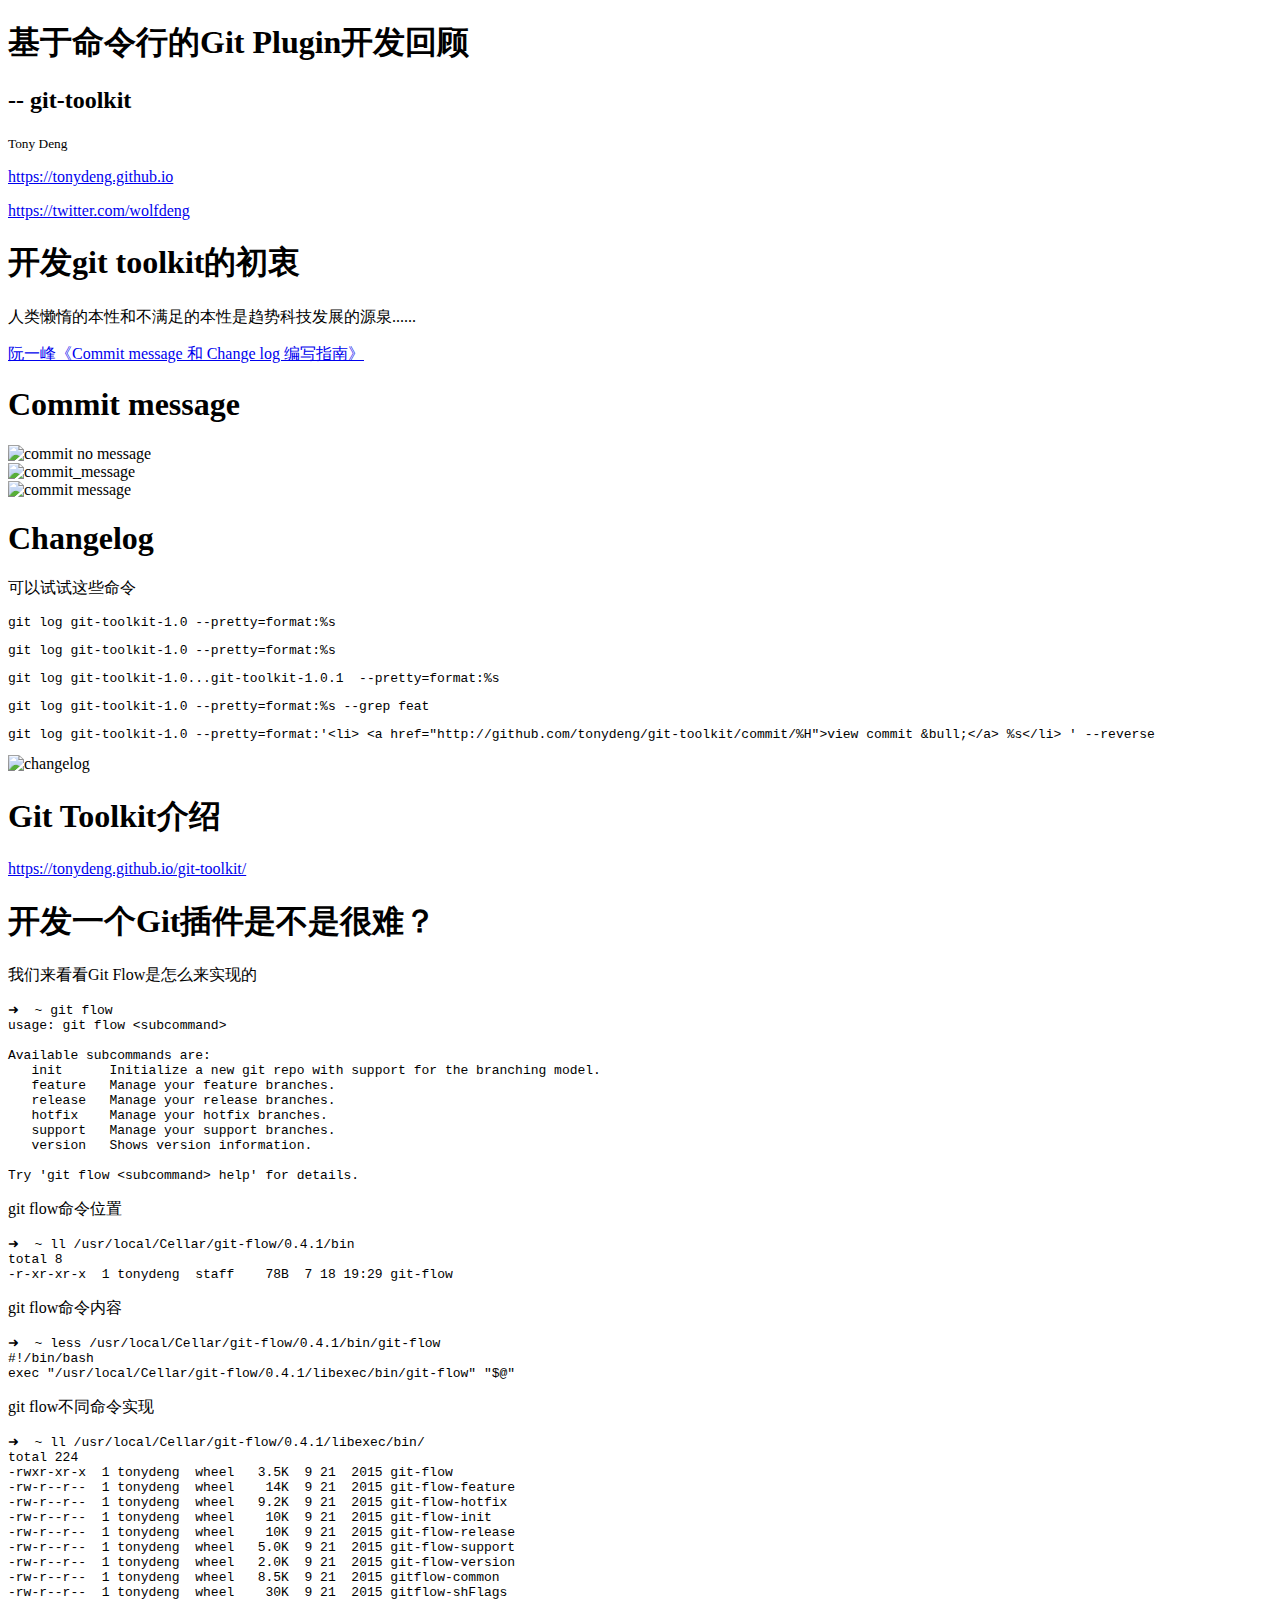
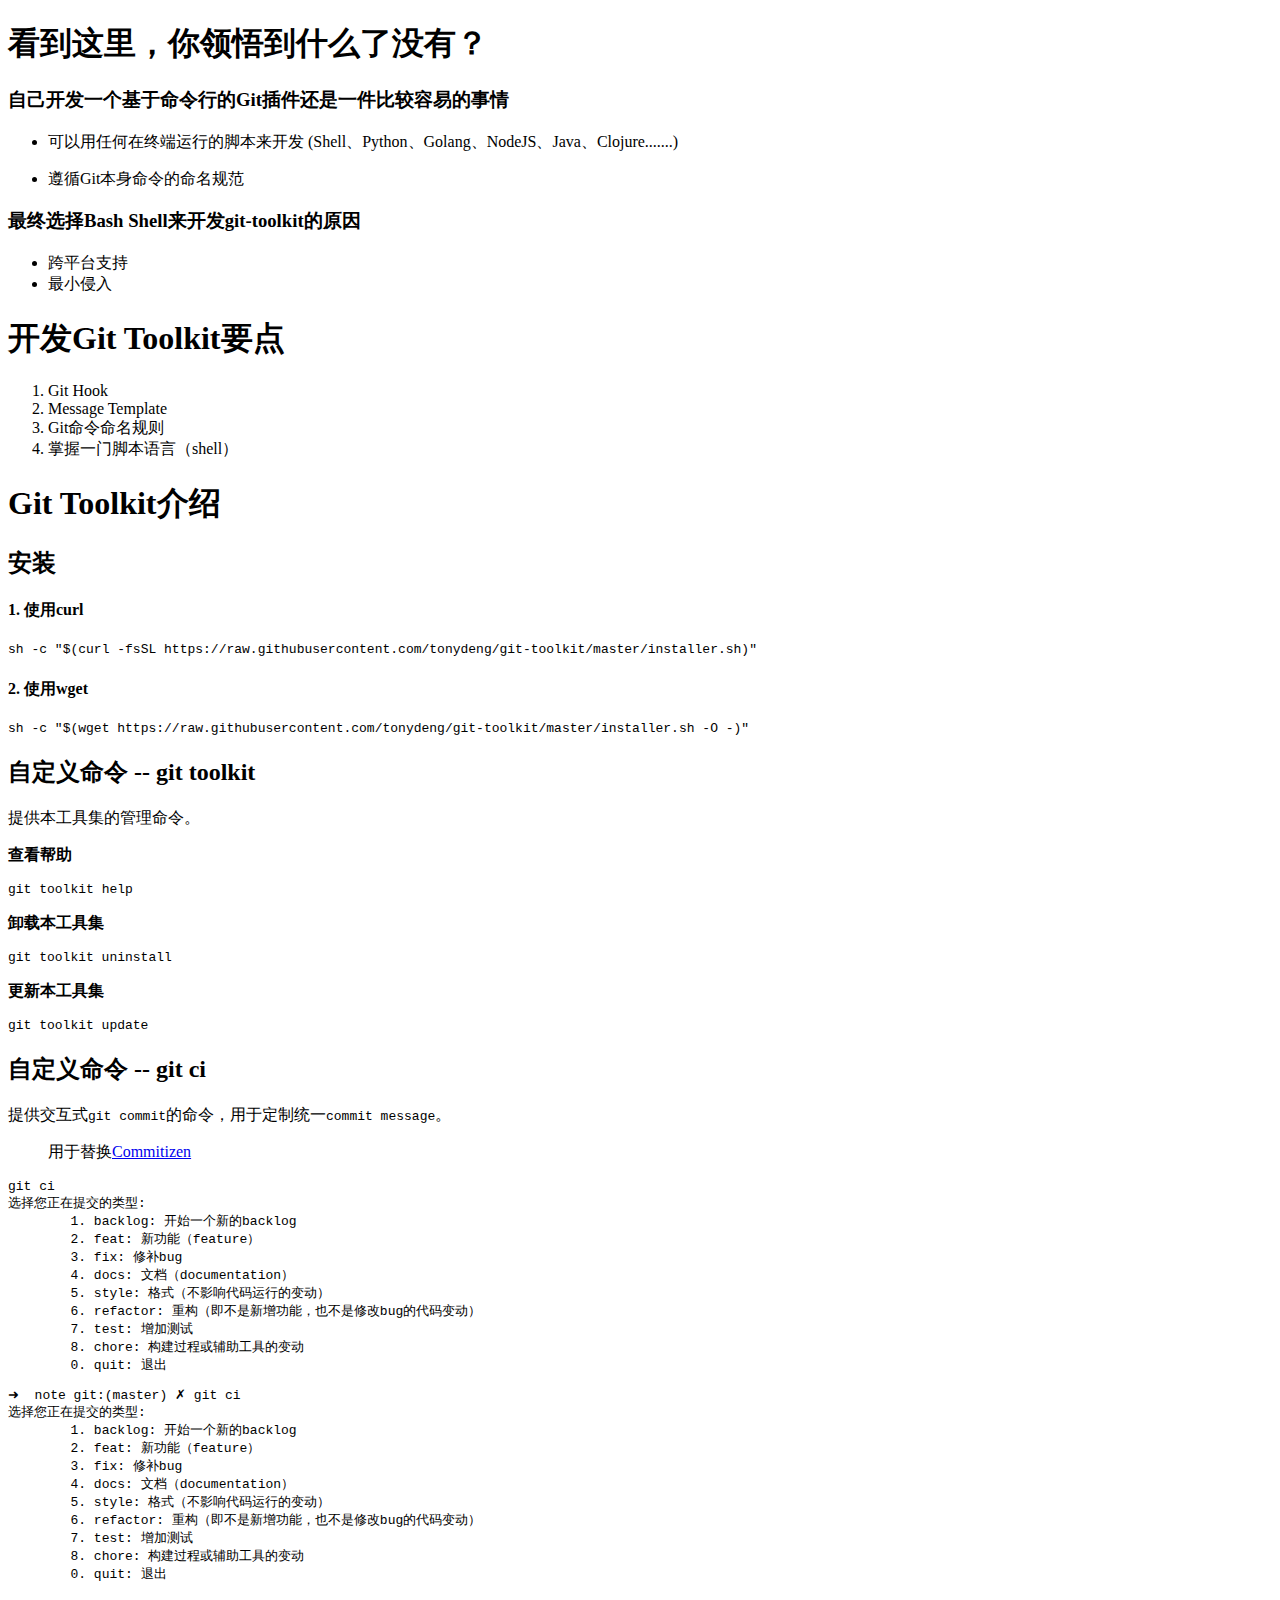
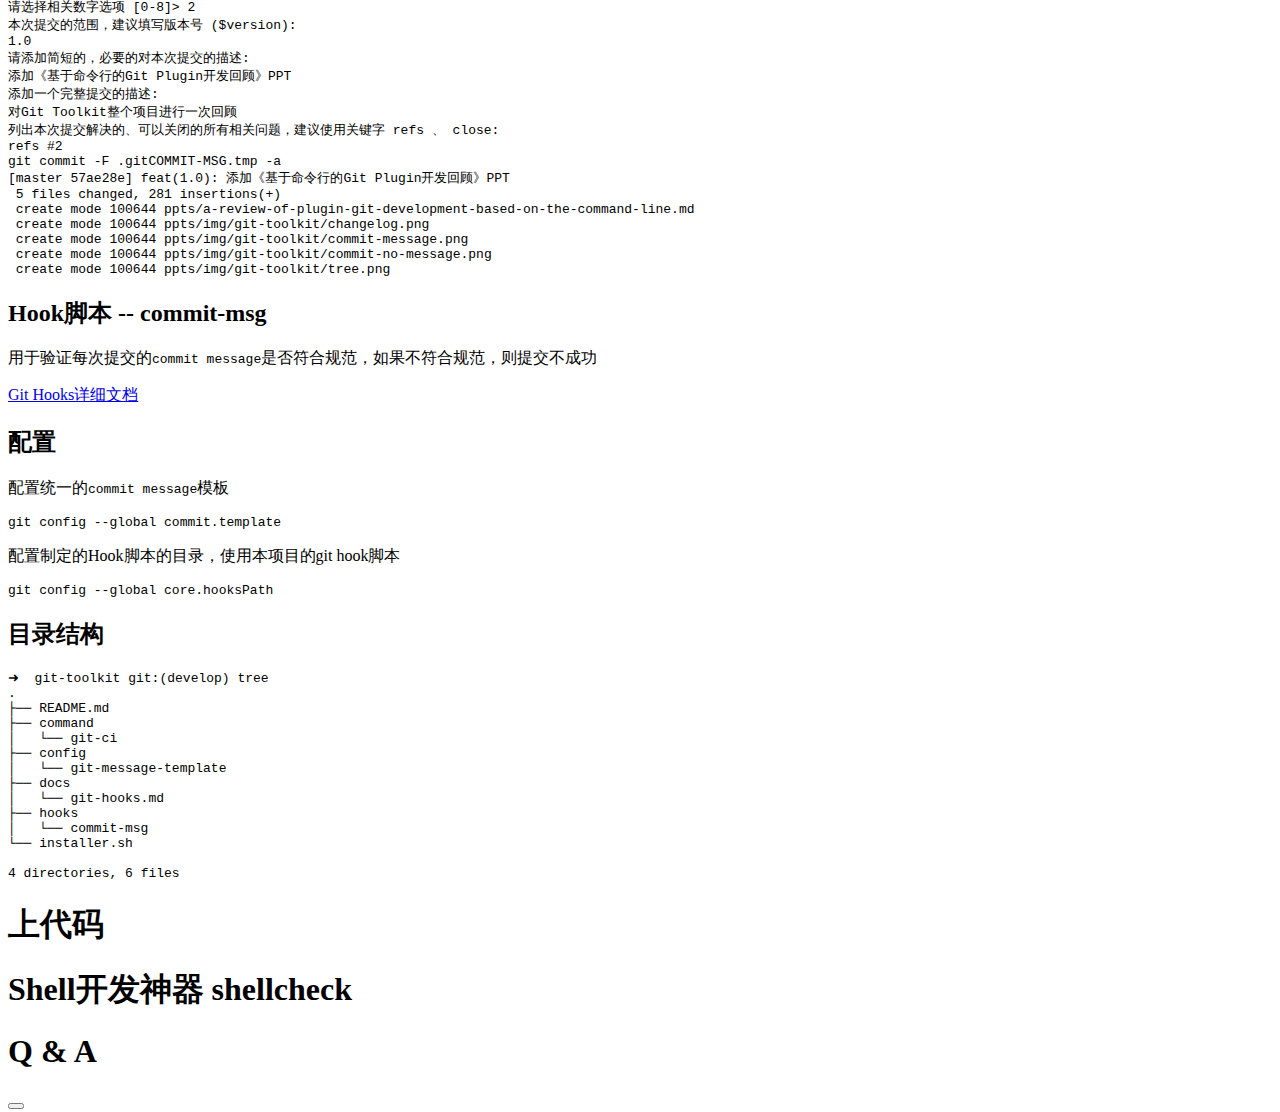
==== a-review-of-plugin-git-development-based-on-the-command-line/index.html @ ed04f6ad "feat(1.0): 添加 添加《基于命令行的Git Plugin开发回顾》PPT" ====
<!DOCTYPE html>
<html><head><meta http-equiv="Content-Type" content="text/html; charset=UTF-8">

    <title>基于命令行的Git Plugin开发回顾 - By Tony Deng</title>
    <link rel="stylesheet" media="all" href="./stylesheets/nodeppt.css">
    <link rel="stylesheet" media="only screen and (max-device-width: 480px)" href="./stylesheets/phone.css">

    <link rel="stylesheet" href="./stylesheets/monokai_sublime.css">
    <link rel="stylesheet" href="./stylesheets/font-awesome.css">

<link rel="stylesheet" href="./stylesheets/theme.colors.css">
<style id="style-1-cropbar-clipper">/* Copyright 2014 Evernote Corporation. All rights reserved. */
.en-markup-crop-options {
    top: 18px !important;
    left: 50% !important;
    margin-left: -100px !important;
    width: 200px !important;
    border: 2px rgba(255,255,255,.38) solid !important;
    border-radius: 4px !important;
}

.en-markup-crop-options div div:first-of-type {
    margin-left: 0px !important;
}
</style></head>
<body style="opacity: 1;">
<div class="slides">
    <slides id="container">
        <slide class="slide fill pageup current" style="background-image:url(&#39;https://www.atlassian.com/git/images/atlassian-getting-git-right.jpg&#39;)" data-transition="cover-diamond"><section class="slide-wrapper"><article class="flexbox vcenter">
<h1>基于命令行的Git Plugin开发回顾</h1>
<h2>-- git-toolkit</h2>
<p><small>Tony Deng</small></p>
<p><a href="https://tonydeng.github.io/" target="_blank">https://tonydeng.github.io</a></p>
<p><a href="https://twitter.com/wolfdeng" target="_blank">https://twitter.com/wolfdeng</a></p>

</article></section></slide>
<slide class="slide pageup next" data-transition="earthquake"><section class="slide-wrapper"><article class="flexbox vcenter">
<h1>开发git toolkit的初衷</h1>
<p>人类懒惰的本性和不满足的本性是趋势科技发展的源泉......</p>
<p><a href="http://www.ruanyifeng.com/blog/2016/01/commit_message_change_log.html" target="_blank">阮一峰《Commit message 和 Change log 编写指南》</a></p>

</article></section></slide>
<slide class="slide pageup far-next" data-transition="cards"><section class="slide-wrapper"><article class="flexbox vcenter">
<h1>Commit message</h1>

</article></section></slide>
<slide class="slide" data-transition="stick"><section class="slide-wrapper"><article>
<img src="./images/git-toolkit/commit-no-message.png" alt="commit no message">

</article></section></slide>
<slide class="slide" data-transition="move"><section class="slide-wrapper"><article>
<img src="./images/git-toolkit/commit_message_2.jpg" alt="commit_message">

</article></section></slide>
<slide class="slide" data-transition="newspaper"><section class="slide-wrapper"><article>
<img src="./images/git-toolkit/commit-message.png" alt="commit message">

</article></section></slide>
<slide class="slide" data-transition="slide"><section class="slide-wrapper"><article class="flexbox vcenter">
<h1>Changelog</h1>

</article></section></slide>
<slide class="slide" data-transition="slide2"><section class="slide-wrapper"><article>
<p>可以试试这些命令</p>
<pre><code class="hljs applescript">git <span class="hljs-command">log</span> git-toolkit-<span class="hljs-number">1.0</span> <span class="hljs-comment">--pretty=format:%s</span>
</code></pre><pre><code class="hljs applescript">git <span class="hljs-command">log</span> git-toolkit-<span class="hljs-number">1.0</span> <span class="hljs-comment">--pretty=format:%s</span>
</code></pre><pre><code class="hljs cpp">git <span class="hljs-built_in">log</span> git-toolkit-<span class="hljs-number">1.0</span>...git-toolkit-<span class="hljs-number">1.0</span><span class="hljs-number">.1</span>  --pretty=format:%s
</code></pre><pre><code class="hljs perl">git <span class="hljs-keyword">log</span> git-toolkit-<span class="hljs-number">1.0</span> --pretty=<span class="hljs-keyword">format</span>:<span class="hljs-variable">%s</span> --<span class="hljs-keyword">grep</span> feat
</code></pre><pre><code class="hljs stata">git <span class="hljs-keyword">log</span> git-toolkit-1.0 --pretty=<span class="hljs-keyword">format</span>:'&lt;<span class="hljs-keyword">li</span>&gt; &lt;a href=<span class="hljs-string">"http://github.com/tonydeng/git-toolkit/commit/%H"</span>&gt;<span class="hljs-keyword">view</span> commit &amp;bull;&lt;/a&gt; %s&lt;/<span class="hljs-keyword">li</span>&gt; ' --<span class="hljs-literal">reverse</span>
</code></pre>
</article></section></slide>
<slide class="slide" data-transition="slide3"><section class="slide-wrapper"><article>
<img src="./images/git-toolkit/changelog.png" alt="changelog">

</article></section></slide>
<slide class="slide" data-transition="horizontal3d"><section class="slide-wrapper"><article class="flexbox vcenter">
<h1>Git Toolkit介绍</h1>
<p><a href="https://tonydeng.github.io/git-toolkit/" target="_blank">https://tonydeng.github.io/git-toolkit/</a></p>

</article></section></slide>
<slide class="slide" data-transition="horizontal"><section class="slide-wrapper"><article class="flexbox vcenter">
<h1>开发一个Git插件是不是很难？</h1>

</article></section></slide>
<slide class="slide" data-transition="vertical3d"><section class="slide-wrapper"><article>
<p>我们来看看Git Flow是怎么来实现的</p>
<pre><code class="bash hljs">➜  ~ git flow
usage: git flow &lt;subcommand&gt;

Available subcommands are:
   init      Initialize a new git repo with support <span class="hljs-keyword">for</span> the branching model.
   feature   Manage your feature branches.
   release   Manage your release branches.
   hotfix    Manage your hotfix branches.
   support   Manage your support branches.
   version   Shows version information.

Try <span class="hljs-string">'git flow &lt;subcommand&gt; help'</span> <span class="hljs-keyword">for</span> details.
</code></pre>

</article></section></slide>
<slide class="slide" data-transition="zoomin"><section class="slide-wrapper"><article>
<p>git flow命令位置</p>
<pre><code class="bash hljs">➜  ~ ll /usr/<span class="hljs-built_in">local</span>/Cellar/git-flow/<span class="hljs-number">0.4</span>.<span class="hljs-number">1</span>/bin
total <span class="hljs-number">8</span>
-r-xr-xr-x  <span class="hljs-number">1</span> tonydeng  staff    <span class="hljs-number">78</span>B  <span class="hljs-number">7</span> <span class="hljs-number">18</span> <span class="hljs-number">19</span>:<span class="hljs-number">29</span> git-flow
</code></pre>
<p>git flow命令内容</p>
<pre><code class="bash hljs">➜  ~ less /usr/<span class="hljs-built_in">local</span>/Cellar/git-flow/<span class="hljs-number">0.4</span>.<span class="hljs-number">1</span>/bin/git-flow
<span class="hljs-shebang">#!/bin/bash</span>
<span class="hljs-built_in">exec</span> <span class="hljs-string">"/usr/local/Cellar/git-flow/0.4.1/libexec/bin/git-flow"</span> <span class="hljs-string">"<span class="hljs-variable">$@</span>"</span>
</code></pre>
<p>git flow不同命令实现</p>
<pre><code class="bash hljs">➜  ~ ll /usr/<span class="hljs-built_in">local</span>/Cellar/git-flow/<span class="hljs-number">0.4</span>.<span class="hljs-number">1</span>/libexec/bin/
total <span class="hljs-number">224</span>
-rwxr-xr-x  <span class="hljs-number">1</span> tonydeng  wheel   <span class="hljs-number">3.5</span>K  <span class="hljs-number">9</span> <span class="hljs-number">21</span>  <span class="hljs-number">2015</span> git-flow
-rw-r--r--  <span class="hljs-number">1</span> tonydeng  wheel    <span class="hljs-number">14</span>K  <span class="hljs-number">9</span> <span class="hljs-number">21</span>  <span class="hljs-number">2015</span> git-flow-feature
-rw-r--r--  <span class="hljs-number">1</span> tonydeng  wheel   <span class="hljs-number">9.2</span>K  <span class="hljs-number">9</span> <span class="hljs-number">21</span>  <span class="hljs-number">2015</span> git-flow-hotfix
-rw-r--r--  <span class="hljs-number">1</span> tonydeng  wheel    <span class="hljs-number">10</span>K  <span class="hljs-number">9</span> <span class="hljs-number">21</span>  <span class="hljs-number">2015</span> git-flow-init
-rw-r--r--  <span class="hljs-number">1</span> tonydeng  wheel    <span class="hljs-number">10</span>K  <span class="hljs-number">9</span> <span class="hljs-number">21</span>  <span class="hljs-number">2015</span> git-flow-release
-rw-r--r--  <span class="hljs-number">1</span> tonydeng  wheel   <span class="hljs-number">5.0</span>K  <span class="hljs-number">9</span> <span class="hljs-number">21</span>  <span class="hljs-number">2015</span> git-flow-support
-rw-r--r--  <span class="hljs-number">1</span> tonydeng  wheel   <span class="hljs-number">2.0</span>K  <span class="hljs-number">9</span> <span class="hljs-number">21</span>  <span class="hljs-number">2015</span> git-flow-version
-rw-r--r--  <span class="hljs-number">1</span> tonydeng  wheel   <span class="hljs-number">8.5</span>K  <span class="hljs-number">9</span> <span class="hljs-number">21</span>  <span class="hljs-number">2015</span> gitflow-common
-rw-r--r--  <span class="hljs-number">1</span> tonydeng  wheel    <span class="hljs-number">30</span>K  <span class="hljs-number">9</span> <span class="hljs-number">21</span>  <span class="hljs-number">2015</span> gitflow-shFlags
</code></pre>

</article></section></slide>
<slide class="slide" data-transition="move"><section class="slide-wrapper"><article class="flexbox vcenter">
<h1>看到这里，你领悟到什么了没有？</h1>

</article></section></slide>
<slide class="slide" data-transition="newspaper"><section class="slide-wrapper"><article>
<h3>自己开发一个基于命令行的Git插件还是一件比较容易的事情</h3>
<ul>
<li><p>可以用任何在终端运行的脚本来开发
  (Shell、Python、Golang、NodeJS、Java、Clojure.......)</p>
</li>
<li><p>遵循Git本身命令的命名规范</p>
</li>
</ul>

</article></section></slide>
<slide class="slide" data-transition="slide"><section class="slide-wrapper"><article>
<h3>最终选择Bash Shell来开发git-toolkit的原因</h3>
<ul>
<li>跨平台支持</li>
<li>最小侵入</li>
</ul>

</article></section></slide>
<slide class="slide" data-transition="zoomout"><section class="slide-wrapper"><article class="flexbox vcenter">
<h1>开发Git Toolkit要点</h1>

</article></section></slide>
<slide class="slide" data-transition="pulse"><section class="slide-wrapper"><article>
<ol>
<li>Git Hook</li>
<li>Message Template</li>
<li>Git命令命名规则</li>
<li>掌握一门脚本语言（shell）</li>
</ol>

</article></section></slide>
<slide class="slide" data-transition="kontext"><section class="slide-wrapper"><article class="flexbox vcenter">
<h1>Git Toolkit介绍</h1>

</article></section></slide>
<slide class="slide" data-transition="vkontext"><section class="slide-wrapper"><article>
<h2>安装</h2>
<h4>1. 使用curl</h4>
<pre><code class="bash hljs">sh -c <span class="hljs-string">"<span class="hljs-variable">$(curl -fsSL https://raw.githubusercontent.com/tonydeng/git-toolkit/master/installer.sh)</span>"</span>
</code></pre>
<h4>2. 使用wget</h4>
<pre><code class="bash hljs">sh -c <span class="hljs-string">"<span class="hljs-variable">$(wget https://raw.githubusercontent.com/tonydeng/git-toolkit/master/installer.sh -O -)</span>"</span>
</code></pre>

</article></section></slide>
<slide class="slide" data-transition="circle"><section class="slide-wrapper"><article>
<h2>自定义命令 -- git toolkit</h2>
<p>提供本工具集的管理命令。</p>
<p><strong>查看帮助</strong></p>
<pre><code class="bash hljs">git toolkit <span class="hljs-built_in">help</span>
</code></pre>
<p><strong>卸载本工具集</strong></p>
<pre><code class="bash hljs">git toolkit uninstall
</code></pre>
<p><strong>更新本工具集</strong></p>
<pre><code class="bash hljs">git toolkit update
</code></pre>

</article></section></slide>
<slide class="slide" data-transition="earthquake"><section class="slide-wrapper"><article>
<h2>自定义命令 -- git ci</h2>
<p>提供交互式<code>git commit</code>的命令，用于定制统一<code>commit message</code>。</p>
<blockquote>
<p>用于替换<a href="https://github.com/commitizen/cz-cli" target="_blank">Commitizen</a></p>
</blockquote>
<pre><code class="hljs cpp">git ci
选择您正在提交的类型:
        <span class="hljs-number">1.</span> backlog: 开始一个新的backlog
        <span class="hljs-number">2.</span> feat: 新功能（feature）
        <span class="hljs-number">3.</span> fix: 修补bug
        <span class="hljs-number">4.</span> docs: 文档（documentation）
        <span class="hljs-number">5.</span> style: 格式（不影响代码运行的变动）
        <span class="hljs-number">6.</span> refactor: 重构（即不是新增功能，也不是修改bug的代码变动）
        <span class="hljs-number">7.</span> test: 增加测试
        <span class="hljs-number">8.</span> chore: 构建过程或辅助工具的变动
        <span class="hljs-number">0.</span> quit: 退出
</code></pre>
</article></section></slide>
<slide class="slide" data-transition="newspaper"><section class="slide-wrapper"><article>
<pre><code class="bash hljs">➜  note git:(master) ✗ git ci
选择您正在提交的类型:
        <span class="hljs-number">1</span>. backlog: 开始一个新的backlog
        <span class="hljs-number">2</span>. feat: 新功能（feature）
        <span class="hljs-number">3</span>. fix: 修补bug
        <span class="hljs-number">4</span>. docs: 文档（documentation）
        <span class="hljs-number">5</span>. style: 格式（不影响代码运行的变动）
        <span class="hljs-number">6</span>. refactor: 重构（即不是新增功能，也不是修改bug的代码变动）
        <span class="hljs-number">7</span>. <span class="hljs-built_in">test</span>: 增加测试
        <span class="hljs-number">8</span>. chore: 构建过程或辅助工具的变动
        <span class="hljs-number">0</span>. quit: 退出

请选择相关数字选项 [<span class="hljs-number">0</span>-<span class="hljs-number">8</span>]&gt; <span class="hljs-number">2</span>
本次提交的范围，建议填写版本号 (<span class="hljs-variable">$version</span>):
<span class="hljs-number">1.0</span>
请添加简短的，必要的对本次提交的描述:
添加《基于命令行的Git Plugin开发回顾》PPT
添加一个完整提交的描述:
对Git Toolkit整个项目进行一次回顾
列出本次提交解决的、可以关闭的所有相关问题，建议使用关键字 refs 、 close:
refs <span class="hljs-comment">#2</span>
git commit -F .gitCOMMIT-MSG.tmp <span class="hljs-operator">-a</span>
[master <span class="hljs-number">57</span>ae28e] feat(<span class="hljs-number">1.0</span>): 添加《基于命令行的Git Plugin开发回顾》PPT
 <span class="hljs-number">5</span> files changed, <span class="hljs-number">281</span> insertions(+)
 create mode <span class="hljs-number">100644</span> ppts/a-review-of-plugin-git-development-based-on-the-command-line.md
 create mode <span class="hljs-number">100644</span> ppts/img/git-toolkit/changelog.png
 create mode <span class="hljs-number">100644</span> ppts/img/git-toolkit/commit-message.png
 create mode <span class="hljs-number">100644</span> ppts/img/git-toolkit/commit-no-message.png
 create mode <span class="hljs-number">100644</span> ppts/img/git-toolkit/tree.png
</code></pre>

</article></section></slide>
<slide class="slide" data-transition="slide"><section class="slide-wrapper"><article>
<h2>Hook脚本 -- commit-msg</h2>
<p>用于验证每次提交的<code>commit message</code>是否符合规范，如果不符合规范，则提交不成功</p>
<p><a href="https://github.com/tonydeng/git-toolkit/blob/master/docs/git-hooks.md" target="_blank">Git Hooks详细文档</a></p>

</article></section></slide>
<slide class="slide" data-transition="cards"><section class="slide-wrapper"><article>
<h2>配置</h2>
<p>配置统一的<code>commit message</code>模板</p>
<pre><code class="hljs stylus">git config --global commit<span class="hljs-class">.template</span>
</code></pre><p>配置制定的Hook脚本的目录，使用本项目的git hook脚本</p>
<pre><code class="hljs stylus">git config --global core<span class="hljs-class">.hooksPath</span>
</code></pre>
</article></section></slide>
<slide class="slide" data-transition="glue"><section class="slide-wrapper"><article>
<h2>目录结构</h2>
<pre><code class="bash hljs">➜  git-toolkit git:(develop) tree
.
├── README.md
├── <span class="hljs-built_in">command</span>
│   └── git-ci
├── config
│   └── git-message-template
├── docs
│   └── git-hooks.md
├── hooks
│   └── commit-msg
└── installer.sh

<span class="hljs-number">4</span> directories, <span class="hljs-number">6</span> files
</code></pre>

</article></section></slide>
<slide class="slide" data-transition="stick"><section class="slide-wrapper"><article class="flexbox vcenter">
<h1>上代码</h1>

</article></section></slide>
<slide class="slide" data-transition="move"><section class="slide-wrapper"><article class="flexbox vcenter">
<h1>Shell开发神器 shellcheck</h1>

</article></section></slide>
<slide class="slide" data-transition="newspaper"><section class="slide-wrapper"><article class="flexbox vcenter">
<h1>Q &amp; A</h1>

</article></section></slide>


        <!-- <slide class="slide logoslide dark nobackground">
            <article class="flexbox vcenter">
                <h2 style="color: white;">Powered By nodePPT v1.4.2</h2>
            </article>
        </slide> -->
        <div class="slideTip" id="tip"></div>
    </slides>
</div>
<canvas id="drawBoard" class="draw-board" width="900" height="700" style="display: none;"></canvas>
<div class="progress"><span id="progress" style="width: 3.44828%;"></span></div>
<div id="_buttons">
    <div class="_btn-box" id="_btn-box" style="display:none;">
        <button class="fa fa-arrow-circle-left" id="_btn-prev"></button>
        <button class="fa fa-arrow-circle-right" id="_btn-next"></button>
        <button class="fa fa-paint-brush" id="_btn-brush"></button>
        <button class="fa fa-compress" id="_btn-overview" data-toggle="fa fa-expand"></button>
    </div>
    <button class="fa fa-bars" id="_btn-bar" data-toggle="fa fa-close"></button>
</div>
<script src="./javascripts/mix.0.3.0.min.js"></script>
<script>
var base = location.protocol + '//' + location.host;

MixJS.config({
    baseURL: [ base, 'javascripts'].join('/')+'/'
});

</script>
<script src="./javascripts/broadcast.js"></script>
<script src="./javascripts/nodeppt.js"></script>
<script>
Slide.init({
    containerID: 'container',
    drawBoardID: 'drawBoard',
    slideClass: '.slide',
    buildClass: '.build',
    progressID: 'progress',
    transition: 'cover-diamond',
    width: 1100,
    dir: './',

    //打开下面的注释就开启postMessage方式
    //访问网址127.0.0.1:8080/ppt/demo#client
    control:{
        type: 'postMessage',
        args:{
            isControl:  false
        }
    },

    tipID: 'tip'
});
MixJS.loadJS('highlight/highlight.pack.js',function(){
    hljs.tabReplace = '  ';
    hljs.initHighlightingOnLoad();
});
</script>


<!--placeholder-->


<div class="img-full transparent"></div></body></html>
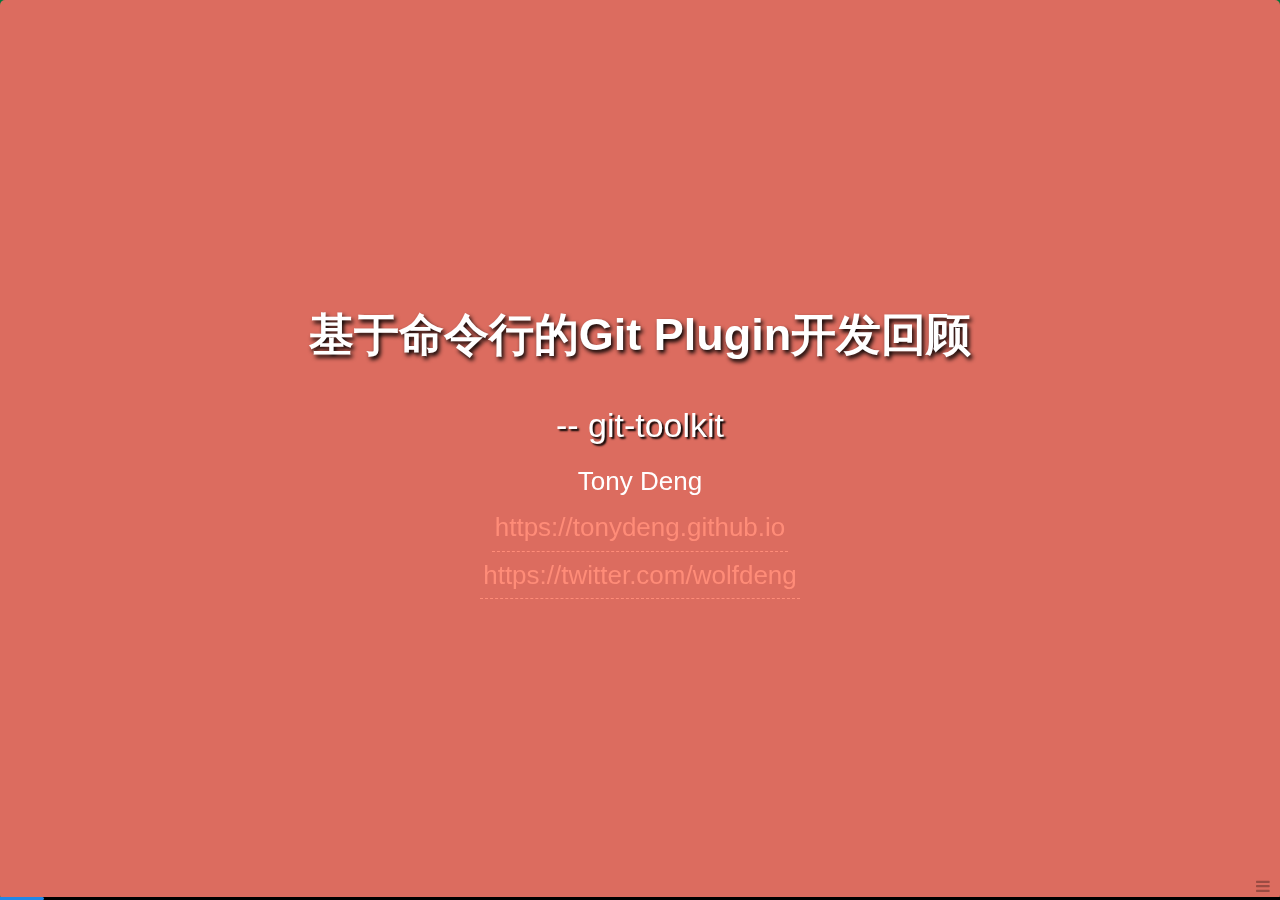
==== commit 8ca53a70: "fix(1.0): 解决PPT中相对路径的问题" ====
--- a/a-review-of-plugin-git-development-based-on-the-command-line/index.html
+++ b/a-review-of-plugin-git-development-based-on-the-command-line/index.html
@@ -2,13 +2,13 @@
 <html><head><meta http-equiv="Content-Type" content="text/html; charset=UTF-8">
 
     <title>基于命令行的Git Plugin开发回顾 - By Tony Deng</title>
-    <link rel="stylesheet" media="all" href="./stylesheets/nodeppt.css">
-    <link rel="stylesheet" media="only screen and (max-device-width: 480px)" href="./stylesheets/phone.css">
-
-    <link rel="stylesheet" href="./stylesheets/monokai_sublime.css">
-    <link rel="stylesheet" href="./stylesheets/font-awesome.css">
-
-<link rel="stylesheet" href="./stylesheets/theme.colors.css">
+    <link rel="stylesheet" media="all" href="../stylesheets/nodeppt.css">
+    <link rel="stylesheet" media="only screen and (max-device-width: 480px)" href="../stylesheets/phone.css">
+
+    <link rel="stylesheet" href="../stylesheets/monokai_sublime.css">
+    <link rel="stylesheet" href="../stylesheets/font-awesome.css">
+
+<link rel="stylesheet" href="../stylesheets/theme.colors.css">
 <style id="style-1-cropbar-clipper">/* Copyright 2014 Evernote Corporation. All rights reserved. */
 .en-markup-crop-options {
     top: 18px !important;
@@ -45,15 +45,15 @@
 
 </article></section></slide>
 <slide class="slide" data-transition="stick"><section class="slide-wrapper"><article>
-<img src="./images/git-toolkit/commit-no-message.png" alt="commit no message">
+<img src="../images/git-toolkit/commit-no-message.png" alt="commit no message">
 
 </article></section></slide>
 <slide class="slide" data-transition="move"><section class="slide-wrapper"><article>
-<img src="./images/git-toolkit/commit_message_2.jpg" alt="commit_message">
+<img src="../images/git-toolkit/commit_message_2.jpg" alt="commit_message">
 
 </article></section></slide>
 <slide class="slide" data-transition="newspaper"><section class="slide-wrapper"><article>
-<img src="./images/git-toolkit/commit-message.png" alt="commit message">
+<img src="../images/git-toolkit/commit-message.png" alt="commit message">
 
 </article></section></slide>
 <slide class="slide" data-transition="slide"><section class="slide-wrapper"><article class="flexbox vcenter">
@@ -70,7 +70,7 @@
 </code></pre>
 </article></section></slide>
 <slide class="slide" data-transition="slide3"><section class="slide-wrapper"><article>
-<img src="./images/git-toolkit/changelog.png" alt="changelog">
+<img src="../images/git-toolkit/changelog.png" alt="changelog">
 
 </article></section></slide>
 <slide class="slide" data-transition="horizontal3d"><section class="slide-wrapper"><article class="flexbox vcenter">
@@ -307,7 +307,7 @@
     </div>
     <button class="fa fa-bars" id="_btn-bar" data-toggle="fa fa-close"></button>
 </div>
-<script src="./javascripts/mix.0.3.0.min.js"></script>
+<script src="../javascripts/mix.0.3.0.min.js"></script>
 <script>
 var base = location.protocol + '//' + location.host;
 
@@ -316,8 +316,8 @@
 });
 
 </script>
-<script src="./javascripts/broadcast.js"></script>
-<script src="./javascripts/nodeppt.js"></script>
+<script src="../javascripts/broadcast.js"></script>
+<script src="../javascripts/nodeppt.js"></script>
 <script>
 Slide.init({
     containerID: 'container',
--- a/stylesheets/nodeppt.css
+++ b/stylesheets/nodeppt.css
@@ -0,0 +1 @@
+@font-face{font-family:'Source Code Pro';font-style:normal;font-weight:300;src:local("Source Code Pro Light"),local("SourceCodePro-Light"),url(../fonts/source-pro-light-latin-ext.woff2) format("woff2");unicode-range:U+0100-024F,U+1E00-1EFF,U+20A0-20AB,U+20AD-20CF,U+2C60-2C7F,U+A720-A7FF}@font-face{font-family:'Source Code Pro';font-style:normal;font-weight:300;src:local("Source Code Pro Light"),local("SourceCodePro-Light"),url(../fonts/source-pro-light-latin.woff2) format("woff2");unicode-range:U+0000-00FF,U+0131,U+0152-0153,U+02C6,U+02DA,U+02DC,U+2000-206F,U+2074,U+20AC,U+2212,U+2215,U+E0FF,U+EFFD,U+F000}@font-face{font-family:'Source Code Pro';font-style:normal;font-weight:400;src:local("Source Code Pro"),local("SourceCodePro-Regular"),url(../fonts/source-pro-regular-latin-ext.woff2) format("woff2");unicode-range:U+0100-024F,U+1E00-1EFF,U+20A0-20AB,U+20AD-20CF,U+2C60-2C7F,U+A720-A7FF}@font-face{font-family:'Source Code Pro';font-style:normal;font-weight:400;src:local("Source Code Pro"),local("SourceCodePro-Regular"),url(../fonts/source-pro-regular-latin.woff2) format("woff2");unicode-range:U+0000-00FF,U+0131,U+0152-0153,U+02C6,U+02DA,U+02DC,U+2000-206F,U+2074,U+20AC,U+2212,U+2215,U+E0FF,U+EFFD,U+F000}@font-face{font-family:'Source Code Pro';font-style:normal;font-weight:600;src:local("Source Code Pro Semibold"),local("SourceCodePro-Semibold"),url(../fonts/source-pro-siemibold-latin-ext.woff2) format("woff2");unicode-range:U+0100-024F,U+1E00-1EFF,U+20A0-20AB,U+20AD-20CF,U+2C60-2C7F,U+A720-A7FF}@font-face{font-family:'Source Code Pro';font-style:normal;font-weight:600;src:local("Source Code Pro Semibold"),local("SourceCodePro-Semibold"),url(../fonts/source-pro-siemibold-latin.woff2) format("woff2");unicode-range:U+0000-00FF,U+0131,U+0152-0153,U+02C6,U+02DA,U+02DC,U+2000-206F,U+2074,U+20AC,U+2212,U+2215,U+E0FF,U+EFFD,U+F000}html,body,div,span,applet,object,iframe,h1,h2,h3,h4,h5,h6,p,blockquote,pre,a,abbr,acronym,address,big,cite,code,del,dfn,em,img,ins,kbd,q,s,samp,small,strike,strong,sub,sup,tt,var,b,u,i,center,dl,dt,dd,ol,ul,li,fieldset,form,label,legend,table,caption,tbody,tfoot,thead,tr,th,td,article,aside,canvas,details,embed,figure,figcaption,footer,header,hgroup,menu,nav,output,ruby,section,summary,time,mark,audio,video{margin:0;padding:0;border:0;font:inherit;font-size:100%;vertical-align:baseline}html{line-height:1}ol,ul{list-style:none}table{border-collapse:collapse;border-spacing:0}caption,th,td{text-align:left;font-weight:normal;vertical-align:middle}q,blockquote{quotes:none}q:before,q:after,blockquote:before,blockquote:after{content:"";content:none}a img{border:none}article,aside,details,figcaption,figure,footer,header,hgroup,main,menu,nav,section,summary{display:block}html{height:100%;overflow:hidden}body{margin:0;padding:0;opacity:0;height:100%;width:100%;overflow:hidden;color:#fff;-webkit-font-smoothing:antialiased;-moz-font-smoothing:antialiased;-ms-font-smoothing:antialiased;-o-font-smoothing:antialiased;-moz-transition:opacity 800ms ease-in 100ms;-o-transition:opacity 800ms ease-in 100ms;-webkit-transition:opacity 800ms ease-in;-webkit-transition-delay:100ms;transition:opacity 800ms ease-in 100ms}body.loaded{opacity:1 !important}input,button{vertical-align:middle}slides>slide[hidden]{display:none !important}slides{width:100%;height:100%;position:absolute;left:0;top:0;-moz-transform:translate3d(0, 0, 0);-ms-transform:translate3d(0, 0, 0);-webkit-transform:translate3d(0, 0, 0);transform:translate3d(0, 0, 0);-moz-perspective:1000;-webkit-perspective:1000;perspective:1000;-moz-transform-style:preserve-3d;-webkit-transform-style:preserve-3d;transform-style:preserve-3d;-moz-transition:opacity 800ms ease-in 100ms;-o-transition:opacity 800ms ease-in 100ms;-webkit-transition:opacity 800ms ease-in;-webkit-transition-delay:100ms;transition:opacity 800ms ease-in 100ms}slides>slide{display:block;position:absolute;overflow:hidden;left:50%;top:50%;-moz-box-sizing:border-box;-webkit-box-sizing:border-box;box-sizing:border-box}article.fill iframe{position:absolute;left:0;top:0;width:100%;height:100%;border:0;margin:0;-moz-border-radius:10px;-webkit-border-radius:10px;border-radius:10px;z-index:-1}slide.fill{background-repeat:no-repeat;-moz-background-size:cover;-o-background-size:cover;-webkit-background-size:cover;background-size:cover}slide.fill img{position:absolute;left:0;top:0;min-width:100%;min-height:100%;z-index:-1}.transparent{opacity:0}sub,sup{font-size:75%;line-height:0;position:relative;vertical-align:baseline}sup{top:-0.5em}sub{bottom:-0.25em}::selection{color:#fff;background-color:#ffd14d;text-shadow:none}::-webkit-scrollbar{height:10px;overflow:visible;width:10px}::-webkit-scrollbar-thumb{background-color:rgba(0,0,0,0.1);background-clip:padding-box;border:solid transparent;min-height:28px;padding:100px 0 0;-moz-box-shadow:inset 1px 1px 0 rgba(0,0,0,0.1),inset 0 -1px 0 rgba(0,0,0,0.07);-webkit-box-shadow:inset 1px 1px 0 rgba(0,0,0,0.1),inset 0 -1px 0 rgba(0,0,0,0.07);box-shadow:inset 1px 1px 0 rgba(0,0,0,0.1),inset 0 -1px 0 rgba(0,0,0,0.07);border-width:1px 1px 1px 6px}::-webkit-scrollbar-thumb:hover{background-color:rgba(0,0,0,0.5)}::-webkit-scrollbar-button{height:0;width:0}::-webkit-scrollbar-track{background-clip:padding-box;border:solid transparent;border-width:0 0 0 4px}::-webkit-scrollbar-corner{background:transparent}body{background:black;font-family:"YaHei Consolas Hybrid",STHeiti,"Microsoft Yahei",Arial,Helvetica,sans-serif}a{color:#FF8C78;padding:0 3px;text-decoration:none;border-bottom:1px dashed #FF8C78;cursor:help;margin:0 5px;background-color:transparent;display:inline-block;vertical-align:middle;-webkit-transform:translateZ(0);-moz-transform:translateZ(0);-ms-transform:translateZ(0);-o-transform:translateZ(0);transform:translateZ(0);-webkit-box-shadow:0 0 1px transparent;-moz-box-shadow:0 0 1px transparent;-ms-box-shadow:0 0 1px transparent;-o-box-shadow:0 0 1px transparent;box-shadow:0 0 1px transparent;-webkit-backface-visibility:hidden;-moz-backface-visibility:hidden;-ms-backface-visibility:hidden;-o-backface-visibility:hidden;backface-visibility:hidden;-moz-osx-font-smoothing:grayscale;position:relative;overflow:hidden}a:hover{color:#FF4D2E;border-bottom:none;background-color:transparent}a:before{content:"";position:absolute;z-index:-1;left:50%;right:50%;bottom:0;background:#FF4D2E;height:4px;-webkit-transition-property:left, right;-moz-transition-property:left, right;-ms-transition-property:left, right;-o-transition-property:left, right;transition-property:left, right;-webkit-transition-duration:0.3s;-moz-transition-duration:0.3s;-ms-transition-duration:0.3s;-o-transition-duration:0.3s;transition-duration:0.3s;-webkit-transition-timing-function:ease-out;-moz-transition-timing-function:ease-out;-ms-transition-timing-function:ease-out;-o-transition-timing-function:ease-out;transition-timing-function:ease-out}a:hover:before,a:focus:before,a:active:before{left:0;right:0}h1,h2,h3{font-weight:600;color:#fff;text-shadow:2px 2px 2px #000}h1{font-size:45px;line-height:1.5;color:white;margin-bottom:0.5em;text-shadow:2px 3px 4px #000}h2{font-weight:bold;font-size:34px;line-height:2;color:white}h3{font-size:28px;line-height:1.5;font-weight:inherit;color:white}p{line-height:1.75em}ul{margin-left:1.2em;position:relative;list-style:disc inside;text-align:left;display:inline-block}ul li{line-height:1.75em;list-style-position:outside}ul li ul{margin-left:2em;margin-bottom:0;list-style-type:none;display:block}ul li ul li:before{content:'-';position:absolute;margin-left:-1em;font-weight:600}ul ul{margin-top:.5em}ol{list-style-type:decimal;display:inline-block;text-align:left;margin:0 0 0 1em}ol li{line-height:1.5em}mark{color:#468847;background-color:#dff0d8}pre{font-family:"Source Code Pro",Consolas,"Courier New",Courier,monospace;font-size:20px;line-height:1.2em;letter-spacing:-1px;margin-bottom:20px;text-align:left;position:relative;-moz-box-sizing:border-box;-webkit-box-sizing:border-box;box-sizing:border-box}pre code{font-size:95%;font-family:"Source Code Pro",Consolas,"Courier New",Courier,monospace;color:black;border:none 0;padding:0;background-color:transparent;-moz-border-radius:0;-webkit-border-radius:0;border-radius:0;text-align:left}code{margin:0;font-family:"Source Code Pro",Consolas,"Courier New",Courier,monospace;border:1px solid #ddd;background-color:#f8f8f8;padding:0 3px;margin:0 5px;vertical-align:middle;color:#dd1144;text-shadow:none;-moz-border-radius:5px;-webkit-border-radius:5px;border-radius:5px}iframe{width:100%;height:480px;background:white;-moz-box-sizing:border-box;-webkit-box-sizing:border-box;box-sizing:border-box}dt{font-weight:bold}table{width:100%;color:black;border-collapse:-moz-initial;border-collapse:initial;border-spacing:1px;border-bottom:1px solid #797979}table thead th{background-color:#e6e6e6;font-weight:bold}table tr>td:first-child,table th{font-weight:bolder}table tr{background-color:white}table tr:nth-child(even){background-color:#e6e6e6}table td,table th{font-size:18px;padding:1em 0.5em;line-height:1.5}table td.highlight{font-weight:bold;color:#468847;background-color:#dff0d8 !important}table.rows{border-bottom:none;border-right:1px solid #797979}button{border:0 none}.btn{outline:0;-webkit-transition:all 0.3s linear;-moz-transition:all 0.3s linear;-ms-transition:all 0.3s linear;-o-transition:all 0.3s linear;transition:all 0.3s linear;-moz-border-radius:2px;-webkit-border-radius:2px;border-radius:2px;padding:9px 12px;font-size:13px;-webkit-font-smoothing:antialiased;line-height:14px}.btn:focus,.btn:active,.btn.active,.btn:active:focus,.btn.active:focus{outline:0}.btn:active,.btn.active{-moz-box-shadow:inset 0 3px 8px rgba(0,0,0,0.1);-webkit-box-shadow:inset 0 3px 8px rgba(0,0,0,0.1);box-shadow:inset 0 3px 8px rgba(0,0,0,0.1)}.btn-lg,.btn-group-lg>.btn{padding:15px 16px;-moz-border-radius:4px;-webkit-border-radius:4px;border-radius:4px}.btn-sm,.btn-group-sm>.btn{padding:7px 10px}.btn-xs,.btn-group-xs>.btn{padding:3px 5px;font-size:10px}.btn-rounded,.btn-rounded a,.btn-rounded .btn{-moz-border-radius:40px;-webkit-border-radius:40px;border-radius:40px}.btn-default .btn-default{color:#000;background-color:#eaecf6;border-color:#d5d9ed}.btn-default .btn-default:hover,.btn-default .btn-default:focus,.btn-default .btn-default:active,.btn-default .btn-default.active,.btn-default .btn-default.disabled,.btn-default .btn-default[disabled]{background-color:#d8dcee;border-color:#b1b8de}.btn-default .btn-default.btn-outline{background-color:transparent;color:#eaecf6;background-color:#eaecf6;color:#000}.btn-default.btn-outline{color:#000}.btn-primary{color:#fff;background-color:#1582dc;border-color:#1582dc}.btn-primary:hover,.btn-primary:focus,.btn-primary:active,.btn-primary.active,.btn-primary.disabled,.btn-primary[disabled]{background-color:#1374c5;border-color:#1166ad}.btn-primary.btn-outline{background-color:transparent;color:#1582dc;background-color:#1582dc;color:#fff}.btn-warning{color:#fff;background-color:#daac16;border-color:#daac16}.btn-warning:hover,.btn-warning:focus,.btn-warning:active,.btn-warning.active,.btn-warning.disabled,.btn-warning[disabled]{background-color:#c39a14;border-color:#ac8711}.btn-warning.btn-outline{background-color:transparent;color:#daac16;background-color:#daac16;color:#fff}.btn-success{color:#fff;background-color:#15db81;border-color:#15db81}.btn-success:hover,.btn-success:focus,.btn-success:active,.btn-success.active,.btn-success.disabled,.btn-success[disabled]{background-color:#13c473;border-color:#11ac66}.btn-success.btn-outline{background-color:transparent;color:#15db81;background-color:#15db81;color:#fff}.btn-info{color:#fff;background-color:#15acdc;border-color:#15acdc}.btn-info:hover,.btn-info:focus,.btn-info:active,.btn-info.active,.btn-info.disabled,.btn-info[disabled]{background-color:#139ac5;border-color:#1188ad}.btn-info.btn-outline{background-color:transparent;color:#15acdc;background-color:#15acdc;color:#fff}.btn-danger{color:#fff;background-color:#da3e16;border-color:#da3e16}.btn-danger:hover,.btn-danger:focus,.btn-danger:active,.btn-danger.active,.btn-danger.disabled,.btn-danger[disabled]{background-color:#c33714;border-color:#ac3111}.btn-danger.btn-outline{background-color:transparent;color:#da3e16;background-color:#da3e16;color:#fff}.ptl{position:absolute;top:0;left:0}.ptr{position:absolute;top:0;right:0}.pbl{position:absolute;bottom:0;left:0}.pbr{position:absolute;bottom:0;right:0}.bg-none{background-color:transparent;-moz-box-shadow:none;-webkit-box-shadow:none;box-shadow:none}.shadow{-moz-box-shadow:0 0 5px rgba(0,0,0,0.2);-webkit-box-shadow:0 0 5px rgba(0,0,0,0.2);box-shadow:0 0 5px rgba(0,0,0,0.2)}.no-shadow{-moz-box-shadow:none;-webkit-box-shadow:none;box-shadow:none}.no-m{margin:0 !important}.mn{margin-right:-15px;margin-left:-15px}.mrn{margin-right:-15px}.mln{margin-left:-15px}.mbn{margin-bottom:-15px}.ml0{margin-left:0}.mr0{margin-right:0}.mt0{margin-top:0}.mb0{margin-bottom:0}.m25{margin:25px}.mr25{margin-right:25px}.ml25{margin-left:25px}.mt25{margin-top:25px}.mb25{margin-bottom:25px}.m20{margin:20px}.mr20{margin-right:20px}.ml20{margin-left:20px}.mt20{margin-top:20px}.mb20{margin-bottom:20px}.m15{margin:15px}.mr15{margin-right:15px}.ml15{margin-left:15px}.mt15{margin-top:15px}.mb15{margin-bottom:15px}.m10{margin:10px}.mr10{margin-right:10px}.ml10{margin-left:10px}.mt10{margin-top:10px}.mb10{margin-bottom:10px}.m5{margin:5px}.mr5{margin-right:5px}.ml5{margin-left:5px}.mt5{margin-top:5px}.mb5{margin-bottom:5px}.no-p{padding:0 !important}.pl0{padding-left:0}.pr0{padding-right:0}.pt0{padding-top:0}.pb0{padding-bottom:0}.p25{padding:25px}.pr25{padding-right:25px}.pl25{padding-left:25px}.pt25{padding-top:25px}.pb25{padding-bottom:25px}.p20{padding:20px}.pr20{padding-right:20px}.pl20{padding-left:20px}.pt20{padding-top:20px}.pb20{padding-bottom:20px}.p15{padding:15px}.pr15{padding-right:15px}.pl15{padding-left:15px}.pt15{padding-top:15px}.pb15{padding-bottom:15px}.p10{padding:10px}.pr10{padding-right:10px}.pl10{padding-left:10px}.pt10{padding-top:10px}.pb10{padding-bottom:10px}.p5{padding:5px}.pr5{padding-right:5px}.pl5{padding-left:5px}.pt5{padding-top:5px}.pb5{padding-bottom:5px}.draw-board{position:fixed;cursor:url(pen.cur),default;z-index:9999;top:0;left:0;right:0;bottom:0}.slideTip{display:none;padding:10px 0;width:300px;background:rgba(0,0,0,0.3);border-radius:5px;padding:10px;margin:0 auto;color:#FFF;position:fixed;top:40%;left:50%;margin-left:-150px;text-align:center}.progress{position:fixed;height:3px;width:100%;bottom:0;left:0;background:#000}.progress span{display:block;background:#2187E7;height:100%;width:0;border:none;-moz-border-radius:0 2px 2px 0;-webkit-border-radius:0;border-radius:0 2px 2px 0;-moz-transition:width 0.8s cubic-bezier(0.26, 0.86, 0.44, 0.985);-o-transition:width 0.8s cubic-bezier(0.26, 0.86, 0.44, 0.985);-webkit-transition:width 0.8s cubic-bezier(0.26, 0.86, 0.44, 0.985);transition:width 0.8s cubic-bezier(0.26, 0.86, 0.44, 0.985)}.slides{width:100%;height:100%;text-align:center}slides>slide .slide-wrapper{max-width:900px;text-align:center;margin:0 auto;position:relative;display:-webkit-flex;display:flex;-webkit-flex-direction:column;flex-direction:column;-webkit-justify-content:center;justify-content:center;-webkit-align-content:center;align-content:center;height:100%}slides>slide .slide-wrapper>hgroup+article{margin-top:20px}slides>slide .slide-wrapper>hgroup+article.flexbox.vcenter,slides>slide .slide-wrapper>hgroup+article.flexbox.vleft,slides>slide .slide-wrapper>hgroup+article.flexbox.vright{height:80%}slides>slide .slide-wrapper>hgroup+article p>img:only-child{margin-bottom:1em}slides>slide .slide-wrapper>article:only-child h2{font-weight:normal}slides>slide .slide-wrapper>article:only-child>pre{overflow-y:auto;max-height:98%}slides>slide .slide-wrapper>article:only-child>iframe{height:98%}slides>slide .slide-wrapper img{-webkit-justify-content:space-around;justify-content:space-around;max-width:100%;max-height:520px}slides>slide .slide-wrapper blockquote{font-size:28px;line-height:1.5em;padding:5px 5px 5px 20px;background-color:#F9FF95;border-left:5px solid #3E87CF;color:#000;text-align:left;min-width:500px;display:inline-block}slides>slide .slide-wrapper blockquote small{display:block;line-height:20px;color:#999}slides>slide .slide-wrapper blockquote small::before{content:'\2014 \00A0'}slides>slide .slide-wrapper blockquote p{margin-bottom:0 !important;font-size:17.5px;font-weight:300;line-height:1.25}slides>slide .slide-wrapper blockquote.pull-right{padding-left:15px;border-right:5px solid #3E87CF;text-align:right;padding-right:20px;border-left:none}slides>slide .slide-wrapper blockquote.pull-right small::before{content:''}slides>slide .slide-wrapper blockquote.pull-right small::after{content:'\00A0 \2014'}slides>slide .slide-wrapper b,slides>slide .slide-wrapper strong{font-weight:bold;margin:0 5px;text-shadow:2px 3px 1px rgba(0,0,0,0.8)}slides>slide .slide-wrapper em{margin:0 5px;font-weight:bold;font-style:italic;text-shadow:-1px -2px 1px rgba(0,0,0,0.8)}slides>slide .slide-wrapper pre b,slides>slide .slide-wrapper pre strong{margin:0;text-shadow:none}slides>slide .magic{width:100%;height:100%;position:relative}slides>slide,.magic>.magicItem{display:none;font-size:26px;color:#fff;background-color:#03C8CB;width:100%;height:100%;position:absolute;top:0;left:0;z-index:9;padding:40px 60px;-moz-transition:all 0.6s ease-in-out;-o-transition:all 0.6s ease-in-out;-webkit-transition:all 0.6s ease-in-out;transition:all 0.6s ease-in-out;-webkit-transform-style:preserve-3d;-moz-transform-style:preserve-3d;-ms-transform-style:preserve-3d;-o-transform-style:preserve-3d;transform-style:preserve-3d;-moz-transform:translateZ(0);-ms-transform:translateZ(0);-webkit-transform:translateZ(0);transform:translateZ(0)}slides>slide.far-past,.magic>.magicItem.far-past{display:none}slides>slide.past,.magic>.magicItem.past{display:block;opacity:0}slides>slide.current,.magic>.magicItem.current{display:block;opacity:1;z-index:99}slides>slide.current .auto-fadein,.magic>.magicItem.current .auto-fadein{opacity:1}slides>slide.current .gdbar,.magic>.magicItem.current .gdbar{-moz-background-size:100% 100%;-o-background-size:100% 100%;-webkit-background-size:100% 100%;background-size:100% 100%}slides>slide.next,.magic>.magicItem.next{display:block;opacity:0}slides>slide.far-next,.magic>.magicItem.far-next{display:none}slides>slide.dark,.magic>.magicItem.dark{background:#515151 !important}slides>slide.title-slide:after,.magic>.magicItem.title-slide:after{content:'';position:absolute;bottom:40px;right:40px;width:100%;height:60px}slides>slide.backdrop,.magic>.magicItem.backdrop{z-index:-10;display:block !important;background:url('[data-uri]');background:-webkit-gradient(linear, 50% 0%, 50% 100%, color-stop(0%, #ffffff),color-stop(85%, #ffffff),color-stop(100%, #e6e6e6));background:-moz-linear-gradient(#ffffff,#ffffff 85%,#e6e6e6);background:-webkit-linear-gradient(#ffffff,#ffffff 85%,#e6e6e6);background:linear-gradient(#ffffff,#ffffff 85%,#e6e6e6);background-color:white}slides>slide.backdrop:after,slides>slide.backdrop:before,.magic>.magicItem.backdrop:after,.magic>.magicItem.backdrop:before{display:none}slides>slide:nth-child(6n+1),.magic>.magicItem:nth-child(6n+1){background-color:#dc6c5f}slides>slide:nth-child(6n+2),.magic>.magicItem:nth-child(6n+2){background-color:#04AA55}slides>slide:nth-child(6n+3),.magic>.magicItem:nth-child(6n+3){background-color:#487BD3}slides>slide:nth-child(6n+4),.magic>.magicItem:nth-child(6n+4){background-color:#049DBF}slides>slide:nth-child(6n+5),.magic>.magicItem:nth-child(6n+5){background-color:#DA4A89}slides>slide .note,.magic>.magicItem .note{color:#000}slides>slide .note h1,slides>slide .note h2,slides>slide .note h3,slides>slide .note h4,.magic>.magicItem .note h1,.magic>.magicItem .note h2,.magic>.magicItem .note h3,.magic>.magicItem .note h4{color:#000;text-shadow:none}.magic>.magicItem>*{display:table-cell;vertical-align:middle}.magic>.magicItem{padding:0;display:table;background-color:transparent}.magic>.magicItem:nth-child(6n+1),.magic>.magicItem:nth-child(6n+2),.magic>.magicItem:nth-child(6n+3),.magic>.magicItem:nth-child(6n+4),.magic>.magicItem:nth-child(6n+5){background-color:transparent}.magic>.magicItem.far-past{display:none}.magic>.magicItem.past{display:table;opacity:0}.magic>.magicItem.current{display:table}.magic>.magicItem.next{display:table;opacity:0}.magic>.magicItem.far-next{display:none}.highlight-code slide.current b,.highlight-code slide.current strong,slide.current .hljs b,slide.current .hljs strong{-webkit-animation-duration:1s;-moz-animation-duration:1s;-ms-animation-duration:1s;-o-animation-duration:1s;animation-duration:1s;-webkit-animation-fill-mode:both;-moz-animation-fill-mode:both;-ms-animation-fill-mode:both;-o-animation-fill-mode:both;animation-fill-mode:both;-webkit-animation-name:shake;-moz-animation-name:shake;-ms-animation-name:shake;-o-animation-name:shake;animation-name:shake;-webkit-animation-duration:1.5s;-moz-animation-duration:1.5s;-ms-animation-duration:1.5s;-o-animation-duration:1.5s;animation-duration:1.5s}.highlight-code slide.current em,slide.current .hljs em{-webkit-animation-duration:1s;-moz-animation-duration:1s;-ms-animation-duration:1s;-o-animation-duration:1s;animation-duration:1s;-webkit-animation-fill-mode:both;-moz-animation-fill-mode:both;-ms-animation-fill-mode:both;-o-animation-fill-mode:both;animation-fill-mode:both;-webkit-animation-name:flash;-moz-animation-name:flash;-ms-animation-name:flash;-o-animation-name:flash;animation-name:flash;-webkit-animation-duration:1.5s;-moz-animation-duration:1.5s;-ms-animation-duration:1.5s;-o-animation-duration:1.5s;animation-duration:1.5s}.highlight-code slide.current .hljs b,.highlight-code slide.current .hljs strong{-webkit-animation-duration:1s;-moz-animation-duration:1s;-ms-animation-duration:1s;-o-animation-duration:1s;animation-duration:1s;-webkit-animation-fill-mode:both;-moz-animation-fill-mode:both;-ms-animation-fill-mode:both;-o-animation-fill-mode:both;animation-fill-mode:both;-webkit-animation-name:flash;-moz-animation-name:flash;-ms-animation-name:flash;-o-animation-name:flash;animation-name:flash;-webkit-animation-duration:1.5s;-moz-animation-duration:1.5s;-ms-animation-duration:1.5s;-o-animation-duration:1.5s;animation-duration:1.5s}.highlight-code slide.current .hljs em{-webkit-animation-duration:1s;-moz-animation-duration:1s;-ms-animation-duration:1s;-o-animation-duration:1s;animation-duration:1s;-webkit-animation-fill-mode:both;-moz-animation-fill-mode:both;-ms-animation-fill-mode:both;-o-animation-fill-mode:both;animation-fill-mode:both;-webkit-animation-name:shake;-moz-animation-name:shake;-ms-animation-name:shake;-o-animation-name:shake;animation-name:shake;-webkit-animation-duration:1.5s;-moz-animation-duration:1.5s;-ms-animation-duration:1.5s;-o-animation-duration:1.5s;animation-duration:1.5s}slides.layout-faux-widescreen>slide{padding:40px 160px}slides.layout-widescreen>slide .slide-wrapper,slides.layout-faux-widescreen>slide .slide-wrapper{width:100%;max-width:100%}slides.layout-widescreen>slide .slide-wrapper img,slides.layout-faux-widescreen>slide .slide-wrapper img{max-width:980px}slides.layout-widescreen>slide.far-past,slides.layout-faux-widescreen>slide.far-past{display:block;display:none;-moz-transform:translate(-2260px);-ms-transform:translate(-2260px);-webkit-transform:translate(-2260px);transform:translate(-2260px);-moz-transform:translate3d(-2260px, 0, 0);-ms-transform:translate3d(-2260px, 0, 0);-webkit-transform:translate3d(-2260px, 0, 0);transform:translate3d(-2260px, 0, 0)}slides.layout-widescreen>slide.past,slides.layout-faux-widescreen>slide.past{display:block;opacity:0}slides.layout-widescreen>slide.current,slides.layout-faux-widescreen>slide.current{display:block;opacity:1}slides.layout-widescreen>slide.next,slides.layout-faux-widescreen>slide.next{display:block;opacity:0}slides.layout-widescreen>slide.far-next,slides.layout-faux-widescreen>slide.far-next{display:block;display:none;-moz-transform:translate(2260px);-ms-transform:translate(2260px);-webkit-transform:translate(2260px);transform:translate(2260px);-moz-transform:translate3d(2260px, 0, 0);-ms-transform:translate3d(2260px, 0, 0);-webkit-transform:translate3d(2260px, 0, 0);transform:translate3d(2260px, 0, 0)}slides.layout-widescreen #prev-slide-area,slides.layout-faux-widescreen #prev-slide-area{margin-left:-650px}slides.layout-widescreen #next-slide-area,slides.layout-faux-widescreen #next-slide-area{margin-left:550px}:disabled{color:#a9a9a9}.blue{color:#4387fd !important}.blue2,.blue-2{color:#3c8ef3 !important}.blue3,.blue-3{color:#2a7cdf !important}.yellow{color:#ffd14d}.yellow2,.yellow-2{color:#f9cc46 !important}.yellow3,.yellow-3{color:#f6c000 !important}.green{color:#0da861 !important}.green2,.green-2{color:#00a86d !important}.green3,.green-3{color:#009f5d !important}.red{color:#f44a3f}.red2,.red-2{color:#e0543e !important}.red3,.red-3{color:#d94d3a !important}.gray{color:#e6e6e6 !important}.gray2,.gray-2{color:#a9a9a9 !important}.gray3,.gray-3{color:#797979 !important}.gray4,.gray-4{color:#515151 !important}.white{color:white !important}.black{color:black !important}.columns-2,.columns2{display:-webkit-flex;display:flex;-webkit-flex-wrap:wrap;flex-wrap:wrap}.columns-2>*,.columns2>*{-webkit-flex:1 0;flex:1 0;max-width:380px !important;text-align:center;margin:0 auto}.layout-widescreen .columns-2>*,.layout-widescreen .columns2>*,.layout-faux-widescreen .columns-2>*,.layout-faux-widescreen .columns2>*{max-width:480px !important}.columns-3,.columns3{display:-webkit-flex;display:flex;-webkit-flex-wrap:wrap;flex-wrap:wrap}.columns-3>*,.columns3>*{-webkit-flex:1 0;flex:1 0;max-width:250px !important;text-align:center;margin:0 auto}.layout-widescreen .columns-3>*,.layout-widescreen .columns3>*,.layout-faux-widescreen .columns-3>*,.layout-faux-widescreen .columns3>*{max-width:316.66667px !important}.columns-4,.columns4{display:-webkit-flex;display:flex;-webkit-flex-wrap:wrap;flex-wrap:wrap}.columns-4>*,.columns4>*{-webkit-flex:1 0;flex:1 0;max-width:185px !important;text-align:center;margin:0 auto}.layout-widescreen .columns-4>*,.layout-widescreen .columns4>*,.layout-faux-widescreen .columns-4>*,.layout-faux-widescreen .columns4>*{max-width:235px !important}.columns-5,.columns5{display:-webkit-flex;display:flex;-webkit-flex-wrap:wrap;flex-wrap:wrap}.columns-5>*,.columns5>*{-webkit-flex:1 0;flex:1 0;max-width:146px !important;text-align:center;margin:0 auto}.layout-widescreen .columns-5>*,.layout-widescreen .columns5>*,.layout-faux-widescreen .columns-5>*,.layout-faux-widescreen .columns5>*{max-width:186px !important}.columns-6,.columns6{display:-webkit-flex;display:flex;-webkit-flex-wrap:wrap;flex-wrap:wrap}.columns-6>*,.columns6>*{-webkit-flex:1 0;flex:1 0;max-width:120px !important;text-align:center;margin:0 auto}.layout-widescreen .columns-6>*,.layout-widescreen .columns6>*,.layout-faux-widescreen .columns-6>*,.layout-faux-widescreen .columns6>*{max-width:153.33333px !important}.padding10,.pd10{padding:10px}.margin10,.mg10{margin:10px}.padding20,.pd20{padding:20px}.margin20,.mg20{margin:20px}.pd5-10,.padding5-10{padding:5px 10px}.pd10-20,.padding10-20{padding:10px 20px}.label,.tag{line-height:inherit;font-weight:400}.label-default,.tag-default{background-color:#eaecf6;padding:5px 0;color:black;border:1px solid #fafafa}.label-default[href]:hover,.label-default[href]:focus,.tag-default[href]:hover,.tag-default[href]:focus{background-color:#c6cce7}.label-primary,.tag-primary{background-color:#1582dc;padding:5px 0;color:#fff}.label-primary[href]:hover,.label-primary[href]:focus,.tag-primary[href]:hover,.tag-primary[href]:focus{background-color:#1166ad}.label-success,.tag-success{background-color:#15db81;padding:5px 0}.label-success[href]:hover,.label-success[href]:focus,.tag-success[href]:hover,.tag-success[href]:focus{background-color:#11ac66}.label-info,.tag-info{background-color:#15acdc;padding:5px 0}.label-info[href]:hover,.label-info[href]:focus,.tag-info[href]:hover,.tag-info[href]:focus{background-color:#1188ad}.label-warning,.tag-warning{background-color:#daac16;padding:5px 0}.label-warning[href]:hover,.label-warning[href]:focus,.tag-warning[href]:hover,.tag-warning[href]:focus{background-color:#ac8711}.label-danger,.tag-danger{background-color:#da3e16;padding:5px 0}.label-danger[href]:hover,.label-danger[href]:focus,.tag-danger[href]:hover,.tag-danger[href]:focus{background-color:#ac3111}.text-default{color:#eaecf6 !important}.text-primary{color:#1582dc !important}.text-success{color:#15db81 !important}.text-warning{color:#daac16 !important}.text-danger{color:#da3e16 !important}.text-info{color:#15acdc !important}.text-white{color:#fff !important}.text-dark{color:#4F5061 !important}slide.fill{background-repeat:no-repeat;-moz-border-radius:5px;-webkit-border-radius:5px;border-radius:5px;-moz-background-size:cover;-o-background-size:cover;-webkit-background-size:cover;background-size:cover}article.smaller p,article.smaller ul{font-size:20px;line-height:24px;letter-spacing:0}article.smaller table td,article.smaller table th{font-size:14px}article.smaller pre{font-size:15px;line-height:20px;letter-spacing:0}article.smaller q{font-size:40px;line-height:48px}article.smaller q:before,article.smaller q:after{font-size:60px}.slide .subSlide.tobuild{visibility:hidden}.slide .subSlide.builded.subBuilded{display:none}.subSlide{display:none;opacity:0;visibility:hidden}.subSlide.building{opacity:1;display:block;visibility:visible;-moz-transition:opacity 0.3s ease;-o-transition:opacity 0.3s ease;-webkit-transition:opacity 0.3s ease;transition:opacity 0.3s ease}.subSlide.builded{opacity:1;display:block;visibility:visible}.subSlide.subBuilded{display:none;opacity:0;visibility:hidden;-moz-transition:opacity 0.3s ease,display 0.4s ease;-o-transition:opacity 0.3s ease,display 0.4s ease;-webkit-transition:opacity 0.3s ease,display 0.4s ease;transition:opacity 0.3s ease,display 0.4s ease}.fade{display:-webkit-flex;display:flex;-webkit-justify-content:center;justify-content:center;-webkit-align-content:center;align-content:center}.fade>*{opacity:0;-moz-transition:opacity 0.5s ease-in-out 0.2s;-o-transition:opacity 0.5s ease-in-out 0.2s;-webkit-transition:opacity 0.5s ease-in-out;-webkit-transition-delay:0.2s;transition:opacity 0.5s ease-in-out 0.2s}.fade>.tobuild:first-child{display:-webkit-flex;display:flex;visibility:hidden}.fade>.builded{opacity:0;display:none;visibility:hidden}.fade>.builded:last-child{opacity:1;display:-webkit-flex;display:flex;visibility:visible}.fade>.building{display:-webkit-flex;display:flex;opacity:1}.fade .tobuild{opacity:0;display:none}.fadeIn>*{-moz-transition:opacity 0.5s ease-in-out 0.2s;-o-transition:opacity 0.5s ease-in-out 0.2s;-webkit-transition:opacity 0.5s ease-in-out;-webkit-transition-delay:0.2s;transition:opacity 0.5s ease-in-out 0.2s}.fadeIn .tobuild{opacity:0}.bounceIn>*,.zoomIn>*{opacity:1}.bounceIn .tobuild,.zoomIn .tobuild{opacity:0}.bounceIn .building,.zoomIn .building{opacity:1;-webkit-animation-duration:.75s;animation-duration:.75s;-webkit-animation-fill-mode:both;animation-fill-mode:both}.bounceIn .building{-webkit-animation-name:bounceIn;animation-name:bounceIn}.zoomIn .building{-webkit-animation-name:zoomIn;animation-name:zoomIn}.moveIn>*{-moz-transition:all 0.5s ease-in-out 0.2s;-o-transition:all 0.5s ease-in-out 0.2s;-webkit-transition:all 0.5s ease-in-out;-webkit-transition-delay:0.2s;transition:all 0.5s ease-in-out 0.2s}.moveIn .tobuild{opacity:0;-moz-transform:translate3d(60px, 0, 0);-ms-transform:translate3d(60px, 0, 0);-webkit-transform:translate3d(60px, 0, 0);transform:translate3d(60px, 0, 0)}.rollIn>*{-moz-transition:all 0.4s ease;-o-transition:all 0.4s ease;-webkit-transition:all 0.4s ease;transition:all 0.4s ease}.rollIn .building{opacity:1;visibility:visible;-moz-transform:rotateX(0);-ms-transform:rotateX(0);-webkit-transform:rotateX(0);transform:rotateX(0)}.rollIn .tobuild{opacity:0;visibility:hidden;-moz-transform:rotateX(90deg);-ms-transform:rotateX(90deg);-webkit-transform:rotateX(90deg);transform:rotateX(90deg)}.popup .next .build .tobuild{opacity:1 !important}.popup .next .build .builded{opacity:1 !important}.note{position:absolute;width:100%;height:100%;top:0;left:0;padding:1em;background:rgba(0,0,0,0.3);opacity:0;display:-webkit-flex;display:flex;-webkit-flex-flow:row;flex-flow:row;-webkit-justify-content:center;justify-content:center;-moz-box-sizing:border-box;-webkit-box-sizing:border-box;box-sizing:border-box;-moz-transition:all 0.4s ease-in-out;-o-transition:all 0.4s ease-in-out;-webkit-transition:all 0.4s ease-in-out;transition:all 0.4s ease-in-out}.note>section{text-align:left;background:#fff;-moz-border-radius:5px;-webkit-border-radius:5px;border-radius:5px;-moz-box-shadow:inset 0 0 10px #6F6F6F;-webkit-box-shadow:inset 0 0 10px #6F6F6F;box-shadow:inset 0 0 10px #6F6F6F;width:70%;padding:2em}.qrcode{display:none;position:fixed;width:100%;height:100%;left:0;top:0;background:rgba(0,0,0,0.5)}.qrcode #qrcode{width:256px;height:300px;vertical-align:middle;margin:0 auto;position:relative;background-color:white;padding:20px 20px 10px;top:100px}.qrcode p{text-align:center;line-height:44px;position:absolute;top:380px;width:100%}.with-notes.popup.overview slide.next{opacity:0.5 !important}.with-notes .progress{display:none}.with-notes.popup slides.layout-widescreen slide.next,.with-notes.popup slides.layout-faux-widescreen slide.next{-moz-transform:translate3d(690px, 80px, 0) scale(0.35);-ms-transform:translate3d(690px, 80px, 0) scale(0.35);-webkit-transform:translate3d(690px, 80px, 0) scale(0.35);transform:translate3d(690px, 80px, 0) scale(0.35)}.with-notes.popup slides.layout-widescreen slide .note,.with-notes.popup slides.layout-faux-widescreen slide .note{z-index:100;-moz-transform:translate3d(300px, 700px, 0) scale(1.5);-ms-transform:translate3d(300px, 700px, 0) scale(1.5);-webkit-transform:translate3d(300px, 700px, 0) scale(1.5);transform:translate3d(300px, 700px, 0) scale(1.5)}.with-notes.popup slide{width:1100px !important;overflow:visible;-moz-transition:none !important;-o-transition:none !important;-webkit-transition:none !important;transition:none !important;-moz-transform-origin:0 0 !important;-ms-transform-origin:0 0 !important;-webkit-transform-origin:0 0 !important;transform-origin:0 0 !important}.with-notes.popup slide[data-transition].current,.with-notes.popup slide[data-transition].next,.with-notes.popup slide[data-transition].past{top:auto !important;left:auto !important;-moz-transition:none;-o-transition:none;-webkit-transition:none;transition:none;-moz-transform-origin:0 0;-ms-transform-origin:0 0;-webkit-transform-origin:0 0;transform-origin:0 0;-webkit-animation-name:none;animation-name:none}.with-notes.popup slide:not(.backdrop){-moz-transform:scale(0.6) translate3d(0.5em, 0.5em, 0);-ms-transform:scale(0.6) translate3d(0.5em, 0.5em, 0);-webkit-transform:scale(0.6) translate3d(0.5em, 0.5em, 0);transform:scale(0.6) translate3d(0.5em, 0.5em, 0)}.with-notes.popup slide.backdrop{background-image:url('[data-uri]');background-size:100%;background-image:-moz-radial-gradient(50% 50%, #b1dfff 0%,#4387fd 600px);background-image:-webkit-radial-gradient(50% 50%, #b1dfff 0%,#4387fd 600px);background-image:radial-gradient(50% 50%, #b1dfff 0%,#4387fd 600px)}.with-notes.popup slide.next{-moz-transform:translate3d(690px, 80px, 0) scale(0.35);-ms-transform:translate3d(690px, 80px, 0) scale(0.35);-webkit-transform:translate3d(690px, 80px, 0) scale(0.35);transform:translate3d(690px, 80px, 0) scale(0.35);opacity:1 !important;-webkit-clip-path:none !important}.with-notes.popup slide.next .note{display:none !important}.with-notes.popup .note{width:100%;height:210px;padding:0;-moz-transform:translate3d(350px, 850px, 0) scale(1.5);-ms-transform:translate3d(350px, 850px, 0) scale(1.5);-webkit-transform:translate3d(350px, 850px, 0) scale(1.5);transform:translate3d(350px, 850px, 0) scale(1.5);-moz-transition:opacity 400ms ease-in-out;-o-transition:opacity 400ms ease-in-out;-webkit-transition:opacity 400ms ease-in-out;transition:opacity 400ms ease-in-out}.with-notes.popup .note>section{background:#fff;-moz-border-radius:5px;-webkit-border-radius:5px;border-radius:5px;height:100%;width:100%;-moz-box-sizing:border-box;-webkit-box-sizing:border-box;box-sizing:border-box;-moz-box-shadow:none;-webkit-box-shadow:none;box-shadow:none;overflow:auto;padding:1em}.with-notes .note{display:-webkit-flex;display:flex;opacity:1;-moz-transform:translateY(0);-ms-transform:translateY(0);-webkit-transform:translateY(0);transform:translateY(0);pointer-events:auto;z-index:100}@media screen and (min-width: 1200px){.with-notes.popup .note{-moz-transform:translate3d(350px, 1050px, 0) scale(1.5);-ms-transform:translate3d(350px, 1050px, 0) scale(1.5);-webkit-transform:translate3d(350px, 1050px, 0) scale(1.5);transform:translate3d(350px, 1050px, 0) scale(1.5)}.with-notes.popup slide.next{-moz-transform:translate3d(890px, 80px, 0) scale(0.35);-ms-transform:translate3d(890px, 80px, 0) scale(0.35);-webkit-transform:translate3d(890px, 80px, 0) scale(0.35);transform:translate3d(890px, 80px, 0) scale(0.35)}}#_timer_{display:block;position:fixed;bottom:1em;left:0.5em}.img-full{-webkit-box-align:center;-moz-box-align:center;box-align:center;-webkit-box-orient:vertical;-moz-box-orient:vertical;box-orient:vertical;-webkit-box-pack:center;-moz-box-pack:center;box-pack:center;-moz-transition:opacity 800ms;-o-transition:opacity 800ms;-webkit-transition:opacity 800ms;transition:opacity 800ms;background-color:#000;bottom:0;display:-webkit-box;display:-moz-box;display:box;left:0;overflow:auto;position:fixed;right:0;top:0;display:none}.img-full img{background:#000;color:#333;padding:0;position:fixed;min-width:100px;z-index:0;top:20px;left:50%;-webkit-transition:800ms -webkit-transform;-moz-transition:800ms -moz-transform;transition:800ms transform}.img-full img.transparent{-moz-transform:scale(0.99) translateY(-20px);-ms-transform:scale(0.99) translateY(-20px);-webkit-transform:scale(0.99) translateY(-20px);transform:scale(0.99) translateY(-20px)}#_buttons{position:fixed;bottom:0.25em;z-index:9999;right:0.25em}#_buttons ._btn-box{display:inline-block}#_buttons button{font-size:1rem;background:none;border:0 none;color:rgba(0,0,0,0.3);text-shadow:0 0 transparent}#_buttons button:hover{color:black}.popup.with-notes #_buttons ._btn-box,.overview #_buttons ._btn-box{display:inline-block !important}.popup.with-notes #_buttons #_btn-bar,.overview #_buttons #_btn-bar{display:none !important}.popup.with-notes #_buttons button,.overview #_buttons button{color:white}.source{font-size:14px;color:#a9a9a9;position:absolute;line-height:2em;bottom:70px;left:60px}.centered{text-align:center}.reflect{-webkit-box-reflect:below 3px -webkit-linear-gradient(rgba(255,255,255,0) 85%, #fff 150%);-moz-box-reflect:below 3px -moz-linear-gradient(rgba(255,255,255,0) 85%, #fff 150%);-o-box-reflect:below 3px -o-linear-gradient(rgba(255,255,255,0) 85%, #fff 150%);-ms-box-reflect:below 3px -ms-linear-gradient(rgba(255,255,255,0) 85%, #fff 150%);box-reflect:below 3px linear-gradient(rgba(255,255,255,0) 85%,#ffffff 150%)}.flexbox{display:-webkit-flex;display:flex;-webkit-flex-flow:row;flex-flow:row}.flexbox.vcenter{display:-webkit-flex;display:flex;-webkit-flex-flow:column;flex-flow:column;-webkit-justify-content:center;justify-content:center;-webkit-align-content:center;align-content:center;height:100%;width:100%}.flexbox.vleft{-webkit-flex-flow:column;flex-flow:column;-webkit-justify-content:center;justify-content:center;height:100%;width:100%;text-align:left}.flexbox.vright{-webkit-flex-flow:column;flex-flow:column;-webkit-justify-content:center;justify-content:center;-webkit-align-content:flex-end;align-content:flex-end;text-align:right;height:100%;width:100%}.auto-fadein{-moz-transition:opacity 0.6s ease-in 1s;-o-transition:opacity 0.6s ease-in 1s;-webkit-transition:opacity 0.6s ease-in;-webkit-transition-delay:1s;transition:opacity 0.6s ease-in 1s;opacity:0}.slide-area{z-index:1000;position:absolute;left:0;top:0;width:100px;height:600px;left:50%;top:50%;cursor:pointer;margin-top:-300px}#prev-slide-area{margin-left:-550px}#next-slide-area{margin-left:450px}.logoslide img{width:383px;height:92px}.segue{padding:60px 120px}.segue h2{color:#e6e6e6;font-size:60px}.segue h3{color:#e6e6e6;line-height:2.8}.segue hgroup{position:absolute;bottom:225px}.thank-you-slide{background:#4387fd !important;color:#fff}.thank-you-slide h2{font-size:60px;color:inherit}.thank-you-slide h3{font-size:52px;color:inherit;text-align:right}.thank-you-slide article>p{margin-top:2em;font-size:20pt}.thank-you-slide>p{position:absolute;bottom:80px;font-size:24pt;line-height:1.3em}aside.gdbar{height:97px;width:215px;position:absolute;left:-1px;top:125px;-moz-border-radius:0 10px 10px 0;-webkit-border-radius:0;border-radius:0 10px 10px 0;background:url('[data-uri]') no-repeat;background:-webkit-gradient(linear, 0% 50%, 100% 50%, color-stop(0%, #e6e6e6),color-stop(100%, #e6e6e6)) no-repeat;background:-moz-linear-gradient(left, #e6e6e6,#e6e6e6) no-repeat;background:-webkit-linear-gradient(left, #e6e6e6,#e6e6e6) no-repeat;background:linear-gradient(to right, #e6e6e6,#e6e6e6) no-repeat;-moz-background-size:0% 100%;-o-background-size:0% 100%;-webkit-background-size:0% 100%;background-size:0% 100%;-moz-transition:all 0.5s ease-out 0.5s;-o-transition:all 0.5s ease-out 0.5s;-webkit-transition:all 0.5s ease-out;-webkit-transition-delay:0.5s;transition:all 0.5s ease-out 0.5s}aside.gdbar.right{right:0;left:-moz-initial;left:initial;top:204px;-moz-transform:rotateZ(180deg);-ms-transform:rotateZ(180deg);-webkit-transform:rotateZ(180deg);transform:rotateZ(180deg)}aside.gdbar.right img{-moz-transform:rotateZ(180deg);-ms-transform:rotateZ(180deg);-webkit-transform:rotateZ(180deg);transform:rotateZ(180deg)}aside.gdbar.bottom{top:-moz-initial;top:initial;bottom:60px}aside.gdbar img{width:85px;height:85px;position:absolute;right:0;margin:8px 15px}.title-slide hgroup{bottom:100px}.title-slide hgroup h1{font-size:65px;line-height:1.4;letter-spacing:-3px;color:#515151}.title-slide hgroup h2{font-size:34px;color:#a9a9a9;font-weight:inherit}.title-slide hgroup p{font-size:20px;color:#797979;line-height:1.3;margin-top:2em}.quote{color:#e6e6e6}.quote .author{font-size:24px;position:absolute;bottom:80px;line-height:1.4}.overview.popup .note{display:none !important}.overview slides slide{display:block;cursor:pointer;opacity:0.5;pointer-events:auto !important;width:1100px}.overview slides slide.backdrop{display:none !important}.overview slides slide.far-past,.overview slides slide.past,.overview slides slide.next,.overview slides slide.far-next,.overview slides slide.far-past{opacity:0.5 !important;display:block !important}.overview slides slide.current{opacity:1 !important}.overview .slide-area{display:none}.magic>.magicItem[data-transition]{visibility:hidden}.magic>.magicItem[data-transition].current{visibility:visible}slide[data-transition="zoomout"].past,slide[data-transition="zoomin"].next,.magic>.magicItem[data-transition="zoomout"].past,.magic>.magicItem[data-transition="zoomin"].next{-moz-transform:scale(1.2);-ms-transform:scale(1.2);-webkit-transform:scale(1.2);transform:scale(1.2)}slide[data-transition="zoomin"].past,slide[data-transition="zoomout"].next,.magic>.magicItem[data-transition="zoomin"].past,.magic>.magicItem[data-transition="zoomout"].next{-moz-transform:scale(0.8);-ms-transform:scale(0.8);-webkit-transform:scale(0.8);transform:scale(0.8)}slide[data-transition="horizontal"].current,.magic>.magicItem[data-transition="horizontal"].current{-moz-transform-origin:20% 80% 50%;-ms-transform-origin:20% 80% 50%;-webkit-transform-origin:20% 80% 50%;transform-origin:20% 80% 50%}slide[data-transition="horizontal"].next,slide[data-transition="horizontal"].past,.magic>.magicItem[data-transition="horizontal"].next,.magic>.magicItem[data-transition="horizontal"].past{-moz-transform:rotate(-60deg);-ms-transform:rotate(-60deg);-webkit-transform:rotate(-60deg);transform:rotate(-60deg)}slide[data-transition="horizontal"].next{left:450px}.magic>.magicItem[data-transition="horizontal"].next{left:390px}slide[data-transition="horizontal"].past{left:-450px}.magic>.magicItem[data-transition="horizontal"].past{left:-390px}slides.layout-widescreen>slide[data-transition="horizontal"].next{left:550px}slides.layout-widescreen .magic>.magicItem[data-transition="horizontal"].next{left:490px}slides.layout-widescreen>slide[data-transition="horizontal"].past{left:-550px}slides.layout-widescreen .magic>.magicItem[data-transition="horizontal"].past{left:-490px}slide[data-transition="horizontal3d"],.magic>.magicItem[data-transition="horizontal3d"]{-moz-transition:all 0.8s ease;-o-transition:all 0.8s ease;-webkit-transition:all 0.8s ease;transition:all 0.8s ease;-moz-transform-style:preserve-3d;-webkit-transform-style:preserve-3d;transform-style:preserve-3d;-moz-transform-origin:50% 50% -450px 50%;-ms-transform-origin:50% 50% -450px 50%;-webkit-transform-origin:50% 50% -450px 50%;transform-origin:50% 50% -450px 50%}.magic>.magicItem[data-transition="horizontal3d"]{-moz-transform-origin:50% 50% -390px 50%;-ms-transform-origin:50% 50% -390px 50%;-webkit-transform-origin:50% 50% -390px 50%;transform-origin:50% 50% -390px 50%}slides.layout-widescreen slide[data-transition="horizontal3d"],slides.layout-widescreen .magic>.magicItem[data-transition="horizontal3d"]{-moz-transition:all 0.8s ease;-o-transition:all 0.8s ease;-webkit-transition:all 0.8s ease;transition:all 0.8s ease;-moz-transform-origin:50% 50% -490px 50%;-ms-transform-origin:50% 50% -490px 50%;-webkit-transform-origin:50% 50% -490px 50%;transform-origin:50% 50% -490px 50%}slide[data-transition="horizontal3d"].next,.magic>.magicItem[data-transition="horizontal3d"].next{-moz-transform:rotateY(90deg);-ms-transform:rotateY(90deg);-webkit-transform:rotateY(90deg);transform:rotateY(90deg)}slide[data-transition="horizontal3d"].past,.magic>.magicItem[data-transition="horizontal3d"].past{opacity:1;-moz-transform:rotateY(-90deg);-ms-transform:rotateY(-90deg);-webkit-transform:rotateY(-90deg);transform:rotateY(-90deg)}slide[data-transition="vertical3d"].next,.magic>.magicItem[data-transition="vertical3d"].next{top:260px;-moz-transform:translate3d(0, 75%, 0) rotateX(60deg) translate3d(0, 75%, 0);-ms-transform:translate3d(0, 75%, 0) rotateX(60deg) translate3d(0, 75%, 0);-webkit-transform:translate3d(0, 75%, 0) rotateX(60deg) translate3d(0, 75%, 0);transform:translate3d(0, 75%, 0) rotateX(60deg) translate3d(0, 75%, 0)}.magic>.magicItem[data-transition="vertical3d"].next{top:300px}slide[data-transition="vertical3d"].past,.magic>.magicItem[data-transition="vertical3d"].past{-moz-transform:translate3d(0, -75%, 0) rotateX(-60deg) translate3d(0, -75%, 0);-ms-transform:translate3d(0, -75%, 0) rotateX(-60deg) translate3d(0, -75%, 0);-webkit-transform:translate3d(0, -75%, 0) rotateX(-60deg) translate3d(0, -75%, 0);transform:translate3d(0, -75%, 0) rotateX(-60deg) translate3d(0, -75%, 0);top:-300px}.magic>.magicItem[data-transition="vertical3d"].past{top:-260px}slide[data-transition="cards"],.magic>.magicItem[data-transition="cards"]{-moz-transition:all 0.8s ease;-o-transition:all 0.8s ease;-webkit-transition:all 0.8s ease;transition:all 0.8s ease;-moz-transform-style:preserve-3d;-webkit-transform-style:preserve-3d;transform-style:preserve-3d;-moz-transform-origin:0 100% 0 50%;-ms-transform-origin:0 100% 0 50%;-webkit-transform-origin:0 100% 0 50%;transform-origin:0 100% 0 50%}slide[data-transition="cards"].next,.magic>.magicItem[data-transition="cards"].next{-moz-transform:translate3d(50px, 0, -100px);-ms-transform:translate3d(50px, 0, -100px);-webkit-transform:translate3d(50px, 0, -100px);transform:translate3d(50px, 0, -100px);opacity:0}slide[data-transition="cards"].past,.magic>.magicItem[data-transition="cards"].past{-moz-transform:translateZ(40px) rotateY(-60deg) translateX(-400px) rotateZ(120deg);-ms-transform:translateZ(40px) rotateY(-60deg) translateX(-400px) rotateZ(120deg);-webkit-transform:translateZ(40px) rotateY(-60deg) translateX(-400px) rotateZ(120deg);transform:translateZ(40px) rotateY(-60deg) translateX(-400px) rotateZ(120deg);opacity:0}slide.pagedown[data-transition="glue"].current,.magic>.magicItem.pagedown[data-transition="glue"].current{-webkit-animation:moveFromRight 0.6s ease both;-moz-animation:moveFromRight 0.6s ease both;-ms-animation:moveFromRight 0.6s ease both;-o-animation:moveFromRight 0.6s ease both;animation:moveFromRight 0.6s ease both;-webkit-animation-delay:0.3s;-moz-animation-delay:0.3s;-ms-animation-delay:0.3s;-o-animation-delay:0.3s;animation-delay:0.3s;z-index:999}slide.pagedown[data-transition="glue"].next,.magic>.magicItem.pagedown[data-transition="glue"].next{-webkit-transform-origin:0 50%;-moz-transform-origin:0 50%;-ms-transform-origin:0 50%;-o-transform-origin:0 50%;transform-origin:0 50%;-webkit-animation:rotateRightSideFirst 0.8s both ease-in;-moz-animation:rotateRightSideFirst 0.8s both ease-in;-ms-animation:rotateRightSideFirst 0.8s both ease-in;-o-animation:rotateRightSideFirst 0.8s both ease-in;animation:rotateRightSideFirst 0.8s both ease-in;opacity:1}slide.pagedown[data-transition="glue"].past,.magic>.magicItem.pagedown[data-transition="glue"].past{-webkit-transform-origin:100% 50%;-moz-transform-origin:100% 50%;-ms-transform-origin:100% 50%;-o-transform-origin:100% 50%;transform-origin:100% 50%}slide.pageup[data-transition="glue"].current,.magic>.magicItem.pageup[data-transition="glue"].current{-webkit-animation:moveFromLeft 0.6s ease both;-moz-animation:moveFromLeft 0.6s ease both;-ms-animation:moveFromLeft 0.6s ease both;-o-animation:moveFromLeft 0.6s ease both;animation:moveFromLeft 0.6s ease both;-webkit-animation-delay:0.3s;-moz-animation-delay:0.3s;-ms-animation-delay:0.3s;-o-animation-delay:0.3s;animation-delay:0.3s;z-index:999}slide.pageup[data-transition="glue"].next,.magic>.magicItem.pageup[data-transition="glue"].next{-webkit-transform-origin:0 50%;-moz-transform-origin:0 50%;-ms-transform-origin:0 50%;-o-transform-origin:0 50%;transform-origin:0 50%}slide.pageup[data-transition="glue"].past,.magic>.magicItem.pageup[data-transition="glue"].past{-webkit-transform-origin:100% 50%;-moz-transform-origin:100% 50%;-ms-transform-origin:100% 50%;-o-transform-origin:100% 50%;transform-origin:100% 50%;-webkit-animation:rotateLeftSideFirst 0.8s both ease-in;-moz-animation:rotateLeftSideFirst 0.8s both ease-in;-ms-animation:rotateLeftSideFirst 0.8s both ease-in;-o-animation:rotateLeftSideFirst 0.8s both ease-in;animation:rotateLeftSideFirst 0.8s both ease-in;opacity:1}slide[data-transition="kontext"],.magic>.magicItem[data-transition="kontext"]{-moz-transform:translateZ(-100px);-ms-transform:translateZ(-100px);-webkit-transform:translateZ(-100px);transform:translateZ(-100px);z-index:99}slide.pagedown[data-transition="kontext"].current,.magic>.magicItem.pagedown[data-transition="kontext"].current{-moz-transform:translateZ(0);-ms-transform:translateZ(0);-webkit-transform:translateZ(0);transform:translateZ(0);-webkit-animation:show-right 1s forwards ease;-moz-animation:show-right 1s forwards ease;-ms-animation:show-right 1s forwards ease;-o-animation:show-right 1s forwards ease;animation:show-right 1s forwards ease;z-index:999}slide.pagedown[data-transition="kontext"].past,.magic>.magicItem.pagedown[data-transition="kontext"].past{-webkit-animation:hide-right 1s forwards ease;-moz-animation:hide-right 1s forwards ease;-ms-animation:hide-right 1s forwards ease;-o-animation:hide-right 1s forwards ease;animation:hide-right 1s forwards ease;opacity:1}slide.pageup[data-transition="kontext"].current,.magic>.magicItem.pageup[data-transition="kontext"].current{-webkit-animation:show-left 1s forwards ease;-moz-animation:show-left 1s forwards ease;-ms-animation:show-left 1s forwards ease;-o-animation:show-left 1s forwards ease;animation:show-left 1s forwards ease;-moz-transform:translateZ(0);-ms-transform:translateZ(0);-webkit-transform:translateZ(0);transform:translateZ(0)}slide.pageup[data-transition="kontext"].next,.magic>.magicItem.pageup[data-transition="kontext"].next{-webkit-animation:hide-left 1s forwards ease;-moz-animation:hide-left 1s forwards ease;-ms-animation:hide-left 1s forwards ease;-o-animation:hide-left 1s forwards ease;animation:hide-left 1s forwards ease;opacity:1}slide[data-transition="newspaper"],.magic>.magicItem[data-transition="newspaper"]{visibility:hidden;-webkit-transform-origin:50% 50%;-moz-transform-origin:50% 50%;-ms-transform-origin:50% 50%;-o-transform-origin:50% 50%;transform-origin:50% 50%;z-index:99}slide[data-transition="newspaper"].current,.magic>.magicItem[data-transition="newspaper"].current{visibility:visible;-webkit-animation:rotateInNewspaper 0.5s both ease-out;-moz-animation:rotateInNewspaper 0.5s both ease-out;-ms-animation:rotateInNewspaper 0.5s both ease-out;-o-animation:rotateInNewspaper 0.5s both ease-out;animation:rotateInNewspaper 0.5s both ease-out;-webkit-animation-delay:0.3s;-moz-animation-delay:0.3s;-ms-animation-delay:0.3s;-o-animation-delay:0.3s;animation-delay:0.3s;z-index:999}slide[data-transition="newspaper"].past,.magic>.magicItem[data-transition="newspaper"].past{visibility:visible;-webkit-animation:rotateOutNewspaper 0.5s both ease-out;-moz-animation:rotateOutNewspaper 0.5s both ease-out;-ms-animation:rotateOutNewspaper 0.5s both ease-out;-o-animation:rotateOutNewspaper 0.5s both ease-out;animation:rotateOutNewspaper 0.5s both ease-out}slide[data-transition="newspaper"].next,.magic>.magicItem[data-transition="newspaper"].next{visibility:visible;-webkit-animation:rotateOutNewspaper 0.5s both ease-out;-moz-animation:rotateOutNewspaper 0.5s both ease-out;-ms-animation:rotateOutNewspaper 0.5s both ease-out;-o-animation:rotateOutNewspaper 0.5s both ease-out;animation:rotateOutNewspaper 0.5s both ease-out}slide.pagedown[data-transition="move"].current,.magic>.magicItem.pagedown[data-transition="move"].current{-webkit-animation:moveFromRight 0.6s ease both;-moz-animation:moveFromRight 0.6s ease both;-ms-animation:moveFromRight 0.6s ease both;-o-animation:moveFromRight 0.6s ease both;animation:moveFromRight 0.6s ease both;z-index:999}.magic>.magicItem.pagedown[data-transition="move"].current{-webkit-animation:moveFromRight_Magic 0.6s ease both;-moz-animation:moveFromRight_Magic 0.6s ease both;-ms-animation:moveFromRight_Magic 0.6s ease both;-o-animation:moveFromRight_Magic 0.6s ease both;animation:moveFromRight_Magic 0.6s ease both}slide.pagedown[data-transition="move"].past,.magic>.magicItem.pagedown[data-transition="move"].past{-webkit-animation:moveToLeft 0.6s ease both;-moz-animation:moveToLeft 0.6s ease both;-ms-animation:moveToLeft 0.6s ease both;-o-animation:moveToLeft 0.6s ease both;animation:moveToLeft 0.6s ease both}.magic>.magicItem.pagedown[data-transition="move"].past{-webkit-animation:moveToLeft_Magic 0.6s ease both;-moz-animation:moveToLeft_Magic 0.6s ease both;-ms-animation:moveToLeft_Magic 0.6s ease both;-o-animation:moveToLeft_Magic 0.6s ease both;animation:moveToLeft_Magic 0.6s ease both}slide.pageup[data-transition="move"].current,.magic>.magicItem.pageup[data-transition="move"].current{-webkit-animation:moveFromLeft 0.6s ease both;-moz-animation:moveFromLeft 0.6s ease both;-ms-animation:moveFromLeft 0.6s ease both;-o-animation:moveFromLeft 0.6s ease both;animation:moveFromLeft 0.6s ease both;z-index:999}.magic>.magicItem.pageup[data-transition="move"].current{-webkit-animation:moveFromLeft_Magic 0.6s ease both;-moz-animation:moveFromLeft_Magic 0.6s ease both;-ms-animation:moveFromLeft_Magic 0.6s ease both;-o-animation:moveFromLeft_Magic 0.6s ease both;animation:moveFromLeft_Magic 0.6s ease both}slide.pageup[data-transition="move"].next,.magic>.magicItem.pageup[data-transition="move"].next{-webkit-animation:moveToRight 0.6s ease both;-moz-animation:moveToRight 0.6s ease both;-ms-animation:moveToRight 0.6s ease both;-o-animation:moveToRight 0.6s ease both;animation:moveToRight 0.6s ease both}.magic>.magicItem.pageup[data-transition="move"].next{-webkit-animation:moveToRight_Magic 0.6s ease both;-moz-animation:moveToRight_Magic 0.6s ease both;-ms-animation:moveToRight_Magic 0.6s ease both;-o-animation:moveToRight_Magic 0.6s ease both;animation:moveToRight_Magic 0.6s ease both}slide.pagedown[data-transition="stick"],.magic>.magicItem.pageup[data-transition="stick"],slide.pagedown[data-transition="stick"],.magic>.magicItem.pageup[data-transition="stick"]{-webkit-perspective:1600px;-moz-perspective:1600px;-ms-perspective:1600px;-o-perspective:1600px;perspective:1600px;opacity:0;z-index:999}slide.pagedown[data-transition="stick"].current,.magic>.magicItem.pagedown[data-transition="stick"].current{z-index:1001;-webkit-animation:slideInFromBottomDelayed 0.8s forwards;-moz-animation:slideInFromBottomDelayed 0.8s forwards;-ms-animation:slideInFromBottomDelayed 0.8s forwards;-o-animation:slideInFromBottomDelayed 0.8s forwards;animation:slideInFromBottomDelayed 0.8s forwards}slide.pagedown[data-transition="stick"].past,.magic>.magicItem.pagedown[data-transition="stick"].past{-webkit-transform-origin:50% 0;-moz-transform-origin:50% 0;-ms-transform-origin:50% 0;-o-transform-origin:50% 0;transform-origin:50% 0;-webkit-animation:rotateBottomSideOut 0.8s forwards ease-in;-moz-animation:rotateBottomSideOut 0.8s forwards ease-in;-ms-animation:rotateBottomSideOut 0.8s forwards ease-in;-o-animation:rotateBottomSideOut 0.8s forwards ease-in;animation:rotateBottomSideOut 0.8s forwards ease-in}slide[data-transition="stick"].current,.magic>.magicItem[data-transition="stick"].current{-webkit-transform-origin:50% 0;-moz-transform-origin:50% 0;-ms-transform-origin:50% 0;-o-transform-origin:50% 0;transform-origin:50% 0;opacity:1;-webkit-animation:rotateBottomSideIn 0.8s 0.1s forwards ease-in;-moz-animation:rotateBottomSideIn 0.8s 0.1s forwards ease-in;-ms-animation:rotateBottomSideIn 0.8s 0.1s forwards ease-in;-o-animation:rotateBottomSideIn 0.8s 0.1s forwards ease-in;animation:rotateBottomSideIn 0.8s 0.1s forwards ease-in}slide.pageup[data-transition="stick"].next,.magic>.magicItem.pageup[data-transition="stick"].next{-webkit-animation:slideOutToBottom 0.8s forwards;-moz-animation:slideOutToBottom 0.8s forwards;-ms-animation:slideOutToBottom 0.8s forwards;-o-animation:slideOutToBottom 0.8s forwards;animation:slideOutToBottom 0.8s forwards}slide[data-transition="vkontext"],.magic>.magicItem[data-transition="vkontext"]{-webkit-perspective:1000px;-moz-perspective:1000px;-ms-perspective:1000px;-o-perspective:1000px;perspective:1000px}slide.pagedown[data-transition="vkontext"].current,.magic>.magicItem.pagedown[data-transition="vkontext"].current{-webkit-animation:showRight 1s forwards;-moz-animation:showRight 1s forwards;-ms-animation:showRight 1s forwards;-o-animation:showRight 1s forwards;animation:showRight 1s forwards}slide.pagedown[data-transition="vkontext"].past,.magic>.magicItem.pagedown[data-transition="vkontext"].past{-webkit-animation:hideLeft 1s forwards;-moz-animation:hideLeft 1s forwards;-ms-animation:hideLeft 1s forwards;-o-animation:hideLeft 1s forwards;animation:hideLeft 1s forwards}slide.pageup[data-transition="vkontext"].current,.magic>.magicItem.pageup[data-transition="vkontext"].current{-webkit-animation:showLeft 1s forwards;-moz-animation:showLeft 1s forwards;-ms-animation:showLeft 1s forwards;-o-animation:showLeft 1s forwards;animation:showLeft 1s forwards}slide.pageup[data-transition="vkontext"].next,.magic>.magicItem.pageup[data-transition="vkontext"].next{-webkit-animation:hideRight 1s forwards;-moz-animation:hideRight 1s forwards;-ms-animation:hideRight 1s forwards;-o-animation:hideRight 1s forwards;animation:hideRight 1s forwards}slide[data-transition="earthquake"].past,.magic>.magicItem[data-transition="earthquake"].past,slide[data-transition="earthquake"].next,.magic>.magicItem[data-transition="earthquake"].next{visibility:visible}slide.pagedown[data-transition="earthquake"].current,.magic>.magicItem.pagedown[data-transition="earthquake"].current{opacity:0;-webkit-animation:pushFromTop 1s 0.3s forwards;-moz-animation:pushFromTop 1s 0.3s forwards;-ms-animation:pushFromTop 1s 0.3s forwards;-o-animation:pushFromTop 1s 0.3s forwards;animation:pushFromTop 1s 0.3s forwards}slide.pagedown[data-transition="earthquake"].past,.magic>.magicItem.pagedown[data-transition="earthquake"].past{opacity:1;-webkit-animation:shakeSlideBottom 1s 0.1s forwards;-moz-animation:shakeSlideBottom 1s 0.1s forwards;-ms-animation:shakeSlideBottom 1s 0.1s forwards;-o-animation:shakeSlideBottom 1s 0.1s forwards;animation:shakeSlideBottom 1s 0.1s forwards}slide.pageup[data-transition="earthquake"].current,.magic>.magicItem.pageup[data-transition="earthquake"].current{opacity:0;-webkit-animation:pushFromBottom 1s 0.3s forwards;-moz-animation:pushFromBottom 1s 0.3s forwards;-ms-animation:pushFromBottom 1s 0.3s forwards;-o-animation:pushFromBottom 1s 0.3s forwards;animation:pushFromBottom 1s 0.3s forwards}slide.pageup[data-transition="earthquake"].next,.magic>.magicItem.pageup[data-transition="earthquake"].next{opacity:1;-webkit-animation:shakeSlideTop 1s 0.1s forwards;-moz-animation:shakeSlideTop 1s 0.1s forwards;-ms-animation:shakeSlideTop 1s 0.1s forwards;-o-animation:shakeSlideTop 1s 0.1s forwards;animation:shakeSlideTop 1s 0.1s forwards}slide[data-transition="earthquake"]::after{content:'';position:absolute;top:0;left:0;width:100%;height:100%;opacity:0;pointer-events:none;background-color:rgba(0,0,0,0.3);transition:opacity 0.5s}slide[data-transition="earthquake"].next::after,slide[data-transition="earthquake"].past::after{opacity:1}slide.pagedown[data-transition="circle"],.magic>.magicItem[data-transition="circle"]{opacity:0}slide.pagedown[data-transition="circle"],slide.pageup[data-transition="circle"]{-webkit-transform-origin:50% 400%;transform-origin:50% 400%}slide.pagedown[data-transition="circle"]::after,slide.pageup[data-transition="circle"]::after{content:'';position:absolute;top:0;left:0;width:100%;height:100%;opacity:0;pointer-events:none;background-color:#000;-webkit-transition:opacity 0.9s cubic-bezier(0.7, 0, 0.3, 1);-moz-transition:opacity 0.9s cubic-bezier(0.7, 0, 0.3, 1);-ms-transition:opacity 0.9s cubic-bezier(0.7, 0, 0.3, 1);-o-transition:opacity 0.9s cubic-bezier(0.7, 0, 0.3, 1);transition:opacity 0.9s cubic-bezier(0.7, 0, 0.3, 1)}slide.pagedown[data-transition="circle"].current,.magic>.magicItem.pagedown[data-transition="circle"].current{opacity:1;-webkit-animation:rotateInCircRight 0.9s forwards cubic-bezier(0.7, 0, 0.3, 1);-moz-animation:rotateInCircRight 0.9s forwards cubic-bezier(0.7, 0, 0.3, 1);-ms-animation:rotateInCircRight 0.9s forwards cubic-bezier(0.7, 0, 0.3, 1);-o-animation:rotateInCircRight 0.9s forwards cubic-bezier(0.7, 0, 0.3, 1);animation:rotateInCircRight 0.9s forwards cubic-bezier(0.7, 0, 0.3, 1)}.magic>.magicItem.pagedown[data-transition="circle"].current{-webkit-animation:rotateInCircRight_Magic 0.9s forwards cubic-bezier(0.7, 0, 0.3, 1);-moz-animation:rotateInCircRight_Magic 0.9s forwards cubic-bezier(0.7, 0, 0.3, 1);-ms-animation:rotateInCircRight_Magic 0.9s forwards cubic-bezier(0.7, 0, 0.3, 1);-o-animation:rotateInCircRight_Magic 0.9s forwards cubic-bezier(0.7, 0, 0.3, 1);animation:rotateInCircRight_Magic 0.9s forwards cubic-bezier(0.7, 0, 0.3, 1)}slide.pagedown[data-transition="circle"].past,.magic>.magicItem.pagedown[data-transition="circle"].past{opacity:1;-webkit-animation:rotateOutCircLeft 0.9s forwards cubic-bezier(0.7, 0, 0.3, 1);-moz-animation:rotateOutCircLeft 0.9s forwards cubic-bezier(0.7, 0, 0.3, 1);-ms-animation:rotateOutCircLeft 0.9s forwards cubic-bezier(0.7, 0, 0.3, 1);-o-animation:rotateOutCircLeft 0.9s forwards cubic-bezier(0.7, 0, 0.3, 1);animation:rotateOutCircLeft 0.9s forwards cubic-bezier(0.7, 0, 0.3, 1)}.magic>.magicItem.pagedown[data-transition="circle"].past{-webkit-animation:rotateOutCircLeft_Magic 0.9s forwards cubic-bezier(0.7, 0, 0.3, 1);-moz-animation:rotateOutCircLeft_Magic 0.9s forwards cubic-bezier(0.7, 0, 0.3, 1);-ms-animation:rotateOutCircLeft_Magic 0.9s forwards cubic-bezier(0.7, 0, 0.3, 1);-o-animation:rotateOutCircLeft_Magic 0.9s forwards cubic-bezier(0.7, 0, 0.3, 1);animation:rotateOutCircLeft_Magic 0.9s forwards cubic-bezier(0.7, 0, 0.3, 1)}slide.pageup[data-transition="circle"].current,.magic>.magicItem.pageup[data-transition="circle"].current{opacity:1;-webkit-animation:rotateInCircLeft 0.9s forwards cubic-bezier(0.7, 0, 0.3, 1);-moz-animation:rotateInCircLeft 0.9s forwards cubic-bezier(0.7, 0, 0.3, 1);-ms-animation:rotateInCircLeft 0.9s forwards cubic-bezier(0.7, 0, 0.3, 1);-o-animation:rotateInCircLeft 0.9s forwards cubic-bezier(0.7, 0, 0.3, 1);animation:rotateInCircLeft 0.9s forwards cubic-bezier(0.7, 0, 0.3, 1)}.magic>.magicItem.pageup[data-transition="circle"].current{-webkit-animation:rotateInCircLeft_Magic 0.9s forwards cubic-bezier(0.7, 0, 0.3, 1);-moz-animation:rotateInCircLeft_Magic 0.9s forwards cubic-bezier(0.7, 0, 0.3, 1);-ms-animation:rotateInCircLeft_Magic 0.9s forwards cubic-bezier(0.7, 0, 0.3, 1);-o-animation:rotateInCircLeft_Magic 0.9s forwards cubic-bezier(0.7, 0, 0.3, 1);animation:rotateInCircLeft_Magic 0.9s forwards cubic-bezier(0.7, 0, 0.3, 1)}slide.pageup[data-transition="circle"].next,.magic>.magicItem.pageup[data-transition="circle"].next{opacity:1;-webkit-animation:rotateOutCircRight 0.9s forwards cubic-bezier(0.7, 0, 0.3, 1);-moz-animation:rotateOutCircRight 0.9s forwards cubic-bezier(0.7, 0, 0.3, 1);-ms-animation:rotateOutCircRight 0.9s forwards cubic-bezier(0.7, 0, 0.3, 1);-o-animation:rotateOutCircRight 0.9s forwards cubic-bezier(0.7, 0, 0.3, 1);animation:rotateOutCircRight 0.9s forwards cubic-bezier(0.7, 0, 0.3, 1)}.magic>.magicItem.pageup[data-transition="circle"].next{-webkit-animation:rotateOutCircRight_Magic 0.9s forwards cubic-bezier(0.7, 0, 0.3, 1);-moz-animation:rotateOutCircRight_Magic 0.9s forwards cubic-bezier(0.7, 0, 0.3, 1);-ms-animation:rotateOutCircRight_Magic 0.9s forwards cubic-bezier(0.7, 0, 0.3, 1);-o-animation:rotateOutCircRight_Magic 0.9s forwards cubic-bezier(0.7, 0, 0.3, 1);animation:rotateOutCircRight_Magic 0.9s forwards cubic-bezier(0.7, 0, 0.3, 1)}slide[data-transition="circle"].next::after,slide[data-transition="circle"].next::after{opacity:1}slide.pagedown[data-transition="pulse"],slide.pageup[data-transition="pulse"],.magic>.magicItem.pagedown[data-transition="pulse"],.magic>.magicItem.pageup[data-transition="pulse"]{opacity:0}slide.pagedown[data-transition="pulse"].past,slide.pageup[data-transition="pulse"].next,.magic>.magicItem.pagedown[data-transition="pulse"].past,.magic>.magicItem.pageup[data-transition="pulse"].next{-webkit-animation:scaleUpFadeOut 0.8s forwards ease-in;-moz-animation:scaleUpFadeOut 0.8s forwards ease-in;-ms-animation:scaleUpFadeOut 0.8s forwards ease-in;-o-animation:scaleUpFadeOut 0.8s forwards ease-in;animation:scaleUpFadeOut 0.8s forwards ease-in}slide.pageup[data-transition="pulse"].current,slide.pagedown[data-transition="pulse"].current,.magic>.magicItem.pageup[data-transition="pulse"].current,.magic>.magicItem.pagedown[data-transition="pulse"].current{-webkit-animation:scaleDownFadeIn 0.8s forwards ease-out;-moz-animation:scaleDownFadeIn 0.8s forwards ease-out;-ms-animation:scaleDownFadeIn 0.8s forwards ease-out;-o-animation:scaleDownFadeIn 0.8s forwards ease-out;animation:scaleDownFadeIn 0.8s forwards ease-out}slide.pagedown[data-transition="slide"].past,.magic>.magicItem.pagedown[data-transition="slide"].past{-webkit-animation:rotateSlideOutToLeft 1s both ease;-moz-animation:rotateSlideOutToLeft 1s both ease;-ms-animation:rotateSlideOutToLeft 1s both ease;-o-animation:rotateSlideOutToLeft 1s both ease;animation:rotateSlideOutToLeft 1s both ease}slide.pagedown[data-transition="slide"].current,.magic>.magicItem.pagedown[data-transition="slide"].current{-webkit-animation:rotateSlideInFromRight 1s both ease;-moz-animation:rotateSlideInFromRight 1s both ease;-ms-animation:rotateSlideInFromRight 1s both ease;-o-animation:rotateSlideInFromRight 1s both ease;animation:rotateSlideInFromRight 1s both ease}slide.pageup[data-transition="slide"].current,.magic>.magicItem.pageup[data-transition="slide"].current{-webkit-animation:rotateSlideInFromLeft 1s both ease;-moz-animation:rotateSlideInFromLeft 1s both ease;-ms-animation:rotateSlideInFromLeft 1s both ease;-o-animation:rotateSlideInFromLeft 1s both ease;animation:rotateSlideInFromLeft 1s both ease}slide.pageup[data-transition="slide"].next,.magic>.magicItem.pageup[data-transition="slide"].next{-webkit-animation:rotateSlideOutToRight 1s both ease;-moz-animation:rotateSlideOutToRight 1s both ease;-ms-animation:rotateSlideOutToRight 1s both ease;-o-animation:rotateSlideOutToRight 1s both ease;animation:rotateSlideOutToRight 1s both ease}slide.pagedown[data-transition="slide2"].past,.magic>.magicItem.pagedown[data-transition="slide2"].past{-webkit-animation:slideOutScaleLeft 1s forwards cubic-bezier(0.7, 0, 0.3, 1);-moz-animation:slideOutScaleLeft 1s forwards cubic-bezier(0.7, 0, 0.3, 1);-ms-animation:slideOutScaleLeft 1s forwards cubic-bezier(0.7, 0, 0.3, 1);-o-animation:slideOutScaleLeft 1s forwards cubic-bezier(0.7, 0, 0.3, 1);animation:slideOutScaleLeft 1s forwards cubic-bezier(0.7, 0, 0.3, 1)}.magic>.magicItem.pagedown[data-transition="slide2"].past{-webkit-animation:slideOutScaleLeft_Magic 1s forwards cubic-bezier(0.7, 0, 0.3, 1);-moz-animation:slideOutScaleLeft_Magic 1s forwards cubic-bezier(0.7, 0, 0.3, 1);-ms-animation:slideOutScaleLeft_Magic 1s forwards cubic-bezier(0.7, 0, 0.3, 1);-o-animation:slideOutScaleLeft_Magic 1s forwards cubic-bezier(0.7, 0, 0.3, 1);animation:slideOutScaleLeft_Magic 1s forwards cubic-bezier(0.7, 0, 0.3, 1)}slide.pagedown[data-transition="slide2"].current,.magic>.magicItem.pagedown[data-transition="slide2"].current{opacity:1;-webkit-animation:slideInFromRight 1s forwards cubic-bezier(0.7, 0, 0.3, 1);-moz-animation:slideInFromRight 1s forwards cubic-bezier(0.7, 0, 0.3, 1);-ms-animation:slideInFromRight 1s forwards cubic-bezier(0.7, 0, 0.3, 1);-o-animation:slideInFromRight 1s forwards cubic-bezier(0.7, 0, 0.3, 1);animation:slideInFromRight 1s forwards cubic-bezier(0.7, 0, 0.3, 1)}.magic>.magicItem.pagedown[data-transition="slide2"].current{opacity:1;-webkit-animation:slideInFromRight_Magic 1s forwards cubic-bezier(0.7, 0, 0.3, 1);-moz-animation:slideInFromRight_Magic 1s forwards cubic-bezier(0.7, 0, 0.3, 1);-ms-animation:slideInFromRight_Magic 1s forwards cubic-bezier(0.7, 0, 0.3, 1);-o-animation:slideInFromRight_Magic 1s forwards cubic-bezier(0.7, 0, 0.3, 1);animation:slideInFromRight_Magic 1s forwards cubic-bezier(0.7, 0, 0.3, 1)}slide.pageup[data-transition="slide2"].next,.magic>.magicItem.pageup[data-transition="slide2"].next{-webkit-animation:slideOutScaleRight 1s forwards cubic-bezier(0.7, 0, 0.3, 1);-moz-animation:slideOutScaleRight 1s forwards cubic-bezier(0.7, 0, 0.3, 1);-ms-animation:slideOutScaleRight 1s forwards cubic-bezier(0.7, 0, 0.3, 1);-o-animation:slideOutScaleRight 1s forwards cubic-bezier(0.7, 0, 0.3, 1);animation:slideOutScaleRight 1s forwards cubic-bezier(0.7, 0, 0.3, 1)}.magic>.magicItem.pageup[data-transition="slide2"].next{-webkit-animation:slideOutScaleRight_Magic 1s forwards cubic-bezier(0.7, 0, 0.3, 1);-moz-animation:slideOutScaleRight_Magic 1s forwards cubic-bezier(0.7, 0, 0.3, 1);-ms-animation:slideOutScaleRight_Magic 1s forwards cubic-bezier(0.7, 0, 0.3, 1);-o-animation:slideOutScaleRight_Magic 1s forwards cubic-bezier(0.7, 0, 0.3, 1);animation:slideOutScaleRight_Magic 1s forwards cubic-bezier(0.7, 0, 0.3, 1)}slide.pageup[data-transition="slide2"].current,.magic>.magicItem.pageup[data-transition="slide2"].current{opacity:1;-webkit-animation:slideInFromLeft 1s forwards cubic-bezier(0.7, 0, 0.3, 1);-moz-animation:slideInFromLeft 1s forwards cubic-bezier(0.7, 0, 0.3, 1);-ms-animation:slideInFromLeft 1s forwards cubic-bezier(0.7, 0, 0.3, 1);-o-animation:slideInFromLeft 1s forwards cubic-bezier(0.7, 0, 0.3, 1);animation:slideInFromLeft 1s forwards cubic-bezier(0.7, 0, 0.3, 1)}.magic>.magicItem.pageup[data-transition="slide2"].current{opacity:1;-webkit-animation:slideInFromLeft_Magic 1s forwards cubic-bezier(0.7, 0, 0.3, 1);-moz-animation:slideInFromLeft_Magic 1s forwards cubic-bezier(0.7, 0, 0.3, 1);-ms-animation:slideInFromLeft_Magic 1s forwards cubic-bezier(0.7, 0, 0.3, 1);-o-animation:slideInFromLeft_Magic 1s forwards cubic-bezier(0.7, 0, 0.3, 1);animation:slideInFromLeft_Magic 1s forwards cubic-bezier(0.7, 0, 0.3, 1)}slide.pagedown[data-transition="slide3"].past,.magic>.magicItem.pagedown[data-transition="slide3"].past{-webkit-animation:slideOutScaleLeft 1s forwards cubic-bezier(1, 0, 0, 1);-moz-animation:slideOutScaleLeft 1s forwards cubic-bezier(1, 0, 0, 1);-ms-animation:slideOutScaleLeft 1s forwards cubic-bezier(1, 0, 0, 1);-o-animation:slideOutScaleLeft 1s forwards cubic-bezier(1, 0, 0, 1);animation:slideOutScaleLeft 1s forwards cubic-bezier(1, 0, 0, 1)}.magic>.magicItem.pagedown[data-transition="slide3"].past{-webkit-animation:slideOutScaleLeft_Magic 1s forwards cubic-bezier(1, 0, 0, 1);-moz-animation:slideOutScaleLeft_Magic 1s forwards cubic-bezier(1, 0, 0, 1);-ms-animation:slideOutScaleLeft_Magic 1s forwards cubic-bezier(1, 0, 0, 1);-o-animation:slideOutScaleLeft_Magic 1s forwards cubic-bezier(1, 0, 0, 1);animation:slideOutScaleLeft_Magic 1s forwards cubic-bezier(1, 0, 0, 1)}slide.pagedown[data-transition="slide3"].current,.magic>.magicItem.pagedown[data-transition="slide3"].current{opacity:1;-webkit-animation:slideInFromRight 1s forwards cubic-bezier(1, 0, 0, 1);-moz-animation:slideInFromRight 1s forwards cubic-bezier(1, 0, 0, 1);-ms-animation:slideInFromRight 1s forwards cubic-bezier(1, 0, 0, 1);-o-animation:slideInFromRight 1s forwards cubic-bezier(1, 0, 0, 1);animation:slideInFromRight 1s forwards cubic-bezier(1, 0, 0, 1)}.magic>.magicItem.pagedown[data-transition="slide3"].current{opacity:1;-webkit-animation:slideInFromRight_Magic 1s forwards cubic-bezier(1, 0, 0, 1);-moz-animation:slideInFromRight_Magic 1s forwards cubic-bezier(1, 0, 0, 1);-ms-animation:slideInFromRight_Magic 1s forwards cubic-bezier(1, 0, 0, 1);-o-animation:slideInFromRight_Magic 1s forwards cubic-bezier(1, 0, 0, 1);animation:slideInFromRight_Magic 1s forwards cubic-bezier(1, 0, 0, 1)}slide.pageup[data-transition="slide3"].current,.magic>.magicItem.pageup[data-transition="slide3"].current{opacity:1;-webkit-animation:slideInFromLeft 1s forwards cubic-bezier(1, 0, 0, 1);-moz-animation:slideInFromLeft 1s forwards cubic-bezier(1, 0, 0, 1);-ms-animation:slideInFromLeft 1s forwards cubic-bezier(1, 0, 0, 1);-o-animation:slideInFromLeft 1s forwards cubic-bezier(1, 0, 0, 1);animation:slideInFromLeft 1s forwards cubic-bezier(1, 0, 0, 1)}.magic>.magicItem.pageup[data-transition="slide3"].current{opacity:1;-webkit-animation:slideInFromLeft_Magic 1s forwards cubic-bezier(1, 0, 0, 1);-moz-animation:slideInFromLeft_Magic 1s forwards cubic-bezier(1, 0, 0, 1);-ms-animation:slideInFromLeft_Magic 1s forwards cubic-bezier(1, 0, 0, 1);-o-animation:slideInFromLeft_Magic 1s forwards cubic-bezier(1, 0, 0, 1);animation:slideInFromLeft_Magic 1s forwards cubic-bezier(1, 0, 0, 1)}slide.pageup[data-transition="slide3"].next,.magic>.magicItem.pageup[data-transition="slide3"].next{opacity:1;-webkit-animation:slideOutScaleRight 1s forwards cubic-bezier(1, 0, 0, 1);-moz-animation:slideOutScaleRight 1s forwards cubic-bezier(1, 0, 0, 1);-ms-animation:slideOutScaleRight 1s forwards cubic-bezier(1, 0, 0, 1);-o-animation:slideOutScaleRight 1s forwards cubic-bezier(1, 0, 0, 1);animation:slideOutScaleRight 1s forwards cubic-bezier(1, 0, 0, 1)}.magic>.magicItem.pageup[data-transition="slide3"].next{opacity:1;-webkit-animation:slideOutScaleRight_Magic 1s forwards cubic-bezier(1, 0, 0, 1);-moz-animation:slideOutScaleRight_Magic 1s forwards cubic-bezier(1, 0, 0, 1);-ms-animation:slideOutScaleRight_Magic 1s forwards cubic-bezier(1, 0, 0, 1);-o-animation:slideOutScaleRight_Magic 1s forwards cubic-bezier(1, 0, 0, 1);animation:slideOutScaleRight_Magic 1s forwards cubic-bezier(1, 0, 0, 1)}slide[data-transition="cover-diamond"],.magic>.magicItem[data-transition="cover-diamond"]{-moz-transition:opacity 0.9s,-webkit-clip-path 0.9s;-o-transition:opacity 0.9s,-webkit-clip-path 0.9s;-webkit-transition:opacity 0.9s,-webkit-clip-path 0.9s;transition:opacity 0.9s,-webkit-clip-path 0.9s;opacity:0;-webkit-clip-path:polygon(50% 50%, 50% 50%, 50% 50%, 50% 50%);-moz-clip-path:polygon(50% 50%, 50% 50%, 50% 50%, 50% 50%);-ms-clip-path:polygon(50% 50%, 50% 50%, 50% 50%, 50% 50%);-o-clip-path:polygon(50% 50%, 50% 50%, 50% 50%, 50% 50%);clip-path:polygon(50% 50%, 50% 50%, 50% 50%, 50% 50%)}slide[data-transition="cover-diamond"].current,.magic>.magicItem[data-transition="cover-diamond"].current{opacity:1;-webkit-animation-delay:0.7s;-moz-animation-delay:0.7s;-ms-animation-delay:0.7s;-o-animation-delay:0.7s;animation-delay:0.7s;-webkit-clip-path:polygon(50% -100%, 137.5% 50%, 50% 200%, -37.5% 50%);-moz-clip-path:polygon(50% -100%, 137.5% 50%, 50% 200%, -37.5% 50%);-ms-clip-path:polygon(50% -100%, 137.5% 50%, 50% 200%, -37.5% 50%);-o-clip-path:polygon(50% -100%, 137.5% 50%, 50% 200%, -37.5% 50%);clip-path:polygon(50% -100%, 137.5% 50%, 50% 200%, -37.5% 50%)}slide[data-transition="cover-diamond"].past,.magic>.magicItem[data-transition="cover-diamond"].past,slide[data-transition="cover-diamond"].next,.magic>.magicItem[data-transition="cover-diamond"].next{opacity:1;-moz-transition:clip-path,0 cubic-bezier(0.11, 0.75, 0.58, 0.97);-o-transition:clip-path,0 cubic-bezier(0.11, 0.75, 0.58, 0.97);-webkit-transition:clip-path,0 cubic-bezier(0.11, 0.75, 0.58, 0.97);transition:clip-path,0 cubic-bezier(0.11, 0.75, 0.58, 0.97)}slide[data-transition="cover-circle"],.magic>.magicItem[data-transition="cover-circle"]{opacity:0;-moz-transition:opacity 0.9s,-webkit-clip-path 0.9s;-o-transition:opacity 0.9s,-webkit-clip-path 0.9s;-webkit-transition:opacity 0.9s,-webkit-clip-path 0.9s;transition:opacity 0.9s,-webkit-clip-path 0.9s;-webkit-clip-path:circle(0% at 50% 50%);-moz-clip-path:circle(0% at 50% 50%);-ms-clip-path:circle(0% at 50% 50%);-o-clip-path:circle(0% at 50% 50%);clip-path:circle(0% at 50% 50%)}slide[data-transition="cover-circle"].current,.magic>.magicItem[data-transition="cover-circle"].current{opacity:1;-webkit-clip-path:circle(80% at 50% 50%);-moz-clip-path:circle(80% at 50% 50%);-ms-clip-path:circle(80% at 50% 50%);-o-clip-path:circle(80% at 50% 50%);clip-path:circle(80% at 50% 50%)}slide[data-transition="cover-circle"].past,.magic>.magicItem[data-transition="cover-circle"].past,slide[data-transition="cover-circle"].next,.magic>.magicItem[data-transition="cover-circle"].next{opacity:1;-moz-transition:clip-path,0 cubic-bezier(0.11, 0.75, 0.58, 0.97);-o-transition:clip-path,0 cubic-bezier(0.11, 0.75, 0.58, 0.97);-webkit-transition:clip-path,0 cubic-bezier(0.11, 0.75, 0.58, 0.97);transition:clip-path,0 cubic-bezier(0.11, 0.75, 0.58, 0.97)}@-webkit-keyframes slideOutScaleRight{from{opacity:1}to{-webkit-transform:translateX(100%) scale(0.9);-moz-transform:translateX(100%) scale(0.9);-ms-transform:translateX(100%) scale(0.9);-o-transform:translateX(100%) scale(0.9);transform:translateX(100%) scale(0.9);opacity:0}}@-moz-keyframes slideOutScaleRight{from{opacity:1}to{-webkit-transform:translateX(100%) scale(0.9);-moz-transform:translateX(100%) scale(0.9);-ms-transform:translateX(100%) scale(0.9);-o-transform:translateX(100%) scale(0.9);transform:translateX(100%) scale(0.9);opacity:0}}@-ms-keyframes slideOutScaleRight{from{opacity:1}to{-webkit-transform:translateX(100%) scale(0.9);-moz-transform:translateX(100%) scale(0.9);-ms-transform:translateX(100%) scale(0.9);-o-transform:translateX(100%) scale(0.9);transform:translateX(100%) scale(0.9);opacity:0}}@-o-keyframes slideOutScaleRight{from{opacity:1}to{-webkit-transform:translateX(100%) scale(0.9);-moz-transform:translateX(100%) scale(0.9);-ms-transform:translateX(100%) scale(0.9);-o-transform:translateX(100%) scale(0.9);transform:translateX(100%) scale(0.9);opacity:0}}@keyframes slideOutScaleRight{from{opacity:1}to{-webkit-transform:translateX(100%) scale(0.9);-moz-transform:translateX(100%) scale(0.9);-ms-transform:translateX(100%) scale(0.9);-o-transform:translateX(100%) scale(0.9);transform:translateX(100%) scale(0.9);opacity:0}}@-webkit-keyframes slideOutScaleRight_Magic{from{opacity:1}to{-webkit-transform:translateX(150%) scale(0.9);-moz-transform:translateX(150%) scale(0.9);-ms-transform:translateX(150%) scale(0.9);-o-transform:translateX(150%) scale(0.9);transform:translateX(150%) scale(0.9);opacity:0}}@-moz-keyframes slideOutScaleRight_Magic{from{opacity:1}to{-webkit-transform:translateX(150%) scale(0.9);-moz-transform:translateX(150%) scale(0.9);-ms-transform:translateX(150%) scale(0.9);-o-transform:translateX(150%) scale(0.9);transform:translateX(150%) scale(0.9);opacity:0}}@-ms-keyframes slideOutScaleRight_Magic{from{opacity:1}to{-webkit-transform:translateX(150%) scale(0.9);-moz-transform:translateX(150%) scale(0.9);-ms-transform:translateX(150%) scale(0.9);-o-transform:translateX(150%) scale(0.9);transform:translateX(150%) scale(0.9);opacity:0}}@-o-keyframes slideOutScaleRight_Magic{from{opacity:1}to{-webkit-transform:translateX(150%) scale(0.9);-moz-transform:translateX(150%) scale(0.9);-ms-transform:translateX(150%) scale(0.9);-o-transform:translateX(150%) scale(0.9);transform:translateX(150%) scale(0.9);opacity:0}}@keyframes slideOutScaleRight_Magic{from{opacity:1}to{-webkit-transform:translateX(150%) scale(0.9);-moz-transform:translateX(150%) scale(0.9);-ms-transform:translateX(150%) scale(0.9);-o-transform:translateX(150%) scale(0.9);transform:translateX(150%) scale(0.9);opacity:0}}@-webkit-keyframes slideInFromLeft{from{-webkit-transform:translateX(-100%);-moz-transform:translateX(-100%);-ms-transform:translateX(-100%);-o-transform:translateX(-100%);transform:translateX(-100%)}to{-webkit-transform:translateX(0);-moz-transform:translateX(0);-ms-transform:translateX(0);-o-transform:translateX(0);transform:translateX(0)}}@-moz-keyframes slideInFromLeft{from{-webkit-transform:translateX(-100%);-moz-transform:translateX(-100%);-ms-transform:translateX(-100%);-o-transform:translateX(-100%);transform:translateX(-100%)}to{-webkit-transform:translateX(0);-moz-transform:translateX(0);-ms-transform:translateX(0);-o-transform:translateX(0);transform:translateX(0)}}@-ms-keyframes slideInFromLeft{from{-webkit-transform:translateX(-100%);-moz-transform:translateX(-100%);-ms-transform:translateX(-100%);-o-transform:translateX(-100%);transform:translateX(-100%)}to{-webkit-transform:translateX(0);-moz-transform:translateX(0);-ms-transform:translateX(0);-o-transform:translateX(0);transform:translateX(0)}}@-o-keyframes slideInFromLeft{from{-webkit-transform:translateX(-100%);-moz-transform:translateX(-100%);-ms-transform:translateX(-100%);-o-transform:translateX(-100%);transform:translateX(-100%)}to{-webkit-transform:translateX(0);-moz-transform:translateX(0);-ms-transform:translateX(0);-o-transform:translateX(0);transform:translateX(0)}}@keyframes slideInFromLeft{from{-webkit-transform:translateX(-100%);-moz-transform:translateX(-100%);-ms-transform:translateX(-100%);-o-transform:translateX(-100%);transform:translateX(-100%)}to{-webkit-transform:translateX(0);-moz-transform:translateX(0);-ms-transform:translateX(0);-o-transform:translateX(0);transform:translateX(0)}}@-webkit-keyframes slideInFromLeft_Magic{from{-webkit-transform:translateX(-150%);-moz-transform:translateX(-150%);-ms-transform:translateX(-150%);-o-transform:translateX(-150%);transform:translateX(-150%)}to{-webkit-transform:translateX(0);-moz-transform:translateX(0);-ms-transform:translateX(0);-o-transform:translateX(0);transform:translateX(0)}}@-moz-keyframes slideInFromLeft_Magic{from{-webkit-transform:translateX(-150%);-moz-transform:translateX(-150%);-ms-transform:translateX(-150%);-o-transform:translateX(-150%);transform:translateX(-150%)}to{-webkit-transform:translateX(0);-moz-transform:translateX(0);-ms-transform:translateX(0);-o-transform:translateX(0);transform:translateX(0)}}@-ms-keyframes slideInFromLeft_Magic{from{-webkit-transform:translateX(-150%);-moz-transform:translateX(-150%);-ms-transform:translateX(-150%);-o-transform:translateX(-150%);transform:translateX(-150%)}to{-webkit-transform:translateX(0);-moz-transform:translateX(0);-ms-transform:translateX(0);-o-transform:translateX(0);transform:translateX(0)}}@-o-keyframes slideInFromLeft_Magic{from{-webkit-transform:translateX(-150%);-moz-transform:translateX(-150%);-ms-transform:translateX(-150%);-o-transform:translateX(-150%);transform:translateX(-150%)}to{-webkit-transform:translateX(0);-moz-transform:translateX(0);-ms-transform:translateX(0);-o-transform:translateX(0);transform:translateX(0)}}@keyframes slideInFromLeft_Magic{from{-webkit-transform:translateX(-150%);-moz-transform:translateX(-150%);-ms-transform:translateX(-150%);-o-transform:translateX(-150%);transform:translateX(-150%)}to{-webkit-transform:translateX(0);-moz-transform:translateX(0);-ms-transform:translateX(0);-o-transform:translateX(0);transform:translateX(0)}}@-webkit-keyframes slideOutScaleLeft{from{opacity:1}to{-webkit-transform:translateX(-100%) scale(0.9);-moz-transform:translateX(-100%) scale(0.9);-ms-transform:translateX(-100%) scale(0.9);-o-transform:translateX(-100%) scale(0.9);transform:translateX(-100%) scale(0.9);opacity:0}}@-moz-keyframes slideOutScaleLeft{from{opacity:1}to{-webkit-transform:translateX(-100%) scale(0.9);-moz-transform:translateX(-100%) scale(0.9);-ms-transform:translateX(-100%) scale(0.9);-o-transform:translateX(-100%) scale(0.9);transform:translateX(-100%) scale(0.9);opacity:0}}@-ms-keyframes slideOutScaleLeft{from{opacity:1}to{-webkit-transform:translateX(-100%) scale(0.9);-moz-transform:translateX(-100%) scale(0.9);-ms-transform:translateX(-100%) scale(0.9);-o-transform:translateX(-100%) scale(0.9);transform:translateX(-100%) scale(0.9);opacity:0}}@-o-keyframes slideOutScaleLeft{from{opacity:1}to{-webkit-transform:translateX(-100%) scale(0.9);-moz-transform:translateX(-100%) scale(0.9);-ms-transform:translateX(-100%) scale(0.9);-o-transform:translateX(-100%) scale(0.9);transform:translateX(-100%) scale(0.9);opacity:0}}@keyframes slideOutScaleLeft{from{opacity:1}to{-webkit-transform:translateX(-100%) scale(0.9);-moz-transform:translateX(-100%) scale(0.9);-ms-transform:translateX(-100%) scale(0.9);-o-transform:translateX(-100%) scale(0.9);transform:translateX(-100%) scale(0.9);opacity:0}}@-webkit-keyframes slideOutScaleLeft_Magic{from{opacity:1}to{-webkit-transform:translateX(-150%) scale(0.9);-moz-transform:translateX(-150%) scale(0.9);-ms-transform:translateX(-150%) scale(0.9);-o-transform:translateX(-150%) scale(0.9);transform:translateX(-150%) scale(0.9);opacity:0}}@-moz-keyframes slideOutScaleLeft_Magic{from{opacity:1}to{-webkit-transform:translateX(-150%) scale(0.9);-moz-transform:translateX(-150%) scale(0.9);-ms-transform:translateX(-150%) scale(0.9);-o-transform:translateX(-150%) scale(0.9);transform:translateX(-150%) scale(0.9);opacity:0}}@-ms-keyframes slideOutScaleLeft_Magic{from{opacity:1}to{-webkit-transform:translateX(-150%) scale(0.9);-moz-transform:translateX(-150%) scale(0.9);-ms-transform:translateX(-150%) scale(0.9);-o-transform:translateX(-150%) scale(0.9);transform:translateX(-150%) scale(0.9);opacity:0}}@-o-keyframes slideOutScaleLeft_Magic{from{opacity:1}to{-webkit-transform:translateX(-150%) scale(0.9);-moz-transform:translateX(-150%) scale(0.9);-ms-transform:translateX(-150%) scale(0.9);-o-transform:translateX(-150%) scale(0.9);transform:translateX(-150%) scale(0.9);opacity:0}}@keyframes slideOutScaleLeft_Magic{from{opacity:1}to{-webkit-transform:translateX(-150%) scale(0.9);-moz-transform:translateX(-150%) scale(0.9);-ms-transform:translateX(-150%) scale(0.9);-o-transform:translateX(-150%) scale(0.9);transform:translateX(-150%) scale(0.9);opacity:0}}@-webkit-keyframes slideInFromRight{from{-webkit-transform:translateX(100%);-moz-transform:translateX(100%);-ms-transform:translateX(100%);-o-transform:translateX(100%);transform:translateX(100%)}to{-webkit-transform:translateX(0);-moz-transform:translateX(0);-ms-transform:translateX(0);-o-transform:translateX(0);transform:translateX(0)}}@-moz-keyframes slideInFromRight{from{-webkit-transform:translateX(100%);-moz-transform:translateX(100%);-ms-transform:translateX(100%);-o-transform:translateX(100%);transform:translateX(100%)}to{-webkit-transform:translateX(0);-moz-transform:translateX(0);-ms-transform:translateX(0);-o-transform:translateX(0);transform:translateX(0)}}@-ms-keyframes slideInFromRight{from{-webkit-transform:translateX(100%);-moz-transform:translateX(100%);-ms-transform:translateX(100%);-o-transform:translateX(100%);transform:translateX(100%)}to{-webkit-transform:translateX(0);-moz-transform:translateX(0);-ms-transform:translateX(0);-o-transform:translateX(0);transform:translateX(0)}}@-o-keyframes slideInFromRight{from{-webkit-transform:translateX(100%);-moz-transform:translateX(100%);-ms-transform:translateX(100%);-o-transform:translateX(100%);transform:translateX(100%)}to{-webkit-transform:translateX(0);-moz-transform:translateX(0);-ms-transform:translateX(0);-o-transform:translateX(0);transform:translateX(0)}}@keyframes slideInFromRight{from{-webkit-transform:translateX(100%);-moz-transform:translateX(100%);-ms-transform:translateX(100%);-o-transform:translateX(100%);transform:translateX(100%)}to{-webkit-transform:translateX(0);-moz-transform:translateX(0);-ms-transform:translateX(0);-o-transform:translateX(0);transform:translateX(0)}}@-webkit-keyframes slideInFromRight_Magic{from{-webkit-transform:translateX(150%);-moz-transform:translateX(150%);-ms-transform:translateX(150%);-o-transform:translateX(150%);transform:translateX(150%)}to{-webkit-transform:translateX(0);-moz-transform:translateX(0);-ms-transform:translateX(0);-o-transform:translateX(0);transform:translateX(0)}}@-moz-keyframes slideInFromRight_Magic{from{-webkit-transform:translateX(150%);-moz-transform:translateX(150%);-ms-transform:translateX(150%);-o-transform:translateX(150%);transform:translateX(150%)}to{-webkit-transform:translateX(0);-moz-transform:translateX(0);-ms-transform:translateX(0);-o-transform:translateX(0);transform:translateX(0)}}@-ms-keyframes slideInFromRight_Magic{from{-webkit-transform:translateX(150%);-moz-transform:translateX(150%);-ms-transform:translateX(150%);-o-transform:translateX(150%);transform:translateX(150%)}to{-webkit-transform:translateX(0);-moz-transform:translateX(0);-ms-transform:translateX(0);-o-transform:translateX(0);transform:translateX(0)}}@-o-keyframes slideInFromRight_Magic{from{-webkit-transform:translateX(150%);-moz-transform:translateX(150%);-ms-transform:translateX(150%);-o-transform:translateX(150%);transform:translateX(150%)}to{-webkit-transform:translateX(0);-moz-transform:translateX(0);-ms-transform:translateX(0);-o-transform:translateX(0);transform:translateX(0)}}@keyframes slideInFromRight_Magic{from{-webkit-transform:translateX(150%);-moz-transform:translateX(150%);-ms-transform:translateX(150%);-o-transform:translateX(150%);transform:translateX(150%)}to{-webkit-transform:translateX(0);-moz-transform:translateX(0);-ms-transform:translateX(0);-o-transform:translateX(0);transform:translateX(0)}}@-webkit-keyframes scaleUpFadeOut{from{opacity:1}50%{-webkit-transform:scale(1.2);-moz-transform:scale(1.2);-ms-transform:scale(1.2);-o-transform:scale(1.2);transform:scale(1.2);opacity:.5}75%{-webkit-transform:scale(1.1);-moz-transform:scale(1.1);-ms-transform:scale(1.1);-o-transform:scale(1.1);transform:scale(1.1);opacity:0}100%{-webkit-transform:scale(1);-moz-transform:scale(1);-ms-transform:scale(1);-o-transform:scale(1);transform:scale(1);opacity:0}}@-moz-keyframes scaleUpFadeOut{from{opacity:1}50%{-webkit-transform:scale(1.2);-moz-transform:scale(1.2);-ms-transform:scale(1.2);-o-transform:scale(1.2);transform:scale(1.2);opacity:.5}75%{-webkit-transform:scale(1.1);-moz-transform:scale(1.1);-ms-transform:scale(1.1);-o-transform:scale(1.1);transform:scale(1.1);opacity:0}100%{-webkit-transform:scale(1);-moz-transform:scale(1);-ms-transform:scale(1);-o-transform:scale(1);transform:scale(1);opacity:0}}@-ms-keyframes scaleUpFadeOut{from{opacity:1}50%{-webkit-transform:scale(1.2);-moz-transform:scale(1.2);-ms-transform:scale(1.2);-o-transform:scale(1.2);transform:scale(1.2);opacity:.5}75%{-webkit-transform:scale(1.1);-moz-transform:scale(1.1);-ms-transform:scale(1.1);-o-transform:scale(1.1);transform:scale(1.1);opacity:0}100%{-webkit-transform:scale(1);-moz-transform:scale(1);-ms-transform:scale(1);-o-transform:scale(1);transform:scale(1);opacity:0}}@-o-keyframes scaleUpFadeOut{from{opacity:1}50%{-webkit-transform:scale(1.2);-moz-transform:scale(1.2);-ms-transform:scale(1.2);-o-transform:scale(1.2);transform:scale(1.2);opacity:.5}75%{-webkit-transform:scale(1.1);-moz-transform:scale(1.1);-ms-transform:scale(1.1);-o-transform:scale(1.1);transform:scale(1.1);opacity:0}100%{-webkit-transform:scale(1);-moz-transform:scale(1);-ms-transform:scale(1);-o-transform:scale(1);transform:scale(1);opacity:0}}@keyframes scaleUpFadeOut{from{opacity:1}50%{-webkit-transform:scale(1.2);-moz-transform:scale(1.2);-ms-transform:scale(1.2);-o-transform:scale(1.2);transform:scale(1.2);opacity:.5}75%{-webkit-transform:scale(1.1);-moz-transform:scale(1.1);-ms-transform:scale(1.1);-o-transform:scale(1.1);transform:scale(1.1);opacity:0}100%{-webkit-transform:scale(1);-moz-transform:scale(1);-ms-transform:scale(1);-o-transform:scale(1);transform:scale(1);opacity:0}}@-webkit-keyframes scaleDownFadeIn{from{opacity:0}50%{opacity:0.5;-webkit-transform:scale(1.2);-moz-transform:scale(1.2);-ms-transform:scale(1.2);-o-transform:scale(1.2);transform:scale(1.2)}100%{opacity:1;-webkit-transform:scale(1);-moz-transform:scale(1);-ms-transform:scale(1);-o-transform:scale(1);transform:scale(1)}}@-moz-keyframes scaleDownFadeIn{from{opacity:0}50%{opacity:0.5;-webkit-transform:scale(1.2);-moz-transform:scale(1.2);-ms-transform:scale(1.2);-o-transform:scale(1.2);transform:scale(1.2)}100%{opacity:1;-webkit-transform:scale(1);-moz-transform:scale(1);-ms-transform:scale(1);-o-transform:scale(1);transform:scale(1)}}@-ms-keyframes scaleDownFadeIn{from{opacity:0}50%{opacity:0.5;-webkit-transform:scale(1.2);-moz-transform:scale(1.2);-ms-transform:scale(1.2);-o-transform:scale(1.2);transform:scale(1.2)}100%{opacity:1;-webkit-transform:scale(1);-moz-transform:scale(1);-ms-transform:scale(1);-o-transform:scale(1);transform:scale(1)}}@-o-keyframes scaleDownFadeIn{from{opacity:0}50%{opacity:0.5;-webkit-transform:scale(1.2);-moz-transform:scale(1.2);-ms-transform:scale(1.2);-o-transform:scale(1.2);transform:scale(1.2)}100%{opacity:1;-webkit-transform:scale(1);-moz-transform:scale(1);-ms-transform:scale(1);-o-transform:scale(1);transform:scale(1)}}@keyframes scaleDownFadeIn{from{opacity:0}50%{opacity:0.5;-webkit-transform:scale(1.2);-moz-transform:scale(1.2);-ms-transform:scale(1.2);-o-transform:scale(1.2);transform:scale(1.2)}100%{opacity:1;-webkit-transform:scale(1);-moz-transform:scale(1);-ms-transform:scale(1);-o-transform:scale(1);transform:scale(1)}}@-webkit-keyframes rotateOutCircLeft{to{-webkit-transform:rotate(-20deg) translateX(-100%);-moz-transform:rotate(-20deg) translateX(-100%);-ms-transform:rotate(-20deg) translateX(-100%);-o-transform:rotate(-20deg) translateX(-100%);transform:rotate(-20deg) translateX(-100%)}}@-moz-keyframes rotateOutCircLeft{to{-webkit-transform:rotate(-20deg) translateX(-100%);-moz-transform:rotate(-20deg) translateX(-100%);-ms-transform:rotate(-20deg) translateX(-100%);-o-transform:rotate(-20deg) translateX(-100%);transform:rotate(-20deg) translateX(-100%)}}@-ms-keyframes rotateOutCircLeft{to{-webkit-transform:rotate(-20deg) translateX(-100%);-moz-transform:rotate(-20deg) translateX(-100%);-ms-transform:rotate(-20deg) translateX(-100%);-o-transform:rotate(-20deg) translateX(-100%);transform:rotate(-20deg) translateX(-100%)}}@-o-keyframes rotateOutCircLeft{to{-webkit-transform:rotate(-20deg) translateX(-100%);-moz-transform:rotate(-20deg) translateX(-100%);-ms-transform:rotate(-20deg) translateX(-100%);-o-transform:rotate(-20deg) translateX(-100%);transform:rotate(-20deg) translateX(-100%)}}@keyframes rotateOutCircLeft{to{-webkit-transform:rotate(-20deg) translateX(-100%);-moz-transform:rotate(-20deg) translateX(-100%);-ms-transform:rotate(-20deg) translateX(-100%);-o-transform:rotate(-20deg) translateX(-100%);transform:rotate(-20deg) translateX(-100%)}}@-webkit-keyframes rotateInCircRight{from{-webkit-transform:rotate(20deg) translateX(100%);-moz-transform:rotate(20deg) translateX(100%);-ms-transform:rotate(20deg) translateX(100%);-o-transform:rotate(20deg) translateX(100%);transform:rotate(20deg) translateX(100%)}to{-webkit-transform:rotate(0deg) translateX(0);-moz-transform:rotate(0deg) translateX(0);-ms-transform:rotate(0deg) translateX(0);-o-transform:rotate(0deg) translateX(0);transform:rotate(0deg) translateX(0)}}@-moz-keyframes rotateInCircRight{from{-webkit-transform:rotate(20deg) translateX(100%);-moz-transform:rotate(20deg) translateX(100%);-ms-transform:rotate(20deg) translateX(100%);-o-transform:rotate(20deg) translateX(100%);transform:rotate(20deg) translateX(100%)}to{-webkit-transform:rotate(0deg) translateX(0);-moz-transform:rotate(0deg) translateX(0);-ms-transform:rotate(0deg) translateX(0);-o-transform:rotate(0deg) translateX(0);transform:rotate(0deg) translateX(0)}}@-ms-keyframes rotateInCircRight{from{-webkit-transform:rotate(20deg) translateX(100%);-moz-transform:rotate(20deg) translateX(100%);-ms-transform:rotate(20deg) translateX(100%);-o-transform:rotate(20deg) translateX(100%);transform:rotate(20deg) translateX(100%)}to{-webkit-transform:rotate(0deg) translateX(0);-moz-transform:rotate(0deg) translateX(0);-ms-transform:rotate(0deg) translateX(0);-o-transform:rotate(0deg) translateX(0);transform:rotate(0deg) translateX(0)}}@-o-keyframes rotateInCircRight{from{-webkit-transform:rotate(20deg) translateX(100%);-moz-transform:rotate(20deg) translateX(100%);-ms-transform:rotate(20deg) translateX(100%);-o-transform:rotate(20deg) translateX(100%);transform:rotate(20deg) translateX(100%)}to{-webkit-transform:rotate(0deg) translateX(0);-moz-transform:rotate(0deg) translateX(0);-ms-transform:rotate(0deg) translateX(0);-o-transform:rotate(0deg) translateX(0);transform:rotate(0deg) translateX(0)}}@keyframes rotateInCircRight{from{-webkit-transform:rotate(20deg) translateX(100%);-moz-transform:rotate(20deg) translateX(100%);-ms-transform:rotate(20deg) translateX(100%);-o-transform:rotate(20deg) translateX(100%);transform:rotate(20deg) translateX(100%)}to{-webkit-transform:rotate(0deg) translateX(0);-moz-transform:rotate(0deg) translateX(0);-ms-transform:rotate(0deg) translateX(0);-o-transform:rotate(0deg) translateX(0);transform:rotate(0deg) translateX(0)}}@-webkit-keyframes rotateOutCircRight{to{-webkit-transform:rotate(20deg) translateX(100%);-moz-transform:rotate(20deg) translateX(100%);-ms-transform:rotate(20deg) translateX(100%);-o-transform:rotate(20deg) translateX(100%);transform:rotate(20deg) translateX(100%)}}@-moz-keyframes rotateOutCircRight{to{-webkit-transform:rotate(20deg) translateX(100%);-moz-transform:rotate(20deg) translateX(100%);-ms-transform:rotate(20deg) translateX(100%);-o-transform:rotate(20deg) translateX(100%);transform:rotate(20deg) translateX(100%)}}@-ms-keyframes rotateOutCircRight{to{-webkit-transform:rotate(20deg) translateX(100%);-moz-transform:rotate(20deg) translateX(100%);-ms-transform:rotate(20deg) translateX(100%);-o-transform:rotate(20deg) translateX(100%);transform:rotate(20deg) translateX(100%)}}@-o-keyframes rotateOutCircRight{to{-webkit-transform:rotate(20deg) translateX(100%);-moz-transform:rotate(20deg) translateX(100%);-ms-transform:rotate(20deg) translateX(100%);-o-transform:rotate(20deg) translateX(100%);transform:rotate(20deg) translateX(100%)}}@keyframes rotateOutCircRight{to{-webkit-transform:rotate(20deg) translateX(100%);-moz-transform:rotate(20deg) translateX(100%);-ms-transform:rotate(20deg) translateX(100%);-o-transform:rotate(20deg) translateX(100%);transform:rotate(20deg) translateX(100%)}}@-webkit-keyframes rotateInCircLeft{from{-webkit-transform:rotate(-20deg) translateX(-100%);-moz-transform:rotate(-20deg) translateX(-100%);-ms-transform:rotate(-20deg) translateX(-100%);-o-transform:rotate(-20deg) translateX(-100%);transform:rotate(-20deg) translateX(-100%)}to{-webkit-transform:rotate(0deg) translateX(0);-moz-transform:rotate(0deg) translateX(0);-ms-transform:rotate(0deg) translateX(0);-o-transform:rotate(0deg) translateX(0);transform:rotate(0deg) translateX(0)}}@-moz-keyframes rotateInCircLeft{from{-webkit-transform:rotate(-20deg) translateX(-100%);-moz-transform:rotate(-20deg) translateX(-100%);-ms-transform:rotate(-20deg) translateX(-100%);-o-transform:rotate(-20deg) translateX(-100%);transform:rotate(-20deg) translateX(-100%)}to{-webkit-transform:rotate(0deg) translateX(0);-moz-transform:rotate(0deg) translateX(0);-ms-transform:rotate(0deg) translateX(0);-o-transform:rotate(0deg) translateX(0);transform:rotate(0deg) translateX(0)}}@-ms-keyframes rotateInCircLeft{from{-webkit-transform:rotate(-20deg) translateX(-100%);-moz-transform:rotate(-20deg) translateX(-100%);-ms-transform:rotate(-20deg) translateX(-100%);-o-transform:rotate(-20deg) translateX(-100%);transform:rotate(-20deg) translateX(-100%)}to{-webkit-transform:rotate(0deg) translateX(0);-moz-transform:rotate(0deg) translateX(0);-ms-transform:rotate(0deg) translateX(0);-o-transform:rotate(0deg) translateX(0);transform:rotate(0deg) translateX(0)}}@-o-keyframes rotateInCircLeft{from{-webkit-transform:rotate(-20deg) translateX(-100%);-moz-transform:rotate(-20deg) translateX(-100%);-ms-transform:rotate(-20deg) translateX(-100%);-o-transform:rotate(-20deg) translateX(-100%);transform:rotate(-20deg) translateX(-100%)}to{-webkit-transform:rotate(0deg) translateX(0);-moz-transform:rotate(0deg) translateX(0);-ms-transform:rotate(0deg) translateX(0);-o-transform:rotate(0deg) translateX(0);transform:rotate(0deg) translateX(0)}}@keyframes rotateInCircLeft{from{-webkit-transform:rotate(-20deg) translateX(-100%);-moz-transform:rotate(-20deg) translateX(-100%);-ms-transform:rotate(-20deg) translateX(-100%);-o-transform:rotate(-20deg) translateX(-100%);transform:rotate(-20deg) translateX(-100%)}to{-webkit-transform:rotate(0deg) translateX(0);-moz-transform:rotate(0deg) translateX(0);-ms-transform:rotate(0deg) translateX(0);-o-transform:rotate(0deg) translateX(0);transform:rotate(0deg) translateX(0)}}@-webkit-keyframes rotateOutCircLeft_Magic{to{-webkit-transform:rotate(-20deg) translateX(-150%);-moz-transform:rotate(-20deg) translateX(-150%);-ms-transform:rotate(-20deg) translateX(-150%);-o-transform:rotate(-20deg) translateX(-150%);transform:rotate(-20deg) translateX(-150%)}}@-moz-keyframes rotateOutCircLeft_Magic{to{-webkit-transform:rotate(-20deg) translateX(-150%);-moz-transform:rotate(-20deg) translateX(-150%);-ms-transform:rotate(-20deg) translateX(-150%);-o-transform:rotate(-20deg) translateX(-150%);transform:rotate(-20deg) translateX(-150%)}}@-ms-keyframes rotateOutCircLeft_Magic{to{-webkit-transform:rotate(-20deg) translateX(-150%);-moz-transform:rotate(-20deg) translateX(-150%);-ms-transform:rotate(-20deg) translateX(-150%);-o-transform:rotate(-20deg) translateX(-150%);transform:rotate(-20deg) translateX(-150%)}}@-o-keyframes rotateOutCircLeft_Magic{to{-webkit-transform:rotate(-20deg) translateX(-150%);-moz-transform:rotate(-20deg) translateX(-150%);-ms-transform:rotate(-20deg) translateX(-150%);-o-transform:rotate(-20deg) translateX(-150%);transform:rotate(-20deg) translateX(-150%)}}@keyframes rotateOutCircLeft_Magic{to{-webkit-transform:rotate(-20deg) translateX(-150%);-moz-transform:rotate(-20deg) translateX(-150%);-ms-transform:rotate(-20deg) translateX(-150%);-o-transform:rotate(-20deg) translateX(-150%);transform:rotate(-20deg) translateX(-150%)}}@-webkit-keyframes rotateInCircRight_Magic{from{-webkit-transform:rotate(20deg) translateX(150%);-moz-transform:rotate(20deg) translateX(150%);-ms-transform:rotate(20deg) translateX(150%);-o-transform:rotate(20deg) translateX(150%);transform:rotate(20deg) translateX(150%)}to{-webkit-transform:rotate(0deg) translateX(0);-moz-transform:rotate(0deg) translateX(0);-ms-transform:rotate(0deg) translateX(0);-o-transform:rotate(0deg) translateX(0);transform:rotate(0deg) translateX(0)}}@-moz-keyframes rotateInCircRight_Magic{from{-webkit-transform:rotate(20deg) translateX(150%);-moz-transform:rotate(20deg) translateX(150%);-ms-transform:rotate(20deg) translateX(150%);-o-transform:rotate(20deg) translateX(150%);transform:rotate(20deg) translateX(150%)}to{-webkit-transform:rotate(0deg) translateX(0);-moz-transform:rotate(0deg) translateX(0);-ms-transform:rotate(0deg) translateX(0);-o-transform:rotate(0deg) translateX(0);transform:rotate(0deg) translateX(0)}}@-ms-keyframes rotateInCircRight_Magic{from{-webkit-transform:rotate(20deg) translateX(150%);-moz-transform:rotate(20deg) translateX(150%);-ms-transform:rotate(20deg) translateX(150%);-o-transform:rotate(20deg) translateX(150%);transform:rotate(20deg) translateX(150%)}to{-webkit-transform:rotate(0deg) translateX(0);-moz-transform:rotate(0deg) translateX(0);-ms-transform:rotate(0deg) translateX(0);-o-transform:rotate(0deg) translateX(0);transform:rotate(0deg) translateX(0)}}@-o-keyframes rotateInCircRight_Magic{from{-webkit-transform:rotate(20deg) translateX(150%);-moz-transform:rotate(20deg) translateX(150%);-ms-transform:rotate(20deg) translateX(150%);-o-transform:rotate(20deg) translateX(150%);transform:rotate(20deg) translateX(150%)}to{-webkit-transform:rotate(0deg) translateX(0);-moz-transform:rotate(0deg) translateX(0);-ms-transform:rotate(0deg) translateX(0);-o-transform:rotate(0deg) translateX(0);transform:rotate(0deg) translateX(0)}}@keyframes rotateInCircRight_Magic{from{-webkit-transform:rotate(20deg) translateX(150%);-moz-transform:rotate(20deg) translateX(150%);-ms-transform:rotate(20deg) translateX(150%);-o-transform:rotate(20deg) translateX(150%);transform:rotate(20deg) translateX(150%)}to{-webkit-transform:rotate(0deg) translateX(0);-moz-transform:rotate(0deg) translateX(0);-ms-transform:rotate(0deg) translateX(0);-o-transform:rotate(0deg) translateX(0);transform:rotate(0deg) translateX(0)}}@-webkit-keyframes rotateOutCircRight_Magic{to{-webkit-transform:rotate(20deg) translateX(150%);-moz-transform:rotate(20deg) translateX(150%);-ms-transform:rotate(20deg) translateX(150%);-o-transform:rotate(20deg) translateX(150%);transform:rotate(20deg) translateX(150%)}}@-moz-keyframes rotateOutCircRight_Magic{to{-webkit-transform:rotate(20deg) translateX(150%);-moz-transform:rotate(20deg) translateX(150%);-ms-transform:rotate(20deg) translateX(150%);-o-transform:rotate(20deg) translateX(150%);transform:rotate(20deg) translateX(150%)}}@-ms-keyframes rotateOutCircRight_Magic{to{-webkit-transform:rotate(20deg) translateX(150%);-moz-transform:rotate(20deg) translateX(150%);-ms-transform:rotate(20deg) translateX(150%);-o-transform:rotate(20deg) translateX(150%);transform:rotate(20deg) translateX(150%)}}@-o-keyframes rotateOutCircRight_Magic{to{-webkit-transform:rotate(20deg) translateX(150%);-moz-transform:rotate(20deg) translateX(150%);-ms-transform:rotate(20deg) translateX(150%);-o-transform:rotate(20deg) translateX(150%);transform:rotate(20deg) translateX(150%)}}@keyframes rotateOutCircRight_Magic{to{-webkit-transform:rotate(20deg) translateX(150%);-moz-transform:rotate(20deg) translateX(150%);-ms-transform:rotate(20deg) translateX(150%);-o-transform:rotate(20deg) translateX(150%);transform:rotate(20deg) translateX(150%)}}@-webkit-keyframes rotateInCircLeft_Magic{from{-webkit-transform:rotate(-20deg) translateX(-150%);-moz-transform:rotate(-20deg) translateX(-150%);-ms-transform:rotate(-20deg) translateX(-150%);-o-transform:rotate(-20deg) translateX(-150%);transform:rotate(-20deg) translateX(-150%)}to{-webkit-transform:rotate(0deg) translateX(0);-moz-transform:rotate(0deg) translateX(0);-ms-transform:rotate(0deg) translateX(0);-o-transform:rotate(0deg) translateX(0);transform:rotate(0deg) translateX(0)}}@-moz-keyframes rotateInCircLeft_Magic{from{-webkit-transform:rotate(-20deg) translateX(-150%);-moz-transform:rotate(-20deg) translateX(-150%);-ms-transform:rotate(-20deg) translateX(-150%);-o-transform:rotate(-20deg) translateX(-150%);transform:rotate(-20deg) translateX(-150%)}to{-webkit-transform:rotate(0deg) translateX(0);-moz-transform:rotate(0deg) translateX(0);-ms-transform:rotate(0deg) translateX(0);-o-transform:rotate(0deg) translateX(0);transform:rotate(0deg) translateX(0)}}@-ms-keyframes rotateInCircLeft_Magic{from{-webkit-transform:rotate(-20deg) translateX(-150%);-moz-transform:rotate(-20deg) translateX(-150%);-ms-transform:rotate(-20deg) translateX(-150%);-o-transform:rotate(-20deg) translateX(-150%);transform:rotate(-20deg) translateX(-150%)}to{-webkit-transform:rotate(0deg) translateX(0);-moz-transform:rotate(0deg) translateX(0);-ms-transform:rotate(0deg) translateX(0);-o-transform:rotate(0deg) translateX(0);transform:rotate(0deg) translateX(0)}}@-o-keyframes rotateInCircLeft_Magic{from{-webkit-transform:rotate(-20deg) translateX(-150%);-moz-transform:rotate(-20deg) translateX(-150%);-ms-transform:rotate(-20deg) translateX(-150%);-o-transform:rotate(-20deg) translateX(-150%);transform:rotate(-20deg) translateX(-150%)}to{-webkit-transform:rotate(0deg) translateX(0);-moz-transform:rotate(0deg) translateX(0);-ms-transform:rotate(0deg) translateX(0);-o-transform:rotate(0deg) translateX(0);transform:rotate(0deg) translateX(0)}}@keyframes rotateInCircLeft_Magic{from{-webkit-transform:rotate(-20deg) translateX(-150%);-moz-transform:rotate(-20deg) translateX(-150%);-ms-transform:rotate(-20deg) translateX(-150%);-o-transform:rotate(-20deg) translateX(-150%);transform:rotate(-20deg) translateX(-150%)}to{-webkit-transform:rotate(0deg) translateX(0);-moz-transform:rotate(0deg) translateX(0);-ms-transform:rotate(0deg) translateX(0);-o-transform:rotate(0deg) translateX(0);transform:rotate(0deg) translateX(0)}}@-webkit-keyframes shakeSlideBottom{0%{-webkit-transform:translate(0px, 0px) rotate(0deg);-moz-transform:translate(0px, 0px) rotate(0deg);-ms-transform:translate(0px, 0px) rotate(0deg);-o-transform:translate(0px, 0px) rotate(0deg);transform:translate(0px, 0px) rotate(0deg)}2%{-webkit-transform:translate(-1px, -1px) rotate(-0.5deg);-moz-transform:translate(-1px, -1px) rotate(-0.5deg);-ms-transform:translate(-1px, -1px) rotate(-0.5deg);-o-transform:translate(-1px, -1px) rotate(-0.5deg);transform:translate(-1px, -1px) rotate(-0.5deg)}4%{-webkit-transform:translate(-1px, -1px) rotate(-0.5deg);-moz-transform:translate(-1px, -1px) rotate(-0.5deg);-ms-transform:translate(-1px, -1px) rotate(-0.5deg);-o-transform:translate(-1px, -1px) rotate(-0.5deg);transform:translate(-1px, -1px) rotate(-0.5deg)}6%{-webkit-transform:translate(0px, 0px) rotate(-0.5deg);-moz-transform:translate(0px, 0px) rotate(-0.5deg);-ms-transform:translate(0px, 0px) rotate(-0.5deg);-o-transform:translate(0px, 0px) rotate(-0.5deg);transform:translate(0px, 0px) rotate(-0.5deg)}8%{-webkit-transform:translate(-1px, -1px) rotate(-0.5deg);-moz-transform:translate(-1px, -1px) rotate(-0.5deg);-ms-transform:translate(-1px, -1px) rotate(-0.5deg);-o-transform:translate(-1px, -1px) rotate(-0.5deg);transform:translate(-1px, -1px) rotate(-0.5deg)}10%{-webkit-transform:translate(-1px, -1px) rotate(-0.5deg);-moz-transform:translate(-1px, -1px) rotate(-0.5deg);-ms-transform:translate(-1px, -1px) rotate(-0.5deg);-o-transform:translate(-1px, -1px) rotate(-0.5deg);transform:translate(-1px, -1px) rotate(-0.5deg)}12%{-webkit-transform:translate(0px, 0px) rotate(-0.5deg);-moz-transform:translate(0px, 0px) rotate(-0.5deg);-ms-transform:translate(0px, 0px) rotate(-0.5deg);-o-transform:translate(0px, 0px) rotate(-0.5deg);transform:translate(0px, 0px) rotate(-0.5deg)}14%{-webkit-transform:translate(-1px, -1px) rotate(-0.5deg);-moz-transform:translate(-1px, -1px) rotate(-0.5deg);-ms-transform:translate(-1px, -1px) rotate(-0.5deg);-o-transform:translate(-1px, -1px) rotate(-0.5deg);transform:translate(-1px, -1px) rotate(-0.5deg)}16%{-webkit-transform:translate(0px, 0px) rotate(-0.5deg);-moz-transform:translate(0px, 0px) rotate(-0.5deg);-ms-transform:translate(0px, 0px) rotate(-0.5deg);-o-transform:translate(0px, 0px) rotate(-0.5deg);transform:translate(0px, 0px) rotate(-0.5deg)}18%{-webkit-transform:translate(0px, -1px) rotate(-0.5deg);-moz-transform:translate(0px, -1px) rotate(-0.5deg);-ms-transform:translate(0px, -1px) rotate(-0.5deg);-o-transform:translate(0px, -1px) rotate(-0.5deg);transform:translate(0px, -1px) rotate(-0.5deg)}20%{-webkit-transform:translate(0px, -1px) rotate(-0.5deg);-moz-transform:translate(0px, -1px) rotate(-0.5deg);-ms-transform:translate(0px, -1px) rotate(-0.5deg);-o-transform:translate(0px, -1px) rotate(-0.5deg);transform:translate(0px, -1px) rotate(-0.5deg)}22%{-webkit-transform:translate(0px, -1px) rotate(-0.5deg);-moz-transform:translate(0px, -1px) rotate(-0.5deg);-ms-transform:translate(0px, -1px) rotate(-0.5deg);-o-transform:translate(0px, -1px) rotate(-0.5deg);transform:translate(0px, -1px) rotate(-0.5deg)}24%{-webkit-transform:translate(-1px, 0px) rotate(-0.5deg);-moz-transform:translate(-1px, 0px) rotate(-0.5deg);-ms-transform:translate(-1px, 0px) rotate(-0.5deg);-o-transform:translate(-1px, 0px) rotate(-0.5deg);transform:translate(-1px, 0px) rotate(-0.5deg)}26%{-webkit-transform:translate(0px, 0px) rotate(-0.5deg);-moz-transform:translate(0px, 0px) rotate(-0.5deg);-ms-transform:translate(0px, 0px) rotate(-0.5deg);-o-transform:translate(0px, 0px) rotate(-0.5deg);transform:translate(0px, 0px) rotate(-0.5deg)}28%{-webkit-transform:translate(-1px, 0px) rotate(-0.5deg);-moz-transform:translate(-1px, 0px) rotate(-0.5deg);-ms-transform:translate(-1px, 0px) rotate(-0.5deg);-o-transform:translate(-1px, 0px) rotate(-0.5deg);transform:translate(-1px, 0px) rotate(-0.5deg)}30%{-webkit-transform:translate(0px, -1px) rotate(-0.5deg);-moz-transform:translate(0px, -1px) rotate(-0.5deg);-ms-transform:translate(0px, -1px) rotate(-0.5deg);-o-transform:translate(0px, -1px) rotate(-0.5deg);transform:translate(0px, -1px) rotate(-0.5deg)}32%{-webkit-transform:translate(-1px, 0px) rotate(-0.5deg);-moz-transform:translate(-1px, 0px) rotate(-0.5deg);-ms-transform:translate(-1px, 0px) rotate(-0.5deg);-o-transform:translate(-1px, 0px) rotate(-0.5deg);transform:translate(-1px, 0px) rotate(-0.5deg)}34%{-webkit-transform:translate(0px, -1px) rotate(-0.5deg);-moz-transform:translate(0px, -1px) rotate(-0.5deg);-ms-transform:translate(0px, -1px) rotate(-0.5deg);-o-transform:translate(0px, -1px) rotate(-0.5deg);transform:translate(0px, -1px) rotate(-0.5deg)}36%{-webkit-transform:translate(0px, 0px) rotate(-0.5deg);-moz-transform:translate(0px, 0px) rotate(-0.5deg);-ms-transform:translate(0px, 0px) rotate(-0.5deg);-o-transform:translate(0px, 0px) rotate(-0.5deg);transform:translate(0px, 0px) rotate(-0.5deg)}38%{-webkit-transform:translate(-1px, -1px) rotate(-0.5deg);-moz-transform:translate(-1px, -1px) rotate(-0.5deg);-ms-transform:translate(-1px, -1px) rotate(-0.5deg);-o-transform:translate(-1px, -1px) rotate(-0.5deg);transform:translate(-1px, -1px) rotate(-0.5deg)}40%{-webkit-transform:translate(0px, 0px) rotate(-0.5deg);-moz-transform:translate(0px, 0px) rotate(-0.5deg);-ms-transform:translate(0px, 0px) rotate(-0.5deg);-o-transform:translate(0px, 0px) rotate(-0.5deg);transform:translate(0px, 0px) rotate(-0.5deg)}42%{-webkit-transform:translate(-1px, 0px) rotate(-0.5deg);-moz-transform:translate(-1px, 0px) rotate(-0.5deg);-ms-transform:translate(-1px, 0px) rotate(-0.5deg);-o-transform:translate(-1px, 0px) rotate(-0.5deg);transform:translate(-1px, 0px) rotate(-0.5deg)}44%{-webkit-transform:translate(0px, -1px) rotate(-0.5deg);-moz-transform:translate(0px, -1px) rotate(-0.5deg);-ms-transform:translate(0px, -1px) rotate(-0.5deg);-o-transform:translate(0px, -1px) rotate(-0.5deg);transform:translate(0px, -1px) rotate(-0.5deg)}46%{-webkit-transform:translate(-1px, -1px) rotate(-0.5deg);-moz-transform:translate(-1px, -1px) rotate(-0.5deg);-ms-transform:translate(-1px, -1px) rotate(-0.5deg);-o-transform:translate(-1px, -1px) rotate(-0.5deg);transform:translate(-1px, -1px) rotate(-0.5deg)}48%{-webkit-transform:translate(-1px, -1px) rotate(-0.5deg);-moz-transform:translate(-1px, -1px) rotate(-0.5deg);-ms-transform:translate(-1px, -1px) rotate(-0.5deg);-o-transform:translate(-1px, -1px) rotate(-0.5deg);transform:translate(-1px, -1px) rotate(-0.5deg)}50%{-webkit-transform:translate(0px, -1px) rotate(-0.5deg);-moz-transform:translate(0px, -1px) rotate(-0.5deg);-ms-transform:translate(0px, -1px) rotate(-0.5deg);-o-transform:translate(0px, -1px) rotate(-0.5deg);transform:translate(0px, -1px) rotate(-0.5deg)}52%{-webkit-transform:translate(-1px, 0px) rotate(-0.5deg);-moz-transform:translate(-1px, 0px) rotate(-0.5deg);-ms-transform:translate(-1px, 0px) rotate(-0.5deg);-o-transform:translate(-1px, 0px) rotate(-0.5deg);transform:translate(-1px, 0px) rotate(-0.5deg)}54%{-webkit-transform:translate(0px, -1px) rotate(-0.5deg);-moz-transform:translate(0px, -1px) rotate(-0.5deg);-ms-transform:translate(0px, -1px) rotate(-0.5deg);-o-transform:translate(0px, -1px) rotate(-0.5deg);transform:translate(0px, -1px) rotate(-0.5deg)}56%{-webkit-transform:translate(-1px, -1px) rotate(-0.5deg);-moz-transform:translate(-1px, -1px) rotate(-0.5deg);-ms-transform:translate(-1px, -1px) rotate(-0.5deg);-o-transform:translate(-1px, -1px) rotate(-0.5deg);transform:translate(-1px, -1px) rotate(-0.5deg)}58%{-webkit-transform:translate(0px, 0px) rotate(-0.5deg);-moz-transform:translate(0px, 0px) rotate(-0.5deg);-ms-transform:translate(0px, 0px) rotate(-0.5deg);-o-transform:translate(0px, 0px) rotate(-0.5deg);transform:translate(0px, 0px) rotate(-0.5deg)}60%{-webkit-transform:translate(-1px, 0px) rotate(-0.5deg);-moz-transform:translate(-1px, 0px) rotate(-0.5deg);-ms-transform:translate(-1px, 0px) rotate(-0.5deg);-o-transform:translate(-1px, 0px) rotate(-0.5deg);transform:translate(-1px, 0px) rotate(-0.5deg)}62%{-webkit-transform:translate(-1px, -1px) rotate(-0.5deg);-moz-transform:translate(-1px, -1px) rotate(-0.5deg);-ms-transform:translate(-1px, -1px) rotate(-0.5deg);-o-transform:translate(-1px, -1px) rotate(-0.5deg);transform:translate(-1px, -1px) rotate(-0.5deg)}64%{-webkit-transform:translate(0px, -1px) rotate(-0.5deg);-moz-transform:translate(0px, -1px) rotate(-0.5deg);-ms-transform:translate(0px, -1px) rotate(-0.5deg);-o-transform:translate(0px, -1px) rotate(-0.5deg);transform:translate(0px, -1px) rotate(-0.5deg)}66%{-webkit-transform:translate(-1px, -1px) rotate(-0.5deg);-moz-transform:translate(-1px, -1px) rotate(-0.5deg);-ms-transform:translate(-1px, -1px) rotate(-0.5deg);-o-transform:translate(-1px, -1px) rotate(-0.5deg);transform:translate(-1px, -1px) rotate(-0.5deg)}68%{-webkit-transform:translate(-1px, 0px) rotate(-0.5deg);-moz-transform:translate(-1px, 0px) rotate(-0.5deg);-ms-transform:translate(-1px, 0px) rotate(-0.5deg);-o-transform:translate(-1px, 0px) rotate(-0.5deg);transform:translate(-1px, 0px) rotate(-0.5deg)}70%{-webkit-transform:translate(0px, 0px) rotate(-0.5deg);-moz-transform:translate(0px, 0px) rotate(-0.5deg);-ms-transform:translate(0px, 0px) rotate(-0.5deg);-o-transform:translate(0px, 0px) rotate(-0.5deg);transform:translate(0px, 0px) rotate(-0.5deg)}100%{-webkit-transform:translateY(150%);-moz-transform:translateY(150%);-ms-transform:translateY(150%);-o-transform:translateY(150%);transform:translateY(150%)}}@-moz-keyframes shakeSlideBottom{0%{-webkit-transform:translate(0px, 0px) rotate(0deg);-moz-transform:translate(0px, 0px) rotate(0deg);-ms-transform:translate(0px, 0px) rotate(0deg);-o-transform:translate(0px, 0px) rotate(0deg);transform:translate(0px, 0px) rotate(0deg)}2%{-webkit-transform:translate(-1px, -1px) rotate(-0.5deg);-moz-transform:translate(-1px, -1px) rotate(-0.5deg);-ms-transform:translate(-1px, -1px) rotate(-0.5deg);-o-transform:translate(-1px, -1px) rotate(-0.5deg);transform:translate(-1px, -1px) rotate(-0.5deg)}4%{-webkit-transform:translate(-1px, -1px) rotate(-0.5deg);-moz-transform:translate(-1px, -1px) rotate(-0.5deg);-ms-transform:translate(-1px, -1px) rotate(-0.5deg);-o-transform:translate(-1px, -1px) rotate(-0.5deg);transform:translate(-1px, -1px) rotate(-0.5deg)}6%{-webkit-transform:translate(0px, 0px) rotate(-0.5deg);-moz-transform:translate(0px, 0px) rotate(-0.5deg);-ms-transform:translate(0px, 0px) rotate(-0.5deg);-o-transform:translate(0px, 0px) rotate(-0.5deg);transform:translate(0px, 0px) rotate(-0.5deg)}8%{-webkit-transform:translate(-1px, -1px) rotate(-0.5deg);-moz-transform:translate(-1px, -1px) rotate(-0.5deg);-ms-transform:translate(-1px, -1px) rotate(-0.5deg);-o-transform:translate(-1px, -1px) rotate(-0.5deg);transform:translate(-1px, -1px) rotate(-0.5deg)}10%{-webkit-transform:translate(-1px, -1px) rotate(-0.5deg);-moz-transform:translate(-1px, -1px) rotate(-0.5deg);-ms-transform:translate(-1px, -1px) rotate(-0.5deg);-o-transform:translate(-1px, -1px) rotate(-0.5deg);transform:translate(-1px, -1px) rotate(-0.5deg)}12%{-webkit-transform:translate(0px, 0px) rotate(-0.5deg);-moz-transform:translate(0px, 0px) rotate(-0.5deg);-ms-transform:translate(0px, 0px) rotate(-0.5deg);-o-transform:translate(0px, 0px) rotate(-0.5deg);transform:translate(0px, 0px) rotate(-0.5deg)}14%{-webkit-transform:translate(-1px, -1px) rotate(-0.5deg);-moz-transform:translate(-1px, -1px) rotate(-0.5deg);-ms-transform:translate(-1px, -1px) rotate(-0.5deg);-o-transform:translate(-1px, -1px) rotate(-0.5deg);transform:translate(-1px, -1px) rotate(-0.5deg)}16%{-webkit-transform:translate(0px, 0px) rotate(-0.5deg);-moz-transform:translate(0px, 0px) rotate(-0.5deg);-ms-transform:translate(0px, 0px) rotate(-0.5deg);-o-transform:translate(0px, 0px) rotate(-0.5deg);transform:translate(0px, 0px) rotate(-0.5deg)}18%{-webkit-transform:translate(0px, -1px) rotate(-0.5deg);-moz-transform:translate(0px, -1px) rotate(-0.5deg);-ms-transform:translate(0px, -1px) rotate(-0.5deg);-o-transform:translate(0px, -1px) rotate(-0.5deg);transform:translate(0px, -1px) rotate(-0.5deg)}20%{-webkit-transform:translate(0px, -1px) rotate(-0.5deg);-moz-transform:translate(0px, -1px) rotate(-0.5deg);-ms-transform:translate(0px, -1px) rotate(-0.5deg);-o-transform:translate(0px, -1px) rotate(-0.5deg);transform:translate(0px, -1px) rotate(-0.5deg)}22%{-webkit-transform:translate(0px, -1px) rotate(-0.5deg);-moz-transform:translate(0px, -1px) rotate(-0.5deg);-ms-transform:translate(0px, -1px) rotate(-0.5deg);-o-transform:translate(0px, -1px) rotate(-0.5deg);transform:translate(0px, -1px) rotate(-0.5deg)}24%{-webkit-transform:translate(-1px, 0px) rotate(-0.5deg);-moz-transform:translate(-1px, 0px) rotate(-0.5deg);-ms-transform:translate(-1px, 0px) rotate(-0.5deg);-o-transform:translate(-1px, 0px) rotate(-0.5deg);transform:translate(-1px, 0px) rotate(-0.5deg)}26%{-webkit-transform:translate(0px, 0px) rotate(-0.5deg);-moz-transform:translate(0px, 0px) rotate(-0.5deg);-ms-transform:translate(0px, 0px) rotate(-0.5deg);-o-transform:translate(0px, 0px) rotate(-0.5deg);transform:translate(0px, 0px) rotate(-0.5deg)}28%{-webkit-transform:translate(-1px, 0px) rotate(-0.5deg);-moz-transform:translate(-1px, 0px) rotate(-0.5deg);-ms-transform:translate(-1px, 0px) rotate(-0.5deg);-o-transform:translate(-1px, 0px) rotate(-0.5deg);transform:translate(-1px, 0px) rotate(-0.5deg)}30%{-webkit-transform:translate(0px, -1px) rotate(-0.5deg);-moz-transform:translate(0px, -1px) rotate(-0.5deg);-ms-transform:translate(0px, -1px) rotate(-0.5deg);-o-transform:translate(0px, -1px) rotate(-0.5deg);transform:translate(0px, -1px) rotate(-0.5deg)}32%{-webkit-transform:translate(-1px, 0px) rotate(-0.5deg);-moz-transform:translate(-1px, 0px) rotate(-0.5deg);-ms-transform:translate(-1px, 0px) rotate(-0.5deg);-o-transform:translate(-1px, 0px) rotate(-0.5deg);transform:translate(-1px, 0px) rotate(-0.5deg)}34%{-webkit-transform:translate(0px, -1px) rotate(-0.5deg);-moz-transform:translate(0px, -1px) rotate(-0.5deg);-ms-transform:translate(0px, -1px) rotate(-0.5deg);-o-transform:translate(0px, -1px) rotate(-0.5deg);transform:translate(0px, -1px) rotate(-0.5deg)}36%{-webkit-transform:translate(0px, 0px) rotate(-0.5deg);-moz-transform:translate(0px, 0px) rotate(-0.5deg);-ms-transform:translate(0px, 0px) rotate(-0.5deg);-o-transform:translate(0px, 0px) rotate(-0.5deg);transform:translate(0px, 0px) rotate(-0.5deg)}38%{-webkit-transform:translate(-1px, -1px) rotate(-0.5deg);-moz-transform:translate(-1px, -1px) rotate(-0.5deg);-ms-transform:translate(-1px, -1px) rotate(-0.5deg);-o-transform:translate(-1px, -1px) rotate(-0.5deg);transform:translate(-1px, -1px) rotate(-0.5deg)}40%{-webkit-transform:translate(0px, 0px) rotate(-0.5deg);-moz-transform:translate(0px, 0px) rotate(-0.5deg);-ms-transform:translate(0px, 0px) rotate(-0.5deg);-o-transform:translate(0px, 0px) rotate(-0.5deg);transform:translate(0px, 0px) rotate(-0.5deg)}42%{-webkit-transform:translate(-1px, 0px) rotate(-0.5deg);-moz-transform:translate(-1px, 0px) rotate(-0.5deg);-ms-transform:translate(-1px, 0px) rotate(-0.5deg);-o-transform:translate(-1px, 0px) rotate(-0.5deg);transform:translate(-1px, 0px) rotate(-0.5deg)}44%{-webkit-transform:translate(0px, -1px) rotate(-0.5deg);-moz-transform:translate(0px, -1px) rotate(-0.5deg);-ms-transform:translate(0px, -1px) rotate(-0.5deg);-o-transform:translate(0px, -1px) rotate(-0.5deg);transform:translate(0px, -1px) rotate(-0.5deg)}46%{-webkit-transform:translate(-1px, -1px) rotate(-0.5deg);-moz-transform:translate(-1px, -1px) rotate(-0.5deg);-ms-transform:translate(-1px, -1px) rotate(-0.5deg);-o-transform:translate(-1px, -1px) rotate(-0.5deg);transform:translate(-1px, -1px) rotate(-0.5deg)}48%{-webkit-transform:translate(-1px, -1px) rotate(-0.5deg);-moz-transform:translate(-1px, -1px) rotate(-0.5deg);-ms-transform:translate(-1px, -1px) rotate(-0.5deg);-o-transform:translate(-1px, -1px) rotate(-0.5deg);transform:translate(-1px, -1px) rotate(-0.5deg)}50%{-webkit-transform:translate(0px, -1px) rotate(-0.5deg);-moz-transform:translate(0px, -1px) rotate(-0.5deg);-ms-transform:translate(0px, -1px) rotate(-0.5deg);-o-transform:translate(0px, -1px) rotate(-0.5deg);transform:translate(0px, -1px) rotate(-0.5deg)}52%{-webkit-transform:translate(-1px, 0px) rotate(-0.5deg);-moz-transform:translate(-1px, 0px) rotate(-0.5deg);-ms-transform:translate(-1px, 0px) rotate(-0.5deg);-o-transform:translate(-1px, 0px) rotate(-0.5deg);transform:translate(-1px, 0px) rotate(-0.5deg)}54%{-webkit-transform:translate(0px, -1px) rotate(-0.5deg);-moz-transform:translate(0px, -1px) rotate(-0.5deg);-ms-transform:translate(0px, -1px) rotate(-0.5deg);-o-transform:translate(0px, -1px) rotate(-0.5deg);transform:translate(0px, -1px) rotate(-0.5deg)}56%{-webkit-transform:translate(-1px, -1px) rotate(-0.5deg);-moz-transform:translate(-1px, -1px) rotate(-0.5deg);-ms-transform:translate(-1px, -1px) rotate(-0.5deg);-o-transform:translate(-1px, -1px) rotate(-0.5deg);transform:translate(-1px, -1px) rotate(-0.5deg)}58%{-webkit-transform:translate(0px, 0px) rotate(-0.5deg);-moz-transform:translate(0px, 0px) rotate(-0.5deg);-ms-transform:translate(0px, 0px) rotate(-0.5deg);-o-transform:translate(0px, 0px) rotate(-0.5deg);transform:translate(0px, 0px) rotate(-0.5deg)}60%{-webkit-transform:translate(-1px, 0px) rotate(-0.5deg);-moz-transform:translate(-1px, 0px) rotate(-0.5deg);-ms-transform:translate(-1px, 0px) rotate(-0.5deg);-o-transform:translate(-1px, 0px) rotate(-0.5deg);transform:translate(-1px, 0px) rotate(-0.5deg)}62%{-webkit-transform:translate(-1px, -1px) rotate(-0.5deg);-moz-transform:translate(-1px, -1px) rotate(-0.5deg);-ms-transform:translate(-1px, -1px) rotate(-0.5deg);-o-transform:translate(-1px, -1px) rotate(-0.5deg);transform:translate(-1px, -1px) rotate(-0.5deg)}64%{-webkit-transform:translate(0px, -1px) rotate(-0.5deg);-moz-transform:translate(0px, -1px) rotate(-0.5deg);-ms-transform:translate(0px, -1px) rotate(-0.5deg);-o-transform:translate(0px, -1px) rotate(-0.5deg);transform:translate(0px, -1px) rotate(-0.5deg)}66%{-webkit-transform:translate(-1px, -1px) rotate(-0.5deg);-moz-transform:translate(-1px, -1px) rotate(-0.5deg);-ms-transform:translate(-1px, -1px) rotate(-0.5deg);-o-transform:translate(-1px, -1px) rotate(-0.5deg);transform:translate(-1px, -1px) rotate(-0.5deg)}68%{-webkit-transform:translate(-1px, 0px) rotate(-0.5deg);-moz-transform:translate(-1px, 0px) rotate(-0.5deg);-ms-transform:translate(-1px, 0px) rotate(-0.5deg);-o-transform:translate(-1px, 0px) rotate(-0.5deg);transform:translate(-1px, 0px) rotate(-0.5deg)}70%{-webkit-transform:translate(0px, 0px) rotate(-0.5deg);-moz-transform:translate(0px, 0px) rotate(-0.5deg);-ms-transform:translate(0px, 0px) rotate(-0.5deg);-o-transform:translate(0px, 0px) rotate(-0.5deg);transform:translate(0px, 0px) rotate(-0.5deg)}100%{-webkit-transform:translateY(150%);-moz-transform:translateY(150%);-ms-transform:translateY(150%);-o-transform:translateY(150%);transform:translateY(150%)}}@-ms-keyframes shakeSlideBottom{0%{-webkit-transform:translate(0px, 0px) rotate(0deg);-moz-transform:translate(0px, 0px) rotate(0deg);-ms-transform:translate(0px, 0px) rotate(0deg);-o-transform:translate(0px, 0px) rotate(0deg);transform:translate(0px, 0px) rotate(0deg)}2%{-webkit-transform:translate(-1px, -1px) rotate(-0.5deg);-moz-transform:translate(-1px, -1px) rotate(-0.5deg);-ms-transform:translate(-1px, -1px) rotate(-0.5deg);-o-transform:translate(-1px, -1px) rotate(-0.5deg);transform:translate(-1px, -1px) rotate(-0.5deg)}4%{-webkit-transform:translate(-1px, -1px) rotate(-0.5deg);-moz-transform:translate(-1px, -1px) rotate(-0.5deg);-ms-transform:translate(-1px, -1px) rotate(-0.5deg);-o-transform:translate(-1px, -1px) rotate(-0.5deg);transform:translate(-1px, -1px) rotate(-0.5deg)}6%{-webkit-transform:translate(0px, 0px) rotate(-0.5deg);-moz-transform:translate(0px, 0px) rotate(-0.5deg);-ms-transform:translate(0px, 0px) rotate(-0.5deg);-o-transform:translate(0px, 0px) rotate(-0.5deg);transform:translate(0px, 0px) rotate(-0.5deg)}8%{-webkit-transform:translate(-1px, -1px) rotate(-0.5deg);-moz-transform:translate(-1px, -1px) rotate(-0.5deg);-ms-transform:translate(-1px, -1px) rotate(-0.5deg);-o-transform:translate(-1px, -1px) rotate(-0.5deg);transform:translate(-1px, -1px) rotate(-0.5deg)}10%{-webkit-transform:translate(-1px, -1px) rotate(-0.5deg);-moz-transform:translate(-1px, -1px) rotate(-0.5deg);-ms-transform:translate(-1px, -1px) rotate(-0.5deg);-o-transform:translate(-1px, -1px) rotate(-0.5deg);transform:translate(-1px, -1px) rotate(-0.5deg)}12%{-webkit-transform:translate(0px, 0px) rotate(-0.5deg);-moz-transform:translate(0px, 0px) rotate(-0.5deg);-ms-transform:translate(0px, 0px) rotate(-0.5deg);-o-transform:translate(0px, 0px) rotate(-0.5deg);transform:translate(0px, 0px) rotate(-0.5deg)}14%{-webkit-transform:translate(-1px, -1px) rotate(-0.5deg);-moz-transform:translate(-1px, -1px) rotate(-0.5deg);-ms-transform:translate(-1px, -1px) rotate(-0.5deg);-o-transform:translate(-1px, -1px) rotate(-0.5deg);transform:translate(-1px, -1px) rotate(-0.5deg)}16%{-webkit-transform:translate(0px, 0px) rotate(-0.5deg);-moz-transform:translate(0px, 0px) rotate(-0.5deg);-ms-transform:translate(0px, 0px) rotate(-0.5deg);-o-transform:translate(0px, 0px) rotate(-0.5deg);transform:translate(0px, 0px) rotate(-0.5deg)}18%{-webkit-transform:translate(0px, -1px) rotate(-0.5deg);-moz-transform:translate(0px, -1px) rotate(-0.5deg);-ms-transform:translate(0px, -1px) rotate(-0.5deg);-o-transform:translate(0px, -1px) rotate(-0.5deg);transform:translate(0px, -1px) rotate(-0.5deg)}20%{-webkit-transform:translate(0px, -1px) rotate(-0.5deg);-moz-transform:translate(0px, -1px) rotate(-0.5deg);-ms-transform:translate(0px, -1px) rotate(-0.5deg);-o-transform:translate(0px, -1px) rotate(-0.5deg);transform:translate(0px, -1px) rotate(-0.5deg)}22%{-webkit-transform:translate(0px, -1px) rotate(-0.5deg);-moz-transform:translate(0px, -1px) rotate(-0.5deg);-ms-transform:translate(0px, -1px) rotate(-0.5deg);-o-transform:translate(0px, -1px) rotate(-0.5deg);transform:translate(0px, -1px) rotate(-0.5deg)}24%{-webkit-transform:translate(-1px, 0px) rotate(-0.5deg);-moz-transform:translate(-1px, 0px) rotate(-0.5deg);-ms-transform:translate(-1px, 0px) rotate(-0.5deg);-o-transform:translate(-1px, 0px) rotate(-0.5deg);transform:translate(-1px, 0px) rotate(-0.5deg)}26%{-webkit-transform:translate(0px, 0px) rotate(-0.5deg);-moz-transform:translate(0px, 0px) rotate(-0.5deg);-ms-transform:translate(0px, 0px) rotate(-0.5deg);-o-transform:translate(0px, 0px) rotate(-0.5deg);transform:translate(0px, 0px) rotate(-0.5deg)}28%{-webkit-transform:translate(-1px, 0px) rotate(-0.5deg);-moz-transform:translate(-1px, 0px) rotate(-0.5deg);-ms-transform:translate(-1px, 0px) rotate(-0.5deg);-o-transform:translate(-1px, 0px) rotate(-0.5deg);transform:translate(-1px, 0px) rotate(-0.5deg)}30%{-webkit-transform:translate(0px, -1px) rotate(-0.5deg);-moz-transform:translate(0px, -1px) rotate(-0.5deg);-ms-transform:translate(0px, -1px) rotate(-0.5deg);-o-transform:translate(0px, -1px) rotate(-0.5deg);transform:translate(0px, -1px) rotate(-0.5deg)}32%{-webkit-transform:translate(-1px, 0px) rotate(-0.5deg);-moz-transform:translate(-1px, 0px) rotate(-0.5deg);-ms-transform:translate(-1px, 0px) rotate(-0.5deg);-o-transform:translate(-1px, 0px) rotate(-0.5deg);transform:translate(-1px, 0px) rotate(-0.5deg)}34%{-webkit-transform:translate(0px, -1px) rotate(-0.5deg);-moz-transform:translate(0px, -1px) rotate(-0.5deg);-ms-transform:translate(0px, -1px) rotate(-0.5deg);-o-transform:translate(0px, -1px) rotate(-0.5deg);transform:translate(0px, -1px) rotate(-0.5deg)}36%{-webkit-transform:translate(0px, 0px) rotate(-0.5deg);-moz-transform:translate(0px, 0px) rotate(-0.5deg);-ms-transform:translate(0px, 0px) rotate(-0.5deg);-o-transform:translate(0px, 0px) rotate(-0.5deg);transform:translate(0px, 0px) rotate(-0.5deg)}38%{-webkit-transform:translate(-1px, -1px) rotate(-0.5deg);-moz-transform:translate(-1px, -1px) rotate(-0.5deg);-ms-transform:translate(-1px, -1px) rotate(-0.5deg);-o-transform:translate(-1px, -1px) rotate(-0.5deg);transform:translate(-1px, -1px) rotate(-0.5deg)}40%{-webkit-transform:translate(0px, 0px) rotate(-0.5deg);-moz-transform:translate(0px, 0px) rotate(-0.5deg);-ms-transform:translate(0px, 0px) rotate(-0.5deg);-o-transform:translate(0px, 0px) rotate(-0.5deg);transform:translate(0px, 0px) rotate(-0.5deg)}42%{-webkit-transform:translate(-1px, 0px) rotate(-0.5deg);-moz-transform:translate(-1px, 0px) rotate(-0.5deg);-ms-transform:translate(-1px, 0px) rotate(-0.5deg);-o-transform:translate(-1px, 0px) rotate(-0.5deg);transform:translate(-1px, 0px) rotate(-0.5deg)}44%{-webkit-transform:translate(0px, -1px) rotate(-0.5deg);-moz-transform:translate(0px, -1px) rotate(-0.5deg);-ms-transform:translate(0px, -1px) rotate(-0.5deg);-o-transform:translate(0px, -1px) rotate(-0.5deg);transform:translate(0px, -1px) rotate(-0.5deg)}46%{-webkit-transform:translate(-1px, -1px) rotate(-0.5deg);-moz-transform:translate(-1px, -1px) rotate(-0.5deg);-ms-transform:translate(-1px, -1px) rotate(-0.5deg);-o-transform:translate(-1px, -1px) rotate(-0.5deg);transform:translate(-1px, -1px) rotate(-0.5deg)}48%{-webkit-transform:translate(-1px, -1px) rotate(-0.5deg);-moz-transform:translate(-1px, -1px) rotate(-0.5deg);-ms-transform:translate(-1px, -1px) rotate(-0.5deg);-o-transform:translate(-1px, -1px) rotate(-0.5deg);transform:translate(-1px, -1px) rotate(-0.5deg)}50%{-webkit-transform:translate(0px, -1px) rotate(-0.5deg);-moz-transform:translate(0px, -1px) rotate(-0.5deg);-ms-transform:translate(0px, -1px) rotate(-0.5deg);-o-transform:translate(0px, -1px) rotate(-0.5deg);transform:translate(0px, -1px) rotate(-0.5deg)}52%{-webkit-transform:translate(-1px, 0px) rotate(-0.5deg);-moz-transform:translate(-1px, 0px) rotate(-0.5deg);-ms-transform:translate(-1px, 0px) rotate(-0.5deg);-o-transform:translate(-1px, 0px) rotate(-0.5deg);transform:translate(-1px, 0px) rotate(-0.5deg)}54%{-webkit-transform:translate(0px, -1px) rotate(-0.5deg);-moz-transform:translate(0px, -1px) rotate(-0.5deg);-ms-transform:translate(0px, -1px) rotate(-0.5deg);-o-transform:translate(0px, -1px) rotate(-0.5deg);transform:translate(0px, -1px) rotate(-0.5deg)}56%{-webkit-transform:translate(-1px, -1px) rotate(-0.5deg);-moz-transform:translate(-1px, -1px) rotate(-0.5deg);-ms-transform:translate(-1px, -1px) rotate(-0.5deg);-o-transform:translate(-1px, -1px) rotate(-0.5deg);transform:translate(-1px, -1px) rotate(-0.5deg)}58%{-webkit-transform:translate(0px, 0px) rotate(-0.5deg);-moz-transform:translate(0px, 0px) rotate(-0.5deg);-ms-transform:translate(0px, 0px) rotate(-0.5deg);-o-transform:translate(0px, 0px) rotate(-0.5deg);transform:translate(0px, 0px) rotate(-0.5deg)}60%{-webkit-transform:translate(-1px, 0px) rotate(-0.5deg);-moz-transform:translate(-1px, 0px) rotate(-0.5deg);-ms-transform:translate(-1px, 0px) rotate(-0.5deg);-o-transform:translate(-1px, 0px) rotate(-0.5deg);transform:translate(-1px, 0px) rotate(-0.5deg)}62%{-webkit-transform:translate(-1px, -1px) rotate(-0.5deg);-moz-transform:translate(-1px, -1px) rotate(-0.5deg);-ms-transform:translate(-1px, -1px) rotate(-0.5deg);-o-transform:translate(-1px, -1px) rotate(-0.5deg);transform:translate(-1px, -1px) rotate(-0.5deg)}64%{-webkit-transform:translate(0px, -1px) rotate(-0.5deg);-moz-transform:translate(0px, -1px) rotate(-0.5deg);-ms-transform:translate(0px, -1px) rotate(-0.5deg);-o-transform:translate(0px, -1px) rotate(-0.5deg);transform:translate(0px, -1px) rotate(-0.5deg)}66%{-webkit-transform:translate(-1px, -1px) rotate(-0.5deg);-moz-transform:translate(-1px, -1px) rotate(-0.5deg);-ms-transform:translate(-1px, -1px) rotate(-0.5deg);-o-transform:translate(-1px, -1px) rotate(-0.5deg);transform:translate(-1px, -1px) rotate(-0.5deg)}68%{-webkit-transform:translate(-1px, 0px) rotate(-0.5deg);-moz-transform:translate(-1px, 0px) rotate(-0.5deg);-ms-transform:translate(-1px, 0px) rotate(-0.5deg);-o-transform:translate(-1px, 0px) rotate(-0.5deg);transform:translate(-1px, 0px) rotate(-0.5deg)}70%{-webkit-transform:translate(0px, 0px) rotate(-0.5deg);-moz-transform:translate(0px, 0px) rotate(-0.5deg);-ms-transform:translate(0px, 0px) rotate(-0.5deg);-o-transform:translate(0px, 0px) rotate(-0.5deg);transform:translate(0px, 0px) rotate(-0.5deg)}100%{-webkit-transform:translateY(150%);-moz-transform:translateY(150%);-ms-transform:translateY(150%);-o-transform:translateY(150%);transform:translateY(150%)}}@-o-keyframes shakeSlideBottom{0%{-webkit-transform:translate(0px, 0px) rotate(0deg);-moz-transform:translate(0px, 0px) rotate(0deg);-ms-transform:translate(0px, 0px) rotate(0deg);-o-transform:translate(0px, 0px) rotate(0deg);transform:translate(0px, 0px) rotate(0deg)}2%{-webkit-transform:translate(-1px, -1px) rotate(-0.5deg);-moz-transform:translate(-1px, -1px) rotate(-0.5deg);-ms-transform:translate(-1px, -1px) rotate(-0.5deg);-o-transform:translate(-1px, -1px) rotate(-0.5deg);transform:translate(-1px, -1px) rotate(-0.5deg)}4%{-webkit-transform:translate(-1px, -1px) rotate(-0.5deg);-moz-transform:translate(-1px, -1px) rotate(-0.5deg);-ms-transform:translate(-1px, -1px) rotate(-0.5deg);-o-transform:translate(-1px, -1px) rotate(-0.5deg);transform:translate(-1px, -1px) rotate(-0.5deg)}6%{-webkit-transform:translate(0px, 0px) rotate(-0.5deg);-moz-transform:translate(0px, 0px) rotate(-0.5deg);-ms-transform:translate(0px, 0px) rotate(-0.5deg);-o-transform:translate(0px, 0px) rotate(-0.5deg);transform:translate(0px, 0px) rotate(-0.5deg)}8%{-webkit-transform:translate(-1px, -1px) rotate(-0.5deg);-moz-transform:translate(-1px, -1px) rotate(-0.5deg);-ms-transform:translate(-1px, -1px) rotate(-0.5deg);-o-transform:translate(-1px, -1px) rotate(-0.5deg);transform:translate(-1px, -1px) rotate(-0.5deg)}10%{-webkit-transform:translate(-1px, -1px) rotate(-0.5deg);-moz-transform:translate(-1px, -1px) rotate(-0.5deg);-ms-transform:translate(-1px, -1px) rotate(-0.5deg);-o-transform:translate(-1px, -1px) rotate(-0.5deg);transform:translate(-1px, -1px) rotate(-0.5deg)}12%{-webkit-transform:translate(0px, 0px) rotate(-0.5deg);-moz-transform:translate(0px, 0px) rotate(-0.5deg);-ms-transform:translate(0px, 0px) rotate(-0.5deg);-o-transform:translate(0px, 0px) rotate(-0.5deg);transform:translate(0px, 0px) rotate(-0.5deg)}14%{-webkit-transform:translate(-1px, -1px) rotate(-0.5deg);-moz-transform:translate(-1px, -1px) rotate(-0.5deg);-ms-transform:translate(-1px, -1px) rotate(-0.5deg);-o-transform:translate(-1px, -1px) rotate(-0.5deg);transform:translate(-1px, -1px) rotate(-0.5deg)}16%{-webkit-transform:translate(0px, 0px) rotate(-0.5deg);-moz-transform:translate(0px, 0px) rotate(-0.5deg);-ms-transform:translate(0px, 0px) rotate(-0.5deg);-o-transform:translate(0px, 0px) rotate(-0.5deg);transform:translate(0px, 0px) rotate(-0.5deg)}18%{-webkit-transform:translate(0px, -1px) rotate(-0.5deg);-moz-transform:translate(0px, -1px) rotate(-0.5deg);-ms-transform:translate(0px, -1px) rotate(-0.5deg);-o-transform:translate(0px, -1px) rotate(-0.5deg);transform:translate(0px, -1px) rotate(-0.5deg)}20%{-webkit-transform:translate(0px, -1px) rotate(-0.5deg);-moz-transform:translate(0px, -1px) rotate(-0.5deg);-ms-transform:translate(0px, -1px) rotate(-0.5deg);-o-transform:translate(0px, -1px) rotate(-0.5deg);transform:translate(0px, -1px) rotate(-0.5deg)}22%{-webkit-transform:translate(0px, -1px) rotate(-0.5deg);-moz-transform:translate(0px, -1px) rotate(-0.5deg);-ms-transform:translate(0px, -1px) rotate(-0.5deg);-o-transform:translate(0px, -1px) rotate(-0.5deg);transform:translate(0px, -1px) rotate(-0.5deg)}24%{-webkit-transform:translate(-1px, 0px) rotate(-0.5deg);-moz-transform:translate(-1px, 0px) rotate(-0.5deg);-ms-transform:translate(-1px, 0px) rotate(-0.5deg);-o-transform:translate(-1px, 0px) rotate(-0.5deg);transform:translate(-1px, 0px) rotate(-0.5deg)}26%{-webkit-transform:translate(0px, 0px) rotate(-0.5deg);-moz-transform:translate(0px, 0px) rotate(-0.5deg);-ms-transform:translate(0px, 0px) rotate(-0.5deg);-o-transform:translate(0px, 0px) rotate(-0.5deg);transform:translate(0px, 0px) rotate(-0.5deg)}28%{-webkit-transform:translate(-1px, 0px) rotate(-0.5deg);-moz-transform:translate(-1px, 0px) rotate(-0.5deg);-ms-transform:translate(-1px, 0px) rotate(-0.5deg);-o-transform:translate(-1px, 0px) rotate(-0.5deg);transform:translate(-1px, 0px) rotate(-0.5deg)}30%{-webkit-transform:translate(0px, -1px) rotate(-0.5deg);-moz-transform:translate(0px, -1px) rotate(-0.5deg);-ms-transform:translate(0px, -1px) rotate(-0.5deg);-o-transform:translate(0px, -1px) rotate(-0.5deg);transform:translate(0px, -1px) rotate(-0.5deg)}32%{-webkit-transform:translate(-1px, 0px) rotate(-0.5deg);-moz-transform:translate(-1px, 0px) rotate(-0.5deg);-ms-transform:translate(-1px, 0px) rotate(-0.5deg);-o-transform:translate(-1px, 0px) rotate(-0.5deg);transform:translate(-1px, 0px) rotate(-0.5deg)}34%{-webkit-transform:translate(0px, -1px) rotate(-0.5deg);-moz-transform:translate(0px, -1px) rotate(-0.5deg);-ms-transform:translate(0px, -1px) rotate(-0.5deg);-o-transform:translate(0px, -1px) rotate(-0.5deg);transform:translate(0px, -1px) rotate(-0.5deg)}36%{-webkit-transform:translate(0px, 0px) rotate(-0.5deg);-moz-transform:translate(0px, 0px) rotate(-0.5deg);-ms-transform:translate(0px, 0px) rotate(-0.5deg);-o-transform:translate(0px, 0px) rotate(-0.5deg);transform:translate(0px, 0px) rotate(-0.5deg)}38%{-webkit-transform:translate(-1px, -1px) rotate(-0.5deg);-moz-transform:translate(-1px, -1px) rotate(-0.5deg);-ms-transform:translate(-1px, -1px) rotate(-0.5deg);-o-transform:translate(-1px, -1px) rotate(-0.5deg);transform:translate(-1px, -1px) rotate(-0.5deg)}40%{-webkit-transform:translate(0px, 0px) rotate(-0.5deg);-moz-transform:translate(0px, 0px) rotate(-0.5deg);-ms-transform:translate(0px, 0px) rotate(-0.5deg);-o-transform:translate(0px, 0px) rotate(-0.5deg);transform:translate(0px, 0px) rotate(-0.5deg)}42%{-webkit-transform:translate(-1px, 0px) rotate(-0.5deg);-moz-transform:translate(-1px, 0px) rotate(-0.5deg);-ms-transform:translate(-1px, 0px) rotate(-0.5deg);-o-transform:translate(-1px, 0px) rotate(-0.5deg);transform:translate(-1px, 0px) rotate(-0.5deg)}44%{-webkit-transform:translate(0px, -1px) rotate(-0.5deg);-moz-transform:translate(0px, -1px) rotate(-0.5deg);-ms-transform:translate(0px, -1px) rotate(-0.5deg);-o-transform:translate(0px, -1px) rotate(-0.5deg);transform:translate(0px, -1px) rotate(-0.5deg)}46%{-webkit-transform:translate(-1px, -1px) rotate(-0.5deg);-moz-transform:translate(-1px, -1px) rotate(-0.5deg);-ms-transform:translate(-1px, -1px) rotate(-0.5deg);-o-transform:translate(-1px, -1px) rotate(-0.5deg);transform:translate(-1px, -1px) rotate(-0.5deg)}48%{-webkit-transform:translate(-1px, -1px) rotate(-0.5deg);-moz-transform:translate(-1px, -1px) rotate(-0.5deg);-ms-transform:translate(-1px, -1px) rotate(-0.5deg);-o-transform:translate(-1px, -1px) rotate(-0.5deg);transform:translate(-1px, -1px) rotate(-0.5deg)}50%{-webkit-transform:translate(0px, -1px) rotate(-0.5deg);-moz-transform:translate(0px, -1px) rotate(-0.5deg);-ms-transform:translate(0px, -1px) rotate(-0.5deg);-o-transform:translate(0px, -1px) rotate(-0.5deg);transform:translate(0px, -1px) rotate(-0.5deg)}52%{-webkit-transform:translate(-1px, 0px) rotate(-0.5deg);-moz-transform:translate(-1px, 0px) rotate(-0.5deg);-ms-transform:translate(-1px, 0px) rotate(-0.5deg);-o-transform:translate(-1px, 0px) rotate(-0.5deg);transform:translate(-1px, 0px) rotate(-0.5deg)}54%{-webkit-transform:translate(0px, -1px) rotate(-0.5deg);-moz-transform:translate(0px, -1px) rotate(-0.5deg);-ms-transform:translate(0px, -1px) rotate(-0.5deg);-o-transform:translate(0px, -1px) rotate(-0.5deg);transform:translate(0px, -1px) rotate(-0.5deg)}56%{-webkit-transform:translate(-1px, -1px) rotate(-0.5deg);-moz-transform:translate(-1px, -1px) rotate(-0.5deg);-ms-transform:translate(-1px, -1px) rotate(-0.5deg);-o-transform:translate(-1px, -1px) rotate(-0.5deg);transform:translate(-1px, -1px) rotate(-0.5deg)}58%{-webkit-transform:translate(0px, 0px) rotate(-0.5deg);-moz-transform:translate(0px, 0px) rotate(-0.5deg);-ms-transform:translate(0px, 0px) rotate(-0.5deg);-o-transform:translate(0px, 0px) rotate(-0.5deg);transform:translate(0px, 0px) rotate(-0.5deg)}60%{-webkit-transform:translate(-1px, 0px) rotate(-0.5deg);-moz-transform:translate(-1px, 0px) rotate(-0.5deg);-ms-transform:translate(-1px, 0px) rotate(-0.5deg);-o-transform:translate(-1px, 0px) rotate(-0.5deg);transform:translate(-1px, 0px) rotate(-0.5deg)}62%{-webkit-transform:translate(-1px, -1px) rotate(-0.5deg);-moz-transform:translate(-1px, -1px) rotate(-0.5deg);-ms-transform:translate(-1px, -1px) rotate(-0.5deg);-o-transform:translate(-1px, -1px) rotate(-0.5deg);transform:translate(-1px, -1px) rotate(-0.5deg)}64%{-webkit-transform:translate(0px, -1px) rotate(-0.5deg);-moz-transform:translate(0px, -1px) rotate(-0.5deg);-ms-transform:translate(0px, -1px) rotate(-0.5deg);-o-transform:translate(0px, -1px) rotate(-0.5deg);transform:translate(0px, -1px) rotate(-0.5deg)}66%{-webkit-transform:translate(-1px, -1px) rotate(-0.5deg);-moz-transform:translate(-1px, -1px) rotate(-0.5deg);-ms-transform:translate(-1px, -1px) rotate(-0.5deg);-o-transform:translate(-1px, -1px) rotate(-0.5deg);transform:translate(-1px, -1px) rotate(-0.5deg)}68%{-webkit-transform:translate(-1px, 0px) rotate(-0.5deg);-moz-transform:translate(-1px, 0px) rotate(-0.5deg);-ms-transform:translate(-1px, 0px) rotate(-0.5deg);-o-transform:translate(-1px, 0px) rotate(-0.5deg);transform:translate(-1px, 0px) rotate(-0.5deg)}70%{-webkit-transform:translate(0px, 0px) rotate(-0.5deg);-moz-transform:translate(0px, 0px) rotate(-0.5deg);-ms-transform:translate(0px, 0px) rotate(-0.5deg);-o-transform:translate(0px, 0px) rotate(-0.5deg);transform:translate(0px, 0px) rotate(-0.5deg)}100%{-webkit-transform:translateY(150%);-moz-transform:translateY(150%);-ms-transform:translateY(150%);-o-transform:translateY(150%);transform:translateY(150%)}}@keyframes shakeSlideBottom{0%{-webkit-transform:translate(0px, 0px) rotate(0deg);-moz-transform:translate(0px, 0px) rotate(0deg);-ms-transform:translate(0px, 0px) rotate(0deg);-o-transform:translate(0px, 0px) rotate(0deg);transform:translate(0px, 0px) rotate(0deg)}2%{-webkit-transform:translate(-1px, -1px) rotate(-0.5deg);-moz-transform:translate(-1px, -1px) rotate(-0.5deg);-ms-transform:translate(-1px, -1px) rotate(-0.5deg);-o-transform:translate(-1px, -1px) rotate(-0.5deg);transform:translate(-1px, -1px) rotate(-0.5deg)}4%{-webkit-transform:translate(-1px, -1px) rotate(-0.5deg);-moz-transform:translate(-1px, -1px) rotate(-0.5deg);-ms-transform:translate(-1px, -1px) rotate(-0.5deg);-o-transform:translate(-1px, -1px) rotate(-0.5deg);transform:translate(-1px, -1px) rotate(-0.5deg)}6%{-webkit-transform:translate(0px, 0px) rotate(-0.5deg);-moz-transform:translate(0px, 0px) rotate(-0.5deg);-ms-transform:translate(0px, 0px) rotate(-0.5deg);-o-transform:translate(0px, 0px) rotate(-0.5deg);transform:translate(0px, 0px) rotate(-0.5deg)}8%{-webkit-transform:translate(-1px, -1px) rotate(-0.5deg);-moz-transform:translate(-1px, -1px) rotate(-0.5deg);-ms-transform:translate(-1px, -1px) rotate(-0.5deg);-o-transform:translate(-1px, -1px) rotate(-0.5deg);transform:translate(-1px, -1px) rotate(-0.5deg)}10%{-webkit-transform:translate(-1px, -1px) rotate(-0.5deg);-moz-transform:translate(-1px, -1px) rotate(-0.5deg);-ms-transform:translate(-1px, -1px) rotate(-0.5deg);-o-transform:translate(-1px, -1px) rotate(-0.5deg);transform:translate(-1px, -1px) rotate(-0.5deg)}12%{-webkit-transform:translate(0px, 0px) rotate(-0.5deg);-moz-transform:translate(0px, 0px) rotate(-0.5deg);-ms-transform:translate(0px, 0px) rotate(-0.5deg);-o-transform:translate(0px, 0px) rotate(-0.5deg);transform:translate(0px, 0px) rotate(-0.5deg)}14%{-webkit-transform:translate(-1px, -1px) rotate(-0.5deg);-moz-transform:translate(-1px, -1px) rotate(-0.5deg);-ms-transform:translate(-1px, -1px) rotate(-0.5deg);-o-transform:translate(-1px, -1px) rotate(-0.5deg);transform:translate(-1px, -1px) rotate(-0.5deg)}16%{-webkit-transform:translate(0px, 0px) rotate(-0.5deg);-moz-transform:translate(0px, 0px) rotate(-0.5deg);-ms-transform:translate(0px, 0px) rotate(-0.5deg);-o-transform:translate(0px, 0px) rotate(-0.5deg);transform:translate(0px, 0px) rotate(-0.5deg)}18%{-webkit-transform:translate(0px, -1px) rotate(-0.5deg);-moz-transform:translate(0px, -1px) rotate(-0.5deg);-ms-transform:translate(0px, -1px) rotate(-0.5deg);-o-transform:translate(0px, -1px) rotate(-0.5deg);transform:translate(0px, -1px) rotate(-0.5deg)}20%{-webkit-transform:translate(0px, -1px) rotate(-0.5deg);-moz-transform:translate(0px, -1px) rotate(-0.5deg);-ms-transform:translate(0px, -1px) rotate(-0.5deg);-o-transform:translate(0px, -1px) rotate(-0.5deg);transform:translate(0px, -1px) rotate(-0.5deg)}22%{-webkit-transform:translate(0px, -1px) rotate(-0.5deg);-moz-transform:translate(0px, -1px) rotate(-0.5deg);-ms-transform:translate(0px, -1px) rotate(-0.5deg);-o-transform:translate(0px, -1px) rotate(-0.5deg);transform:translate(0px, -1px) rotate(-0.5deg)}24%{-webkit-transform:translate(-1px, 0px) rotate(-0.5deg);-moz-transform:translate(-1px, 0px) rotate(-0.5deg);-ms-transform:translate(-1px, 0px) rotate(-0.5deg);-o-transform:translate(-1px, 0px) rotate(-0.5deg);transform:translate(-1px, 0px) rotate(-0.5deg)}26%{-webkit-transform:translate(0px, 0px) rotate(-0.5deg);-moz-transform:translate(0px, 0px) rotate(-0.5deg);-ms-transform:translate(0px, 0px) rotate(-0.5deg);-o-transform:translate(0px, 0px) rotate(-0.5deg);transform:translate(0px, 0px) rotate(-0.5deg)}28%{-webkit-transform:translate(-1px, 0px) rotate(-0.5deg);-moz-transform:translate(-1px, 0px) rotate(-0.5deg);-ms-transform:translate(-1px, 0px) rotate(-0.5deg);-o-transform:translate(-1px, 0px) rotate(-0.5deg);transform:translate(-1px, 0px) rotate(-0.5deg)}30%{-webkit-transform:translate(0px, -1px) rotate(-0.5deg);-moz-transform:translate(0px, -1px) rotate(-0.5deg);-ms-transform:translate(0px, -1px) rotate(-0.5deg);-o-transform:translate(0px, -1px) rotate(-0.5deg);transform:translate(0px, -1px) rotate(-0.5deg)}32%{-webkit-transform:translate(-1px, 0px) rotate(-0.5deg);-moz-transform:translate(-1px, 0px) rotate(-0.5deg);-ms-transform:translate(-1px, 0px) rotate(-0.5deg);-o-transform:translate(-1px, 0px) rotate(-0.5deg);transform:translate(-1px, 0px) rotate(-0.5deg)}34%{-webkit-transform:translate(0px, -1px) rotate(-0.5deg);-moz-transform:translate(0px, -1px) rotate(-0.5deg);-ms-transform:translate(0px, -1px) rotate(-0.5deg);-o-transform:translate(0px, -1px) rotate(-0.5deg);transform:translate(0px, -1px) rotate(-0.5deg)}36%{-webkit-transform:translate(0px, 0px) rotate(-0.5deg);-moz-transform:translate(0px, 0px) rotate(-0.5deg);-ms-transform:translate(0px, 0px) rotate(-0.5deg);-o-transform:translate(0px, 0px) rotate(-0.5deg);transform:translate(0px, 0px) rotate(-0.5deg)}38%{-webkit-transform:translate(-1px, -1px) rotate(-0.5deg);-moz-transform:translate(-1px, -1px) rotate(-0.5deg);-ms-transform:translate(-1px, -1px) rotate(-0.5deg);-o-transform:translate(-1px, -1px) rotate(-0.5deg);transform:translate(-1px, -1px) rotate(-0.5deg)}40%{-webkit-transform:translate(0px, 0px) rotate(-0.5deg);-moz-transform:translate(0px, 0px) rotate(-0.5deg);-ms-transform:translate(0px, 0px) rotate(-0.5deg);-o-transform:translate(0px, 0px) rotate(-0.5deg);transform:translate(0px, 0px) rotate(-0.5deg)}42%{-webkit-transform:translate(-1px, 0px) rotate(-0.5deg);-moz-transform:translate(-1px, 0px) rotate(-0.5deg);-ms-transform:translate(-1px, 0px) rotate(-0.5deg);-o-transform:translate(-1px, 0px) rotate(-0.5deg);transform:translate(-1px, 0px) rotate(-0.5deg)}44%{-webkit-transform:translate(0px, -1px) rotate(-0.5deg);-moz-transform:translate(0px, -1px) rotate(-0.5deg);-ms-transform:translate(0px, -1px) rotate(-0.5deg);-o-transform:translate(0px, -1px) rotate(-0.5deg);transform:translate(0px, -1px) rotate(-0.5deg)}46%{-webkit-transform:translate(-1px, -1px) rotate(-0.5deg);-moz-transform:translate(-1px, -1px) rotate(-0.5deg);-ms-transform:translate(-1px, -1px) rotate(-0.5deg);-o-transform:translate(-1px, -1px) rotate(-0.5deg);transform:translate(-1px, -1px) rotate(-0.5deg)}48%{-webkit-transform:translate(-1px, -1px) rotate(-0.5deg);-moz-transform:translate(-1px, -1px) rotate(-0.5deg);-ms-transform:translate(-1px, -1px) rotate(-0.5deg);-o-transform:translate(-1px, -1px) rotate(-0.5deg);transform:translate(-1px, -1px) rotate(-0.5deg)}50%{-webkit-transform:translate(0px, -1px) rotate(-0.5deg);-moz-transform:translate(0px, -1px) rotate(-0.5deg);-ms-transform:translate(0px, -1px) rotate(-0.5deg);-o-transform:translate(0px, -1px) rotate(-0.5deg);transform:translate(0px, -1px) rotate(-0.5deg)}52%{-webkit-transform:translate(-1px, 0px) rotate(-0.5deg);-moz-transform:translate(-1px, 0px) rotate(-0.5deg);-ms-transform:translate(-1px, 0px) rotate(-0.5deg);-o-transform:translate(-1px, 0px) rotate(-0.5deg);transform:translate(-1px, 0px) rotate(-0.5deg)}54%{-webkit-transform:translate(0px, -1px) rotate(-0.5deg);-moz-transform:translate(0px, -1px) rotate(-0.5deg);-ms-transform:translate(0px, -1px) rotate(-0.5deg);-o-transform:translate(0px, -1px) rotate(-0.5deg);transform:translate(0px, -1px) rotate(-0.5deg)}56%{-webkit-transform:translate(-1px, -1px) rotate(-0.5deg);-moz-transform:translate(-1px, -1px) rotate(-0.5deg);-ms-transform:translate(-1px, -1px) rotate(-0.5deg);-o-transform:translate(-1px, -1px) rotate(-0.5deg);transform:translate(-1px, -1px) rotate(-0.5deg)}58%{-webkit-transform:translate(0px, 0px) rotate(-0.5deg);-moz-transform:translate(0px, 0px) rotate(-0.5deg);-ms-transform:translate(0px, 0px) rotate(-0.5deg);-o-transform:translate(0px, 0px) rotate(-0.5deg);transform:translate(0px, 0px) rotate(-0.5deg)}60%{-webkit-transform:translate(-1px, 0px) rotate(-0.5deg);-moz-transform:translate(-1px, 0px) rotate(-0.5deg);-ms-transform:translate(-1px, 0px) rotate(-0.5deg);-o-transform:translate(-1px, 0px) rotate(-0.5deg);transform:translate(-1px, 0px) rotate(-0.5deg)}62%{-webkit-transform:translate(-1px, -1px) rotate(-0.5deg);-moz-transform:translate(-1px, -1px) rotate(-0.5deg);-ms-transform:translate(-1px, -1px) rotate(-0.5deg);-o-transform:translate(-1px, -1px) rotate(-0.5deg);transform:translate(-1px, -1px) rotate(-0.5deg)}64%{-webkit-transform:translate(0px, -1px) rotate(-0.5deg);-moz-transform:translate(0px, -1px) rotate(-0.5deg);-ms-transform:translate(0px, -1px) rotate(-0.5deg);-o-transform:translate(0px, -1px) rotate(-0.5deg);transform:translate(0px, -1px) rotate(-0.5deg)}66%{-webkit-transform:translate(-1px, -1px) rotate(-0.5deg);-moz-transform:translate(-1px, -1px) rotate(-0.5deg);-ms-transform:translate(-1px, -1px) rotate(-0.5deg);-o-transform:translate(-1px, -1px) rotate(-0.5deg);transform:translate(-1px, -1px) rotate(-0.5deg)}68%{-webkit-transform:translate(-1px, 0px) rotate(-0.5deg);-moz-transform:translate(-1px, 0px) rotate(-0.5deg);-ms-transform:translate(-1px, 0px) rotate(-0.5deg);-o-transform:translate(-1px, 0px) rotate(-0.5deg);transform:translate(-1px, 0px) rotate(-0.5deg)}70%{-webkit-transform:translate(0px, 0px) rotate(-0.5deg);-moz-transform:translate(0px, 0px) rotate(-0.5deg);-ms-transform:translate(0px, 0px) rotate(-0.5deg);-o-transform:translate(0px, 0px) rotate(-0.5deg);transform:translate(0px, 0px) rotate(-0.5deg)}100%{-webkit-transform:translateY(150%);-moz-transform:translateY(150%);-ms-transform:translateY(150%);-o-transform:translateY(150%);transform:translateY(150%)}}@-webkit-keyframes pushFromTop{0%, 70%{opacity:0;-webkit-transform:translateY(-100%);-moz-transform:translateY(-100%);-ms-transform:translateY(-100%);-o-transform:translateY(-100%);transform:translateY(-100%)}100%{opacity:1;-webkit-transform:translateY(0);-moz-transform:translateY(0);-ms-transform:translateY(0);-o-transform:translateY(0);transform:translateY(0)}}@-moz-keyframes pushFromTop{0%, 70%{opacity:0;-webkit-transform:translateY(-100%);-moz-transform:translateY(-100%);-ms-transform:translateY(-100%);-o-transform:translateY(-100%);transform:translateY(-100%)}100%{opacity:1;-webkit-transform:translateY(0);-moz-transform:translateY(0);-ms-transform:translateY(0);-o-transform:translateY(0);transform:translateY(0)}}@-ms-keyframes pushFromTop{0%, 70%{opacity:0;-webkit-transform:translateY(-100%);-moz-transform:translateY(-100%);-ms-transform:translateY(-100%);-o-transform:translateY(-100%);transform:translateY(-100%)}100%{opacity:1;-webkit-transform:translateY(0);-moz-transform:translateY(0);-ms-transform:translateY(0);-o-transform:translateY(0);transform:translateY(0)}}@-o-keyframes pushFromTop{0%, 70%{opacity:0;-webkit-transform:translateY(-100%);-moz-transform:translateY(-100%);-ms-transform:translateY(-100%);-o-transform:translateY(-100%);transform:translateY(-100%)}100%{opacity:1;-webkit-transform:translateY(0);-moz-transform:translateY(0);-ms-transform:translateY(0);-o-transform:translateY(0);transform:translateY(0)}}@keyframes pushFromTop{0%, 70%{opacity:0;-webkit-transform:translateY(-100%);-moz-transform:translateY(-100%);-ms-transform:translateY(-100%);-o-transform:translateY(-100%);transform:translateY(-100%)}100%{opacity:1;-webkit-transform:translateY(0);-moz-transform:translateY(0);-ms-transform:translateY(0);-o-transform:translateY(0);transform:translateY(0)}}@-webkit-keyframes shakeSlideTop{0%{-webkit-transform:translate(0px, 0px) rotate(0deg);-moz-transform:translate(0px, 0px) rotate(0deg);-ms-transform:translate(0px, 0px) rotate(0deg);-o-transform:translate(0px, 0px) rotate(0deg);transform:translate(0px, 0px) rotate(0deg)}2%{-webkit-transform:translate(-1px, -1px) rotate(-0.5deg);-moz-transform:translate(-1px, -1px) rotate(-0.5deg);-ms-transform:translate(-1px, -1px) rotate(-0.5deg);-o-transform:translate(-1px, -1px) rotate(-0.5deg);transform:translate(-1px, -1px) rotate(-0.5deg)}4%{-webkit-transform:translate(-1px, -1px) rotate(-0.5deg);-moz-transform:translate(-1px, -1px) rotate(-0.5deg);-ms-transform:translate(-1px, -1px) rotate(-0.5deg);-o-transform:translate(-1px, -1px) rotate(-0.5deg);transform:translate(-1px, -1px) rotate(-0.5deg)}6%{-webkit-transform:translate(0px, 0px) rotate(-0.5deg);-moz-transform:translate(0px, 0px) rotate(-0.5deg);-ms-transform:translate(0px, 0px) rotate(-0.5deg);-o-transform:translate(0px, 0px) rotate(-0.5deg);transform:translate(0px, 0px) rotate(-0.5deg)}8%{-webkit-transform:translate(-1px, -1px) rotate(-0.5deg);-moz-transform:translate(-1px, -1px) rotate(-0.5deg);-ms-transform:translate(-1px, -1px) rotate(-0.5deg);-o-transform:translate(-1px, -1px) rotate(-0.5deg);transform:translate(-1px, -1px) rotate(-0.5deg)}10%{-webkit-transform:translate(-1px, -1px) rotate(-0.5deg);-moz-transform:translate(-1px, -1px) rotate(-0.5deg);-ms-transform:translate(-1px, -1px) rotate(-0.5deg);-o-transform:translate(-1px, -1px) rotate(-0.5deg);transform:translate(-1px, -1px) rotate(-0.5deg)}12%{-webkit-transform:translate(0px, 0px) rotate(-0.5deg);-moz-transform:translate(0px, 0px) rotate(-0.5deg);-ms-transform:translate(0px, 0px) rotate(-0.5deg);-o-transform:translate(0px, 0px) rotate(-0.5deg);transform:translate(0px, 0px) rotate(-0.5deg)}14%{-webkit-transform:translate(-1px, -1px) rotate(-0.5deg);-moz-transform:translate(-1px, -1px) rotate(-0.5deg);-ms-transform:translate(-1px, -1px) rotate(-0.5deg);-o-transform:translate(-1px, -1px) rotate(-0.5deg);transform:translate(-1px, -1px) rotate(-0.5deg)}16%{-webkit-transform:translate(0px, 0px) rotate(-0.5deg);-moz-transform:translate(0px, 0px) rotate(-0.5deg);-ms-transform:translate(0px, 0px) rotate(-0.5deg);-o-transform:translate(0px, 0px) rotate(-0.5deg);transform:translate(0px, 0px) rotate(-0.5deg)}18%{-webkit-transform:translate(0px, -1px) rotate(-0.5deg);-moz-transform:translate(0px, -1px) rotate(-0.5deg);-ms-transform:translate(0px, -1px) rotate(-0.5deg);-o-transform:translate(0px, -1px) rotate(-0.5deg);transform:translate(0px, -1px) rotate(-0.5deg)}20%{-webkit-transform:translate(0px, -1px) rotate(-0.5deg);-moz-transform:translate(0px, -1px) rotate(-0.5deg);-ms-transform:translate(0px, -1px) rotate(-0.5deg);-o-transform:translate(0px, -1px) rotate(-0.5deg);transform:translate(0px, -1px) rotate(-0.5deg)}22%{-webkit-transform:translate(0px, -1px) rotate(-0.5deg);-moz-transform:translate(0px, -1px) rotate(-0.5deg);-ms-transform:translate(0px, -1px) rotate(-0.5deg);-o-transform:translate(0px, -1px) rotate(-0.5deg);transform:translate(0px, -1px) rotate(-0.5deg)}24%{-webkit-transform:translate(-1px, 0px) rotate(-0.5deg);-moz-transform:translate(-1px, 0px) rotate(-0.5deg);-ms-transform:translate(-1px, 0px) rotate(-0.5deg);-o-transform:translate(-1px, 0px) rotate(-0.5deg);transform:translate(-1px, 0px) rotate(-0.5deg)}26%{-webkit-transform:translate(0px, 0px) rotate(-0.5deg);-moz-transform:translate(0px, 0px) rotate(-0.5deg);-ms-transform:translate(0px, 0px) rotate(-0.5deg);-o-transform:translate(0px, 0px) rotate(-0.5deg);transform:translate(0px, 0px) rotate(-0.5deg)}28%{-webkit-transform:translate(-1px, 0px) rotate(-0.5deg);-moz-transform:translate(-1px, 0px) rotate(-0.5deg);-ms-transform:translate(-1px, 0px) rotate(-0.5deg);-o-transform:translate(-1px, 0px) rotate(-0.5deg);transform:translate(-1px, 0px) rotate(-0.5deg)}30%{-webkit-transform:translate(0px, -1px) rotate(-0.5deg);-moz-transform:translate(0px, -1px) rotate(-0.5deg);-ms-transform:translate(0px, -1px) rotate(-0.5deg);-o-transform:translate(0px, -1px) rotate(-0.5deg);transform:translate(0px, -1px) rotate(-0.5deg)}32%{-webkit-transform:translate(-1px, 0px) rotate(-0.5deg);-moz-transform:translate(-1px, 0px) rotate(-0.5deg);-ms-transform:translate(-1px, 0px) rotate(-0.5deg);-o-transform:translate(-1px, 0px) rotate(-0.5deg);transform:translate(-1px, 0px) rotate(-0.5deg)}34%{-webkit-transform:translate(0px, -1px) rotate(-0.5deg);-moz-transform:translate(0px, -1px) rotate(-0.5deg);-ms-transform:translate(0px, -1px) rotate(-0.5deg);-o-transform:translate(0px, -1px) rotate(-0.5deg);transform:translate(0px, -1px) rotate(-0.5deg)}36%{-webkit-transform:translate(0px, 0px) rotate(-0.5deg);-moz-transform:translate(0px, 0px) rotate(-0.5deg);-ms-transform:translate(0px, 0px) rotate(-0.5deg);-o-transform:translate(0px, 0px) rotate(-0.5deg);transform:translate(0px, 0px) rotate(-0.5deg)}38%{-webkit-transform:translate(-1px, -1px) rotate(-0.5deg);-moz-transform:translate(-1px, -1px) rotate(-0.5deg);-ms-transform:translate(-1px, -1px) rotate(-0.5deg);-o-transform:translate(-1px, -1px) rotate(-0.5deg);transform:translate(-1px, -1px) rotate(-0.5deg)}40%{-webkit-transform:translate(0px, 0px) rotate(-0.5deg);-moz-transform:translate(0px, 0px) rotate(-0.5deg);-ms-transform:translate(0px, 0px) rotate(-0.5deg);-o-transform:translate(0px, 0px) rotate(-0.5deg);transform:translate(0px, 0px) rotate(-0.5deg)}42%{-webkit-transform:translate(-1px, 0px) rotate(-0.5deg);-moz-transform:translate(-1px, 0px) rotate(-0.5deg);-ms-transform:translate(-1px, 0px) rotate(-0.5deg);-o-transform:translate(-1px, 0px) rotate(-0.5deg);transform:translate(-1px, 0px) rotate(-0.5deg)}44%{-webkit-transform:translate(0px, -1px) rotate(-0.5deg);-moz-transform:translate(0px, -1px) rotate(-0.5deg);-ms-transform:translate(0px, -1px) rotate(-0.5deg);-o-transform:translate(0px, -1px) rotate(-0.5deg);transform:translate(0px, -1px) rotate(-0.5deg)}46%{-webkit-transform:translate(-1px, -1px) rotate(-0.5deg);-moz-transform:translate(-1px, -1px) rotate(-0.5deg);-ms-transform:translate(-1px, -1px) rotate(-0.5deg);-o-transform:translate(-1px, -1px) rotate(-0.5deg);transform:translate(-1px, -1px) rotate(-0.5deg)}48%{-webkit-transform:translate(-1px, -1px) rotate(-0.5deg);-moz-transform:translate(-1px, -1px) rotate(-0.5deg);-ms-transform:translate(-1px, -1px) rotate(-0.5deg);-o-transform:translate(-1px, -1px) rotate(-0.5deg);transform:translate(-1px, -1px) rotate(-0.5deg)}50%{-webkit-transform:translate(0px, -1px) rotate(-0.5deg);-moz-transform:translate(0px, -1px) rotate(-0.5deg);-ms-transform:translate(0px, -1px) rotate(-0.5deg);-o-transform:translate(0px, -1px) rotate(-0.5deg);transform:translate(0px, -1px) rotate(-0.5deg)}52%{-webkit-transform:translate(-1px, 0px) rotate(-0.5deg);-moz-transform:translate(-1px, 0px) rotate(-0.5deg);-ms-transform:translate(-1px, 0px) rotate(-0.5deg);-o-transform:translate(-1px, 0px) rotate(-0.5deg);transform:translate(-1px, 0px) rotate(-0.5deg)}54%{-webkit-transform:translate(0px, -1px) rotate(-0.5deg);-moz-transform:translate(0px, -1px) rotate(-0.5deg);-ms-transform:translate(0px, -1px) rotate(-0.5deg);-o-transform:translate(0px, -1px) rotate(-0.5deg);transform:translate(0px, -1px) rotate(-0.5deg)}56%{-webkit-transform:translate(-1px, -1px) rotate(-0.5deg);-moz-transform:translate(-1px, -1px) rotate(-0.5deg);-ms-transform:translate(-1px, -1px) rotate(-0.5deg);-o-transform:translate(-1px, -1px) rotate(-0.5deg);transform:translate(-1px, -1px) rotate(-0.5deg)}58%{-webkit-transform:translate(0px, 0px) rotate(-0.5deg);-moz-transform:translate(0px, 0px) rotate(-0.5deg);-ms-transform:translate(0px, 0px) rotate(-0.5deg);-o-transform:translate(0px, 0px) rotate(-0.5deg);transform:translate(0px, 0px) rotate(-0.5deg)}60%{-webkit-transform:translate(-1px, 0px) rotate(-0.5deg);-moz-transform:translate(-1px, 0px) rotate(-0.5deg);-ms-transform:translate(-1px, 0px) rotate(-0.5deg);-o-transform:translate(-1px, 0px) rotate(-0.5deg);transform:translate(-1px, 0px) rotate(-0.5deg)}62%{-webkit-transform:translate(-1px, -1px) rotate(-0.5deg);-moz-transform:translate(-1px, -1px) rotate(-0.5deg);-ms-transform:translate(-1px, -1px) rotate(-0.5deg);-o-transform:translate(-1px, -1px) rotate(-0.5deg);transform:translate(-1px, -1px) rotate(-0.5deg)}64%{-webkit-transform:translate(0px, -1px) rotate(-0.5deg);-moz-transform:translate(0px, -1px) rotate(-0.5deg);-ms-transform:translate(0px, -1px) rotate(-0.5deg);-o-transform:translate(0px, -1px) rotate(-0.5deg);transform:translate(0px, -1px) rotate(-0.5deg)}66%{-webkit-transform:translate(-1px, -1px) rotate(-0.5deg);-moz-transform:translate(-1px, -1px) rotate(-0.5deg);-ms-transform:translate(-1px, -1px) rotate(-0.5deg);-o-transform:translate(-1px, -1px) rotate(-0.5deg);transform:translate(-1px, -1px) rotate(-0.5deg)}68%{-webkit-transform:translate(-1px, 0px) rotate(-0.5deg);-moz-transform:translate(-1px, 0px) rotate(-0.5deg);-ms-transform:translate(-1px, 0px) rotate(-0.5deg);-o-transform:translate(-1px, 0px) rotate(-0.5deg);transform:translate(-1px, 0px) rotate(-0.5deg)}70%{-webkit-transform:translate(0px, 0px) rotate(-0.5deg);-moz-transform:translate(0px, 0px) rotate(-0.5deg);-ms-transform:translate(0px, 0px) rotate(-0.5deg);-o-transform:translate(0px, 0px) rotate(-0.5deg);transform:translate(0px, 0px) rotate(-0.5deg)}100%{-webkit-transform:translateY(-100%);-moz-transform:translateY(-100%);-ms-transform:translateY(-100%);-o-transform:translateY(-100%);transform:translateY(-100%)}}@-moz-keyframes shakeSlideTop{0%{-webkit-transform:translate(0px, 0px) rotate(0deg);-moz-transform:translate(0px, 0px) rotate(0deg);-ms-transform:translate(0px, 0px) rotate(0deg);-o-transform:translate(0px, 0px) rotate(0deg);transform:translate(0px, 0px) rotate(0deg)}2%{-webkit-transform:translate(-1px, -1px) rotate(-0.5deg);-moz-transform:translate(-1px, -1px) rotate(-0.5deg);-ms-transform:translate(-1px, -1px) rotate(-0.5deg);-o-transform:translate(-1px, -1px) rotate(-0.5deg);transform:translate(-1px, -1px) rotate(-0.5deg)}4%{-webkit-transform:translate(-1px, -1px) rotate(-0.5deg);-moz-transform:translate(-1px, -1px) rotate(-0.5deg);-ms-transform:translate(-1px, -1px) rotate(-0.5deg);-o-transform:translate(-1px, -1px) rotate(-0.5deg);transform:translate(-1px, -1px) rotate(-0.5deg)}6%{-webkit-transform:translate(0px, 0px) rotate(-0.5deg);-moz-transform:translate(0px, 0px) rotate(-0.5deg);-ms-transform:translate(0px, 0px) rotate(-0.5deg);-o-transform:translate(0px, 0px) rotate(-0.5deg);transform:translate(0px, 0px) rotate(-0.5deg)}8%{-webkit-transform:translate(-1px, -1px) rotate(-0.5deg);-moz-transform:translate(-1px, -1px) rotate(-0.5deg);-ms-transform:translate(-1px, -1px) rotate(-0.5deg);-o-transform:translate(-1px, -1px) rotate(-0.5deg);transform:translate(-1px, -1px) rotate(-0.5deg)}10%{-webkit-transform:translate(-1px, -1px) rotate(-0.5deg);-moz-transform:translate(-1px, -1px) rotate(-0.5deg);-ms-transform:translate(-1px, -1px) rotate(-0.5deg);-o-transform:translate(-1px, -1px) rotate(-0.5deg);transform:translate(-1px, -1px) rotate(-0.5deg)}12%{-webkit-transform:translate(0px, 0px) rotate(-0.5deg);-moz-transform:translate(0px, 0px) rotate(-0.5deg);-ms-transform:translate(0px, 0px) rotate(-0.5deg);-o-transform:translate(0px, 0px) rotate(-0.5deg);transform:translate(0px, 0px) rotate(-0.5deg)}14%{-webkit-transform:translate(-1px, -1px) rotate(-0.5deg);-moz-transform:translate(-1px, -1px) rotate(-0.5deg);-ms-transform:translate(-1px, -1px) rotate(-0.5deg);-o-transform:translate(-1px, -1px) rotate(-0.5deg);transform:translate(-1px, -1px) rotate(-0.5deg)}16%{-webkit-transform:translate(0px, 0px) rotate(-0.5deg);-moz-transform:translate(0px, 0px) rotate(-0.5deg);-ms-transform:translate(0px, 0px) rotate(-0.5deg);-o-transform:translate(0px, 0px) rotate(-0.5deg);transform:translate(0px, 0px) rotate(-0.5deg)}18%{-webkit-transform:translate(0px, -1px) rotate(-0.5deg);-moz-transform:translate(0px, -1px) rotate(-0.5deg);-ms-transform:translate(0px, -1px) rotate(-0.5deg);-o-transform:translate(0px, -1px) rotate(-0.5deg);transform:translate(0px, -1px) rotate(-0.5deg)}20%{-webkit-transform:translate(0px, -1px) rotate(-0.5deg);-moz-transform:translate(0px, -1px) rotate(-0.5deg);-ms-transform:translate(0px, -1px) rotate(-0.5deg);-o-transform:translate(0px, -1px) rotate(-0.5deg);transform:translate(0px, -1px) rotate(-0.5deg)}22%{-webkit-transform:translate(0px, -1px) rotate(-0.5deg);-moz-transform:translate(0px, -1px) rotate(-0.5deg);-ms-transform:translate(0px, -1px) rotate(-0.5deg);-o-transform:translate(0px, -1px) rotate(-0.5deg);transform:translate(0px, -1px) rotate(-0.5deg)}24%{-webkit-transform:translate(-1px, 0px) rotate(-0.5deg);-moz-transform:translate(-1px, 0px) rotate(-0.5deg);-ms-transform:translate(-1px, 0px) rotate(-0.5deg);-o-transform:translate(-1px, 0px) rotate(-0.5deg);transform:translate(-1px, 0px) rotate(-0.5deg)}26%{-webkit-transform:translate(0px, 0px) rotate(-0.5deg);-moz-transform:translate(0px, 0px) rotate(-0.5deg);-ms-transform:translate(0px, 0px) rotate(-0.5deg);-o-transform:translate(0px, 0px) rotate(-0.5deg);transform:translate(0px, 0px) rotate(-0.5deg)}28%{-webkit-transform:translate(-1px, 0px) rotate(-0.5deg);-moz-transform:translate(-1px, 0px) rotate(-0.5deg);-ms-transform:translate(-1px, 0px) rotate(-0.5deg);-o-transform:translate(-1px, 0px) rotate(-0.5deg);transform:translate(-1px, 0px) rotate(-0.5deg)}30%{-webkit-transform:translate(0px, -1px) rotate(-0.5deg);-moz-transform:translate(0px, -1px) rotate(-0.5deg);-ms-transform:translate(0px, -1px) rotate(-0.5deg);-o-transform:translate(0px, -1px) rotate(-0.5deg);transform:translate(0px, -1px) rotate(-0.5deg)}32%{-webkit-transform:translate(-1px, 0px) rotate(-0.5deg);-moz-transform:translate(-1px, 0px) rotate(-0.5deg);-ms-transform:translate(-1px, 0px) rotate(-0.5deg);-o-transform:translate(-1px, 0px) rotate(-0.5deg);transform:translate(-1px, 0px) rotate(-0.5deg)}34%{-webkit-transform:translate(0px, -1px) rotate(-0.5deg);-moz-transform:translate(0px, -1px) rotate(-0.5deg);-ms-transform:translate(0px, -1px) rotate(-0.5deg);-o-transform:translate(0px, -1px) rotate(-0.5deg);transform:translate(0px, -1px) rotate(-0.5deg)}36%{-webkit-transform:translate(0px, 0px) rotate(-0.5deg);-moz-transform:translate(0px, 0px) rotate(-0.5deg);-ms-transform:translate(0px, 0px) rotate(-0.5deg);-o-transform:translate(0px, 0px) rotate(-0.5deg);transform:translate(0px, 0px) rotate(-0.5deg)}38%{-webkit-transform:translate(-1px, -1px) rotate(-0.5deg);-moz-transform:translate(-1px, -1px) rotate(-0.5deg);-ms-transform:translate(-1px, -1px) rotate(-0.5deg);-o-transform:translate(-1px, -1px) rotate(-0.5deg);transform:translate(-1px, -1px) rotate(-0.5deg)}40%{-webkit-transform:translate(0px, 0px) rotate(-0.5deg);-moz-transform:translate(0px, 0px) rotate(-0.5deg);-ms-transform:translate(0px, 0px) rotate(-0.5deg);-o-transform:translate(0px, 0px) rotate(-0.5deg);transform:translate(0px, 0px) rotate(-0.5deg)}42%{-webkit-transform:translate(-1px, 0px) rotate(-0.5deg);-moz-transform:translate(-1px, 0px) rotate(-0.5deg);-ms-transform:translate(-1px, 0px) rotate(-0.5deg);-o-transform:translate(-1px, 0px) rotate(-0.5deg);transform:translate(-1px, 0px) rotate(-0.5deg)}44%{-webkit-transform:translate(0px, -1px) rotate(-0.5deg);-moz-transform:translate(0px, -1px) rotate(-0.5deg);-ms-transform:translate(0px, -1px) rotate(-0.5deg);-o-transform:translate(0px, -1px) rotate(-0.5deg);transform:translate(0px, -1px) rotate(-0.5deg)}46%{-webkit-transform:translate(-1px, -1px) rotate(-0.5deg);-moz-transform:translate(-1px, -1px) rotate(-0.5deg);-ms-transform:translate(-1px, -1px) rotate(-0.5deg);-o-transform:translate(-1px, -1px) rotate(-0.5deg);transform:translate(-1px, -1px) rotate(-0.5deg)}48%{-webkit-transform:translate(-1px, -1px) rotate(-0.5deg);-moz-transform:translate(-1px, -1px) rotate(-0.5deg);-ms-transform:translate(-1px, -1px) rotate(-0.5deg);-o-transform:translate(-1px, -1px) rotate(-0.5deg);transform:translate(-1px, -1px) rotate(-0.5deg)}50%{-webkit-transform:translate(0px, -1px) rotate(-0.5deg);-moz-transform:translate(0px, -1px) rotate(-0.5deg);-ms-transform:translate(0px, -1px) rotate(-0.5deg);-o-transform:translate(0px, -1px) rotate(-0.5deg);transform:translate(0px, -1px) rotate(-0.5deg)}52%{-webkit-transform:translate(-1px, 0px) rotate(-0.5deg);-moz-transform:translate(-1px, 0px) rotate(-0.5deg);-ms-transform:translate(-1px, 0px) rotate(-0.5deg);-o-transform:translate(-1px, 0px) rotate(-0.5deg);transform:translate(-1px, 0px) rotate(-0.5deg)}54%{-webkit-transform:translate(0px, -1px) rotate(-0.5deg);-moz-transform:translate(0px, -1px) rotate(-0.5deg);-ms-transform:translate(0px, -1px) rotate(-0.5deg);-o-transform:translate(0px, -1px) rotate(-0.5deg);transform:translate(0px, -1px) rotate(-0.5deg)}56%{-webkit-transform:translate(-1px, -1px) rotate(-0.5deg);-moz-transform:translate(-1px, -1px) rotate(-0.5deg);-ms-transform:translate(-1px, -1px) rotate(-0.5deg);-o-transform:translate(-1px, -1px) rotate(-0.5deg);transform:translate(-1px, -1px) rotate(-0.5deg)}58%{-webkit-transform:translate(0px, 0px) rotate(-0.5deg);-moz-transform:translate(0px, 0px) rotate(-0.5deg);-ms-transform:translate(0px, 0px) rotate(-0.5deg);-o-transform:translate(0px, 0px) rotate(-0.5deg);transform:translate(0px, 0px) rotate(-0.5deg)}60%{-webkit-transform:translate(-1px, 0px) rotate(-0.5deg);-moz-transform:translate(-1px, 0px) rotate(-0.5deg);-ms-transform:translate(-1px, 0px) rotate(-0.5deg);-o-transform:translate(-1px, 0px) rotate(-0.5deg);transform:translate(-1px, 0px) rotate(-0.5deg)}62%{-webkit-transform:translate(-1px, -1px) rotate(-0.5deg);-moz-transform:translate(-1px, -1px) rotate(-0.5deg);-ms-transform:translate(-1px, -1px) rotate(-0.5deg);-o-transform:translate(-1px, -1px) rotate(-0.5deg);transform:translate(-1px, -1px) rotate(-0.5deg)}64%{-webkit-transform:translate(0px, -1px) rotate(-0.5deg);-moz-transform:translate(0px, -1px) rotate(-0.5deg);-ms-transform:translate(0px, -1px) rotate(-0.5deg);-o-transform:translate(0px, -1px) rotate(-0.5deg);transform:translate(0px, -1px) rotate(-0.5deg)}66%{-webkit-transform:translate(-1px, -1px) rotate(-0.5deg);-moz-transform:translate(-1px, -1px) rotate(-0.5deg);-ms-transform:translate(-1px, -1px) rotate(-0.5deg);-o-transform:translate(-1px, -1px) rotate(-0.5deg);transform:translate(-1px, -1px) rotate(-0.5deg)}68%{-webkit-transform:translate(-1px, 0px) rotate(-0.5deg);-moz-transform:translate(-1px, 0px) rotate(-0.5deg);-ms-transform:translate(-1px, 0px) rotate(-0.5deg);-o-transform:translate(-1px, 0px) rotate(-0.5deg);transform:translate(-1px, 0px) rotate(-0.5deg)}70%{-webkit-transform:translate(0px, 0px) rotate(-0.5deg);-moz-transform:translate(0px, 0px) rotate(-0.5deg);-ms-transform:translate(0px, 0px) rotate(-0.5deg);-o-transform:translate(0px, 0px) rotate(-0.5deg);transform:translate(0px, 0px) rotate(-0.5deg)}100%{-webkit-transform:translateY(-100%);-moz-transform:translateY(-100%);-ms-transform:translateY(-100%);-o-transform:translateY(-100%);transform:translateY(-100%)}}@-ms-keyframes shakeSlideTop{0%{-webkit-transform:translate(0px, 0px) rotate(0deg);-moz-transform:translate(0px, 0px) rotate(0deg);-ms-transform:translate(0px, 0px) rotate(0deg);-o-transform:translate(0px, 0px) rotate(0deg);transform:translate(0px, 0px) rotate(0deg)}2%{-webkit-transform:translate(-1px, -1px) rotate(-0.5deg);-moz-transform:translate(-1px, -1px) rotate(-0.5deg);-ms-transform:translate(-1px, -1px) rotate(-0.5deg);-o-transform:translate(-1px, -1px) rotate(-0.5deg);transform:translate(-1px, -1px) rotate(-0.5deg)}4%{-webkit-transform:translate(-1px, -1px) rotate(-0.5deg);-moz-transform:translate(-1px, -1px) rotate(-0.5deg);-ms-transform:translate(-1px, -1px) rotate(-0.5deg);-o-transform:translate(-1px, -1px) rotate(-0.5deg);transform:translate(-1px, -1px) rotate(-0.5deg)}6%{-webkit-transform:translate(0px, 0px) rotate(-0.5deg);-moz-transform:translate(0px, 0px) rotate(-0.5deg);-ms-transform:translate(0px, 0px) rotate(-0.5deg);-o-transform:translate(0px, 0px) rotate(-0.5deg);transform:translate(0px, 0px) rotate(-0.5deg)}8%{-webkit-transform:translate(-1px, -1px) rotate(-0.5deg);-moz-transform:translate(-1px, -1px) rotate(-0.5deg);-ms-transform:translate(-1px, -1px) rotate(-0.5deg);-o-transform:translate(-1px, -1px) rotate(-0.5deg);transform:translate(-1px, -1px) rotate(-0.5deg)}10%{-webkit-transform:translate(-1px, -1px) rotate(-0.5deg);-moz-transform:translate(-1px, -1px) rotate(-0.5deg);-ms-transform:translate(-1px, -1px) rotate(-0.5deg);-o-transform:translate(-1px, -1px) rotate(-0.5deg);transform:translate(-1px, -1px) rotate(-0.5deg)}12%{-webkit-transform:translate(0px, 0px) rotate(-0.5deg);-moz-transform:translate(0px, 0px) rotate(-0.5deg);-ms-transform:translate(0px, 0px) rotate(-0.5deg);-o-transform:translate(0px, 0px) rotate(-0.5deg);transform:translate(0px, 0px) rotate(-0.5deg)}14%{-webkit-transform:translate(-1px, -1px) rotate(-0.5deg);-moz-transform:translate(-1px, -1px) rotate(-0.5deg);-ms-transform:translate(-1px, -1px) rotate(-0.5deg);-o-transform:translate(-1px, -1px) rotate(-0.5deg);transform:translate(-1px, -1px) rotate(-0.5deg)}16%{-webkit-transform:translate(0px, 0px) rotate(-0.5deg);-moz-transform:translate(0px, 0px) rotate(-0.5deg);-ms-transform:translate(0px, 0px) rotate(-0.5deg);-o-transform:translate(0px, 0px) rotate(-0.5deg);transform:translate(0px, 0px) rotate(-0.5deg)}18%{-webkit-transform:translate(0px, -1px) rotate(-0.5deg);-moz-transform:translate(0px, -1px) rotate(-0.5deg);-ms-transform:translate(0px, -1px) rotate(-0.5deg);-o-transform:translate(0px, -1px) rotate(-0.5deg);transform:translate(0px, -1px) rotate(-0.5deg)}20%{-webkit-transform:translate(0px, -1px) rotate(-0.5deg);-moz-transform:translate(0px, -1px) rotate(-0.5deg);-ms-transform:translate(0px, -1px) rotate(-0.5deg);-o-transform:translate(0px, -1px) rotate(-0.5deg);transform:translate(0px, -1px) rotate(-0.5deg)}22%{-webkit-transform:translate(0px, -1px) rotate(-0.5deg);-moz-transform:translate(0px, -1px) rotate(-0.5deg);-ms-transform:translate(0px, -1px) rotate(-0.5deg);-o-transform:translate(0px, -1px) rotate(-0.5deg);transform:translate(0px, -1px) rotate(-0.5deg)}24%{-webkit-transform:translate(-1px, 0px) rotate(-0.5deg);-moz-transform:translate(-1px, 0px) rotate(-0.5deg);-ms-transform:translate(-1px, 0px) rotate(-0.5deg);-o-transform:translate(-1px, 0px) rotate(-0.5deg);transform:translate(-1px, 0px) rotate(-0.5deg)}26%{-webkit-transform:translate(0px, 0px) rotate(-0.5deg);-moz-transform:translate(0px, 0px) rotate(-0.5deg);-ms-transform:translate(0px, 0px) rotate(-0.5deg);-o-transform:translate(0px, 0px) rotate(-0.5deg);transform:translate(0px, 0px) rotate(-0.5deg)}28%{-webkit-transform:translate(-1px, 0px) rotate(-0.5deg);-moz-transform:translate(-1px, 0px) rotate(-0.5deg);-ms-transform:translate(-1px, 0px) rotate(-0.5deg);-o-transform:translate(-1px, 0px) rotate(-0.5deg);transform:translate(-1px, 0px) rotate(-0.5deg)}30%{-webkit-transform:translate(0px, -1px) rotate(-0.5deg);-moz-transform:translate(0px, -1px) rotate(-0.5deg);-ms-transform:translate(0px, -1px) rotate(-0.5deg);-o-transform:translate(0px, -1px) rotate(-0.5deg);transform:translate(0px, -1px) rotate(-0.5deg)}32%{-webkit-transform:translate(-1px, 0px) rotate(-0.5deg);-moz-transform:translate(-1px, 0px) rotate(-0.5deg);-ms-transform:translate(-1px, 0px) rotate(-0.5deg);-o-transform:translate(-1px, 0px) rotate(-0.5deg);transform:translate(-1px, 0px) rotate(-0.5deg)}34%{-webkit-transform:translate(0px, -1px) rotate(-0.5deg);-moz-transform:translate(0px, -1px) rotate(-0.5deg);-ms-transform:translate(0px, -1px) rotate(-0.5deg);-o-transform:translate(0px, -1px) rotate(-0.5deg);transform:translate(0px, -1px) rotate(-0.5deg)}36%{-webkit-transform:translate(0px, 0px) rotate(-0.5deg);-moz-transform:translate(0px, 0px) rotate(-0.5deg);-ms-transform:translate(0px, 0px) rotate(-0.5deg);-o-transform:translate(0px, 0px) rotate(-0.5deg);transform:translate(0px, 0px) rotate(-0.5deg)}38%{-webkit-transform:translate(-1px, -1px) rotate(-0.5deg);-moz-transform:translate(-1px, -1px) rotate(-0.5deg);-ms-transform:translate(-1px, -1px) rotate(-0.5deg);-o-transform:translate(-1px, -1px) rotate(-0.5deg);transform:translate(-1px, -1px) rotate(-0.5deg)}40%{-webkit-transform:translate(0px, 0px) rotate(-0.5deg);-moz-transform:translate(0px, 0px) rotate(-0.5deg);-ms-transform:translate(0px, 0px) rotate(-0.5deg);-o-transform:translate(0px, 0px) rotate(-0.5deg);transform:translate(0px, 0px) rotate(-0.5deg)}42%{-webkit-transform:translate(-1px, 0px) rotate(-0.5deg);-moz-transform:translate(-1px, 0px) rotate(-0.5deg);-ms-transform:translate(-1px, 0px) rotate(-0.5deg);-o-transform:translate(-1px, 0px) rotate(-0.5deg);transform:translate(-1px, 0px) rotate(-0.5deg)}44%{-webkit-transform:translate(0px, -1px) rotate(-0.5deg);-moz-transform:translate(0px, -1px) rotate(-0.5deg);-ms-transform:translate(0px, -1px) rotate(-0.5deg);-o-transform:translate(0px, -1px) rotate(-0.5deg);transform:translate(0px, -1px) rotate(-0.5deg)}46%{-webkit-transform:translate(-1px, -1px) rotate(-0.5deg);-moz-transform:translate(-1px, -1px) rotate(-0.5deg);-ms-transform:translate(-1px, -1px) rotate(-0.5deg);-o-transform:translate(-1px, -1px) rotate(-0.5deg);transform:translate(-1px, -1px) rotate(-0.5deg)}48%{-webkit-transform:translate(-1px, -1px) rotate(-0.5deg);-moz-transform:translate(-1px, -1px) rotate(-0.5deg);-ms-transform:translate(-1px, -1px) rotate(-0.5deg);-o-transform:translate(-1px, -1px) rotate(-0.5deg);transform:translate(-1px, -1px) rotate(-0.5deg)}50%{-webkit-transform:translate(0px, -1px) rotate(-0.5deg);-moz-transform:translate(0px, -1px) rotate(-0.5deg);-ms-transform:translate(0px, -1px) rotate(-0.5deg);-o-transform:translate(0px, -1px) rotate(-0.5deg);transform:translate(0px, -1px) rotate(-0.5deg)}52%{-webkit-transform:translate(-1px, 0px) rotate(-0.5deg);-moz-transform:translate(-1px, 0px) rotate(-0.5deg);-ms-transform:translate(-1px, 0px) rotate(-0.5deg);-o-transform:translate(-1px, 0px) rotate(-0.5deg);transform:translate(-1px, 0px) rotate(-0.5deg)}54%{-webkit-transform:translate(0px, -1px) rotate(-0.5deg);-moz-transform:translate(0px, -1px) rotate(-0.5deg);-ms-transform:translate(0px, -1px) rotate(-0.5deg);-o-transform:translate(0px, -1px) rotate(-0.5deg);transform:translate(0px, -1px) rotate(-0.5deg)}56%{-webkit-transform:translate(-1px, -1px) rotate(-0.5deg);-moz-transform:translate(-1px, -1px) rotate(-0.5deg);-ms-transform:translate(-1px, -1px) rotate(-0.5deg);-o-transform:translate(-1px, -1px) rotate(-0.5deg);transform:translate(-1px, -1px) rotate(-0.5deg)}58%{-webkit-transform:translate(0px, 0px) rotate(-0.5deg);-moz-transform:translate(0px, 0px) rotate(-0.5deg);-ms-transform:translate(0px, 0px) rotate(-0.5deg);-o-transform:translate(0px, 0px) rotate(-0.5deg);transform:translate(0px, 0px) rotate(-0.5deg)}60%{-webkit-transform:translate(-1px, 0px) rotate(-0.5deg);-moz-transform:translate(-1px, 0px) rotate(-0.5deg);-ms-transform:translate(-1px, 0px) rotate(-0.5deg);-o-transform:translate(-1px, 0px) rotate(-0.5deg);transform:translate(-1px, 0px) rotate(-0.5deg)}62%{-webkit-transform:translate(-1px, -1px) rotate(-0.5deg);-moz-transform:translate(-1px, -1px) rotate(-0.5deg);-ms-transform:translate(-1px, -1px) rotate(-0.5deg);-o-transform:translate(-1px, -1px) rotate(-0.5deg);transform:translate(-1px, -1px) rotate(-0.5deg)}64%{-webkit-transform:translate(0px, -1px) rotate(-0.5deg);-moz-transform:translate(0px, -1px) rotate(-0.5deg);-ms-transform:translate(0px, -1px) rotate(-0.5deg);-o-transform:translate(0px, -1px) rotate(-0.5deg);transform:translate(0px, -1px) rotate(-0.5deg)}66%{-webkit-transform:translate(-1px, -1px) rotate(-0.5deg);-moz-transform:translate(-1px, -1px) rotate(-0.5deg);-ms-transform:translate(-1px, -1px) rotate(-0.5deg);-o-transform:translate(-1px, -1px) rotate(-0.5deg);transform:translate(-1px, -1px) rotate(-0.5deg)}68%{-webkit-transform:translate(-1px, 0px) rotate(-0.5deg);-moz-transform:translate(-1px, 0px) rotate(-0.5deg);-ms-transform:translate(-1px, 0px) rotate(-0.5deg);-o-transform:translate(-1px, 0px) rotate(-0.5deg);transform:translate(-1px, 0px) rotate(-0.5deg)}70%{-webkit-transform:translate(0px, 0px) rotate(-0.5deg);-moz-transform:translate(0px, 0px) rotate(-0.5deg);-ms-transform:translate(0px, 0px) rotate(-0.5deg);-o-transform:translate(0px, 0px) rotate(-0.5deg);transform:translate(0px, 0px) rotate(-0.5deg)}100%{-webkit-transform:translateY(-100%);-moz-transform:translateY(-100%);-ms-transform:translateY(-100%);-o-transform:translateY(-100%);transform:translateY(-100%)}}@-o-keyframes shakeSlideTop{0%{-webkit-transform:translate(0px, 0px) rotate(0deg);-moz-transform:translate(0px, 0px) rotate(0deg);-ms-transform:translate(0px, 0px) rotate(0deg);-o-transform:translate(0px, 0px) rotate(0deg);transform:translate(0px, 0px) rotate(0deg)}2%{-webkit-transform:translate(-1px, -1px) rotate(-0.5deg);-moz-transform:translate(-1px, -1px) rotate(-0.5deg);-ms-transform:translate(-1px, -1px) rotate(-0.5deg);-o-transform:translate(-1px, -1px) rotate(-0.5deg);transform:translate(-1px, -1px) rotate(-0.5deg)}4%{-webkit-transform:translate(-1px, -1px) rotate(-0.5deg);-moz-transform:translate(-1px, -1px) rotate(-0.5deg);-ms-transform:translate(-1px, -1px) rotate(-0.5deg);-o-transform:translate(-1px, -1px) rotate(-0.5deg);transform:translate(-1px, -1px) rotate(-0.5deg)}6%{-webkit-transform:translate(0px, 0px) rotate(-0.5deg);-moz-transform:translate(0px, 0px) rotate(-0.5deg);-ms-transform:translate(0px, 0px) rotate(-0.5deg);-o-transform:translate(0px, 0px) rotate(-0.5deg);transform:translate(0px, 0px) rotate(-0.5deg)}8%{-webkit-transform:translate(-1px, -1px) rotate(-0.5deg);-moz-transform:translate(-1px, -1px) rotate(-0.5deg);-ms-transform:translate(-1px, -1px) rotate(-0.5deg);-o-transform:translate(-1px, -1px) rotate(-0.5deg);transform:translate(-1px, -1px) rotate(-0.5deg)}10%{-webkit-transform:translate(-1px, -1px) rotate(-0.5deg);-moz-transform:translate(-1px, -1px) rotate(-0.5deg);-ms-transform:translate(-1px, -1px) rotate(-0.5deg);-o-transform:translate(-1px, -1px) rotate(-0.5deg);transform:translate(-1px, -1px) rotate(-0.5deg)}12%{-webkit-transform:translate(0px, 0px) rotate(-0.5deg);-moz-transform:translate(0px, 0px) rotate(-0.5deg);-ms-transform:translate(0px, 0px) rotate(-0.5deg);-o-transform:translate(0px, 0px) rotate(-0.5deg);transform:translate(0px, 0px) rotate(-0.5deg)}14%{-webkit-transform:translate(-1px, -1px) rotate(-0.5deg);-moz-transform:translate(-1px, -1px) rotate(-0.5deg);-ms-transform:translate(-1px, -1px) rotate(-0.5deg);-o-transform:translate(-1px, -1px) rotate(-0.5deg);transform:translate(-1px, -1px) rotate(-0.5deg)}16%{-webkit-transform:translate(0px, 0px) rotate(-0.5deg);-moz-transform:translate(0px, 0px) rotate(-0.5deg);-ms-transform:translate(0px, 0px) rotate(-0.5deg);-o-transform:translate(0px, 0px) rotate(-0.5deg);transform:translate(0px, 0px) rotate(-0.5deg)}18%{-webkit-transform:translate(0px, -1px) rotate(-0.5deg);-moz-transform:translate(0px, -1px) rotate(-0.5deg);-ms-transform:translate(0px, -1px) rotate(-0.5deg);-o-transform:translate(0px, -1px) rotate(-0.5deg);transform:translate(0px, -1px) rotate(-0.5deg)}20%{-webkit-transform:translate(0px, -1px) rotate(-0.5deg);-moz-transform:translate(0px, -1px) rotate(-0.5deg);-ms-transform:translate(0px, -1px) rotate(-0.5deg);-o-transform:translate(0px, -1px) rotate(-0.5deg);transform:translate(0px, -1px) rotate(-0.5deg)}22%{-webkit-transform:translate(0px, -1px) rotate(-0.5deg);-moz-transform:translate(0px, -1px) rotate(-0.5deg);-ms-transform:translate(0px, -1px) rotate(-0.5deg);-o-transform:translate(0px, -1px) rotate(-0.5deg);transform:translate(0px, -1px) rotate(-0.5deg)}24%{-webkit-transform:translate(-1px, 0px) rotate(-0.5deg);-moz-transform:translate(-1px, 0px) rotate(-0.5deg);-ms-transform:translate(-1px, 0px) rotate(-0.5deg);-o-transform:translate(-1px, 0px) rotate(-0.5deg);transform:translate(-1px, 0px) rotate(-0.5deg)}26%{-webkit-transform:translate(0px, 0px) rotate(-0.5deg);-moz-transform:translate(0px, 0px) rotate(-0.5deg);-ms-transform:translate(0px, 0px) rotate(-0.5deg);-o-transform:translate(0px, 0px) rotate(-0.5deg);transform:translate(0px, 0px) rotate(-0.5deg)}28%{-webkit-transform:translate(-1px, 0px) rotate(-0.5deg);-moz-transform:translate(-1px, 0px) rotate(-0.5deg);-ms-transform:translate(-1px, 0px) rotate(-0.5deg);-o-transform:translate(-1px, 0px) rotate(-0.5deg);transform:translate(-1px, 0px) rotate(-0.5deg)}30%{-webkit-transform:translate(0px, -1px) rotate(-0.5deg);-moz-transform:translate(0px, -1px) rotate(-0.5deg);-ms-transform:translate(0px, -1px) rotate(-0.5deg);-o-transform:translate(0px, -1px) rotate(-0.5deg);transform:translate(0px, -1px) rotate(-0.5deg)}32%{-webkit-transform:translate(-1px, 0px) rotate(-0.5deg);-moz-transform:translate(-1px, 0px) rotate(-0.5deg);-ms-transform:translate(-1px, 0px) rotate(-0.5deg);-o-transform:translate(-1px, 0px) rotate(-0.5deg);transform:translate(-1px, 0px) rotate(-0.5deg)}34%{-webkit-transform:translate(0px, -1px) rotate(-0.5deg);-moz-transform:translate(0px, -1px) rotate(-0.5deg);-ms-transform:translate(0px, -1px) rotate(-0.5deg);-o-transform:translate(0px, -1px) rotate(-0.5deg);transform:translate(0px, -1px) rotate(-0.5deg)}36%{-webkit-transform:translate(0px, 0px) rotate(-0.5deg);-moz-transform:translate(0px, 0px) rotate(-0.5deg);-ms-transform:translate(0px, 0px) rotate(-0.5deg);-o-transform:translate(0px, 0px) rotate(-0.5deg);transform:translate(0px, 0px) rotate(-0.5deg)}38%{-webkit-transform:translate(-1px, -1px) rotate(-0.5deg);-moz-transform:translate(-1px, -1px) rotate(-0.5deg);-ms-transform:translate(-1px, -1px) rotate(-0.5deg);-o-transform:translate(-1px, -1px) rotate(-0.5deg);transform:translate(-1px, -1px) rotate(-0.5deg)}40%{-webkit-transform:translate(0px, 0px) rotate(-0.5deg);-moz-transform:translate(0px, 0px) rotate(-0.5deg);-ms-transform:translate(0px, 0px) rotate(-0.5deg);-o-transform:translate(0px, 0px) rotate(-0.5deg);transform:translate(0px, 0px) rotate(-0.5deg)}42%{-webkit-transform:translate(-1px, 0px) rotate(-0.5deg);-moz-transform:translate(-1px, 0px) rotate(-0.5deg);-ms-transform:translate(-1px, 0px) rotate(-0.5deg);-o-transform:translate(-1px, 0px) rotate(-0.5deg);transform:translate(-1px, 0px) rotate(-0.5deg)}44%{-webkit-transform:translate(0px, -1px) rotate(-0.5deg);-moz-transform:translate(0px, -1px) rotate(-0.5deg);-ms-transform:translate(0px, -1px) rotate(-0.5deg);-o-transform:translate(0px, -1px) rotate(-0.5deg);transform:translate(0px, -1px) rotate(-0.5deg)}46%{-webkit-transform:translate(-1px, -1px) rotate(-0.5deg);-moz-transform:translate(-1px, -1px) rotate(-0.5deg);-ms-transform:translate(-1px, -1px) rotate(-0.5deg);-o-transform:translate(-1px, -1px) rotate(-0.5deg);transform:translate(-1px, -1px) rotate(-0.5deg)}48%{-webkit-transform:translate(-1px, -1px) rotate(-0.5deg);-moz-transform:translate(-1px, -1px) rotate(-0.5deg);-ms-transform:translate(-1px, -1px) rotate(-0.5deg);-o-transform:translate(-1px, -1px) rotate(-0.5deg);transform:translate(-1px, -1px) rotate(-0.5deg)}50%{-webkit-transform:translate(0px, -1px) rotate(-0.5deg);-moz-transform:translate(0px, -1px) rotate(-0.5deg);-ms-transform:translate(0px, -1px) rotate(-0.5deg);-o-transform:translate(0px, -1px) rotate(-0.5deg);transform:translate(0px, -1px) rotate(-0.5deg)}52%{-webkit-transform:translate(-1px, 0px) rotate(-0.5deg);-moz-transform:translate(-1px, 0px) rotate(-0.5deg);-ms-transform:translate(-1px, 0px) rotate(-0.5deg);-o-transform:translate(-1px, 0px) rotate(-0.5deg);transform:translate(-1px, 0px) rotate(-0.5deg)}54%{-webkit-transform:translate(0px, -1px) rotate(-0.5deg);-moz-transform:translate(0px, -1px) rotate(-0.5deg);-ms-transform:translate(0px, -1px) rotate(-0.5deg);-o-transform:translate(0px, -1px) rotate(-0.5deg);transform:translate(0px, -1px) rotate(-0.5deg)}56%{-webkit-transform:translate(-1px, -1px) rotate(-0.5deg);-moz-transform:translate(-1px, -1px) rotate(-0.5deg);-ms-transform:translate(-1px, -1px) rotate(-0.5deg);-o-transform:translate(-1px, -1px) rotate(-0.5deg);transform:translate(-1px, -1px) rotate(-0.5deg)}58%{-webkit-transform:translate(0px, 0px) rotate(-0.5deg);-moz-transform:translate(0px, 0px) rotate(-0.5deg);-ms-transform:translate(0px, 0px) rotate(-0.5deg);-o-transform:translate(0px, 0px) rotate(-0.5deg);transform:translate(0px, 0px) rotate(-0.5deg)}60%{-webkit-transform:translate(-1px, 0px) rotate(-0.5deg);-moz-transform:translate(-1px, 0px) rotate(-0.5deg);-ms-transform:translate(-1px, 0px) rotate(-0.5deg);-o-transform:translate(-1px, 0px) rotate(-0.5deg);transform:translate(-1px, 0px) rotate(-0.5deg)}62%{-webkit-transform:translate(-1px, -1px) rotate(-0.5deg);-moz-transform:translate(-1px, -1px) rotate(-0.5deg);-ms-transform:translate(-1px, -1px) rotate(-0.5deg);-o-transform:translate(-1px, -1px) rotate(-0.5deg);transform:translate(-1px, -1px) rotate(-0.5deg)}64%{-webkit-transform:translate(0px, -1px) rotate(-0.5deg);-moz-transform:translate(0px, -1px) rotate(-0.5deg);-ms-transform:translate(0px, -1px) rotate(-0.5deg);-o-transform:translate(0px, -1px) rotate(-0.5deg);transform:translate(0px, -1px) rotate(-0.5deg)}66%{-webkit-transform:translate(-1px, -1px) rotate(-0.5deg);-moz-transform:translate(-1px, -1px) rotate(-0.5deg);-ms-transform:translate(-1px, -1px) rotate(-0.5deg);-o-transform:translate(-1px, -1px) rotate(-0.5deg);transform:translate(-1px, -1px) rotate(-0.5deg)}68%{-webkit-transform:translate(-1px, 0px) rotate(-0.5deg);-moz-transform:translate(-1px, 0px) rotate(-0.5deg);-ms-transform:translate(-1px, 0px) rotate(-0.5deg);-o-transform:translate(-1px, 0px) rotate(-0.5deg);transform:translate(-1px, 0px) rotate(-0.5deg)}70%{-webkit-transform:translate(0px, 0px) rotate(-0.5deg);-moz-transform:translate(0px, 0px) rotate(-0.5deg);-ms-transform:translate(0px, 0px) rotate(-0.5deg);-o-transform:translate(0px, 0px) rotate(-0.5deg);transform:translate(0px, 0px) rotate(-0.5deg)}100%{-webkit-transform:translateY(-100%);-moz-transform:translateY(-100%);-ms-transform:translateY(-100%);-o-transform:translateY(-100%);transform:translateY(-100%)}}@keyframes shakeSlideTop{0%{-webkit-transform:translate(0px, 0px) rotate(0deg);-moz-transform:translate(0px, 0px) rotate(0deg);-ms-transform:translate(0px, 0px) rotate(0deg);-o-transform:translate(0px, 0px) rotate(0deg);transform:translate(0px, 0px) rotate(0deg)}2%{-webkit-transform:translate(-1px, -1px) rotate(-0.5deg);-moz-transform:translate(-1px, -1px) rotate(-0.5deg);-ms-transform:translate(-1px, -1px) rotate(-0.5deg);-o-transform:translate(-1px, -1px) rotate(-0.5deg);transform:translate(-1px, -1px) rotate(-0.5deg)}4%{-webkit-transform:translate(-1px, -1px) rotate(-0.5deg);-moz-transform:translate(-1px, -1px) rotate(-0.5deg);-ms-transform:translate(-1px, -1px) rotate(-0.5deg);-o-transform:translate(-1px, -1px) rotate(-0.5deg);transform:translate(-1px, -1px) rotate(-0.5deg)}6%{-webkit-transform:translate(0px, 0px) rotate(-0.5deg);-moz-transform:translate(0px, 0px) rotate(-0.5deg);-ms-transform:translate(0px, 0px) rotate(-0.5deg);-o-transform:translate(0px, 0px) rotate(-0.5deg);transform:translate(0px, 0px) rotate(-0.5deg)}8%{-webkit-transform:translate(-1px, -1px) rotate(-0.5deg);-moz-transform:translate(-1px, -1px) rotate(-0.5deg);-ms-transform:translate(-1px, -1px) rotate(-0.5deg);-o-transform:translate(-1px, -1px) rotate(-0.5deg);transform:translate(-1px, -1px) rotate(-0.5deg)}10%{-webkit-transform:translate(-1px, -1px) rotate(-0.5deg);-moz-transform:translate(-1px, -1px) rotate(-0.5deg);-ms-transform:translate(-1px, -1px) rotate(-0.5deg);-o-transform:translate(-1px, -1px) rotate(-0.5deg);transform:translate(-1px, -1px) rotate(-0.5deg)}12%{-webkit-transform:translate(0px, 0px) rotate(-0.5deg);-moz-transform:translate(0px, 0px) rotate(-0.5deg);-ms-transform:translate(0px, 0px) rotate(-0.5deg);-o-transform:translate(0px, 0px) rotate(-0.5deg);transform:translate(0px, 0px) rotate(-0.5deg)}14%{-webkit-transform:translate(-1px, -1px) rotate(-0.5deg);-moz-transform:translate(-1px, -1px) rotate(-0.5deg);-ms-transform:translate(-1px, -1px) rotate(-0.5deg);-o-transform:translate(-1px, -1px) rotate(-0.5deg);transform:translate(-1px, -1px) rotate(-0.5deg)}16%{-webkit-transform:translate(0px, 0px) rotate(-0.5deg);-moz-transform:translate(0px, 0px) rotate(-0.5deg);-ms-transform:translate(0px, 0px) rotate(-0.5deg);-o-transform:translate(0px, 0px) rotate(-0.5deg);transform:translate(0px, 0px) rotate(-0.5deg)}18%{-webkit-transform:translate(0px, -1px) rotate(-0.5deg);-moz-transform:translate(0px, -1px) rotate(-0.5deg);-ms-transform:translate(0px, -1px) rotate(-0.5deg);-o-transform:translate(0px, -1px) rotate(-0.5deg);transform:translate(0px, -1px) rotate(-0.5deg)}20%{-webkit-transform:translate(0px, -1px) rotate(-0.5deg);-moz-transform:translate(0px, -1px) rotate(-0.5deg);-ms-transform:translate(0px, -1px) rotate(-0.5deg);-o-transform:translate(0px, -1px) rotate(-0.5deg);transform:translate(0px, -1px) rotate(-0.5deg)}22%{-webkit-transform:translate(0px, -1px) rotate(-0.5deg);-moz-transform:translate(0px, -1px) rotate(-0.5deg);-ms-transform:translate(0px, -1px) rotate(-0.5deg);-o-transform:translate(0px, -1px) rotate(-0.5deg);transform:translate(0px, -1px) rotate(-0.5deg)}24%{-webkit-transform:translate(-1px, 0px) rotate(-0.5deg);-moz-transform:translate(-1px, 0px) rotate(-0.5deg);-ms-transform:translate(-1px, 0px) rotate(-0.5deg);-o-transform:translate(-1px, 0px) rotate(-0.5deg);transform:translate(-1px, 0px) rotate(-0.5deg)}26%{-webkit-transform:translate(0px, 0px) rotate(-0.5deg);-moz-transform:translate(0px, 0px) rotate(-0.5deg);-ms-transform:translate(0px, 0px) rotate(-0.5deg);-o-transform:translate(0px, 0px) rotate(-0.5deg);transform:translate(0px, 0px) rotate(-0.5deg)}28%{-webkit-transform:translate(-1px, 0px) rotate(-0.5deg);-moz-transform:translate(-1px, 0px) rotate(-0.5deg);-ms-transform:translate(-1px, 0px) rotate(-0.5deg);-o-transform:translate(-1px, 0px) rotate(-0.5deg);transform:translate(-1px, 0px) rotate(-0.5deg)}30%{-webkit-transform:translate(0px, -1px) rotate(-0.5deg);-moz-transform:translate(0px, -1px) rotate(-0.5deg);-ms-transform:translate(0px, -1px) rotate(-0.5deg);-o-transform:translate(0px, -1px) rotate(-0.5deg);transform:translate(0px, -1px) rotate(-0.5deg)}32%{-webkit-transform:translate(-1px, 0px) rotate(-0.5deg);-moz-transform:translate(-1px, 0px) rotate(-0.5deg);-ms-transform:translate(-1px, 0px) rotate(-0.5deg);-o-transform:translate(-1px, 0px) rotate(-0.5deg);transform:translate(-1px, 0px) rotate(-0.5deg)}34%{-webkit-transform:translate(0px, -1px) rotate(-0.5deg);-moz-transform:translate(0px, -1px) rotate(-0.5deg);-ms-transform:translate(0px, -1px) rotate(-0.5deg);-o-transform:translate(0px, -1px) rotate(-0.5deg);transform:translate(0px, -1px) rotate(-0.5deg)}36%{-webkit-transform:translate(0px, 0px) rotate(-0.5deg);-moz-transform:translate(0px, 0px) rotate(-0.5deg);-ms-transform:translate(0px, 0px) rotate(-0.5deg);-o-transform:translate(0px, 0px) rotate(-0.5deg);transform:translate(0px, 0px) rotate(-0.5deg)}38%{-webkit-transform:translate(-1px, -1px) rotate(-0.5deg);-moz-transform:translate(-1px, -1px) rotate(-0.5deg);-ms-transform:translate(-1px, -1px) rotate(-0.5deg);-o-transform:translate(-1px, -1px) rotate(-0.5deg);transform:translate(-1px, -1px) rotate(-0.5deg)}40%{-webkit-transform:translate(0px, 0px) rotate(-0.5deg);-moz-transform:translate(0px, 0px) rotate(-0.5deg);-ms-transform:translate(0px, 0px) rotate(-0.5deg);-o-transform:translate(0px, 0px) rotate(-0.5deg);transform:translate(0px, 0px) rotate(-0.5deg)}42%{-webkit-transform:translate(-1px, 0px) rotate(-0.5deg);-moz-transform:translate(-1px, 0px) rotate(-0.5deg);-ms-transform:translate(-1px, 0px) rotate(-0.5deg);-o-transform:translate(-1px, 0px) rotate(-0.5deg);transform:translate(-1px, 0px) rotate(-0.5deg)}44%{-webkit-transform:translate(0px, -1px) rotate(-0.5deg);-moz-transform:translate(0px, -1px) rotate(-0.5deg);-ms-transform:translate(0px, -1px) rotate(-0.5deg);-o-transform:translate(0px, -1px) rotate(-0.5deg);transform:translate(0px, -1px) rotate(-0.5deg)}46%{-webkit-transform:translate(-1px, -1px) rotate(-0.5deg);-moz-transform:translate(-1px, -1px) rotate(-0.5deg);-ms-transform:translate(-1px, -1px) rotate(-0.5deg);-o-transform:translate(-1px, -1px) rotate(-0.5deg);transform:translate(-1px, -1px) rotate(-0.5deg)}48%{-webkit-transform:translate(-1px, -1px) rotate(-0.5deg);-moz-transform:translate(-1px, -1px) rotate(-0.5deg);-ms-transform:translate(-1px, -1px) rotate(-0.5deg);-o-transform:translate(-1px, -1px) rotate(-0.5deg);transform:translate(-1px, -1px) rotate(-0.5deg)}50%{-webkit-transform:translate(0px, -1px) rotate(-0.5deg);-moz-transform:translate(0px, -1px) rotate(-0.5deg);-ms-transform:translate(0px, -1px) rotate(-0.5deg);-o-transform:translate(0px, -1px) rotate(-0.5deg);transform:translate(0px, -1px) rotate(-0.5deg)}52%{-webkit-transform:translate(-1px, 0px) rotate(-0.5deg);-moz-transform:translate(-1px, 0px) rotate(-0.5deg);-ms-transform:translate(-1px, 0px) rotate(-0.5deg);-o-transform:translate(-1px, 0px) rotate(-0.5deg);transform:translate(-1px, 0px) rotate(-0.5deg)}54%{-webkit-transform:translate(0px, -1px) rotate(-0.5deg);-moz-transform:translate(0px, -1px) rotate(-0.5deg);-ms-transform:translate(0px, -1px) rotate(-0.5deg);-o-transform:translate(0px, -1px) rotate(-0.5deg);transform:translate(0px, -1px) rotate(-0.5deg)}56%{-webkit-transform:translate(-1px, -1px) rotate(-0.5deg);-moz-transform:translate(-1px, -1px) rotate(-0.5deg);-ms-transform:translate(-1px, -1px) rotate(-0.5deg);-o-transform:translate(-1px, -1px) rotate(-0.5deg);transform:translate(-1px, -1px) rotate(-0.5deg)}58%{-webkit-transform:translate(0px, 0px) rotate(-0.5deg);-moz-transform:translate(0px, 0px) rotate(-0.5deg);-ms-transform:translate(0px, 0px) rotate(-0.5deg);-o-transform:translate(0px, 0px) rotate(-0.5deg);transform:translate(0px, 0px) rotate(-0.5deg)}60%{-webkit-transform:translate(-1px, 0px) rotate(-0.5deg);-moz-transform:translate(-1px, 0px) rotate(-0.5deg);-ms-transform:translate(-1px, 0px) rotate(-0.5deg);-o-transform:translate(-1px, 0px) rotate(-0.5deg);transform:translate(-1px, 0px) rotate(-0.5deg)}62%{-webkit-transform:translate(-1px, -1px) rotate(-0.5deg);-moz-transform:translate(-1px, -1px) rotate(-0.5deg);-ms-transform:translate(-1px, -1px) rotate(-0.5deg);-o-transform:translate(-1px, -1px) rotate(-0.5deg);transform:translate(-1px, -1px) rotate(-0.5deg)}64%{-webkit-transform:translate(0px, -1px) rotate(-0.5deg);-moz-transform:translate(0px, -1px) rotate(-0.5deg);-ms-transform:translate(0px, -1px) rotate(-0.5deg);-o-transform:translate(0px, -1px) rotate(-0.5deg);transform:translate(0px, -1px) rotate(-0.5deg)}66%{-webkit-transform:translate(-1px, -1px) rotate(-0.5deg);-moz-transform:translate(-1px, -1px) rotate(-0.5deg);-ms-transform:translate(-1px, -1px) rotate(-0.5deg);-o-transform:translate(-1px, -1px) rotate(-0.5deg);transform:translate(-1px, -1px) rotate(-0.5deg)}68%{-webkit-transform:translate(-1px, 0px) rotate(-0.5deg);-moz-transform:translate(-1px, 0px) rotate(-0.5deg);-ms-transform:translate(-1px, 0px) rotate(-0.5deg);-o-transform:translate(-1px, 0px) rotate(-0.5deg);transform:translate(-1px, 0px) rotate(-0.5deg)}70%{-webkit-transform:translate(0px, 0px) rotate(-0.5deg);-moz-transform:translate(0px, 0px) rotate(-0.5deg);-ms-transform:translate(0px, 0px) rotate(-0.5deg);-o-transform:translate(0px, 0px) rotate(-0.5deg);transform:translate(0px, 0px) rotate(-0.5deg)}100%{-webkit-transform:translateY(-100%);-moz-transform:translateY(-100%);-ms-transform:translateY(-100%);-o-transform:translateY(-100%);transform:translateY(-100%)}}@-webkit-keyframes pushFromBottom{0%, 70%{opacity:0;-webkit-transition-timing-function:translateY(100%);-moz-transition-timing-function:translateY(100%);-ms-transition-timing-function:translateY(100%);-o-transition-timing-function:translateY(100%);transition-timing-function:translateY(100%)}100%{opacity:1;-webkit-transition-timing-function:translateY(0);-moz-transition-timing-function:translateY(0);-ms-transition-timing-function:translateY(0);-o-transition-timing-function:translateY(0);transition-timing-function:translateY(0)}}@-moz-keyframes pushFromBottom{0%, 70%{opacity:0;-webkit-transition-timing-function:translateY(100%);-moz-transition-timing-function:translateY(100%);-ms-transition-timing-function:translateY(100%);-o-transition-timing-function:translateY(100%);transition-timing-function:translateY(100%)}100%{opacity:1;-webkit-transition-timing-function:translateY(0);-moz-transition-timing-function:translateY(0);-ms-transition-timing-function:translateY(0);-o-transition-timing-function:translateY(0);transition-timing-function:translateY(0)}}@-ms-keyframes pushFromBottom{0%, 70%{opacity:0;-webkit-transition-timing-function:translateY(100%);-moz-transition-timing-function:translateY(100%);-ms-transition-timing-function:translateY(100%);-o-transition-timing-function:translateY(100%);transition-timing-function:translateY(100%)}100%{opacity:1;-webkit-transition-timing-function:translateY(0);-moz-transition-timing-function:translateY(0);-ms-transition-timing-function:translateY(0);-o-transition-timing-function:translateY(0);transition-timing-function:translateY(0)}}@-o-keyframes pushFromBottom{0%, 70%{opacity:0;-webkit-transition-timing-function:translateY(100%);-moz-transition-timing-function:translateY(100%);-ms-transition-timing-function:translateY(100%);-o-transition-timing-function:translateY(100%);transition-timing-function:translateY(100%)}100%{opacity:1;-webkit-transition-timing-function:translateY(0);-moz-transition-timing-function:translateY(0);-ms-transition-timing-function:translateY(0);-o-transition-timing-function:translateY(0);transition-timing-function:translateY(0)}}@keyframes pushFromBottom{0%, 70%{opacity:0;-webkit-transition-timing-function:translateY(100%);-moz-transition-timing-function:translateY(100%);-ms-transition-timing-function:translateY(100%);-o-transition-timing-function:translateY(100%);transition-timing-function:translateY(100%)}100%{opacity:1;-webkit-transition-timing-function:translateY(0);-moz-transition-timing-function:translateY(0);-ms-transition-timing-function:translateY(0);-o-transition-timing-function:translateY(0);transition-timing-function:translateY(0)}}@-webkit-keyframes hideLeft{0%{-webkit-transition-timing-function:translateZ(0px);-moz-transition-timing-function:translateZ(0px);-ms-transition-timing-function:translateZ(0px);-o-transition-timing-function:translateZ(0px);transition-timing-function:translateZ(0px)}40%{-webkit-transition-timing-function:translate(0, -40%) scale(0.8);-moz-transition-timing-function:translate(0, -40%) scale(0.8);-ms-transition-timing-function:translate(0, -40%) scale(0.8);-o-transition-timing-function:translate(0, -40%) scale(0.8);transition-timing-function:translate(0, -40%) scale(0.8);z-index:9999}100%{opacity:1;-webkit-transition-timing-function:translateZ(-400px);-moz-transition-timing-function:translateZ(-400px);-ms-transition-timing-function:translateZ(-400px);-o-transition-timing-function:translateZ(-400px);transition-timing-function:translateZ(-400px)}}@-moz-keyframes hideLeft{0%{-webkit-transition-timing-function:translateZ(0px);-moz-transition-timing-function:translateZ(0px);-ms-transition-timing-function:translateZ(0px);-o-transition-timing-function:translateZ(0px);transition-timing-function:translateZ(0px)}40%{-webkit-transition-timing-function:translate(0, -40%) scale(0.8);-moz-transition-timing-function:translate(0, -40%) scale(0.8);-ms-transition-timing-function:translate(0, -40%) scale(0.8);-o-transition-timing-function:translate(0, -40%) scale(0.8);transition-timing-function:translate(0, -40%) scale(0.8);z-index:9999}100%{opacity:1;-webkit-transition-timing-function:translateZ(-400px);-moz-transition-timing-function:translateZ(-400px);-ms-transition-timing-function:translateZ(-400px);-o-transition-timing-function:translateZ(-400px);transition-timing-function:translateZ(-400px)}}@-ms-keyframes hideLeft{0%{-webkit-transition-timing-function:translateZ(0px);-moz-transition-timing-function:translateZ(0px);-ms-transition-timing-function:translateZ(0px);-o-transition-timing-function:translateZ(0px);transition-timing-function:translateZ(0px)}40%{-webkit-transition-timing-function:translate(0, -40%) scale(0.8);-moz-transition-timing-function:translate(0, -40%) scale(0.8);-ms-transition-timing-function:translate(0, -40%) scale(0.8);-o-transition-timing-function:translate(0, -40%) scale(0.8);transition-timing-function:translate(0, -40%) scale(0.8);z-index:9999}100%{opacity:1;-webkit-transition-timing-function:translateZ(-400px);-moz-transition-timing-function:translateZ(-400px);-ms-transition-timing-function:translateZ(-400px);-o-transition-timing-function:translateZ(-400px);transition-timing-function:translateZ(-400px)}}@-o-keyframes hideLeft{0%{-webkit-transition-timing-function:translateZ(0px);-moz-transition-timing-function:translateZ(0px);-ms-transition-timing-function:translateZ(0px);-o-transition-timing-function:translateZ(0px);transition-timing-function:translateZ(0px)}40%{-webkit-transition-timing-function:translate(0, -40%) scale(0.8);-moz-transition-timing-function:translate(0, -40%) scale(0.8);-ms-transition-timing-function:translate(0, -40%) scale(0.8);-o-transition-timing-function:translate(0, -40%) scale(0.8);transition-timing-function:translate(0, -40%) scale(0.8);z-index:9999}100%{opacity:1;-webkit-transition-timing-function:translateZ(-400px);-moz-transition-timing-function:translateZ(-400px);-ms-transition-timing-function:translateZ(-400px);-o-transition-timing-function:translateZ(-400px);transition-timing-function:translateZ(-400px)}}@keyframes hideLeft{0%{-webkit-transition-timing-function:translateZ(0px);-moz-transition-timing-function:translateZ(0px);-ms-transition-timing-function:translateZ(0px);-o-transition-timing-function:translateZ(0px);transition-timing-function:translateZ(0px)}40%{-webkit-transition-timing-function:translate(0, -40%) scale(0.8);-moz-transition-timing-function:translate(0, -40%) scale(0.8);-ms-transition-timing-function:translate(0, -40%) scale(0.8);-o-transition-timing-function:translate(0, -40%) scale(0.8);transition-timing-function:translate(0, -40%) scale(0.8);z-index:9999}100%{opacity:1;-webkit-transition-timing-function:translateZ(-400px);-moz-transition-timing-function:translateZ(-400px);-ms-transition-timing-function:translateZ(-400px);-o-transition-timing-function:translateZ(-400px);transition-timing-function:translateZ(-400px)}}@-webkit-keyframes showRight{0%{-webkit-transition-timing-function:translateZ(-400px);-moz-transition-timing-function:translateZ(-400px);-ms-transition-timing-function:translateZ(-400px);-o-transition-timing-function:translateZ(-400px);transition-timing-function:translateZ(-400px);opacity:1}40%{-webkit-transition-timing-function:translate(0, 40%) scale(0.8);-moz-transition-timing-function:translate(0, 40%) scale(0.8);-ms-transition-timing-function:translate(0, 40%) scale(0.8);-o-transition-timing-function:translate(0, 40%) scale(0.8);transition-timing-function:translate(0, 40%) scale(0.8);opacity:1}41%{-webkit-transition-timing-function:translate(0, 40%) scale(0.8);-moz-transition-timing-function:translate(0, 40%) scale(0.8);-ms-transition-timing-function:translate(0, 40%) scale(0.8);-o-transition-timing-function:translate(0, 40%) scale(0.8);transition-timing-function:translate(0, 40%) scale(0.8);opacity:1;z-index:9999}100%{-webkit-transition-timing-function:translateZ(0px);-moz-transition-timing-function:translateZ(0px);-ms-transition-timing-function:translateZ(0px);-o-transition-timing-function:translateZ(0px);transition-timing-function:translateZ(0px);opacity:1;z-index:9999}}@-moz-keyframes showRight{0%{-webkit-transition-timing-function:translateZ(-400px);-moz-transition-timing-function:translateZ(-400px);-ms-transition-timing-function:translateZ(-400px);-o-transition-timing-function:translateZ(-400px);transition-timing-function:translateZ(-400px);opacity:1}40%{-webkit-transition-timing-function:translate(0, 40%) scale(0.8);-moz-transition-timing-function:translate(0, 40%) scale(0.8);-ms-transition-timing-function:translate(0, 40%) scale(0.8);-o-transition-timing-function:translate(0, 40%) scale(0.8);transition-timing-function:translate(0, 40%) scale(0.8);opacity:1}41%{-webkit-transition-timing-function:translate(0, 40%) scale(0.8);-moz-transition-timing-function:translate(0, 40%) scale(0.8);-ms-transition-timing-function:translate(0, 40%) scale(0.8);-o-transition-timing-function:translate(0, 40%) scale(0.8);transition-timing-function:translate(0, 40%) scale(0.8);opacity:1;z-index:9999}100%{-webkit-transition-timing-function:translateZ(0px);-moz-transition-timing-function:translateZ(0px);-ms-transition-timing-function:translateZ(0px);-o-transition-timing-function:translateZ(0px);transition-timing-function:translateZ(0px);opacity:1;z-index:9999}}@-ms-keyframes showRight{0%{-webkit-transition-timing-function:translateZ(-400px);-moz-transition-timing-function:translateZ(-400px);-ms-transition-timing-function:translateZ(-400px);-o-transition-timing-function:translateZ(-400px);transition-timing-function:translateZ(-400px);opacity:1}40%{-webkit-transition-timing-function:translate(0, 40%) scale(0.8);-moz-transition-timing-function:translate(0, 40%) scale(0.8);-ms-transition-timing-function:translate(0, 40%) scale(0.8);-o-transition-timing-function:translate(0, 40%) scale(0.8);transition-timing-function:translate(0, 40%) scale(0.8);opacity:1}41%{-webkit-transition-timing-function:translate(0, 40%) scale(0.8);-moz-transition-timing-function:translate(0, 40%) scale(0.8);-ms-transition-timing-function:translate(0, 40%) scale(0.8);-o-transition-timing-function:translate(0, 40%) scale(0.8);transition-timing-function:translate(0, 40%) scale(0.8);opacity:1;z-index:9999}100%{-webkit-transition-timing-function:translateZ(0px);-moz-transition-timing-function:translateZ(0px);-ms-transition-timing-function:translateZ(0px);-o-transition-timing-function:translateZ(0px);transition-timing-function:translateZ(0px);opacity:1;z-index:9999}}@-o-keyframes showRight{0%{-webkit-transition-timing-function:translateZ(-400px);-moz-transition-timing-function:translateZ(-400px);-ms-transition-timing-function:translateZ(-400px);-o-transition-timing-function:translateZ(-400px);transition-timing-function:translateZ(-400px);opacity:1}40%{-webkit-transition-timing-function:translate(0, 40%) scale(0.8);-moz-transition-timing-function:translate(0, 40%) scale(0.8);-ms-transition-timing-function:translate(0, 40%) scale(0.8);-o-transition-timing-function:translate(0, 40%) scale(0.8);transition-timing-function:translate(0, 40%) scale(0.8);opacity:1}41%{-webkit-transition-timing-function:translate(0, 40%) scale(0.8);-moz-transition-timing-function:translate(0, 40%) scale(0.8);-ms-transition-timing-function:translate(0, 40%) scale(0.8);-o-transition-timing-function:translate(0, 40%) scale(0.8);transition-timing-function:translate(0, 40%) scale(0.8);opacity:1;z-index:9999}100%{-webkit-transition-timing-function:translateZ(0px);-moz-transition-timing-function:translateZ(0px);-ms-transition-timing-function:translateZ(0px);-o-transition-timing-function:translateZ(0px);transition-timing-function:translateZ(0px);opacity:1;z-index:9999}}@keyframes showRight{0%{-webkit-transition-timing-function:translateZ(-400px);-moz-transition-timing-function:translateZ(-400px);-ms-transition-timing-function:translateZ(-400px);-o-transition-timing-function:translateZ(-400px);transition-timing-function:translateZ(-400px);opacity:1}40%{-webkit-transition-timing-function:translate(0, 40%) scale(0.8);-moz-transition-timing-function:translate(0, 40%) scale(0.8);-ms-transition-timing-function:translate(0, 40%) scale(0.8);-o-transition-timing-function:translate(0, 40%) scale(0.8);transition-timing-function:translate(0, 40%) scale(0.8);opacity:1}41%{-webkit-transition-timing-function:translate(0, 40%) scale(0.8);-moz-transition-timing-function:translate(0, 40%) scale(0.8);-ms-transition-timing-function:translate(0, 40%) scale(0.8);-o-transition-timing-function:translate(0, 40%) scale(0.8);transition-timing-function:translate(0, 40%) scale(0.8);opacity:1;z-index:9999}100%{-webkit-transition-timing-function:translateZ(0px);-moz-transition-timing-function:translateZ(0px);-ms-transition-timing-function:translateZ(0px);-o-transition-timing-function:translateZ(0px);transition-timing-function:translateZ(0px);opacity:1;z-index:9999}}@-webkit-keyframes hideRight{0%{-webkit-transition-timing-function:translateZ(0px);-moz-transition-timing-function:translateZ(0px);-ms-transition-timing-function:translateZ(0px);-o-transition-timing-function:translateZ(0px);transition-timing-function:translateZ(0px)}40%{-webkit-transition-timing-function:translate(0, 40%) scale(0.8);-moz-transition-timing-function:translate(0, 40%) scale(0.8);-ms-transition-timing-function:translate(0, 40%) scale(0.8);-o-transition-timing-function:translate(0, 40%) scale(0.8);transition-timing-function:translate(0, 40%) scale(0.8);z-index:9999}100%{opacity:1;-webkit-transition-timing-function:translateZ(-400px);-moz-transition-timing-function:translateZ(-400px);-ms-transition-timing-function:translateZ(-400px);-o-transition-timing-function:translateZ(-400px);transition-timing-function:translateZ(-400px)}}@-moz-keyframes hideRight{0%{-webkit-transition-timing-function:translateZ(0px);-moz-transition-timing-function:translateZ(0px);-ms-transition-timing-function:translateZ(0px);-o-transition-timing-function:translateZ(0px);transition-timing-function:translateZ(0px)}40%{-webkit-transition-timing-function:translate(0, 40%) scale(0.8);-moz-transition-timing-function:translate(0, 40%) scale(0.8);-ms-transition-timing-function:translate(0, 40%) scale(0.8);-o-transition-timing-function:translate(0, 40%) scale(0.8);transition-timing-function:translate(0, 40%) scale(0.8);z-index:9999}100%{opacity:1;-webkit-transition-timing-function:translateZ(-400px);-moz-transition-timing-function:translateZ(-400px);-ms-transition-timing-function:translateZ(-400px);-o-transition-timing-function:translateZ(-400px);transition-timing-function:translateZ(-400px)}}@-ms-keyframes hideRight{0%{-webkit-transition-timing-function:translateZ(0px);-moz-transition-timing-function:translateZ(0px);-ms-transition-timing-function:translateZ(0px);-o-transition-timing-function:translateZ(0px);transition-timing-function:translateZ(0px)}40%{-webkit-transition-timing-function:translate(0, 40%) scale(0.8);-moz-transition-timing-function:translate(0, 40%) scale(0.8);-ms-transition-timing-function:translate(0, 40%) scale(0.8);-o-transition-timing-function:translate(0, 40%) scale(0.8);transition-timing-function:translate(0, 40%) scale(0.8);z-index:9999}100%{opacity:1;-webkit-transition-timing-function:translateZ(-400px);-moz-transition-timing-function:translateZ(-400px);-ms-transition-timing-function:translateZ(-400px);-o-transition-timing-function:translateZ(-400px);transition-timing-function:translateZ(-400px)}}@-o-keyframes hideRight{0%{-webkit-transition-timing-function:translateZ(0px);-moz-transition-timing-function:translateZ(0px);-ms-transition-timing-function:translateZ(0px);-o-transition-timing-function:translateZ(0px);transition-timing-function:translateZ(0px)}40%{-webkit-transition-timing-function:translate(0, 40%) scale(0.8);-moz-transition-timing-function:translate(0, 40%) scale(0.8);-ms-transition-timing-function:translate(0, 40%) scale(0.8);-o-transition-timing-function:translate(0, 40%) scale(0.8);transition-timing-function:translate(0, 40%) scale(0.8);z-index:9999}100%{opacity:1;-webkit-transition-timing-function:translateZ(-400px);-moz-transition-timing-function:translateZ(-400px);-ms-transition-timing-function:translateZ(-400px);-o-transition-timing-function:translateZ(-400px);transition-timing-function:translateZ(-400px)}}@keyframes hideRight{0%{-webkit-transition-timing-function:translateZ(0px);-moz-transition-timing-function:translateZ(0px);-ms-transition-timing-function:translateZ(0px);-o-transition-timing-function:translateZ(0px);transition-timing-function:translateZ(0px)}40%{-webkit-transition-timing-function:translate(0, 40%) scale(0.8);-moz-transition-timing-function:translate(0, 40%) scale(0.8);-ms-transition-timing-function:translate(0, 40%) scale(0.8);-o-transition-timing-function:translate(0, 40%) scale(0.8);transition-timing-function:translate(0, 40%) scale(0.8);z-index:9999}100%{opacity:1;-webkit-transition-timing-function:translateZ(-400px);-moz-transition-timing-function:translateZ(-400px);-ms-transition-timing-function:translateZ(-400px);-o-transition-timing-function:translateZ(-400px);transition-timing-function:translateZ(-400px)}}@-webkit-keyframes showLeft{0%{-webkit-transition-timing-function:translateZ(-400px);-moz-transition-timing-function:translateZ(-400px);-ms-transition-timing-function:translateZ(-400px);-o-transition-timing-function:translateZ(-400px);transition-timing-function:translateZ(-400px);opacity:1}40%{-webkit-transition-timing-function:translate(0, -40%) scale(0.8);-moz-transition-timing-function:translate(0, -40%) scale(0.8);-ms-transition-timing-function:translate(0, -40%) scale(0.8);-o-transition-timing-function:translate(0, -40%) scale(0.8);transition-timing-function:translate(0, -40%) scale(0.8);opacity:1}41%{-webkit-transform:translate(0, -40%) scale(0.8) rotateX(-20deg);-moz-transform:translate(0, -40%) scale(0.8) rotateX(-20deg);-ms-transform:translate(0, -40%) scale(0.8) rotateX(-20deg);-o-transform:translate(0, -40%) scale(0.8) rotateX(-20deg);transform:translate(0, -40%) scale(0.8) rotateX(-20deg);opacity:1;z-index:9999}100%{-webkit-transform:translateZ(0px);-moz-transform:translateZ(0px);-ms-transform:translateZ(0px);-o-transform:translateZ(0px);transform:translateZ(0px);opacity:1;z-index:9999}}@-moz-keyframes showLeft{0%{-webkit-transition-timing-function:translateZ(-400px);-moz-transition-timing-function:translateZ(-400px);-ms-transition-timing-function:translateZ(-400px);-o-transition-timing-function:translateZ(-400px);transition-timing-function:translateZ(-400px);opacity:1}40%{-webkit-transition-timing-function:translate(0, -40%) scale(0.8);-moz-transition-timing-function:translate(0, -40%) scale(0.8);-ms-transition-timing-function:translate(0, -40%) scale(0.8);-o-transition-timing-function:translate(0, -40%) scale(0.8);transition-timing-function:translate(0, -40%) scale(0.8);opacity:1}41%{-webkit-transform:translate(0, -40%) scale(0.8) rotateX(-20deg);-moz-transform:translate(0, -40%) scale(0.8) rotateX(-20deg);-ms-transform:translate(0, -40%) scale(0.8) rotateX(-20deg);-o-transform:translate(0, -40%) scale(0.8) rotateX(-20deg);transform:translate(0, -40%) scale(0.8) rotateX(-20deg);opacity:1;z-index:9999}100%{-webkit-transform:translateZ(0px);-moz-transform:translateZ(0px);-ms-transform:translateZ(0px);-o-transform:translateZ(0px);transform:translateZ(0px);opacity:1;z-index:9999}}@-ms-keyframes showLeft{0%{-webkit-transition-timing-function:translateZ(-400px);-moz-transition-timing-function:translateZ(-400px);-ms-transition-timing-function:translateZ(-400px);-o-transition-timing-function:translateZ(-400px);transition-timing-function:translateZ(-400px);opacity:1}40%{-webkit-transition-timing-function:translate(0, -40%) scale(0.8);-moz-transition-timing-function:translate(0, -40%) scale(0.8);-ms-transition-timing-function:translate(0, -40%) scale(0.8);-o-transition-timing-function:translate(0, -40%) scale(0.8);transition-timing-function:translate(0, -40%) scale(0.8);opacity:1}41%{-webkit-transform:translate(0, -40%) scale(0.8) rotateX(-20deg);-moz-transform:translate(0, -40%) scale(0.8) rotateX(-20deg);-ms-transform:translate(0, -40%) scale(0.8) rotateX(-20deg);-o-transform:translate(0, -40%) scale(0.8) rotateX(-20deg);transform:translate(0, -40%) scale(0.8) rotateX(-20deg);opacity:1;z-index:9999}100%{-webkit-transform:translateZ(0px);-moz-transform:translateZ(0px);-ms-transform:translateZ(0px);-o-transform:translateZ(0px);transform:translateZ(0px);opacity:1;z-index:9999}}@-o-keyframes showLeft{0%{-webkit-transition-timing-function:translateZ(-400px);-moz-transition-timing-function:translateZ(-400px);-ms-transition-timing-function:translateZ(-400px);-o-transition-timing-function:translateZ(-400px);transition-timing-function:translateZ(-400px);opacity:1}40%{-webkit-transition-timing-function:translate(0, -40%) scale(0.8);-moz-transition-timing-function:translate(0, -40%) scale(0.8);-ms-transition-timing-function:translate(0, -40%) scale(0.8);-o-transition-timing-function:translate(0, -40%) scale(0.8);transition-timing-function:translate(0, -40%) scale(0.8);opacity:1}41%{-webkit-transform:translate(0, -40%) scale(0.8) rotateX(-20deg);-moz-transform:translate(0, -40%) scale(0.8) rotateX(-20deg);-ms-transform:translate(0, -40%) scale(0.8) rotateX(-20deg);-o-transform:translate(0, -40%) scale(0.8) rotateX(-20deg);transform:translate(0, -40%) scale(0.8) rotateX(-20deg);opacity:1;z-index:9999}100%{-webkit-transform:translateZ(0px);-moz-transform:translateZ(0px);-ms-transform:translateZ(0px);-o-transform:translateZ(0px);transform:translateZ(0px);opacity:1;z-index:9999}}@keyframes showLeft{0%{-webkit-transition-timing-function:translateZ(-400px);-moz-transition-timing-function:translateZ(-400px);-ms-transition-timing-function:translateZ(-400px);-o-transition-timing-function:translateZ(-400px);transition-timing-function:translateZ(-400px);opacity:1}40%{-webkit-transition-timing-function:translate(0, -40%) scale(0.8);-moz-transition-timing-function:translate(0, -40%) scale(0.8);-ms-transition-timing-function:translate(0, -40%) scale(0.8);-o-transition-timing-function:translate(0, -40%) scale(0.8);transition-timing-function:translate(0, -40%) scale(0.8);opacity:1}41%{-webkit-transform:translate(0, -40%) scale(0.8) rotateX(-20deg);-moz-transform:translate(0, -40%) scale(0.8) rotateX(-20deg);-ms-transform:translate(0, -40%) scale(0.8) rotateX(-20deg);-o-transform:translate(0, -40%) scale(0.8) rotateX(-20deg);transform:translate(0, -40%) scale(0.8) rotateX(-20deg);opacity:1;z-index:9999}100%{-webkit-transform:translateZ(0px);-moz-transform:translateZ(0px);-ms-transform:translateZ(0px);-o-transform:translateZ(0px);transform:translateZ(0px);opacity:1;z-index:9999}}@-webkit-keyframes show-right{0%{-webkit-transform:translateZ(-200px);-moz-transform:translateZ(-200px);-ms-transform:translateZ(-200px);-o-transform:translateZ(-200px);transform:translateZ(-200px)}40%{-webkit-transform:translate(40%, 0) scale(0.8) rotateY(-20deg);-moz-transform:translate(40%, 0) scale(0.8) rotateY(-20deg);-ms-transform:translate(40%, 0) scale(0.8) rotateY(-20deg);-o-transform:translate(40%, 0) scale(0.8) rotateY(-20deg);transform:translate(40%, 0) scale(0.8) rotateY(-20deg)}100%{-webkit-transform:translateZ(0px);-moz-transform:translateZ(0px);-ms-transform:translateZ(0px);-o-transform:translateZ(0px);transform:translateZ(0px)}}@-moz-keyframes show-right{0%{-webkit-transform:translateZ(-200px);-moz-transform:translateZ(-200px);-ms-transform:translateZ(-200px);-o-transform:translateZ(-200px);transform:translateZ(-200px)}40%{-webkit-transform:translate(40%, 0) scale(0.8) rotateY(-20deg);-moz-transform:translate(40%, 0) scale(0.8) rotateY(-20deg);-ms-transform:translate(40%, 0) scale(0.8) rotateY(-20deg);-o-transform:translate(40%, 0) scale(0.8) rotateY(-20deg);transform:translate(40%, 0) scale(0.8) rotateY(-20deg)}100%{-webkit-transform:translateZ(0px);-moz-transform:translateZ(0px);-ms-transform:translateZ(0px);-o-transform:translateZ(0px);transform:translateZ(0px)}}@-ms-keyframes show-right{0%{-webkit-transform:translateZ(-200px);-moz-transform:translateZ(-200px);-ms-transform:translateZ(-200px);-o-transform:translateZ(-200px);transform:translateZ(-200px)}40%{-webkit-transform:translate(40%, 0) scale(0.8) rotateY(-20deg);-moz-transform:translate(40%, 0) scale(0.8) rotateY(-20deg);-ms-transform:translate(40%, 0) scale(0.8) rotateY(-20deg);-o-transform:translate(40%, 0) scale(0.8) rotateY(-20deg);transform:translate(40%, 0) scale(0.8) rotateY(-20deg)}100%{-webkit-transform:translateZ(0px);-moz-transform:translateZ(0px);-ms-transform:translateZ(0px);-o-transform:translateZ(0px);transform:translateZ(0px)}}@-o-keyframes show-right{0%{-webkit-transform:translateZ(-200px);-moz-transform:translateZ(-200px);-ms-transform:translateZ(-200px);-o-transform:translateZ(-200px);transform:translateZ(-200px)}40%{-webkit-transform:translate(40%, 0) scale(0.8) rotateY(-20deg);-moz-transform:translate(40%, 0) scale(0.8) rotateY(-20deg);-ms-transform:translate(40%, 0) scale(0.8) rotateY(-20deg);-o-transform:translate(40%, 0) scale(0.8) rotateY(-20deg);transform:translate(40%, 0) scale(0.8) rotateY(-20deg)}100%{-webkit-transform:translateZ(0px);-moz-transform:translateZ(0px);-ms-transform:translateZ(0px);-o-transform:translateZ(0px);transform:translateZ(0px)}}@keyframes show-right{0%{-webkit-transform:translateZ(-200px);-moz-transform:translateZ(-200px);-ms-transform:translateZ(-200px);-o-transform:translateZ(-200px);transform:translateZ(-200px)}40%{-webkit-transform:translate(40%, 0) scale(0.8) rotateY(-20deg);-moz-transform:translate(40%, 0) scale(0.8) rotateY(-20deg);-ms-transform:translate(40%, 0) scale(0.8) rotateY(-20deg);-o-transform:translate(40%, 0) scale(0.8) rotateY(-20deg);transform:translate(40%, 0) scale(0.8) rotateY(-20deg)}100%{-webkit-transform:translateZ(0px);-moz-transform:translateZ(0px);-ms-transform:translateZ(0px);-o-transform:translateZ(0px);transform:translateZ(0px)}}@-webkit-keyframes hide-right{0%{-webkit-transform:translateZ(0px);-moz-transform:translateZ(0px);-ms-transform:translateZ(0px);-o-transform:translateZ(0px);transform:translateZ(0px);visibility:visible}40%{-webkit-transform:translate(-40%, 0) scale(0.8) rotateY(20deg);-moz-transform:translate(-40%, 0) scale(0.8) rotateY(20deg);-ms-transform:translate(-40%, 0) scale(0.8) rotateY(20deg);-o-transform:translate(-40%, 0) scale(0.8) rotateY(20deg);transform:translate(-40%, 0) scale(0.8) rotateY(20deg)}100%{-webkit-transform:translateZ(-200px);-moz-transform:translateZ(-200px);-ms-transform:translateZ(-200px);-o-transform:translateZ(-200px);transform:translateZ(-200px);visibility:hidden}}@-moz-keyframes hide-right{0%{-webkit-transform:translateZ(0px);-moz-transform:translateZ(0px);-ms-transform:translateZ(0px);-o-transform:translateZ(0px);transform:translateZ(0px);visibility:visible}40%{-webkit-transform:translate(-40%, 0) scale(0.8) rotateY(20deg);-moz-transform:translate(-40%, 0) scale(0.8) rotateY(20deg);-ms-transform:translate(-40%, 0) scale(0.8) rotateY(20deg);-o-transform:translate(-40%, 0) scale(0.8) rotateY(20deg);transform:translate(-40%, 0) scale(0.8) rotateY(20deg)}100%{-webkit-transform:translateZ(-200px);-moz-transform:translateZ(-200px);-ms-transform:translateZ(-200px);-o-transform:translateZ(-200px);transform:translateZ(-200px);visibility:hidden}}@-ms-keyframes hide-right{0%{-webkit-transform:translateZ(0px);-moz-transform:translateZ(0px);-ms-transform:translateZ(0px);-o-transform:translateZ(0px);transform:translateZ(0px);visibility:visible}40%{-webkit-transform:translate(-40%, 0) scale(0.8) rotateY(20deg);-moz-transform:translate(-40%, 0) scale(0.8) rotateY(20deg);-ms-transform:translate(-40%, 0) scale(0.8) rotateY(20deg);-o-transform:translate(-40%, 0) scale(0.8) rotateY(20deg);transform:translate(-40%, 0) scale(0.8) rotateY(20deg)}100%{-webkit-transform:translateZ(-200px);-moz-transform:translateZ(-200px);-ms-transform:translateZ(-200px);-o-transform:translateZ(-200px);transform:translateZ(-200px);visibility:hidden}}@-o-keyframes hide-right{0%{-webkit-transform:translateZ(0px);-moz-transform:translateZ(0px);-ms-transform:translateZ(0px);-o-transform:translateZ(0px);transform:translateZ(0px);visibility:visible}40%{-webkit-transform:translate(-40%, 0) scale(0.8) rotateY(20deg);-moz-transform:translate(-40%, 0) scale(0.8) rotateY(20deg);-ms-transform:translate(-40%, 0) scale(0.8) rotateY(20deg);-o-transform:translate(-40%, 0) scale(0.8) rotateY(20deg);transform:translate(-40%, 0) scale(0.8) rotateY(20deg)}100%{-webkit-transform:translateZ(-200px);-moz-transform:translateZ(-200px);-ms-transform:translateZ(-200px);-o-transform:translateZ(-200px);transform:translateZ(-200px);visibility:hidden}}@keyframes hide-right{0%{-webkit-transform:translateZ(0px);-moz-transform:translateZ(0px);-ms-transform:translateZ(0px);-o-transform:translateZ(0px);transform:translateZ(0px);visibility:visible}40%{-webkit-transform:translate(-40%, 0) scale(0.8) rotateY(20deg);-moz-transform:translate(-40%, 0) scale(0.8) rotateY(20deg);-ms-transform:translate(-40%, 0) scale(0.8) rotateY(20deg);-o-transform:translate(-40%, 0) scale(0.8) rotateY(20deg);transform:translate(-40%, 0) scale(0.8) rotateY(20deg)}100%{-webkit-transform:translateZ(-200px);-moz-transform:translateZ(-200px);-ms-transform:translateZ(-200px);-o-transform:translateZ(-200px);transform:translateZ(-200px);visibility:hidden}}@-webkit-keyframes show-left{0%{-webkit-transform:translateZ(-200px);-moz-transform:translateZ(-200px);-ms-transform:translateZ(-200px);-o-transform:translateZ(-200px);transform:translateZ(-200px)}40%{-webkit-transform:translate(-40%, 0) scale(0.8) rotateY(20deg);-moz-transform:translate(-40%, 0) scale(0.8) rotateY(20deg);-ms-transform:translate(-40%, 0) scale(0.8) rotateY(20deg);-o-transform:translate(-40%, 0) scale(0.8) rotateY(20deg);transform:translate(-40%, 0) scale(0.8) rotateY(20deg)}100%{-webkit-transform:translateZ(0px);-moz-transform:translateZ(0px);-ms-transform:translateZ(0px);-o-transform:translateZ(0px);transform:translateZ(0px)}}@-moz-keyframes show-left{0%{-webkit-transform:translateZ(-200px);-moz-transform:translateZ(-200px);-ms-transform:translateZ(-200px);-o-transform:translateZ(-200px);transform:translateZ(-200px)}40%{-webkit-transform:translate(-40%, 0) scale(0.8) rotateY(20deg);-moz-transform:translate(-40%, 0) scale(0.8) rotateY(20deg);-ms-transform:translate(-40%, 0) scale(0.8) rotateY(20deg);-o-transform:translate(-40%, 0) scale(0.8) rotateY(20deg);transform:translate(-40%, 0) scale(0.8) rotateY(20deg)}100%{-webkit-transform:translateZ(0px);-moz-transform:translateZ(0px);-ms-transform:translateZ(0px);-o-transform:translateZ(0px);transform:translateZ(0px)}}@-ms-keyframes show-left{0%{-webkit-transform:translateZ(-200px);-moz-transform:translateZ(-200px);-ms-transform:translateZ(-200px);-o-transform:translateZ(-200px);transform:translateZ(-200px)}40%{-webkit-transform:translate(-40%, 0) scale(0.8) rotateY(20deg);-moz-transform:translate(-40%, 0) scale(0.8) rotateY(20deg);-ms-transform:translate(-40%, 0) scale(0.8) rotateY(20deg);-o-transform:translate(-40%, 0) scale(0.8) rotateY(20deg);transform:translate(-40%, 0) scale(0.8) rotateY(20deg)}100%{-webkit-transform:translateZ(0px);-moz-transform:translateZ(0px);-ms-transform:translateZ(0px);-o-transform:translateZ(0px);transform:translateZ(0px)}}@-o-keyframes show-left{0%{-webkit-transform:translateZ(-200px);-moz-transform:translateZ(-200px);-ms-transform:translateZ(-200px);-o-transform:translateZ(-200px);transform:translateZ(-200px)}40%{-webkit-transform:translate(-40%, 0) scale(0.8) rotateY(20deg);-moz-transform:translate(-40%, 0) scale(0.8) rotateY(20deg);-ms-transform:translate(-40%, 0) scale(0.8) rotateY(20deg);-o-transform:translate(-40%, 0) scale(0.8) rotateY(20deg);transform:translate(-40%, 0) scale(0.8) rotateY(20deg)}100%{-webkit-transform:translateZ(0px);-moz-transform:translateZ(0px);-ms-transform:translateZ(0px);-o-transform:translateZ(0px);transform:translateZ(0px)}}@keyframes show-left{0%{-webkit-transform:translateZ(-200px);-moz-transform:translateZ(-200px);-ms-transform:translateZ(-200px);-o-transform:translateZ(-200px);transform:translateZ(-200px)}40%{-webkit-transform:translate(-40%, 0) scale(0.8) rotateY(20deg);-moz-transform:translate(-40%, 0) scale(0.8) rotateY(20deg);-ms-transform:translate(-40%, 0) scale(0.8) rotateY(20deg);-o-transform:translate(-40%, 0) scale(0.8) rotateY(20deg);transform:translate(-40%, 0) scale(0.8) rotateY(20deg)}100%{-webkit-transform:translateZ(0px);-moz-transform:translateZ(0px);-ms-transform:translateZ(0px);-o-transform:translateZ(0px);transform:translateZ(0px)}}@-webkit-keyframes hide-left{0%{-webkit-transform:translateZ(0px);-moz-transform:translateZ(0px);-ms-transform:translateZ(0px);-o-transform:translateZ(0px);transform:translateZ(0px);visibility:visible}40%{-webkit-transform:translate(40%, 0) scale(0.8) rotateY(-20deg);-moz-transform:translate(40%, 0) scale(0.8) rotateY(-20deg);-ms-transform:translate(40%, 0) scale(0.8) rotateY(-20deg);-o-transform:translate(40%, 0) scale(0.8) rotateY(-20deg);transform:translate(40%, 0) scale(0.8) rotateY(-20deg)}100%{-webkit-transform:translateZ(-200px);-moz-transform:translateZ(-200px);-ms-transform:translateZ(-200px);-o-transform:translateZ(-200px);transform:translateZ(-200px);visibility:hidden}}@-moz-keyframes hide-left{0%{-webkit-transform:translateZ(0px);-moz-transform:translateZ(0px);-ms-transform:translateZ(0px);-o-transform:translateZ(0px);transform:translateZ(0px);visibility:visible}40%{-webkit-transform:translate(40%, 0) scale(0.8) rotateY(-20deg);-moz-transform:translate(40%, 0) scale(0.8) rotateY(-20deg);-ms-transform:translate(40%, 0) scale(0.8) rotateY(-20deg);-o-transform:translate(40%, 0) scale(0.8) rotateY(-20deg);transform:translate(40%, 0) scale(0.8) rotateY(-20deg)}100%{-webkit-transform:translateZ(-200px);-moz-transform:translateZ(-200px);-ms-transform:translateZ(-200px);-o-transform:translateZ(-200px);transform:translateZ(-200px);visibility:hidden}}@-ms-keyframes hide-left{0%{-webkit-transform:translateZ(0px);-moz-transform:translateZ(0px);-ms-transform:translateZ(0px);-o-transform:translateZ(0px);transform:translateZ(0px);visibility:visible}40%{-webkit-transform:translate(40%, 0) scale(0.8) rotateY(-20deg);-moz-transform:translate(40%, 0) scale(0.8) rotateY(-20deg);-ms-transform:translate(40%, 0) scale(0.8) rotateY(-20deg);-o-transform:translate(40%, 0) scale(0.8) rotateY(-20deg);transform:translate(40%, 0) scale(0.8) rotateY(-20deg)}100%{-webkit-transform:translateZ(-200px);-moz-transform:translateZ(-200px);-ms-transform:translateZ(-200px);-o-transform:translateZ(-200px);transform:translateZ(-200px);visibility:hidden}}@-o-keyframes hide-left{0%{-webkit-transform:translateZ(0px);-moz-transform:translateZ(0px);-ms-transform:translateZ(0px);-o-transform:translateZ(0px);transform:translateZ(0px);visibility:visible}40%{-webkit-transform:translate(40%, 0) scale(0.8) rotateY(-20deg);-moz-transform:translate(40%, 0) scale(0.8) rotateY(-20deg);-ms-transform:translate(40%, 0) scale(0.8) rotateY(-20deg);-o-transform:translate(40%, 0) scale(0.8) rotateY(-20deg);transform:translate(40%, 0) scale(0.8) rotateY(-20deg)}100%{-webkit-transform:translateZ(-200px);-moz-transform:translateZ(-200px);-ms-transform:translateZ(-200px);-o-transform:translateZ(-200px);transform:translateZ(-200px);visibility:hidden}}@keyframes hide-left{0%{-webkit-transform:translateZ(0px);-moz-transform:translateZ(0px);-ms-transform:translateZ(0px);-o-transform:translateZ(0px);transform:translateZ(0px);visibility:visible}40%{-webkit-transform:translate(40%, 0) scale(0.8) rotateY(-20deg);-moz-transform:translate(40%, 0) scale(0.8) rotateY(-20deg);-ms-transform:translate(40%, 0) scale(0.8) rotateY(-20deg);-o-transform:translate(40%, 0) scale(0.8) rotateY(-20deg);transform:translate(40%, 0) scale(0.8) rotateY(-20deg)}100%{-webkit-transform:translateZ(-200px);-moz-transform:translateZ(-200px);-ms-transform:translateZ(-200px);-o-transform:translateZ(-200px);transform:translateZ(-200px);visibility:hidden}}@-webkit-keyframes moveToLeft{to{-webkit-transform:translateX(-100%);-moz-transform:translateX(-100%);-ms-transform:translateX(-100%);-o-transform:translateX(-100%);transform:translateX(-100%)}}@-moz-keyframes moveToLeft{to{-webkit-transform:translateX(-100%);-moz-transform:translateX(-100%);-ms-transform:translateX(-100%);-o-transform:translateX(-100%);transform:translateX(-100%)}}@-ms-keyframes moveToLeft{to{-webkit-transform:translateX(-100%);-moz-transform:translateX(-100%);-ms-transform:translateX(-100%);-o-transform:translateX(-100%);transform:translateX(-100%)}}@-o-keyframes moveToLeft{to{-webkit-transform:translateX(-100%);-moz-transform:translateX(-100%);-ms-transform:translateX(-100%);-o-transform:translateX(-100%);transform:translateX(-100%)}}@keyframes moveToLeft{to{-webkit-transform:translateX(-100%);-moz-transform:translateX(-100%);-ms-transform:translateX(-100%);-o-transform:translateX(-100%);transform:translateX(-100%)}}@-webkit-keyframes moveFromLeft{from{-webkit-transform:translateX(-100%);-moz-transform:translateX(-100%);-ms-transform:translateX(-100%);-o-transform:translateX(-100%);transform:translateX(-100%)}}@-moz-keyframes moveFromLeft{from{-webkit-transform:translateX(-100%);-moz-transform:translateX(-100%);-ms-transform:translateX(-100%);-o-transform:translateX(-100%);transform:translateX(-100%)}}@-ms-keyframes moveFromLeft{from{-webkit-transform:translateX(-100%);-moz-transform:translateX(-100%);-ms-transform:translateX(-100%);-o-transform:translateX(-100%);transform:translateX(-100%)}}@-o-keyframes moveFromLeft{from{-webkit-transform:translateX(-100%);-moz-transform:translateX(-100%);-ms-transform:translateX(-100%);-o-transform:translateX(-100%);transform:translateX(-100%)}}@keyframes moveFromLeft{from{-webkit-transform:translateX(-100%);-moz-transform:translateX(-100%);-ms-transform:translateX(-100%);-o-transform:translateX(-100%);transform:translateX(-100%)}}@-webkit-keyframes moveToRight{to{-webkit-transform:translateX(100%);-moz-transform:translateX(100%);-ms-transform:translateX(100%);-o-transform:translateX(100%);transform:translateX(100%)}}@-moz-keyframes moveToRight{to{-webkit-transform:translateX(100%);-moz-transform:translateX(100%);-ms-transform:translateX(100%);-o-transform:translateX(100%);transform:translateX(100%)}}@-ms-keyframes moveToRight{to{-webkit-transform:translateX(100%);-moz-transform:translateX(100%);-ms-transform:translateX(100%);-o-transform:translateX(100%);transform:translateX(100%)}}@-o-keyframes moveToRight{to{-webkit-transform:translateX(100%);-moz-transform:translateX(100%);-ms-transform:translateX(100%);-o-transform:translateX(100%);transform:translateX(100%)}}@keyframes moveToRight{to{-webkit-transform:translateX(100%);-moz-transform:translateX(100%);-ms-transform:translateX(100%);-o-transform:translateX(100%);transform:translateX(100%)}}@-webkit-keyframes moveFromRight{from{-webkit-transform:translateX(100%);-moz-transform:translateX(100%);-ms-transform:translateX(100%);-o-transform:translateX(100%);transform:translateX(100%)}}@-moz-keyframes moveFromRight{from{-webkit-transform:translateX(100%);-moz-transform:translateX(100%);-ms-transform:translateX(100%);-o-transform:translateX(100%);transform:translateX(100%)}}@-ms-keyframes moveFromRight{from{-webkit-transform:translateX(100%);-moz-transform:translateX(100%);-ms-transform:translateX(100%);-o-transform:translateX(100%);transform:translateX(100%)}}@-o-keyframes moveFromRight{from{-webkit-transform:translateX(100%);-moz-transform:translateX(100%);-ms-transform:translateX(100%);-o-transform:translateX(100%);transform:translateX(100%)}}@keyframes moveFromRight{from{-webkit-transform:translateX(100%);-moz-transform:translateX(100%);-ms-transform:translateX(100%);-o-transform:translateX(100%);transform:translateX(100%)}}@-webkit-keyframes moveToTop{to{-webkit-transform:translateY(-100%);-moz-transform:translateY(-100%);-ms-transform:translateY(-100%);-o-transform:translateY(-100%);transform:translateY(-100%)}}@-moz-keyframes moveToTop{to{-webkit-transform:translateY(-100%);-moz-transform:translateY(-100%);-ms-transform:translateY(-100%);-o-transform:translateY(-100%);transform:translateY(-100%)}}@-ms-keyframes moveToTop{to{-webkit-transform:translateY(-100%);-moz-transform:translateY(-100%);-ms-transform:translateY(-100%);-o-transform:translateY(-100%);transform:translateY(-100%)}}@-o-keyframes moveToTop{to{-webkit-transform:translateY(-100%);-moz-transform:translateY(-100%);-ms-transform:translateY(-100%);-o-transform:translateY(-100%);transform:translateY(-100%)}}@keyframes moveToTop{to{-webkit-transform:translateY(-100%);-moz-transform:translateY(-100%);-ms-transform:translateY(-100%);-o-transform:translateY(-100%);transform:translateY(-100%)}}@-webkit-keyframes moveFromTop{from{-webkit-transform:translateY(-100%);-moz-transform:translateY(-100%);-ms-transform:translateY(-100%);-o-transform:translateY(-100%);transform:translateY(-100%)}}@-moz-keyframes moveFromTop{from{-webkit-transform:translateY(-100%);-moz-transform:translateY(-100%);-ms-transform:translateY(-100%);-o-transform:translateY(-100%);transform:translateY(-100%)}}@-ms-keyframes moveFromTop{from{-webkit-transform:translateY(-100%);-moz-transform:translateY(-100%);-ms-transform:translateY(-100%);-o-transform:translateY(-100%);transform:translateY(-100%)}}@-o-keyframes moveFromTop{from{-webkit-transform:translateY(-100%);-moz-transform:translateY(-100%);-ms-transform:translateY(-100%);-o-transform:translateY(-100%);transform:translateY(-100%)}}@keyframes moveFromTop{from{-webkit-transform:translateY(-100%);-moz-transform:translateY(-100%);-ms-transform:translateY(-100%);-o-transform:translateY(-100%);transform:translateY(-100%)}}@-webkit-keyframes moveToBottom{to{-webkit-transform:translateY(100%);-moz-transform:translateY(100%);-ms-transform:translateY(100%);-o-transform:translateY(100%);transform:translateY(100%)}}@-moz-keyframes moveToBottom{to{-webkit-transform:translateY(100%);-moz-transform:translateY(100%);-ms-transform:translateY(100%);-o-transform:translateY(100%);transform:translateY(100%)}}@-ms-keyframes moveToBottom{to{-webkit-transform:translateY(100%);-moz-transform:translateY(100%);-ms-transform:translateY(100%);-o-transform:translateY(100%);transform:translateY(100%)}}@-o-keyframes moveToBottom{to{-webkit-transform:translateY(100%);-moz-transform:translateY(100%);-ms-transform:translateY(100%);-o-transform:translateY(100%);transform:translateY(100%)}}@keyframes moveToBottom{to{-webkit-transform:translateY(100%);-moz-transform:translateY(100%);-ms-transform:translateY(100%);-o-transform:translateY(100%);transform:translateY(100%)}}@-webkit-keyframes moveFromBottom{from{-webkit-transform:translateY(100%);-moz-transform:translateY(100%);-ms-transform:translateY(100%);-o-transform:translateY(100%);transform:translateY(100%)}}@-moz-keyframes moveFromBottom{from{-webkit-transform:translateY(100%);-moz-transform:translateY(100%);-ms-transform:translateY(100%);-o-transform:translateY(100%);transform:translateY(100%)}}@-ms-keyframes moveFromBottom{from{-webkit-transform:translateY(100%);-moz-transform:translateY(100%);-ms-transform:translateY(100%);-o-transform:translateY(100%);transform:translateY(100%)}}@-o-keyframes moveFromBottom{from{-webkit-transform:translateY(100%);-moz-transform:translateY(100%);-ms-transform:translateY(100%);-o-transform:translateY(100%);transform:translateY(100%)}}@keyframes moveFromBottom{from{-webkit-transform:translateY(100%);-moz-transform:translateY(100%);-ms-transform:translateY(100%);-o-transform:translateY(100%);transform:translateY(100%)}}@-webkit-keyframes moveToLeft_Magic{to{-webkit-transform:translateX(-150%);-moz-transform:translateX(-150%);-ms-transform:translateX(-150%);-o-transform:translateX(-150%);transform:translateX(-150%)}}@-moz-keyframes moveToLeft_Magic{to{-webkit-transform:translateX(-150%);-moz-transform:translateX(-150%);-ms-transform:translateX(-150%);-o-transform:translateX(-150%);transform:translateX(-150%)}}@-ms-keyframes moveToLeft_Magic{to{-webkit-transform:translateX(-150%);-moz-transform:translateX(-150%);-ms-transform:translateX(-150%);-o-transform:translateX(-150%);transform:translateX(-150%)}}@-o-keyframes moveToLeft_Magic{to{-webkit-transform:translateX(-150%);-moz-transform:translateX(-150%);-ms-transform:translateX(-150%);-o-transform:translateX(-150%);transform:translateX(-150%)}}@keyframes moveToLeft_Magic{to{-webkit-transform:translateX(-150%);-moz-transform:translateX(-150%);-ms-transform:translateX(-150%);-o-transform:translateX(-150%);transform:translateX(-150%)}}@-webkit-keyframes moveFromLeft_Magic{from{-webkit-transform:translateX(-150%);-moz-transform:translateX(-150%);-ms-transform:translateX(-150%);-o-transform:translateX(-150%);transform:translateX(-150%)}}@-moz-keyframes moveFromLeft_Magic{from{-webkit-transform:translateX(-150%);-moz-transform:translateX(-150%);-ms-transform:translateX(-150%);-o-transform:translateX(-150%);transform:translateX(-150%)}}@-ms-keyframes moveFromLeft_Magic{from{-webkit-transform:translateX(-150%);-moz-transform:translateX(-150%);-ms-transform:translateX(-150%);-o-transform:translateX(-150%);transform:translateX(-150%)}}@-o-keyframes moveFromLeft_Magic{from{-webkit-transform:translateX(-150%);-moz-transform:translateX(-150%);-ms-transform:translateX(-150%);-o-transform:translateX(-150%);transform:translateX(-150%)}}@keyframes moveFromLeft_Magic{from{-webkit-transform:translateX(-150%);-moz-transform:translateX(-150%);-ms-transform:translateX(-150%);-o-transform:translateX(-150%);transform:translateX(-150%)}}@-webkit-keyframes moveToRight_Magic{to{-webkit-transform:translateX(150%);-moz-transform:translateX(150%);-ms-transform:translateX(150%);-o-transform:translateX(150%);transform:translateX(150%)}}@-moz-keyframes moveToRight_Magic{to{-webkit-transform:translateX(150%);-moz-transform:translateX(150%);-ms-transform:translateX(150%);-o-transform:translateX(150%);transform:translateX(150%)}}@-ms-keyframes moveToRight_Magic{to{-webkit-transform:translateX(150%);-moz-transform:translateX(150%);-ms-transform:translateX(150%);-o-transform:translateX(150%);transform:translateX(150%)}}@-o-keyframes moveToRight_Magic{to{-webkit-transform:translateX(150%);-moz-transform:translateX(150%);-ms-transform:translateX(150%);-o-transform:translateX(150%);transform:translateX(150%)}}@keyframes moveToRight_Magic{to{-webkit-transform:translateX(150%);-moz-transform:translateX(150%);-ms-transform:translateX(150%);-o-transform:translateX(150%);transform:translateX(150%)}}@-webkit-keyframes moveFromRight_Magic{from{-webkit-transform:translateX(150%);-moz-transform:translateX(150%);-ms-transform:translateX(150%);-o-transform:translateX(150%);transform:translateX(150%)}}@-moz-keyframes moveFromRight_Magic{from{-webkit-transform:translateX(150%);-moz-transform:translateX(150%);-ms-transform:translateX(150%);-o-transform:translateX(150%);transform:translateX(150%)}}@-ms-keyframes moveFromRight_Magic{from{-webkit-transform:translateX(150%);-moz-transform:translateX(150%);-ms-transform:translateX(150%);-o-transform:translateX(150%);transform:translateX(150%)}}@-o-keyframes moveFromRight_Magic{from{-webkit-transform:translateX(150%);-moz-transform:translateX(150%);-ms-transform:translateX(150%);-o-transform:translateX(150%);transform:translateX(150%)}}@keyframes moveFromRight_Magic{from{-webkit-transform:translateX(150%);-moz-transform:translateX(150%);-ms-transform:translateX(150%);-o-transform:translateX(150%);transform:translateX(150%)}}@-webkit-keyframes moveToTop_Magic{to{-webkit-transform:translateY(-150%);-moz-transform:translateY(-150%);-ms-transform:translateY(-150%);-o-transform:translateY(-150%);transform:translateY(-150%)}}@-moz-keyframes moveToTop_Magic{to{-webkit-transform:translateY(-150%);-moz-transform:translateY(-150%);-ms-transform:translateY(-150%);-o-transform:translateY(-150%);transform:translateY(-150%)}}@-ms-keyframes moveToTop_Magic{to{-webkit-transform:translateY(-150%);-moz-transform:translateY(-150%);-ms-transform:translateY(-150%);-o-transform:translateY(-150%);transform:translateY(-150%)}}@-o-keyframes moveToTop_Magic{to{-webkit-transform:translateY(-150%);-moz-transform:translateY(-150%);-ms-transform:translateY(-150%);-o-transform:translateY(-150%);transform:translateY(-150%)}}@keyframes moveToTop_Magic{to{-webkit-transform:translateY(-150%);-moz-transform:translateY(-150%);-ms-transform:translateY(-150%);-o-transform:translateY(-150%);transform:translateY(-150%)}}@-webkit-keyframes moveFromTop_Magic{from{-webkit-transform:translateY(-150%);-moz-transform:translateY(-150%);-ms-transform:translateY(-150%);-o-transform:translateY(-150%);transform:translateY(-150%)}}@-moz-keyframes moveFromTop_Magic{from{-webkit-transform:translateY(-150%);-moz-transform:translateY(-150%);-ms-transform:translateY(-150%);-o-transform:translateY(-150%);transform:translateY(-150%)}}@-ms-keyframes moveFromTop_Magic{from{-webkit-transform:translateY(-150%);-moz-transform:translateY(-150%);-ms-transform:translateY(-150%);-o-transform:translateY(-150%);transform:translateY(-150%)}}@-o-keyframes moveFromTop_Magic{from{-webkit-transform:translateY(-150%);-moz-transform:translateY(-150%);-ms-transform:translateY(-150%);-o-transform:translateY(-150%);transform:translateY(-150%)}}@keyframes moveFromTop_Magic{from{-webkit-transform:translateY(-150%);-moz-transform:translateY(-150%);-ms-transform:translateY(-150%);-o-transform:translateY(-150%);transform:translateY(-150%)}}@-webkit-keyframes moveToBottom_Magic{to{-webkit-transform:translateY(150%);-moz-transform:translateY(150%);-ms-transform:translateY(150%);-o-transform:translateY(150%);transform:translateY(150%)}}@-moz-keyframes moveToBottom_Magic{to{-webkit-transform:translateY(150%);-moz-transform:translateY(150%);-ms-transform:translateY(150%);-o-transform:translateY(150%);transform:translateY(150%)}}@-ms-keyframes moveToBottom_Magic{to{-webkit-transform:translateY(150%);-moz-transform:translateY(150%);-ms-transform:translateY(150%);-o-transform:translateY(150%);transform:translateY(150%)}}@-o-keyframes moveToBottom_Magic{to{-webkit-transform:translateY(150%);-moz-transform:translateY(150%);-ms-transform:translateY(150%);-o-transform:translateY(150%);transform:translateY(150%)}}@keyframes moveToBottom_Magic{to{-webkit-transform:translateY(150%);-moz-transform:translateY(150%);-ms-transform:translateY(150%);-o-transform:translateY(150%);transform:translateY(150%)}}@-webkit-keyframes moveFromBottom_Magic{from{-webkit-transform:translateY(150%);-moz-transform:translateY(150%);-ms-transform:translateY(150%);-o-transform:translateY(150%);transform:translateY(150%)}}@-moz-keyframes moveFromBottom_Magic{from{-webkit-transform:translateY(150%);-moz-transform:translateY(150%);-ms-transform:translateY(150%);-o-transform:translateY(150%);transform:translateY(150%)}}@-ms-keyframes moveFromBottom_Magic{from{-webkit-transform:translateY(150%);-moz-transform:translateY(150%);-ms-transform:translateY(150%);-o-transform:translateY(150%);transform:translateY(150%)}}@-o-keyframes moveFromBottom_Magic{from{-webkit-transform:translateY(150%);-moz-transform:translateY(150%);-ms-transform:translateY(150%);-o-transform:translateY(150%);transform:translateY(150%)}}@keyframes moveFromBottom_Magic{from{-webkit-transform:translateY(150%);-moz-transform:translateY(150%);-ms-transform:translateY(150%);-o-transform:translateY(150%);transform:translateY(150%)}}@-webkit-keyframes fade{to{opacity:0.3}}@-moz-keyframes fade{to{opacity:0.3}}@-ms-keyframes fade{to{opacity:0.3}}@-o-keyframes fade{to{opacity:0.3}}@keyframes fade{to{opacity:0.3}}@-webkit-keyframes moveToLeftFade{to{opacity:0.3;-webkit-transform:translateX(-100%);-moz-transform:translateX(-100%);-ms-transform:translateX(-100%);-o-transform:translateX(-100%);transform:translateX(-100%)}}@-moz-keyframes moveToLeftFade{to{opacity:0.3;-webkit-transform:translateX(-100%);-moz-transform:translateX(-100%);-ms-transform:translateX(-100%);-o-transform:translateX(-100%);transform:translateX(-100%)}}@-ms-keyframes moveToLeftFade{to{opacity:0.3;-webkit-transform:translateX(-100%);-moz-transform:translateX(-100%);-ms-transform:translateX(-100%);-o-transform:translateX(-100%);transform:translateX(-100%)}}@-o-keyframes moveToLeftFade{to{opacity:0.3;-webkit-transform:translateX(-100%);-moz-transform:translateX(-100%);-ms-transform:translateX(-100%);-o-transform:translateX(-100%);transform:translateX(-100%)}}@keyframes moveToLeftFade{to{opacity:0.3;-webkit-transform:translateX(-100%);-moz-transform:translateX(-100%);-ms-transform:translateX(-100%);-o-transform:translateX(-100%);transform:translateX(-100%)}}@-webkit-keyframes moveFromLeftFade{from{opacity:0.3;-webkit-transform:translateX(-100%);-moz-transform:translateX(-100%);-ms-transform:translateX(-100%);-o-transform:translateX(-100%);transform:translateX(-100%)}}@-moz-keyframes moveFromLeftFade{from{opacity:0.3;-webkit-transform:translateX(-100%);-moz-transform:translateX(-100%);-ms-transform:translateX(-100%);-o-transform:translateX(-100%);transform:translateX(-100%)}}@-ms-keyframes moveFromLeftFade{from{opacity:0.3;-webkit-transform:translateX(-100%);-moz-transform:translateX(-100%);-ms-transform:translateX(-100%);-o-transform:translateX(-100%);transform:translateX(-100%)}}@-o-keyframes moveFromLeftFade{from{opacity:0.3;-webkit-transform:translateX(-100%);-moz-transform:translateX(-100%);-ms-transform:translateX(-100%);-o-transform:translateX(-100%);transform:translateX(-100%)}}@keyframes moveFromLeftFade{from{opacity:0.3;-webkit-transform:translateX(-100%);-moz-transform:translateX(-100%);-ms-transform:translateX(-100%);-o-transform:translateX(-100%);transform:translateX(-100%)}}@-webkit-keyframes moveToRightFade{to{opacity:0.3;-webkit-transform:translateX(100%);-moz-transform:translateX(100%);-ms-transform:translateX(100%);-o-transform:translateX(100%);transform:translateX(100%)}}@-moz-keyframes moveToRightFade{to{opacity:0.3;-webkit-transform:translateX(100%);-moz-transform:translateX(100%);-ms-transform:translateX(100%);-o-transform:translateX(100%);transform:translateX(100%)}}@-ms-keyframes moveToRightFade{to{opacity:0.3;-webkit-transform:translateX(100%);-moz-transform:translateX(100%);-ms-transform:translateX(100%);-o-transform:translateX(100%);transform:translateX(100%)}}@-o-keyframes moveToRightFade{to{opacity:0.3;-webkit-transform:translateX(100%);-moz-transform:translateX(100%);-ms-transform:translateX(100%);-o-transform:translateX(100%);transform:translateX(100%)}}@keyframes moveToRightFade{to{opacity:0.3;-webkit-transform:translateX(100%);-moz-transform:translateX(100%);-ms-transform:translateX(100%);-o-transform:translateX(100%);transform:translateX(100%)}}@-webkit-keyframes moveFromRightFade{from{opacity:0.3;-webkit-transform:translateX(100%);-moz-transform:translateX(100%);-ms-transform:translateX(100%);-o-transform:translateX(100%);transform:translateX(100%)}}@-moz-keyframes moveFromRightFade{from{opacity:0.3;-webkit-transform:translateX(100%);-moz-transform:translateX(100%);-ms-transform:translateX(100%);-o-transform:translateX(100%);transform:translateX(100%)}}@-ms-keyframes moveFromRightFade{from{opacity:0.3;-webkit-transform:translateX(100%);-moz-transform:translateX(100%);-ms-transform:translateX(100%);-o-transform:translateX(100%);transform:translateX(100%)}}@-o-keyframes moveFromRightFade{from{opacity:0.3;-webkit-transform:translateX(100%);-moz-transform:translateX(100%);-ms-transform:translateX(100%);-o-transform:translateX(100%);transform:translateX(100%)}}@keyframes moveFromRightFade{from{opacity:0.3;-webkit-transform:translateX(100%);-moz-transform:translateX(100%);-ms-transform:translateX(100%);-o-transform:translateX(100%);transform:translateX(100%)}}@-webkit-keyframes moveToTopFade{to{opacity:0.3;-webkit-transform:translateY(-100%);-moz-transform:translateY(-100%);-ms-transform:translateY(-100%);-o-transform:translateY(-100%);transform:translateY(-100%)}}@-moz-keyframes moveToTopFade{to{opacity:0.3;-webkit-transform:translateY(-100%);-moz-transform:translateY(-100%);-ms-transform:translateY(-100%);-o-transform:translateY(-100%);transform:translateY(-100%)}}@-ms-keyframes moveToTopFade{to{opacity:0.3;-webkit-transform:translateY(-100%);-moz-transform:translateY(-100%);-ms-transform:translateY(-100%);-o-transform:translateY(-100%);transform:translateY(-100%)}}@-o-keyframes moveToTopFade{to{opacity:0.3;-webkit-transform:translateY(-100%);-moz-transform:translateY(-100%);-ms-transform:translateY(-100%);-o-transform:translateY(-100%);transform:translateY(-100%)}}@keyframes moveToTopFade{to{opacity:0.3;-webkit-transform:translateY(-100%);-moz-transform:translateY(-100%);-ms-transform:translateY(-100%);-o-transform:translateY(-100%);transform:translateY(-100%)}}@-webkit-keyframes moveFromTopFade{from{opacity:0.3;-webkit-transform:translateY(-100%);transform:translateY(-100%)}}@-moz-keyframes moveFromTopFade{from{opacity:0.3;-webkit-transform:translateY(-100%);transform:translateY(-100%)}}@-ms-keyframes moveFromTopFade{from{opacity:0.3;-webkit-transform:translateY(-100%);transform:translateY(-100%)}}@-o-keyframes moveFromTopFade{from{opacity:0.3;-webkit-transform:translateY(-100%);transform:translateY(-100%)}}@keyframes moveFromTopFade{from{opacity:0.3;-webkit-transform:translateY(-100%);transform:translateY(-100%)}}@-webkit-keyframes moveToBottomFade{to{opacity:0.3;-webkit-transform:translateY(100%);-moz-transform:translateY(100%);-ms-transform:translateY(100%);-o-transform:translateY(100%);transform:translateY(100%)}}@-moz-keyframes moveToBottomFade{to{opacity:0.3;-webkit-transform:translateY(100%);-moz-transform:translateY(100%);-ms-transform:translateY(100%);-o-transform:translateY(100%);transform:translateY(100%)}}@-ms-keyframes moveToBottomFade{to{opacity:0.3;-webkit-transform:translateY(100%);-moz-transform:translateY(100%);-ms-transform:translateY(100%);-o-transform:translateY(100%);transform:translateY(100%)}}@-o-keyframes moveToBottomFade{to{opacity:0.3;-webkit-transform:translateY(100%);-moz-transform:translateY(100%);-ms-transform:translateY(100%);-o-transform:translateY(100%);transform:translateY(100%)}}@keyframes moveToBottomFade{to{opacity:0.3;-webkit-transform:translateY(100%);-moz-transform:translateY(100%);-ms-transform:translateY(100%);-o-transform:translateY(100%);transform:translateY(100%)}}@-webkit-keyframes moveFromBottomFade{from{opacity:0.3;-webkit-transform:translateY(100%);-moz-transform:translateY(100%);-ms-transform:translateY(100%);-o-transform:translateY(100%);transform:translateY(100%)}}@-moz-keyframes moveFromBottomFade{from{opacity:0.3;-webkit-transform:translateY(100%);-moz-transform:translateY(100%);-ms-transform:translateY(100%);-o-transform:translateY(100%);transform:translateY(100%)}}@-ms-keyframes moveFromBottomFade{from{opacity:0.3;-webkit-transform:translateY(100%);-moz-transform:translateY(100%);-ms-transform:translateY(100%);-o-transform:translateY(100%);transform:translateY(100%)}}@-o-keyframes moveFromBottomFade{from{opacity:0.3;-webkit-transform:translateY(100%);-moz-transform:translateY(100%);-ms-transform:translateY(100%);-o-transform:translateY(100%);transform:translateY(100%)}}@keyframes moveFromBottomFade{from{opacity:0.3;-webkit-transform:translateY(100%);-moz-transform:translateY(100%);-ms-transform:translateY(100%);-o-transform:translateY(100%);transform:translateY(100%)}}@-webkit-keyframes scaleDown{to{opacity:0;-webkit-transform:scale(0.8);-moz-transform:scale(0.8);-ms-transform:scale(0.8);-o-transform:scale(0.8);transform:scale(0.8)}}@-moz-keyframes scaleDown{to{opacity:0;-webkit-transform:scale(0.8);-moz-transform:scale(0.8);-ms-transform:scale(0.8);-o-transform:scale(0.8);transform:scale(0.8)}}@-ms-keyframes scaleDown{to{opacity:0;-webkit-transform:scale(0.8);-moz-transform:scale(0.8);-ms-transform:scale(0.8);-o-transform:scale(0.8);transform:scale(0.8)}}@-o-keyframes scaleDown{to{opacity:0;-webkit-transform:scale(0.8);-moz-transform:scale(0.8);-ms-transform:scale(0.8);-o-transform:scale(0.8);transform:scale(0.8)}}@keyframes scaleDown{to{opacity:0;-webkit-transform:scale(0.8);-moz-transform:scale(0.8);-ms-transform:scale(0.8);-o-transform:scale(0.8);transform:scale(0.8)}}@-webkit-keyframes scaleUp{from{opacity:0;-webkit-transform:scale(0.8);-moz-transform:scale(0.8);-ms-transform:scale(0.8);-o-transform:scale(0.8);transform:scale(0.8)}}@-moz-keyframes scaleUp{from{opacity:0;-webkit-transform:scale(0.8);-moz-transform:scale(0.8);-ms-transform:scale(0.8);-o-transform:scale(0.8);transform:scale(0.8)}}@-ms-keyframes scaleUp{from{opacity:0;-webkit-transform:scale(0.8);-moz-transform:scale(0.8);-ms-transform:scale(0.8);-o-transform:scale(0.8);transform:scale(0.8)}}@-o-keyframes scaleUp{from{opacity:0;-webkit-transform:scale(0.8);-moz-transform:scale(0.8);-ms-transform:scale(0.8);-o-transform:scale(0.8);transform:scale(0.8)}}@keyframes scaleUp{from{opacity:0;-webkit-transform:scale(0.8);-moz-transform:scale(0.8);-ms-transform:scale(0.8);-o-transform:scale(0.8);transform:scale(0.8)}}@-webkit-keyframes scaleUpDown{from{opacity:0;-webkit-transform:scale(1.2);-moz-transform:scale(1.2);-ms-transform:scale(1.2);-o-transform:scale(1.2);transform:scale(1.2)}}@-moz-keyframes scaleUpDown{from{opacity:0;-webkit-transform:scale(1.2);-moz-transform:scale(1.2);-ms-transform:scale(1.2);-o-transform:scale(1.2);transform:scale(1.2)}}@-ms-keyframes scaleUpDown{from{opacity:0;-webkit-transform:scale(1.2);-moz-transform:scale(1.2);-ms-transform:scale(1.2);-o-transform:scale(1.2);transform:scale(1.2)}}@-o-keyframes scaleUpDown{from{opacity:0;-webkit-transform:scale(1.2);-moz-transform:scale(1.2);-ms-transform:scale(1.2);-o-transform:scale(1.2);transform:scale(1.2)}}@keyframes scaleUpDown{from{opacity:0;-webkit-transform:scale(1.2);-moz-transform:scale(1.2);-ms-transform:scale(1.2);-o-transform:scale(1.2);transform:scale(1.2)}}@-webkit-keyframes scaleDownUp{to{opacity:0;-webkit-transform:scale(1.2);-moz-transform:scale(1.2);-ms-transform:scale(1.2);-o-transform:scale(1.2);transform:scale(1.2)}}@-moz-keyframes scaleDownUp{to{opacity:0;-webkit-transform:scale(1.2);-moz-transform:scale(1.2);-ms-transform:scale(1.2);-o-transform:scale(1.2);transform:scale(1.2)}}@-ms-keyframes scaleDownUp{to{opacity:0;-webkit-transform:scale(1.2);-moz-transform:scale(1.2);-ms-transform:scale(1.2);-o-transform:scale(1.2);transform:scale(1.2)}}@-o-keyframes scaleDownUp{to{opacity:0;-webkit-transform:scale(1.2);-moz-transform:scale(1.2);-ms-transform:scale(1.2);-o-transform:scale(1.2);transform:scale(1.2)}}@keyframes scaleDownUp{to{opacity:0;-webkit-transform:scale(1.2);-moz-transform:scale(1.2);-ms-transform:scale(1.2);-o-transform:scale(1.2);transform:scale(1.2)}}@-webkit-keyframes scaleDownCenter{to{opacity:0;-webkit-transform:scale(0.7);-moz-transform:scale(0.7);-ms-transform:scale(0.7);-o-transform:scale(0.7);transform:scale(0.7)}}@-moz-keyframes scaleDownCenter{to{opacity:0;-webkit-transform:scale(0.7);-moz-transform:scale(0.7);-ms-transform:scale(0.7);-o-transform:scale(0.7);transform:scale(0.7)}}@-ms-keyframes scaleDownCenter{to{opacity:0;-webkit-transform:scale(0.7);-moz-transform:scale(0.7);-ms-transform:scale(0.7);-o-transform:scale(0.7);transform:scale(0.7)}}@-o-keyframes scaleDownCenter{to{opacity:0;-webkit-transform:scale(0.7);-moz-transform:scale(0.7);-ms-transform:scale(0.7);-o-transform:scale(0.7);transform:scale(0.7)}}@keyframes scaleDownCenter{to{opacity:0;-webkit-transform:scale(0.7);-moz-transform:scale(0.7);-ms-transform:scale(0.7);-o-transform:scale(0.7);transform:scale(0.7)}}@-webkit-keyframes scaleUpCenter{from{opacity:0;-webkit-transform:scale(0.7);-moz-transform:scale(0.7);-ms-transform:scale(0.7);-o-transform:scale(0.7);transform:scale(0.7)}}@-moz-keyframes scaleUpCenter{from{opacity:0;-webkit-transform:scale(0.7);-moz-transform:scale(0.7);-ms-transform:scale(0.7);-o-transform:scale(0.7);transform:scale(0.7)}}@-ms-keyframes scaleUpCenter{from{opacity:0;-webkit-transform:scale(0.7);-moz-transform:scale(0.7);-ms-transform:scale(0.7);-o-transform:scale(0.7);transform:scale(0.7)}}@-o-keyframes scaleUpCenter{from{opacity:0;-webkit-transform:scale(0.7);-moz-transform:scale(0.7);-ms-transform:scale(0.7);-o-transform:scale(0.7);transform:scale(0.7)}}@keyframes scaleUpCenter{from{opacity:0;-webkit-transform:scale(0.7);-moz-transform:scale(0.7);-ms-transform:scale(0.7);-o-transform:scale(0.7);transform:scale(0.7)}}@-webkit-keyframes rotateRightSideFirst{40%{-webkit-transform:rotateY(15deg);-moz-transform:rotateY(15deg);-ms-transform:rotateY(15deg);-o-transform:rotateY(15deg);transform:rotateY(15deg);opacity:.8;-webkit-animation-timing-function:ease-out;-moz-animation-timing-function:ease-out;-ms-animation-timing-function:ease-out;-o-animation-timing-function:ease-out;animation-timing-function:ease-out}100%{-webkit-transform:scale(0.8) translateZ(-200px);-moz-transform:scale(0.8) translateZ(-200px);-ms-transform:scale(0.8) translateZ(-200px);-o-transform:scale(0.8) translateZ(-200px);transform:scale(0.8) translateZ(-200px);opacity:0}}@-moz-keyframes rotateRightSideFirst{40%{-webkit-transform:rotateY(15deg);-moz-transform:rotateY(15deg);-ms-transform:rotateY(15deg);-o-transform:rotateY(15deg);transform:rotateY(15deg);opacity:.8;-webkit-animation-timing-function:ease-out;-moz-animation-timing-function:ease-out;-ms-animation-timing-function:ease-out;-o-animation-timing-function:ease-out;animation-timing-function:ease-out}100%{-webkit-transform:scale(0.8) translateZ(-200px);-moz-transform:scale(0.8) translateZ(-200px);-ms-transform:scale(0.8) translateZ(-200px);-o-transform:scale(0.8) translateZ(-200px);transform:scale(0.8) translateZ(-200px);opacity:0}}@-ms-keyframes rotateRightSideFirst{40%{-webkit-transform:rotateY(15deg);-moz-transform:rotateY(15deg);-ms-transform:rotateY(15deg);-o-transform:rotateY(15deg);transform:rotateY(15deg);opacity:.8;-webkit-animation-timing-function:ease-out;-moz-animation-timing-function:ease-out;-ms-animation-timing-function:ease-out;-o-animation-timing-function:ease-out;animation-timing-function:ease-out}100%{-webkit-transform:scale(0.8) translateZ(-200px);-moz-transform:scale(0.8) translateZ(-200px);-ms-transform:scale(0.8) translateZ(-200px);-o-transform:scale(0.8) translateZ(-200px);transform:scale(0.8) translateZ(-200px);opacity:0}}@-o-keyframes rotateRightSideFirst{40%{-webkit-transform:rotateY(15deg);-moz-transform:rotateY(15deg);-ms-transform:rotateY(15deg);-o-transform:rotateY(15deg);transform:rotateY(15deg);opacity:.8;-webkit-animation-timing-function:ease-out;-moz-animation-timing-function:ease-out;-ms-animation-timing-function:ease-out;-o-animation-timing-function:ease-out;animation-timing-function:ease-out}100%{-webkit-transform:scale(0.8) translateZ(-200px);-moz-transform:scale(0.8) translateZ(-200px);-ms-transform:scale(0.8) translateZ(-200px);-o-transform:scale(0.8) translateZ(-200px);transform:scale(0.8) translateZ(-200px);opacity:0}}@keyframes rotateRightSideFirst{40%{-webkit-transform:rotateY(15deg);-moz-transform:rotateY(15deg);-ms-transform:rotateY(15deg);-o-transform:rotateY(15deg);transform:rotateY(15deg);opacity:.8;-webkit-animation-timing-function:ease-out;-moz-animation-timing-function:ease-out;-ms-animation-timing-function:ease-out;-o-animation-timing-function:ease-out;animation-timing-function:ease-out}100%{-webkit-transform:scale(0.8) translateZ(-200px);-moz-transform:scale(0.8) translateZ(-200px);-ms-transform:scale(0.8) translateZ(-200px);-o-transform:scale(0.8) translateZ(-200px);transform:scale(0.8) translateZ(-200px);opacity:0}}@-webkit-keyframes rotateLeftSideFirst{40%{-webkit-transform:rotateY(-15deg);-moz-transform:rotateY(-15deg);-ms-transform:rotateY(-15deg);-o-transform:rotateY(-15deg);transform:rotateY(-15deg);opacity:.8;-webkit-animation-timing-function:ease-out;-moz-animation-timing-function:ease-out;-ms-animation-timing-function:ease-out;-o-animation-timing-function:ease-out;animation-timing-function:ease-out}100%{-webkit-transform:scale(0.8) translateZ(-200px);-moz-transform:scale(0.8) translateZ(-200px);-ms-transform:scale(0.8) translateZ(-200px);-o-transform:scale(0.8) translateZ(-200px);transform:scale(0.8) translateZ(-200px);opacity:0}}@-moz-keyframes rotateLeftSideFirst{40%{-webkit-transform:rotateY(-15deg);-moz-transform:rotateY(-15deg);-ms-transform:rotateY(-15deg);-o-transform:rotateY(-15deg);transform:rotateY(-15deg);opacity:.8;-webkit-animation-timing-function:ease-out;-moz-animation-timing-function:ease-out;-ms-animation-timing-function:ease-out;-o-animation-timing-function:ease-out;animation-timing-function:ease-out}100%{-webkit-transform:scale(0.8) translateZ(-200px);-moz-transform:scale(0.8) translateZ(-200px);-ms-transform:scale(0.8) translateZ(-200px);-o-transform:scale(0.8) translateZ(-200px);transform:scale(0.8) translateZ(-200px);opacity:0}}@-ms-keyframes rotateLeftSideFirst{40%{-webkit-transform:rotateY(-15deg);-moz-transform:rotateY(-15deg);-ms-transform:rotateY(-15deg);-o-transform:rotateY(-15deg);transform:rotateY(-15deg);opacity:.8;-webkit-animation-timing-function:ease-out;-moz-animation-timing-function:ease-out;-ms-animation-timing-function:ease-out;-o-animation-timing-function:ease-out;animation-timing-function:ease-out}100%{-webkit-transform:scale(0.8) translateZ(-200px);-moz-transform:scale(0.8) translateZ(-200px);-ms-transform:scale(0.8) translateZ(-200px);-o-transform:scale(0.8) translateZ(-200px);transform:scale(0.8) translateZ(-200px);opacity:0}}@-o-keyframes rotateLeftSideFirst{40%{-webkit-transform:rotateY(-15deg);-moz-transform:rotateY(-15deg);-ms-transform:rotateY(-15deg);-o-transform:rotateY(-15deg);transform:rotateY(-15deg);opacity:.8;-webkit-animation-timing-function:ease-out;-moz-animation-timing-function:ease-out;-ms-animation-timing-function:ease-out;-o-animation-timing-function:ease-out;animation-timing-function:ease-out}100%{-webkit-transform:scale(0.8) translateZ(-200px);-moz-transform:scale(0.8) translateZ(-200px);-ms-transform:scale(0.8) translateZ(-200px);-o-transform:scale(0.8) translateZ(-200px);transform:scale(0.8) translateZ(-200px);opacity:0}}@keyframes rotateLeftSideFirst{40%{-webkit-transform:rotateY(-15deg);-moz-transform:rotateY(-15deg);-ms-transform:rotateY(-15deg);-o-transform:rotateY(-15deg);transform:rotateY(-15deg);opacity:.8;-webkit-animation-timing-function:ease-out;-moz-animation-timing-function:ease-out;-ms-animation-timing-function:ease-out;-o-animation-timing-function:ease-out;animation-timing-function:ease-out}100%{-webkit-transform:scale(0.8) translateZ(-200px);-moz-transform:scale(0.8) translateZ(-200px);-ms-transform:scale(0.8) translateZ(-200px);-o-transform:scale(0.8) translateZ(-200px);transform:scale(0.8) translateZ(-200px);opacity:0}}@-webkit-keyframes rotateTopSideFirst{40%{-webkit-transform:rotateX(15deg);-moz-transform:rotateX(15deg);-ms-transform:rotateX(15deg);-o-transform:rotateX(15deg);transform:rotateX(15deg);opacity:.8;-webkit-animation-timing-function:ease-out;-moz-animation-timing-function:ease-out;-ms-animation-timing-function:ease-out;-o-animation-timing-function:ease-out;animation-timing-function:ease-out}100%{-webkit-transform:scale(0.8) translateZ(-200px);-moz-transform:scale(0.8) translateZ(-200px);-ms-transform:scale(0.8) translateZ(-200px);-o-transform:scale(0.8) translateZ(-200px);transform:scale(0.8) translateZ(-200px);opacity:0}}@-moz-keyframes rotateTopSideFirst{40%{-webkit-transform:rotateX(15deg);-moz-transform:rotateX(15deg);-ms-transform:rotateX(15deg);-o-transform:rotateX(15deg);transform:rotateX(15deg);opacity:.8;-webkit-animation-timing-function:ease-out;-moz-animation-timing-function:ease-out;-ms-animation-timing-function:ease-out;-o-animation-timing-function:ease-out;animation-timing-function:ease-out}100%{-webkit-transform:scale(0.8) translateZ(-200px);-moz-transform:scale(0.8) translateZ(-200px);-ms-transform:scale(0.8) translateZ(-200px);-o-transform:scale(0.8) translateZ(-200px);transform:scale(0.8) translateZ(-200px);opacity:0}}@-ms-keyframes rotateTopSideFirst{40%{-webkit-transform:rotateX(15deg);-moz-transform:rotateX(15deg);-ms-transform:rotateX(15deg);-o-transform:rotateX(15deg);transform:rotateX(15deg);opacity:.8;-webkit-animation-timing-function:ease-out;-moz-animation-timing-function:ease-out;-ms-animation-timing-function:ease-out;-o-animation-timing-function:ease-out;animation-timing-function:ease-out}100%{-webkit-transform:scale(0.8) translateZ(-200px);-moz-transform:scale(0.8) translateZ(-200px);-ms-transform:scale(0.8) translateZ(-200px);-o-transform:scale(0.8) translateZ(-200px);transform:scale(0.8) translateZ(-200px);opacity:0}}@-o-keyframes rotateTopSideFirst{40%{-webkit-transform:rotateX(15deg);-moz-transform:rotateX(15deg);-ms-transform:rotateX(15deg);-o-transform:rotateX(15deg);transform:rotateX(15deg);opacity:.8;-webkit-animation-timing-function:ease-out;-moz-animation-timing-function:ease-out;-ms-animation-timing-function:ease-out;-o-animation-timing-function:ease-out;animation-timing-function:ease-out}100%{-webkit-transform:scale(0.8) translateZ(-200px);-moz-transform:scale(0.8) translateZ(-200px);-ms-transform:scale(0.8) translateZ(-200px);-o-transform:scale(0.8) translateZ(-200px);transform:scale(0.8) translateZ(-200px);opacity:0}}@keyframes rotateTopSideFirst{40%{-webkit-transform:rotateX(15deg);-moz-transform:rotateX(15deg);-ms-transform:rotateX(15deg);-o-transform:rotateX(15deg);transform:rotateX(15deg);opacity:.8;-webkit-animation-timing-function:ease-out;-moz-animation-timing-function:ease-out;-ms-animation-timing-function:ease-out;-o-animation-timing-function:ease-out;animation-timing-function:ease-out}100%{-webkit-transform:scale(0.8) translateZ(-200px);-moz-transform:scale(0.8) translateZ(-200px);-ms-transform:scale(0.8) translateZ(-200px);-o-transform:scale(0.8) translateZ(-200px);transform:scale(0.8) translateZ(-200px);opacity:0}}@-webkit-keyframes rotateBottomSideFirst{40%{-webkit-transform:rotateX(-15deg);-moz-transform:rotateX(-15deg);-ms-transform:rotateX(-15deg);-o-transform:rotateX(-15deg);transform:rotateX(-15deg);opacity:.8;-webkit-animation-timing-function:ease-out;-moz-animation-timing-function:ease-out;-ms-animation-timing-function:ease-out;-o-animation-timing-function:ease-out;animation-timing-function:ease-out}100%{-webkit-transform:scale(0.8) translateZ(-200px);-moz-transform:scale(0.8) translateZ(-200px);-ms-transform:scale(0.8) translateZ(-200px);-o-transform:scale(0.8) translateZ(-200px);transform:scale(0.8) translateZ(-200px);opacity:0}}@-moz-keyframes rotateBottomSideFirst{40%{-webkit-transform:rotateX(-15deg);-moz-transform:rotateX(-15deg);-ms-transform:rotateX(-15deg);-o-transform:rotateX(-15deg);transform:rotateX(-15deg);opacity:.8;-webkit-animation-timing-function:ease-out;-moz-animation-timing-function:ease-out;-ms-animation-timing-function:ease-out;-o-animation-timing-function:ease-out;animation-timing-function:ease-out}100%{-webkit-transform:scale(0.8) translateZ(-200px);-moz-transform:scale(0.8) translateZ(-200px);-ms-transform:scale(0.8) translateZ(-200px);-o-transform:scale(0.8) translateZ(-200px);transform:scale(0.8) translateZ(-200px);opacity:0}}@-ms-keyframes rotateBottomSideFirst{40%{-webkit-transform:rotateX(-15deg);-moz-transform:rotateX(-15deg);-ms-transform:rotateX(-15deg);-o-transform:rotateX(-15deg);transform:rotateX(-15deg);opacity:.8;-webkit-animation-timing-function:ease-out;-moz-animation-timing-function:ease-out;-ms-animation-timing-function:ease-out;-o-animation-timing-function:ease-out;animation-timing-function:ease-out}100%{-webkit-transform:scale(0.8) translateZ(-200px);-moz-transform:scale(0.8) translateZ(-200px);-ms-transform:scale(0.8) translateZ(-200px);-o-transform:scale(0.8) translateZ(-200px);transform:scale(0.8) translateZ(-200px);opacity:0}}@-o-keyframes rotateBottomSideFirst{40%{-webkit-transform:rotateX(-15deg);-moz-transform:rotateX(-15deg);-ms-transform:rotateX(-15deg);-o-transform:rotateX(-15deg);transform:rotateX(-15deg);opacity:.8;-webkit-animation-timing-function:ease-out;-moz-animation-timing-function:ease-out;-ms-animation-timing-function:ease-out;-o-animation-timing-function:ease-out;animation-timing-function:ease-out}100%{-webkit-transform:scale(0.8) translateZ(-200px);-moz-transform:scale(0.8) translateZ(-200px);-ms-transform:scale(0.8) translateZ(-200px);-o-transform:scale(0.8) translateZ(-200px);transform:scale(0.8) translateZ(-200px);opacity:0}}@keyframes rotateBottomSideFirst{40%{-webkit-transform:rotateX(-15deg);-moz-transform:rotateX(-15deg);-ms-transform:rotateX(-15deg);-o-transform:rotateX(-15deg);transform:rotateX(-15deg);opacity:.8;-webkit-animation-timing-function:ease-out;-moz-animation-timing-function:ease-out;-ms-animation-timing-function:ease-out;-o-animation-timing-function:ease-out;animation-timing-function:ease-out}100%{-webkit-transform:scale(0.8) translateZ(-200px);-moz-transform:scale(0.8) translateZ(-200px);-ms-transform:scale(0.8) translateZ(-200px);-o-transform:scale(0.8) translateZ(-200px);transform:scale(0.8) translateZ(-200px);opacity:0}}@-webkit-keyframes flipOutRight{to{-webkit-transform:translateZ(-1000px) rotateY(90deg);-moz-transform:translateZ(-1000px) rotateY(90deg);-ms-transform:translateZ(-1000px) rotateY(90deg);-o-transform:translateZ(-1000px) rotateY(90deg);transform:translateZ(-1000px) rotateY(90deg);opacity:0.2}}@-moz-keyframes flipOutRight{to{-webkit-transform:translateZ(-1000px) rotateY(90deg);-moz-transform:translateZ(-1000px) rotateY(90deg);-ms-transform:translateZ(-1000px) rotateY(90deg);-o-transform:translateZ(-1000px) rotateY(90deg);transform:translateZ(-1000px) rotateY(90deg);opacity:0.2}}@-ms-keyframes flipOutRight{to{-webkit-transform:translateZ(-1000px) rotateY(90deg);-moz-transform:translateZ(-1000px) rotateY(90deg);-ms-transform:translateZ(-1000px) rotateY(90deg);-o-transform:translateZ(-1000px) rotateY(90deg);transform:translateZ(-1000px) rotateY(90deg);opacity:0.2}}@-o-keyframes flipOutRight{to{-webkit-transform:translateZ(-1000px) rotateY(90deg);-moz-transform:translateZ(-1000px) rotateY(90deg);-ms-transform:translateZ(-1000px) rotateY(90deg);-o-transform:translateZ(-1000px) rotateY(90deg);transform:translateZ(-1000px) rotateY(90deg);opacity:0.2}}@keyframes flipOutRight{to{-webkit-transform:translateZ(-1000px) rotateY(90deg);-moz-transform:translateZ(-1000px) rotateY(90deg);-ms-transform:translateZ(-1000px) rotateY(90deg);-o-transform:translateZ(-1000px) rotateY(90deg);transform:translateZ(-1000px) rotateY(90deg);opacity:0.2}}@-webkit-keyframes flipInLeft{from{-webkit-transform:translateZ(-1000px) rotateY(-90deg);-moz-transform:translateZ(-1000px) rotateY(-90deg);-ms-transform:translateZ(-1000px) rotateY(-90deg);-o-transform:translateZ(-1000px) rotateY(-90deg);transform:translateZ(-1000px) rotateY(-90deg);opacity:0.2}}@-moz-keyframes flipInLeft{from{-webkit-transform:translateZ(-1000px) rotateY(-90deg);-moz-transform:translateZ(-1000px) rotateY(-90deg);-ms-transform:translateZ(-1000px) rotateY(-90deg);-o-transform:translateZ(-1000px) rotateY(-90deg);transform:translateZ(-1000px) rotateY(-90deg);opacity:0.2}}@-ms-keyframes flipInLeft{from{-webkit-transform:translateZ(-1000px) rotateY(-90deg);-moz-transform:translateZ(-1000px) rotateY(-90deg);-ms-transform:translateZ(-1000px) rotateY(-90deg);-o-transform:translateZ(-1000px) rotateY(-90deg);transform:translateZ(-1000px) rotateY(-90deg);opacity:0.2}}@-o-keyframes flipInLeft{from{-webkit-transform:translateZ(-1000px) rotateY(-90deg);-moz-transform:translateZ(-1000px) rotateY(-90deg);-ms-transform:translateZ(-1000px) rotateY(-90deg);-o-transform:translateZ(-1000px) rotateY(-90deg);transform:translateZ(-1000px) rotateY(-90deg);opacity:0.2}}@keyframes flipInLeft{from{-webkit-transform:translateZ(-1000px) rotateY(-90deg);-moz-transform:translateZ(-1000px) rotateY(-90deg);-ms-transform:translateZ(-1000px) rotateY(-90deg);-o-transform:translateZ(-1000px) rotateY(-90deg);transform:translateZ(-1000px) rotateY(-90deg);opacity:0.2}}@-webkit-keyframes flipOutLeft{to{-webkit-transform:translateZ(-1000px) rotateY(-90deg);-moz-transform:translateZ(-1000px) rotateY(-90deg);-ms-transform:translateZ(-1000px) rotateY(-90deg);-o-transform:translateZ(-1000px) rotateY(-90deg);transform:translateZ(-1000px) rotateY(-90deg);opacity:0.2}}@-moz-keyframes flipOutLeft{to{-webkit-transform:translateZ(-1000px) rotateY(-90deg);-moz-transform:translateZ(-1000px) rotateY(-90deg);-ms-transform:translateZ(-1000px) rotateY(-90deg);-o-transform:translateZ(-1000px) rotateY(-90deg);transform:translateZ(-1000px) rotateY(-90deg);opacity:0.2}}@-ms-keyframes flipOutLeft{to{-webkit-transform:translateZ(-1000px) rotateY(-90deg);-moz-transform:translateZ(-1000px) rotateY(-90deg);-ms-transform:translateZ(-1000px) rotateY(-90deg);-o-transform:translateZ(-1000px) rotateY(-90deg);transform:translateZ(-1000px) rotateY(-90deg);opacity:0.2}}@-o-keyframes flipOutLeft{to{-webkit-transform:translateZ(-1000px) rotateY(-90deg);-moz-transform:translateZ(-1000px) rotateY(-90deg);-ms-transform:translateZ(-1000px) rotateY(-90deg);-o-transform:translateZ(-1000px) rotateY(-90deg);transform:translateZ(-1000px) rotateY(-90deg);opacity:0.2}}@keyframes flipOutLeft{to{-webkit-transform:translateZ(-1000px) rotateY(-90deg);-moz-transform:translateZ(-1000px) rotateY(-90deg);-ms-transform:translateZ(-1000px) rotateY(-90deg);-o-transform:translateZ(-1000px) rotateY(-90deg);transform:translateZ(-1000px) rotateY(-90deg);opacity:0.2}}@-webkit-keyframes flipInRight{from{-webkit-transform:translateZ(-1000px) rotateY(90deg);-moz-transform:translateZ(-1000px) rotateY(90deg);-ms-transform:translateZ(-1000px) rotateY(90deg);-o-transform:translateZ(-1000px) rotateY(90deg);transform:translateZ(-1000px) rotateY(90deg);opacity:0.2}}@-moz-keyframes flipInRight{from{-webkit-transform:translateZ(-1000px) rotateY(90deg);-moz-transform:translateZ(-1000px) rotateY(90deg);-ms-transform:translateZ(-1000px) rotateY(90deg);-o-transform:translateZ(-1000px) rotateY(90deg);transform:translateZ(-1000px) rotateY(90deg);opacity:0.2}}@-ms-keyframes flipInRight{from{-webkit-transform:translateZ(-1000px) rotateY(90deg);-moz-transform:translateZ(-1000px) rotateY(90deg);-ms-transform:translateZ(-1000px) rotateY(90deg);-o-transform:translateZ(-1000px) rotateY(90deg);transform:translateZ(-1000px) rotateY(90deg);opacity:0.2}}@-o-keyframes flipInRight{from{-webkit-transform:translateZ(-1000px) rotateY(90deg);-moz-transform:translateZ(-1000px) rotateY(90deg);-ms-transform:translateZ(-1000px) rotateY(90deg);-o-transform:translateZ(-1000px) rotateY(90deg);transform:translateZ(-1000px) rotateY(90deg);opacity:0.2}}@keyframes flipInRight{from{-webkit-transform:translateZ(-1000px) rotateY(90deg);-moz-transform:translateZ(-1000px) rotateY(90deg);-ms-transform:translateZ(-1000px) rotateY(90deg);-o-transform:translateZ(-1000px) rotateY(90deg);transform:translateZ(-1000px) rotateY(90deg);opacity:0.2}}@-webkit-keyframes flipOutTop{to{-webkit-transform:translateZ(-1000px) rotateX(90deg);-moz-transform:translateZ(-1000px) rotateX(90deg);-ms-transform:translateZ(-1000px) rotateX(90deg);-o-transform:translateZ(-1000px) rotateX(90deg);transform:translateZ(-1000px) rotateX(90deg);opacity:0.2}}@-moz-keyframes flipOutTop{to{-webkit-transform:translateZ(-1000px) rotateX(90deg);-moz-transform:translateZ(-1000px) rotateX(90deg);-ms-transform:translateZ(-1000px) rotateX(90deg);-o-transform:translateZ(-1000px) rotateX(90deg);transform:translateZ(-1000px) rotateX(90deg);opacity:0.2}}@-ms-keyframes flipOutTop{to{-webkit-transform:translateZ(-1000px) rotateX(90deg);-moz-transform:translateZ(-1000px) rotateX(90deg);-ms-transform:translateZ(-1000px) rotateX(90deg);-o-transform:translateZ(-1000px) rotateX(90deg);transform:translateZ(-1000px) rotateX(90deg);opacity:0.2}}@-o-keyframes flipOutTop{to{-webkit-transform:translateZ(-1000px) rotateX(90deg);-moz-transform:translateZ(-1000px) rotateX(90deg);-ms-transform:translateZ(-1000px) rotateX(90deg);-o-transform:translateZ(-1000px) rotateX(90deg);transform:translateZ(-1000px) rotateX(90deg);opacity:0.2}}@keyframes flipOutTop{to{-webkit-transform:translateZ(-1000px) rotateX(90deg);-moz-transform:translateZ(-1000px) rotateX(90deg);-ms-transform:translateZ(-1000px) rotateX(90deg);-o-transform:translateZ(-1000px) rotateX(90deg);transform:translateZ(-1000px) rotateX(90deg);opacity:0.2}}@-webkit-keyframes flipInBottom{from{-webkit-transform:translateZ(-1000px) rotateX(-90deg);-moz-transform:translateZ(-1000px) rotateX(-90deg);-ms-transform:translateZ(-1000px) rotateX(-90deg);-o-transform:translateZ(-1000px) rotateX(-90deg);transform:translateZ(-1000px) rotateX(-90deg);opacity:0.2}}@-moz-keyframes flipInBottom{from{-webkit-transform:translateZ(-1000px) rotateX(-90deg);-moz-transform:translateZ(-1000px) rotateX(-90deg);-ms-transform:translateZ(-1000px) rotateX(-90deg);-o-transform:translateZ(-1000px) rotateX(-90deg);transform:translateZ(-1000px) rotateX(-90deg);opacity:0.2}}@-ms-keyframes flipInBottom{from{-webkit-transform:translateZ(-1000px) rotateX(-90deg);-moz-transform:translateZ(-1000px) rotateX(-90deg);-ms-transform:translateZ(-1000px) rotateX(-90deg);-o-transform:translateZ(-1000px) rotateX(-90deg);transform:translateZ(-1000px) rotateX(-90deg);opacity:0.2}}@-o-keyframes flipInBottom{from{-webkit-transform:translateZ(-1000px) rotateX(-90deg);-moz-transform:translateZ(-1000px) rotateX(-90deg);-ms-transform:translateZ(-1000px) rotateX(-90deg);-o-transform:translateZ(-1000px) rotateX(-90deg);transform:translateZ(-1000px) rotateX(-90deg);opacity:0.2}}@keyframes flipInBottom{from{-webkit-transform:translateZ(-1000px) rotateX(-90deg);-moz-transform:translateZ(-1000px) rotateX(-90deg);-ms-transform:translateZ(-1000px) rotateX(-90deg);-o-transform:translateZ(-1000px) rotateX(-90deg);transform:translateZ(-1000px) rotateX(-90deg);opacity:0.2}}@-webkit-keyframes flipOutBottom{to{-webkit-transform:translateZ(-1000px) rotateX(-90deg);-moz-transform:translateZ(-1000px) rotateX(-90deg);-ms-transform:translateZ(-1000px) rotateX(-90deg);-o-transform:translateZ(-1000px) rotateX(-90deg);transform:translateZ(-1000px) rotateX(-90deg);opacity:0.2}}@-moz-keyframes flipOutBottom{to{-webkit-transform:translateZ(-1000px) rotateX(-90deg);-moz-transform:translateZ(-1000px) rotateX(-90deg);-ms-transform:translateZ(-1000px) rotateX(-90deg);-o-transform:translateZ(-1000px) rotateX(-90deg);transform:translateZ(-1000px) rotateX(-90deg);opacity:0.2}}@-ms-keyframes flipOutBottom{to{-webkit-transform:translateZ(-1000px) rotateX(-90deg);-moz-transform:translateZ(-1000px) rotateX(-90deg);-ms-transform:translateZ(-1000px) rotateX(-90deg);-o-transform:translateZ(-1000px) rotateX(-90deg);transform:translateZ(-1000px) rotateX(-90deg);opacity:0.2}}@-o-keyframes flipOutBottom{to{-webkit-transform:translateZ(-1000px) rotateX(-90deg);-moz-transform:translateZ(-1000px) rotateX(-90deg);-ms-transform:translateZ(-1000px) rotateX(-90deg);-o-transform:translateZ(-1000px) rotateX(-90deg);transform:translateZ(-1000px) rotateX(-90deg);opacity:0.2}}@keyframes flipOutBottom{to{-webkit-transform:translateZ(-1000px) rotateX(-90deg);-moz-transform:translateZ(-1000px) rotateX(-90deg);-ms-transform:translateZ(-1000px) rotateX(-90deg);-o-transform:translateZ(-1000px) rotateX(-90deg);transform:translateZ(-1000px) rotateX(-90deg);opacity:0.2}}@-webkit-keyframes flipInTop{from{-webkit-transform:translateZ(-1000px) rotateX(90deg);-moz-transform:translateZ(-1000px) rotateX(90deg);-ms-transform:translateZ(-1000px) rotateX(90deg);-o-transform:translateZ(-1000px) rotateX(90deg);transform:translateZ(-1000px) rotateX(90deg);opacity:0.2}}@-moz-keyframes flipInTop{from{-webkit-transform:translateZ(-1000px) rotateX(90deg);-moz-transform:translateZ(-1000px) rotateX(90deg);-ms-transform:translateZ(-1000px) rotateX(90deg);-o-transform:translateZ(-1000px) rotateX(90deg);transform:translateZ(-1000px) rotateX(90deg);opacity:0.2}}@-ms-keyframes flipInTop{from{-webkit-transform:translateZ(-1000px) rotateX(90deg);-moz-transform:translateZ(-1000px) rotateX(90deg);-ms-transform:translateZ(-1000px) rotateX(90d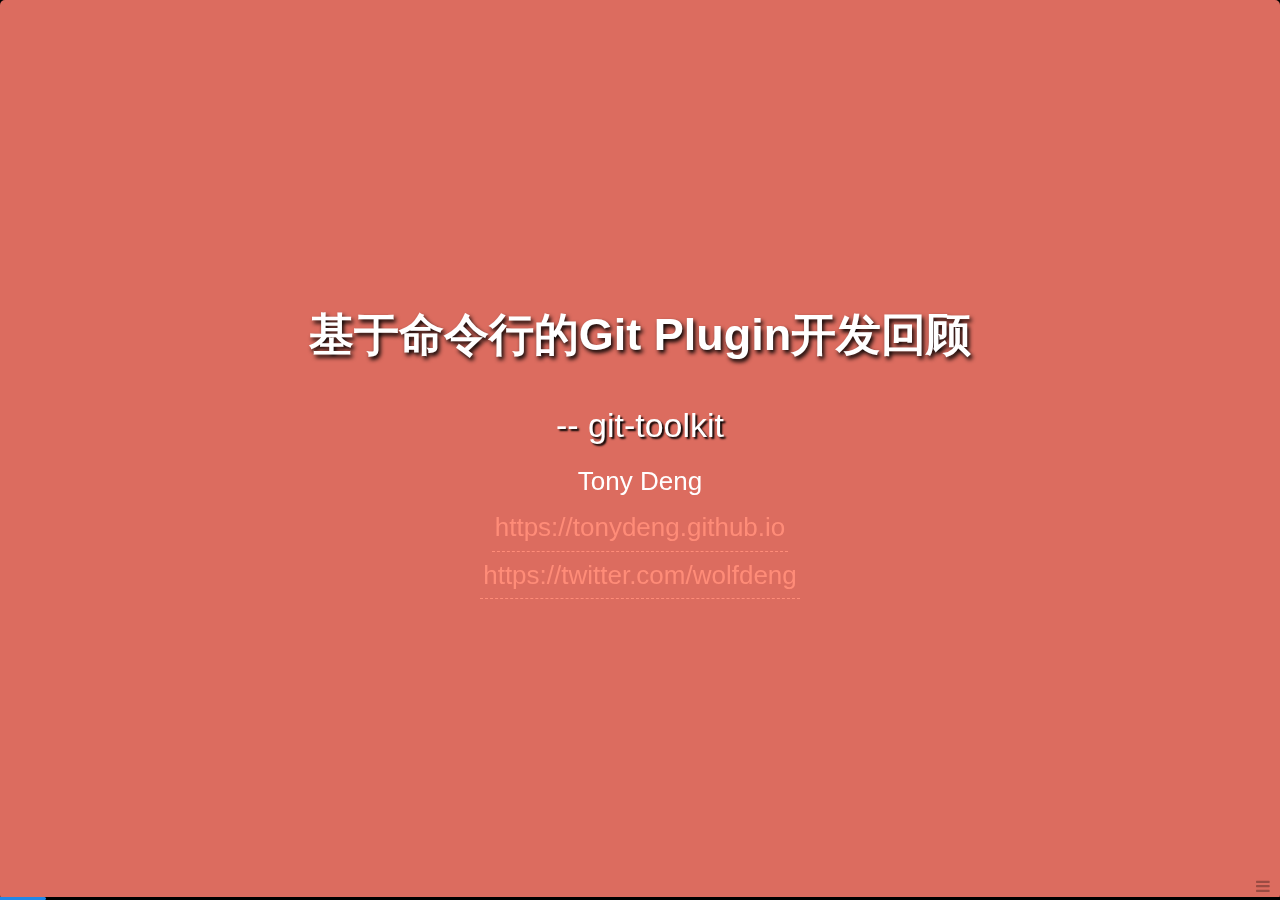
==== commit c0064bbd: "fix(1.0): 去掉不需要的slide" ====
--- a/a-review-of-plugin-git-development-based-on-the-command-line/index.html
+++ b/a-review-of-plugin-git-development-based-on-the-command-line/index.html
@@ -1,4 +1,5 @@
 <!DOCTYPE html>
+<!-- saved from url=(0095)http://192.168.2.114:8080/md/a-review-of-plugin-git-development-based-on-the-command-line.md#26 -->
 <html><head><meta http-equiv="Content-Type" content="text/html; charset=UTF-8">
 
     <title>基于命令行的Git Plugin开发回顾 - By Tony Deng</title>
@@ -26,7 +27,7 @@
 <body style="opacity: 1;">
 <div class="slides">
     <slides id="container">
-        <slide class="slide fill pageup current" style="background-image:url(&#39;https://www.atlassian.com/git/images/atlassian-getting-git-right.jpg&#39;)" data-transition="cover-diamond"><section class="slide-wrapper"><article class="flexbox vcenter">
+        <slide class="slide fill" style="background-image:url(&#39;https://www.atlassian.com/git/images/atlassian-getting-git-right.jpg&#39;)" data-transition="cover-diamond"><section class="slide-wrapper"><article class="flexbox vcenter">
 <h1>基于命令行的Git Plugin开发回顾</h1>
 <h2>-- git-toolkit</h2>
 <p><small>Tony Deng</small></p>
@@ -34,13 +35,13 @@
 <p><a href="https://twitter.com/wolfdeng" target="_blank">https://twitter.com/wolfdeng</a></p>
 
 </article></section></slide>
-<slide class="slide pageup next" data-transition="earthquake"><section class="slide-wrapper"><article class="flexbox vcenter">
+<slide class="slide" data-transition="earthquake"><section class="slide-wrapper"><article class="flexbox vcenter">
 <h1>开发git toolkit的初衷</h1>
 <p>人类懒惰的本性和不满足的本性是趋势科技发展的源泉......</p>
 <p><a href="http://www.ruanyifeng.com/blog/2016/01/commit_message_change_log.html" target="_blank">阮一峰《Commit message 和 Change log 编写指南》</a></p>
 
 </article></section></slide>
-<slide class="slide pageup far-next" data-transition="cards"><section class="slide-wrapper"><article class="flexbox vcenter">
+<slide class="slide" data-transition="cards"><section class="slide-wrapper"><article class="flexbox vcenter">
 <h1>Commit message</h1>
 
 </article></section></slide>
@@ -49,7 +50,7 @@
 
 </article></section></slide>
 <slide class="slide" data-transition="move"><section class="slide-wrapper"><article>
-<img src="../images/git-toolkit/commit_message_2.jpg" alt="commit_message">
+<img src="../images/revision_contorl/commit_message_2.jpg" alt="commit_message">
 
 </article></section></slide>
 <slide class="slide" data-transition="newspaper"><section class="slide-wrapper"><article>
@@ -63,7 +64,6 @@
 <slide class="slide" data-transition="slide2"><section class="slide-wrapper"><article>
 <p>可以试试这些命令</p>
 <pre><code class="hljs applescript">git <span class="hljs-command">log</span> git-toolkit-<span class="hljs-number">1.0</span> <span class="hljs-comment">--pretty=format:%s</span>
-</code></pre><pre><code class="hljs applescript">git <span class="hljs-command">log</span> git-toolkit-<span class="hljs-number">1.0</span> <span class="hljs-comment">--pretty=format:%s</span>
 </code></pre><pre><code class="hljs cpp">git <span class="hljs-built_in">log</span> git-toolkit-<span class="hljs-number">1.0</span>...git-toolkit-<span class="hljs-number">1.0</span><span class="hljs-number">.1</span>  --pretty=format:%s
 </code></pre><pre><code class="hljs perl">git <span class="hljs-keyword">log</span> git-toolkit-<span class="hljs-number">1.0</span> --pretty=<span class="hljs-keyword">format</span>:<span class="hljs-variable">%s</span> --<span class="hljs-keyword">grep</span> feat
 </code></pre><pre><code class="hljs stata">git <span class="hljs-keyword">log</span> git-toolkit-1.0 --pretty=<span class="hljs-keyword">format</span>:'&lt;<span class="hljs-keyword">li</span>&gt; &lt;a href=<span class="hljs-string">"http://github.com/tonydeng/git-toolkit/commit/%H"</span>&gt;<span class="hljs-keyword">view</span> commit &amp;bull;&lt;/a&gt; %s&lt;/<span class="hljs-keyword">li</span>&gt; ' --<span class="hljs-literal">reverse</span>
@@ -71,11 +71,6 @@
 </article></section></slide>
 <slide class="slide" data-transition="slide3"><section class="slide-wrapper"><article>
 <img src="../images/git-toolkit/changelog.png" alt="changelog">
-
-</article></section></slide>
-<slide class="slide" data-transition="horizontal3d"><section class="slide-wrapper"><article class="flexbox vcenter">
-<h1>Git Toolkit介绍</h1>
-<p><a href="https://tonydeng.github.io/git-toolkit/" target="_blank">https://tonydeng.github.io/git-toolkit/</a></p>
 
 </article></section></slide>
 <slide class="slide" data-transition="horizontal"><section class="slide-wrapper"><article class="flexbox vcenter">
@@ -161,17 +156,18 @@
 </ol>
 
 </article></section></slide>
-<slide class="slide" data-transition="kontext"><section class="slide-wrapper"><article class="flexbox vcenter">
+<slide class="slide" data-transition="horizontal3d"><section class="slide-wrapper"><article class="flexbox vcenter">
 <h1>Git Toolkit介绍</h1>
+<p><a href="https://tonydeng.github.io/git-toolkit/" target="_blank">https://tonydeng.github.io/git-toolkit/</a></p>
 
 </article></section></slide>
 <slide class="slide" data-transition="vkontext"><section class="slide-wrapper"><article>
 <h2>安装</h2>
 <h4>1. 使用curl</h4>
-<pre><code class="bash hljs">sh -c <span class="hljs-string">"<span class="hljs-variable">$(curl -fsSL https://raw.githubusercontent.com/tonydeng/git-toolkit/master/installer.sh)</span>"</span>
+<pre><code class="bash hljs">bash -c <span class="hljs-string">"<span class="hljs-variable">$(curl -fsSL https://raw.githubusercontent.com/tonydeng/git-toolkit/master/installer.sh)</span>"</span>
 </code></pre>
 <h4>2. 使用wget</h4>
-<pre><code class="bash hljs">sh -c <span class="hljs-string">"<span class="hljs-variable">$(wget https://raw.githubusercontent.com/tonydeng/git-toolkit/master/installer.sh -O -)</span>"</span>
+<pre><code class="bash hljs">bash -c <span class="hljs-string">"<span class="hljs-variable">$(wget https://raw.githubusercontent.com/tonydeng/git-toolkit/master/installer.sh -O -)</span>"</span>
 </code></pre>
 
 </article></section></slide>
@@ -209,28 +205,28 @@
 </code></pre>
 </article></section></slide>
 <slide class="slide" data-transition="newspaper"><section class="slide-wrapper"><article>
-<pre><code class="bash hljs">➜  note git:(master) ✗ git ci
+<pre><code class="hljs cpp">➜  note git:(master) ✗ git ci
 选择您正在提交的类型:
-        <span class="hljs-number">1</span>. backlog: 开始一个新的backlog
-        <span class="hljs-number">2</span>. feat: 新功能（feature）
-        <span class="hljs-number">3</span>. fix: 修补bug
-        <span class="hljs-number">4</span>. docs: 文档（documentation）
-        <span class="hljs-number">5</span>. style: 格式（不影响代码运行的变动）
-        <span class="hljs-number">6</span>. refactor: 重构（即不是新增功能，也不是修改bug的代码变动）
-        <span class="hljs-number">7</span>. <span class="hljs-built_in">test</span>: 增加测试
-        <span class="hljs-number">8</span>. chore: 构建过程或辅助工具的变动
-        <span class="hljs-number">0</span>. quit: 退出
+        <span class="hljs-number">1.</span> backlog: 开始一个新的backlog
+        <span class="hljs-number">2.</span> feat: 新功能（feature）
+        <span class="hljs-number">3.</span> fix: 修补bug
+        <span class="hljs-number">4.</span> docs: 文档（documentation）
+        <span class="hljs-number">5.</span> style: 格式（不影响代码运行的变动）
+        <span class="hljs-number">6.</span> refactor: 重构（即不是新增功能，也不是修改bug的代码变动）
+        <span class="hljs-number">7.</span> test: 增加测试
+        <span class="hljs-number">8.</span> chore: 构建过程或辅助工具的变动
+        <span class="hljs-number">0.</span> quit: 退出
 
 请选择相关数字选项 [<span class="hljs-number">0</span>-<span class="hljs-number">8</span>]&gt; <span class="hljs-number">2</span>
-本次提交的范围，建议填写版本号 (<span class="hljs-variable">$version</span>):
+本次提交的范围，建议填写版本号 ($version):
 <span class="hljs-number">1.0</span>
 请添加简短的，必要的对本次提交的描述:
 添加《基于命令行的Git Plugin开发回顾》PPT
 添加一个完整提交的描述:
 对Git Toolkit整个项目进行一次回顾
 列出本次提交解决的、可以关闭的所有相关问题，建议使用关键字 refs 、 close:
-refs <span class="hljs-comment">#2</span>
-git commit -F .gitCOMMIT-MSG.tmp <span class="hljs-operator">-a</span>
+refs <span class="hljs-preprocessor">#<span class="hljs-number">2</span></span>
+git commit -F .gitCOMMIT-MSG.tmp -a
 [master <span class="hljs-number">57</span>ae28e] feat(<span class="hljs-number">1.0</span>): 添加《基于命令行的Git Plugin开发回顾》PPT
  <span class="hljs-number">5</span> files changed, <span class="hljs-number">281</span> insertions(+)
  create mode <span class="hljs-number">100644</span> ppts/a-review-of-plugin-git-development-based-on-the-command-line.md
@@ -239,7 +235,6 @@
  create mode <span class="hljs-number">100644</span> ppts/img/git-toolkit/commit-no-message.png
  create mode <span class="hljs-number">100644</span> ppts/img/git-toolkit/tree.png
 </code></pre>
-
 </article></section></slide>
 <slide class="slide" data-transition="slide"><section class="slide-wrapper"><article>
 <h2>Hook脚本 -- commit-msg</h2>
@@ -255,7 +250,7 @@
 <pre><code class="hljs stylus">git config --global core<span class="hljs-class">.hooksPath</span>
 </code></pre>
 </article></section></slide>
-<slide class="slide" data-transition="glue"><section class="slide-wrapper"><article>
+<slide class="slide far-past pageup" data-transition="glue"><section class="slide-wrapper"><article>
 <h2>目录结构</h2>
 <pre><code class="bash hljs">➜  git-toolkit git:(develop) tree
 .
@@ -274,15 +269,17 @@
 </code></pre>
 
 </article></section></slide>
-<slide class="slide" data-transition="stick"><section class="slide-wrapper"><article class="flexbox vcenter">
+<slide class="slide past pageup" data-transition="stick"><section class="slide-wrapper"><article class="flexbox vcenter">
 <h1>上代码</h1>
 
 </article></section></slide>
-<slide class="slide" data-transition="move"><section class="slide-wrapper"><article class="flexbox vcenter">
+<slide class="slide current pageup" data-transition="move"><section class="slide-wrapper"><article class="flexbox vcenter">
 <h1>Shell开发神器 shellcheck</h1>
-
-</article></section></slide>
-<slide class="slide" data-transition="newspaper"><section class="slide-wrapper"><article class="flexbox vcenter">
+<p>Google Shell Style Guide <a href="https://google.github.io/styleguide/shell.xml" target="_blank">英文版</a>
+<a href="http://zh-google-styleguide.readthedocs.io/en/latest/google-shell-styleguide/contents/" target="_blank">中文版</a></p>
+
+</article></section></slide>
+<slide class="slide next pageup" data-transition="newspaper"><section class="slide-wrapper"><article class="flexbox vcenter">
 <h1>Q &amp; A</h1>
 
 </article></section></slide>
@@ -297,7 +294,7 @@
     </slides>
 </div>
 <canvas id="drawBoard" class="draw-board" width="900" height="700" style="display: none;"></canvas>
-<div class="progress"><span id="progress" style="width: 3.44828%;"></span></div>
+<div class="progress"><span id="progress" style="width: 96.4286%;"></span></div>
 <div id="_buttons">
     <div class="_btn-box" id="_btn-box" style="display:none;">
         <button class="fa fa-arrow-circle-left" id="_btn-prev"></button>
